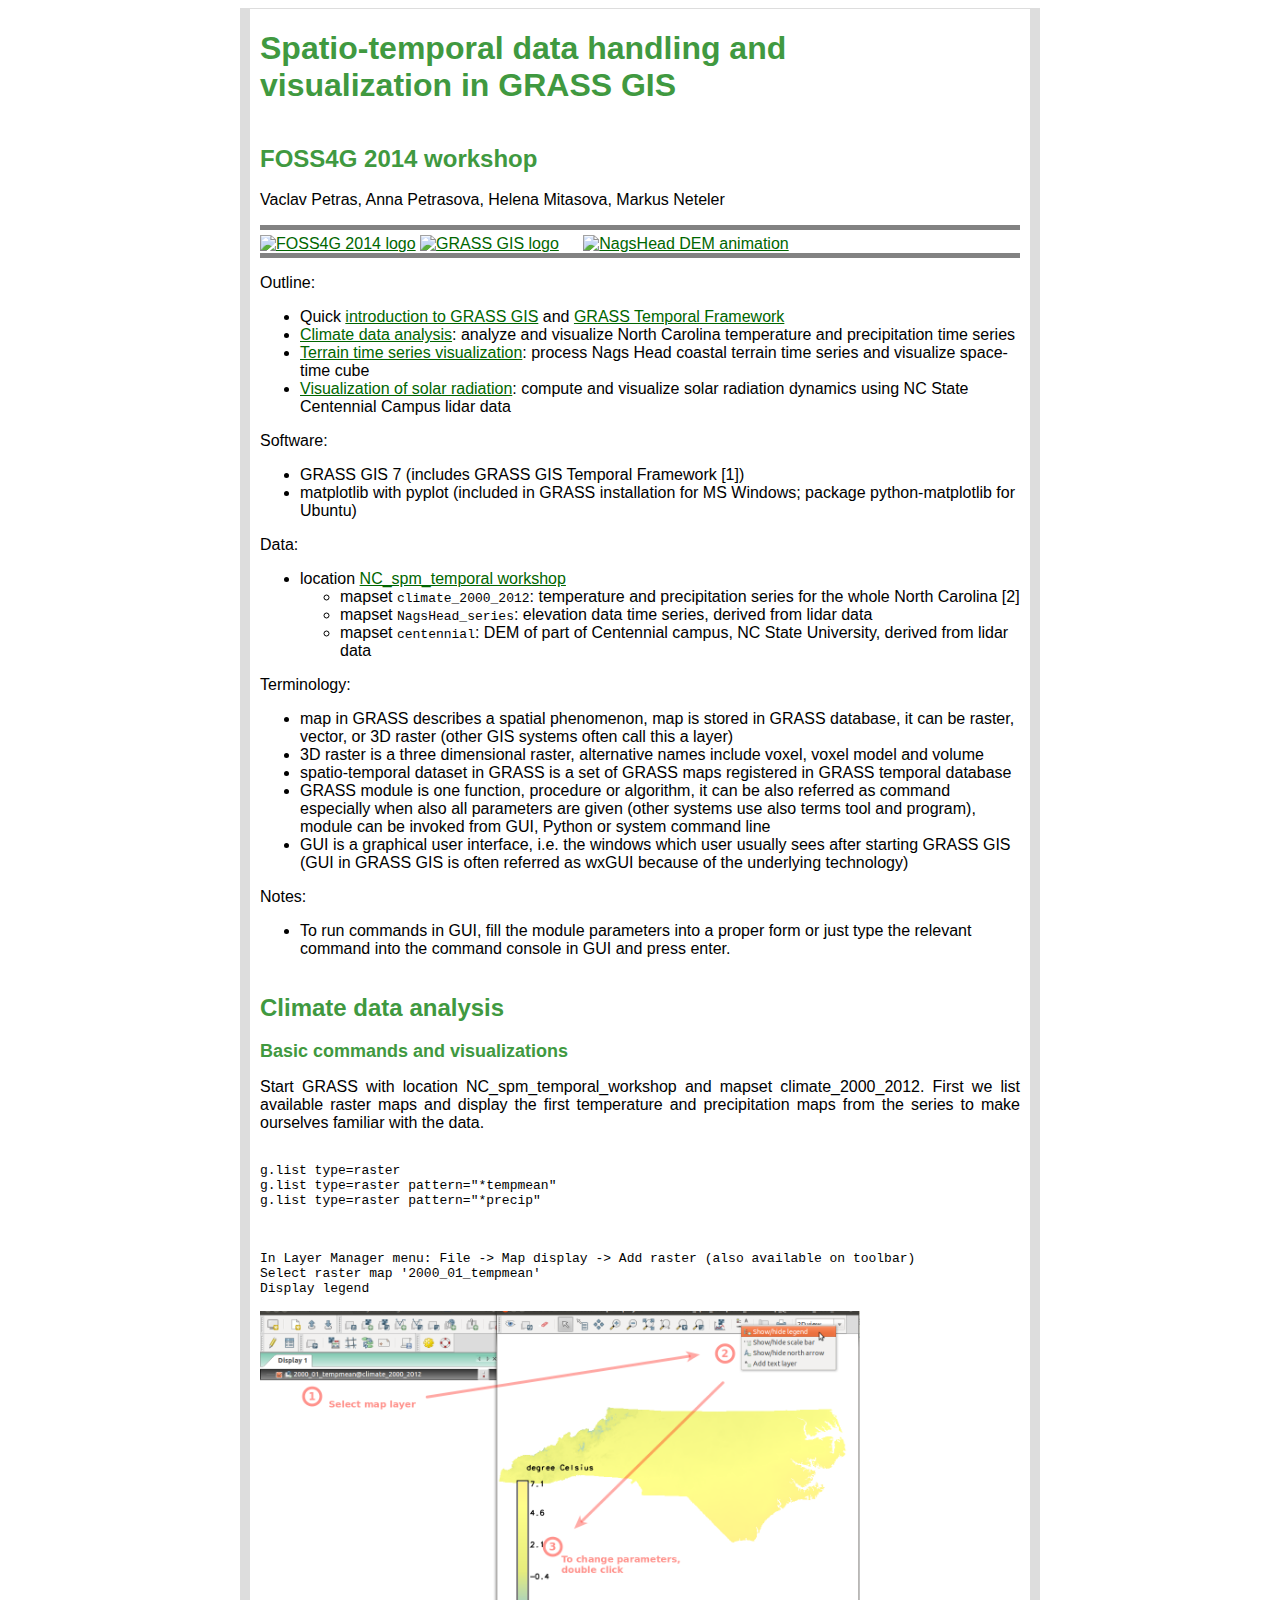
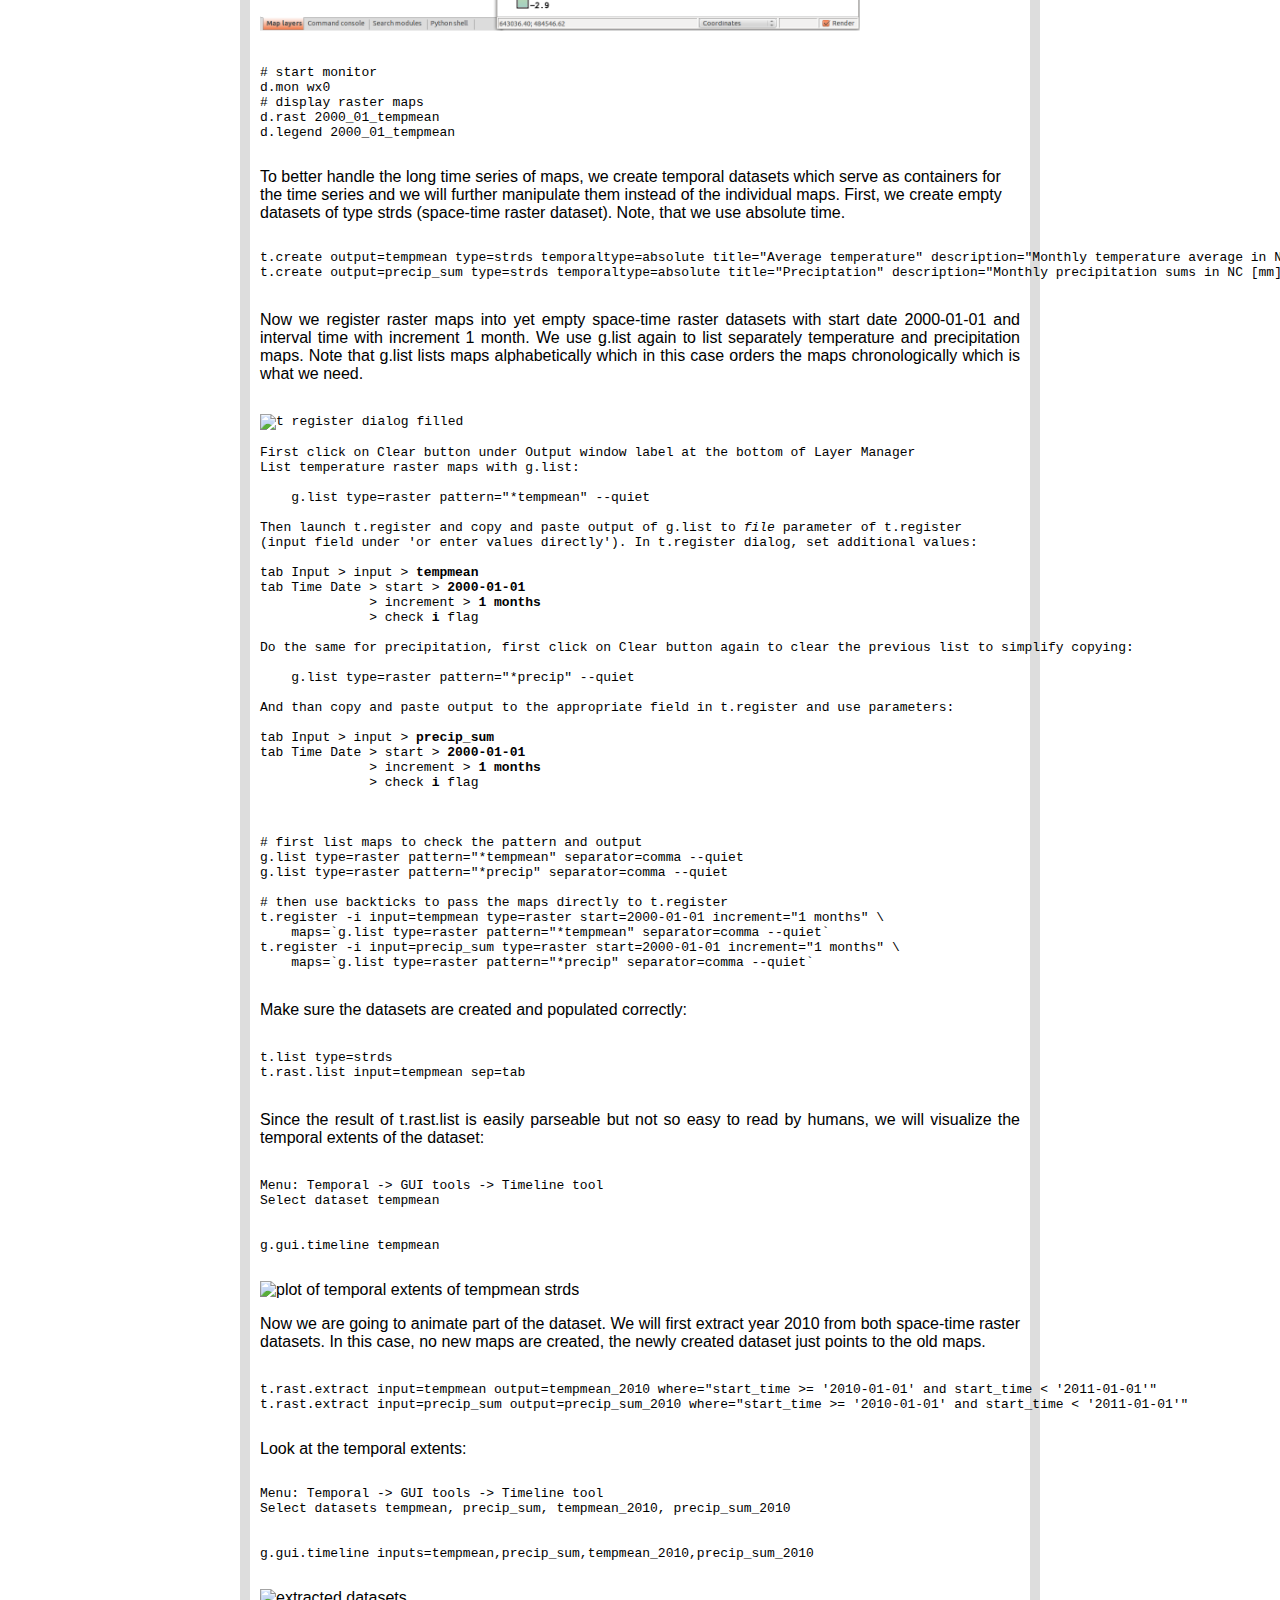
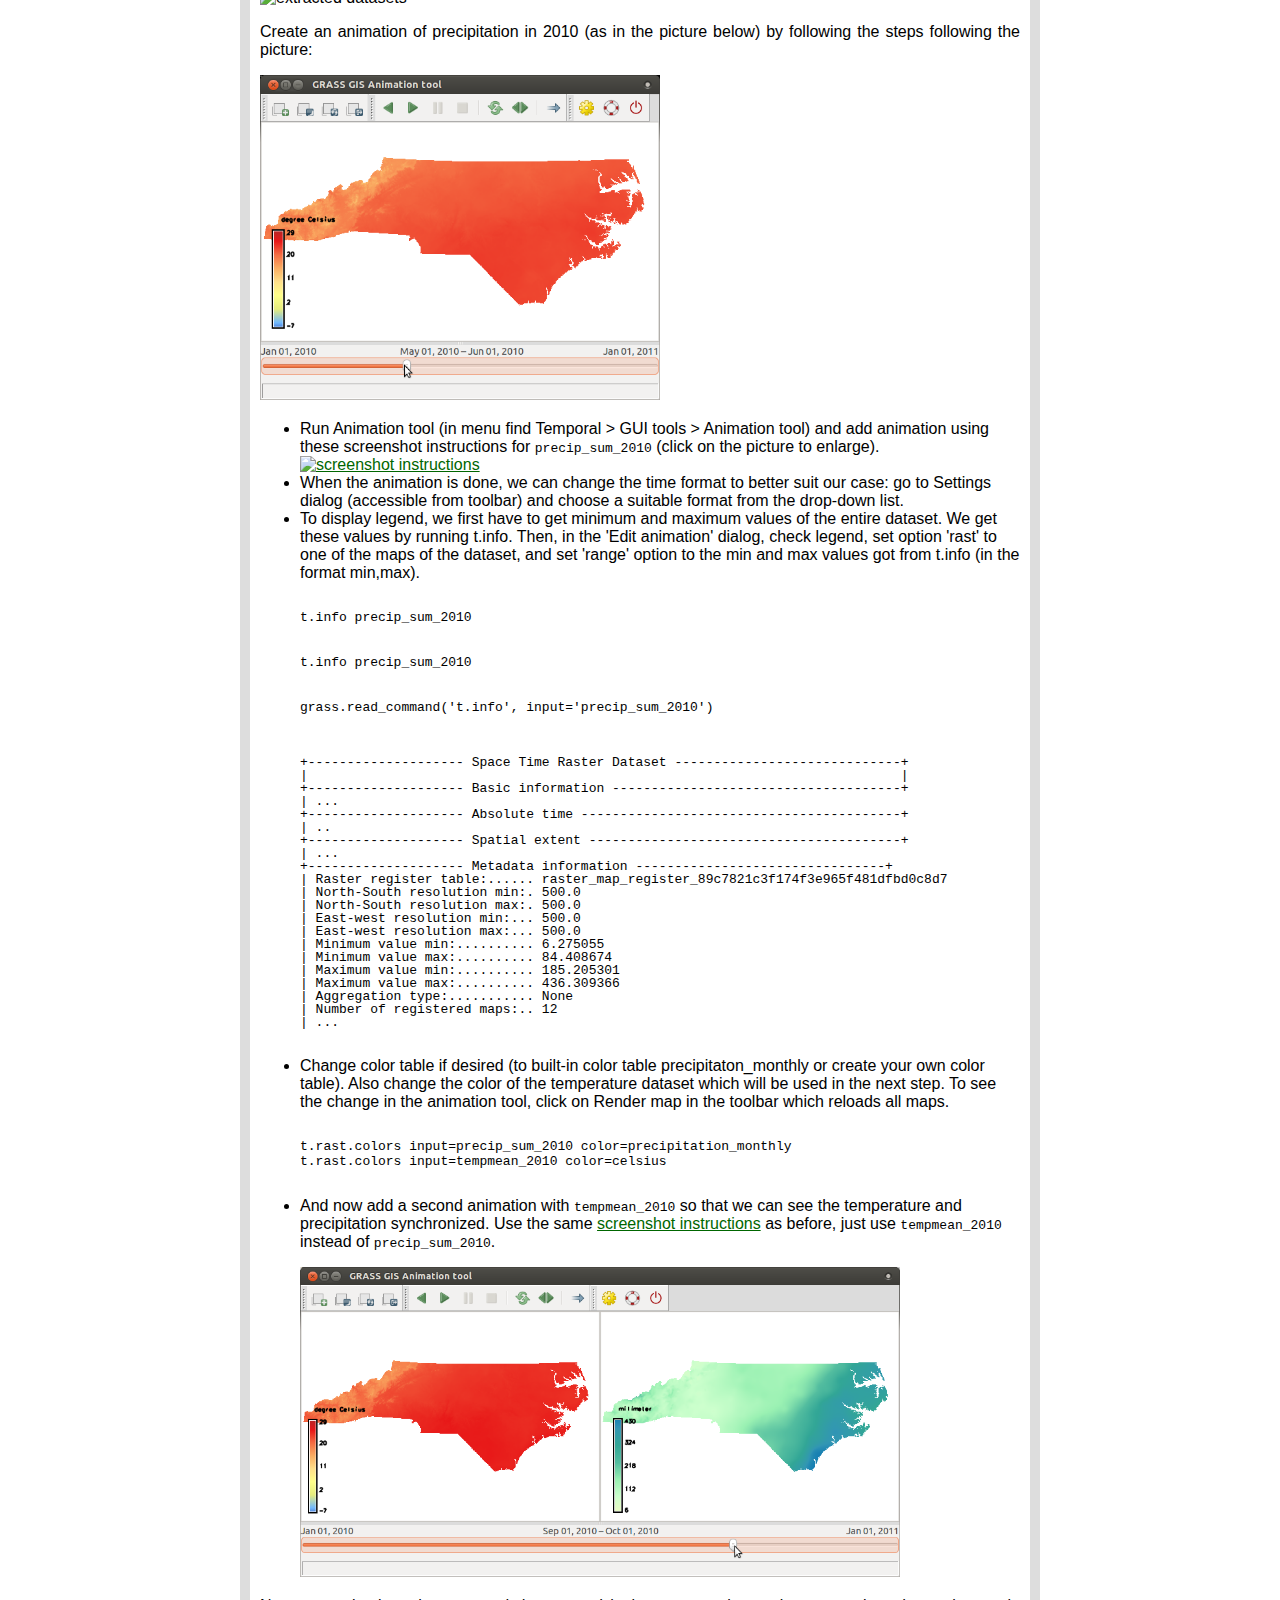
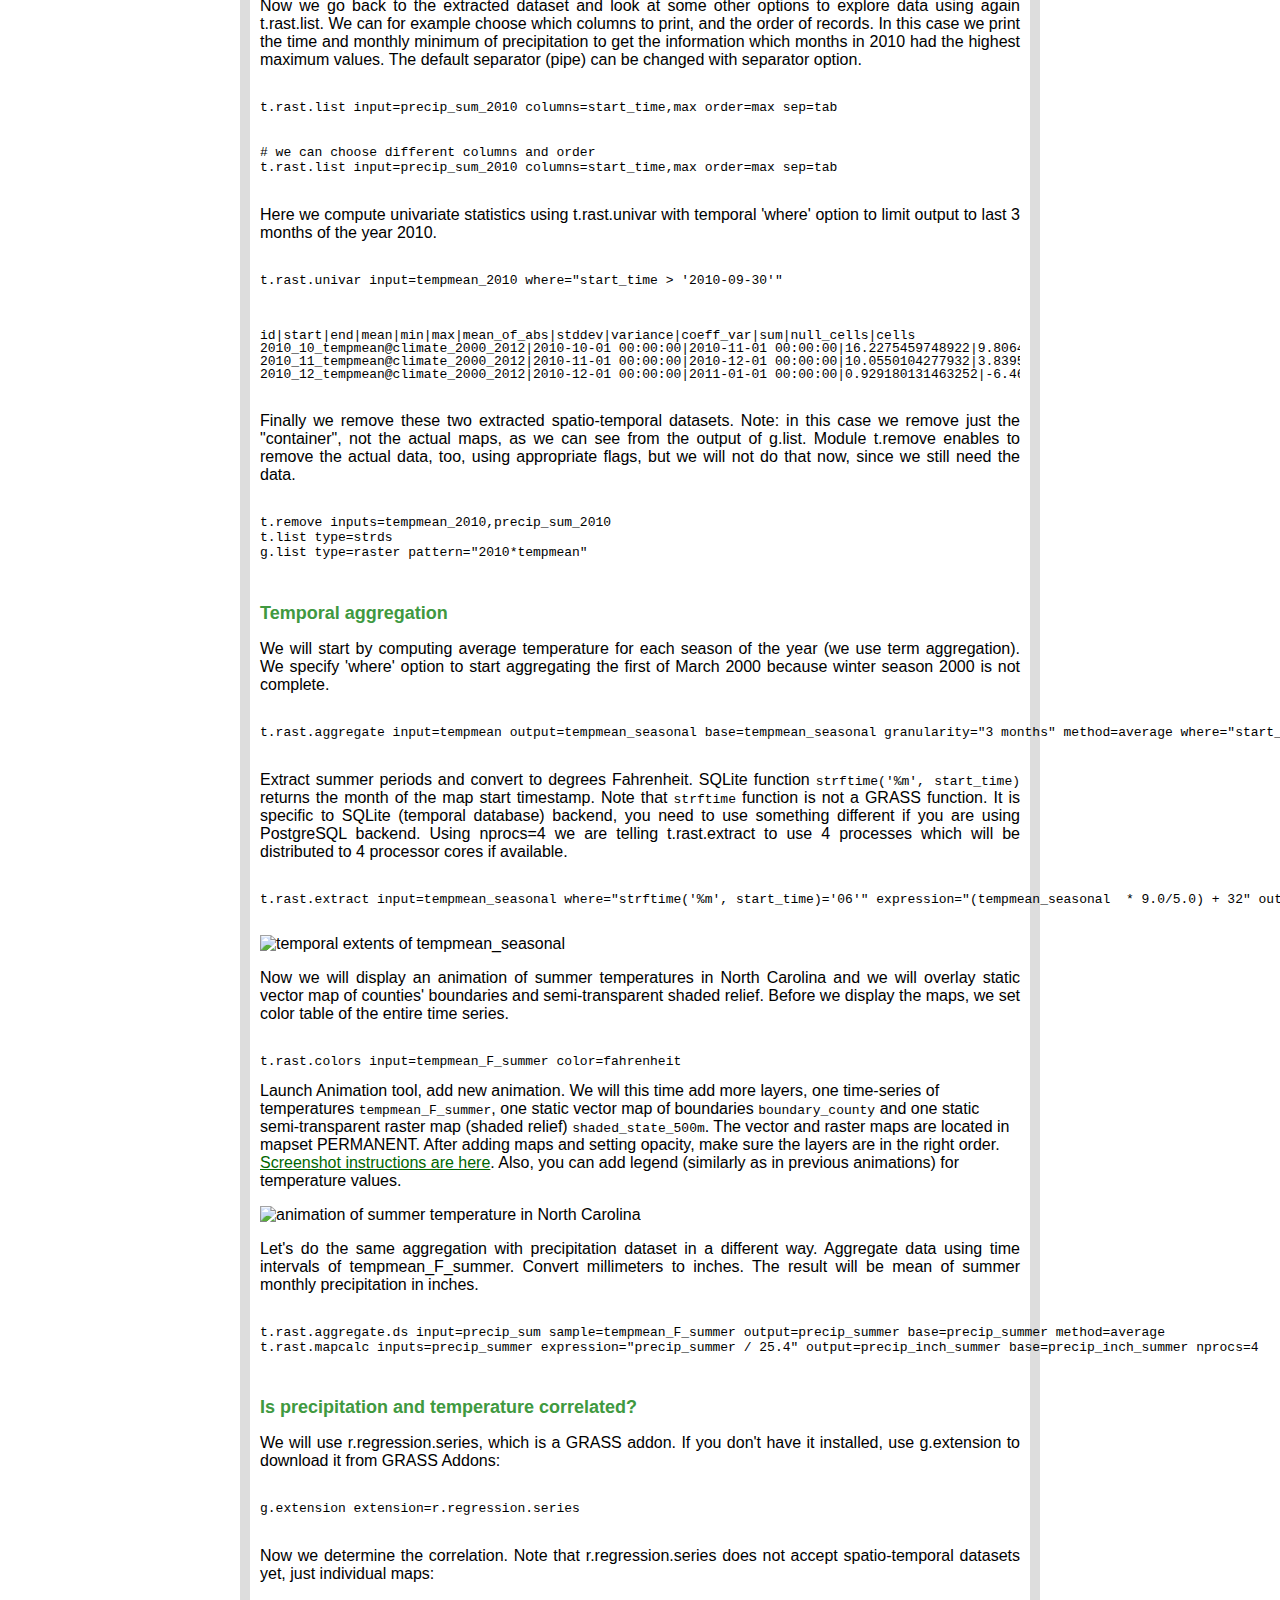
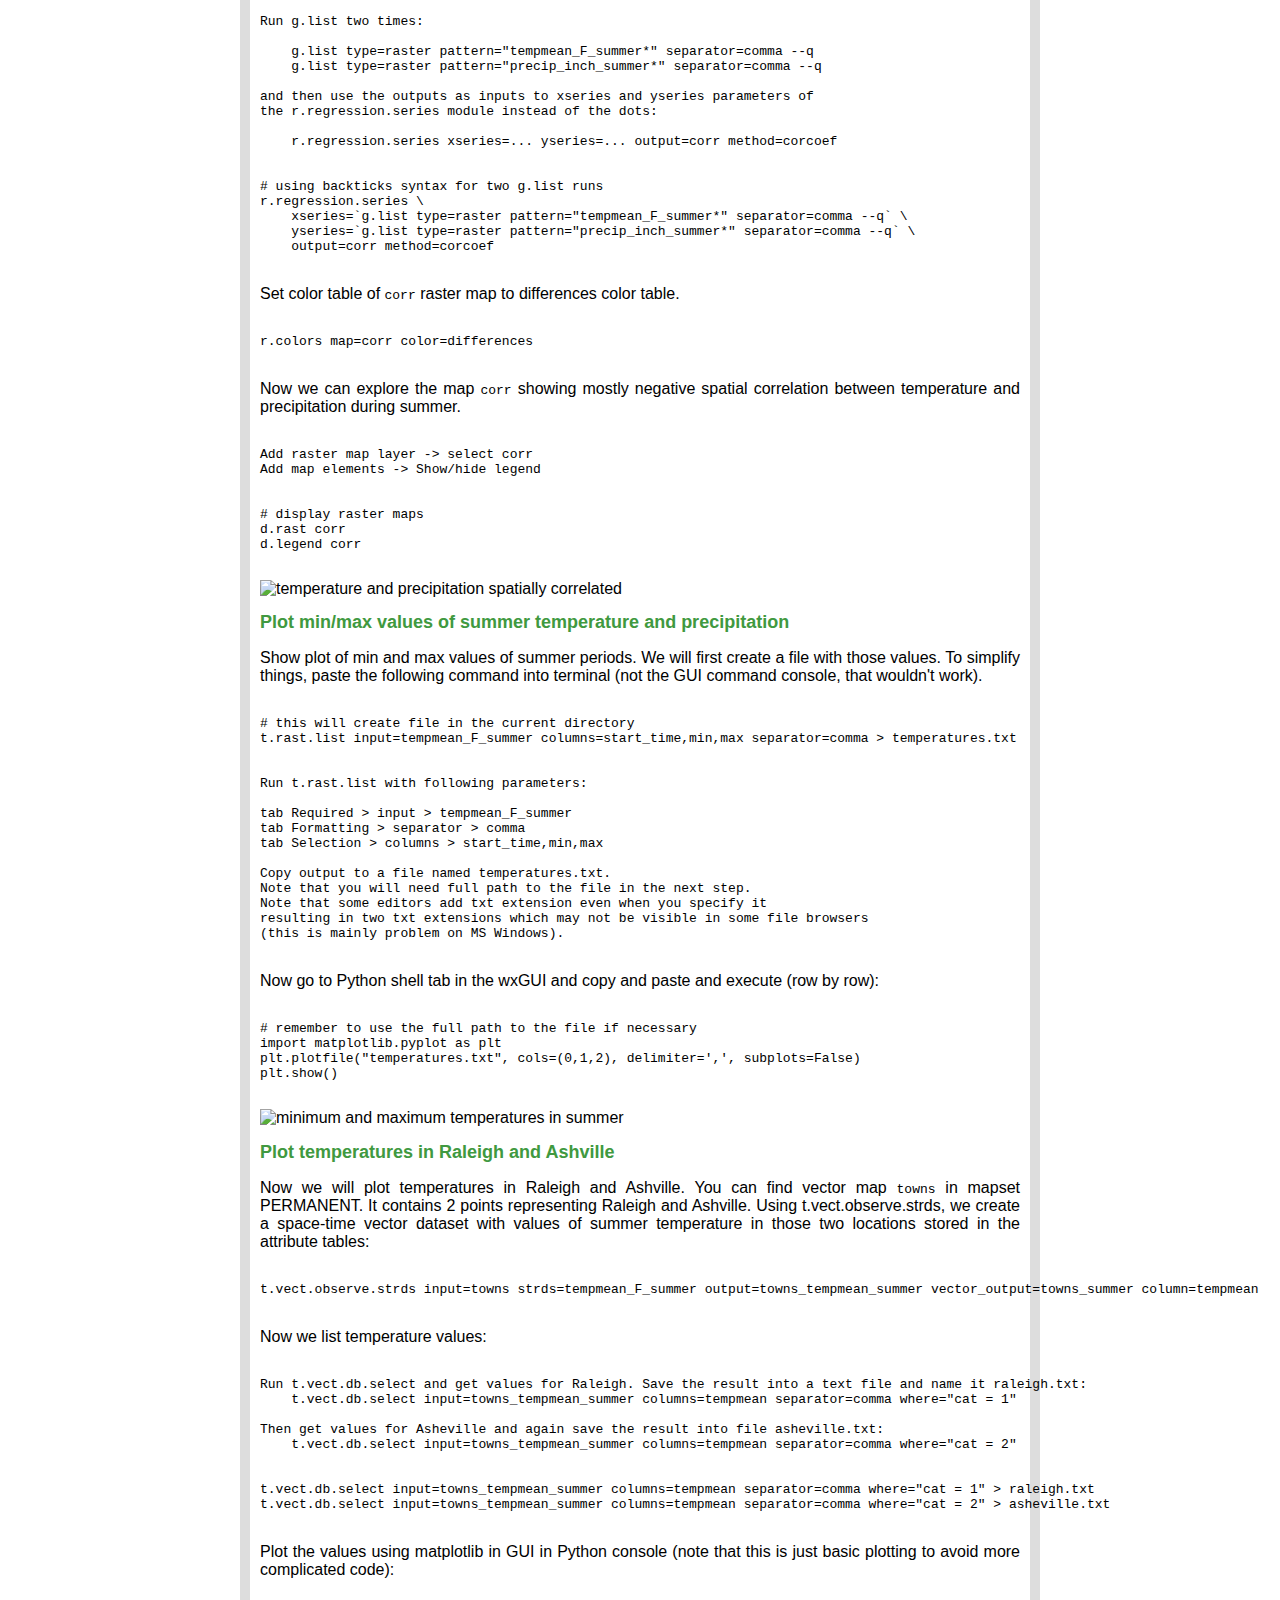
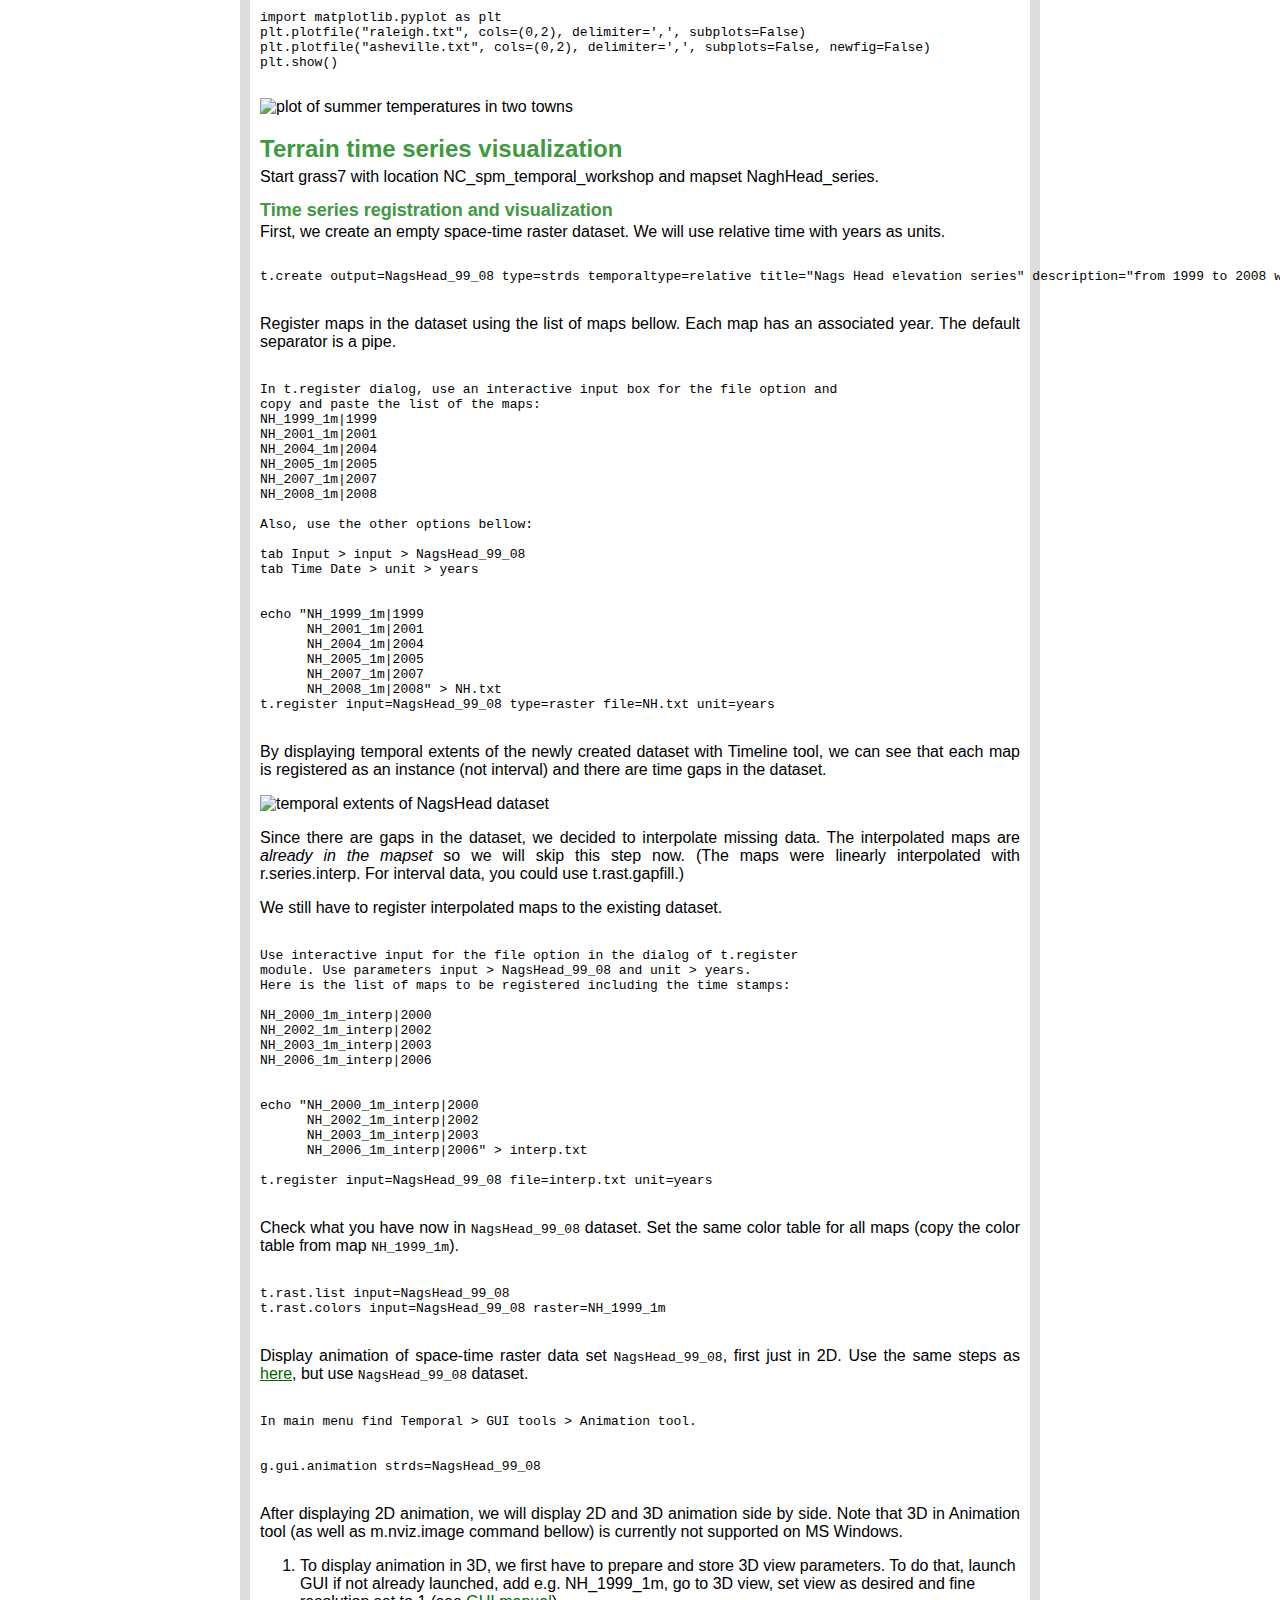
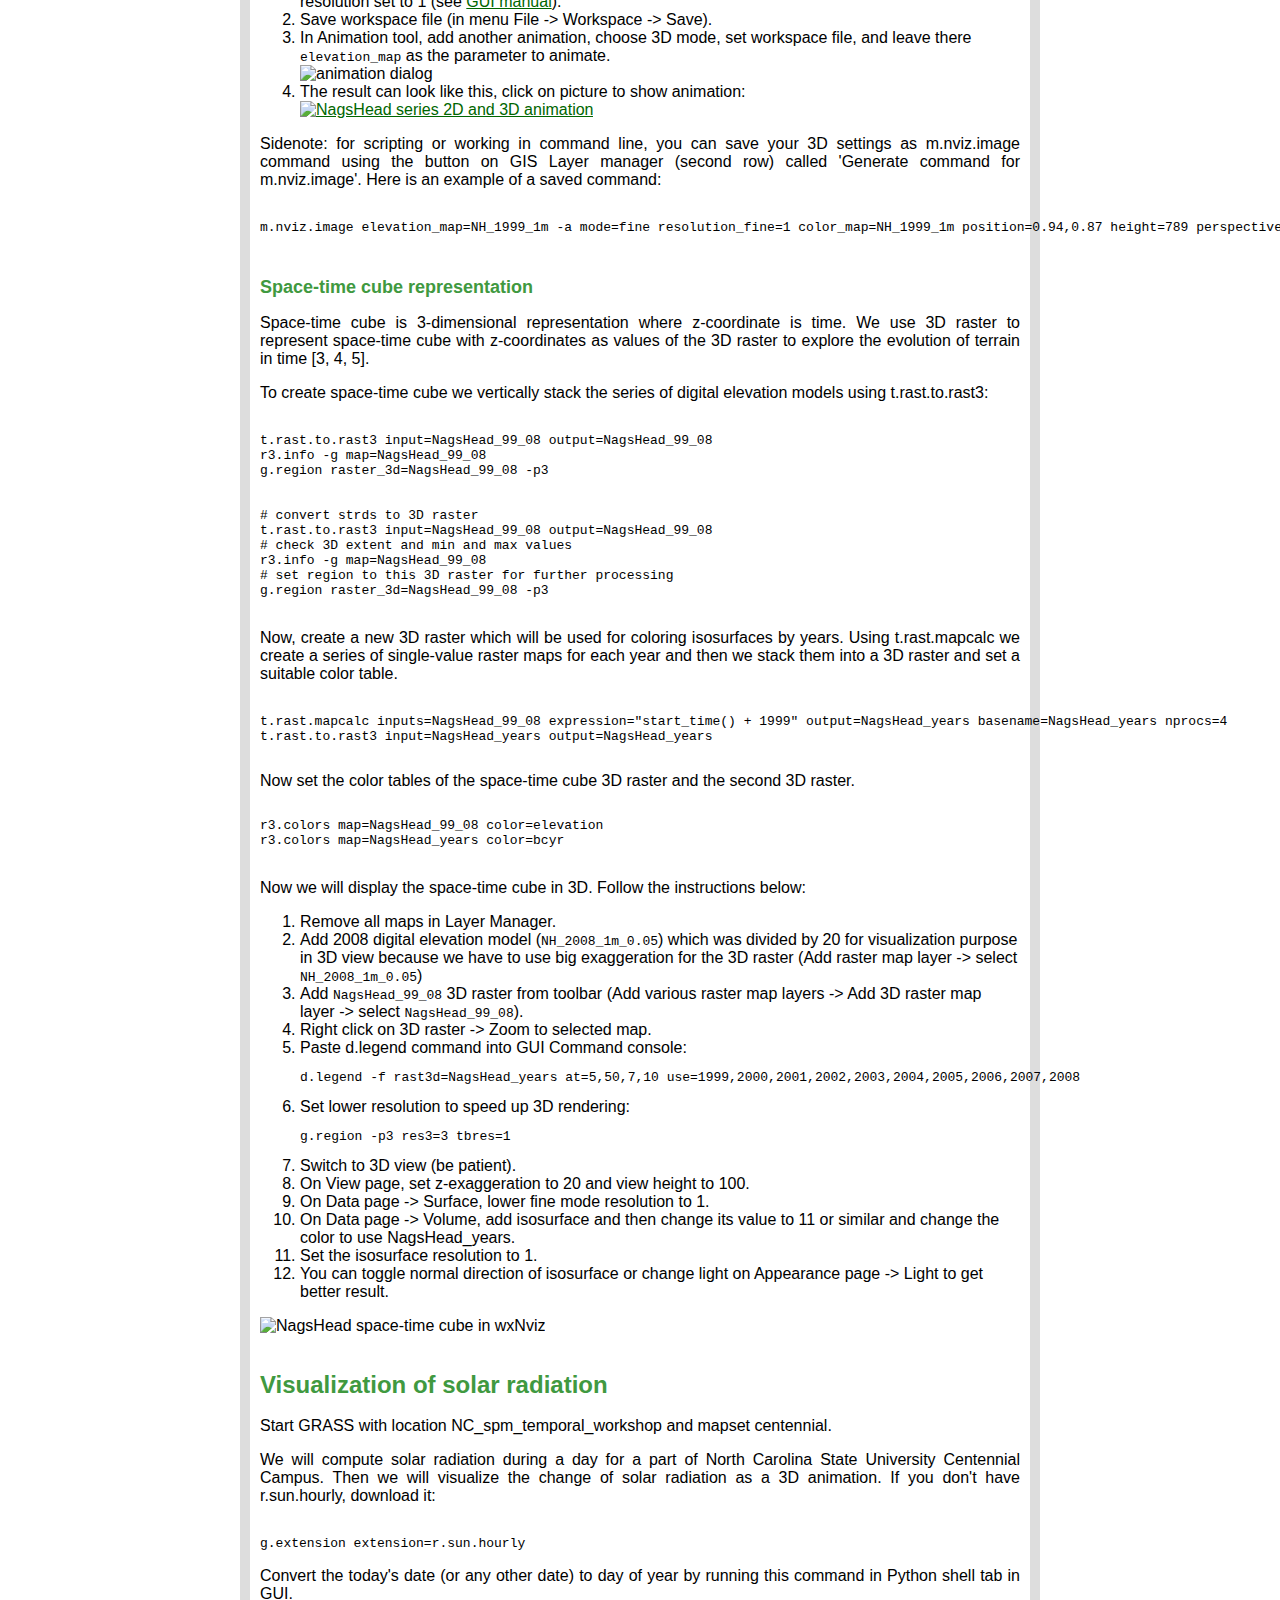
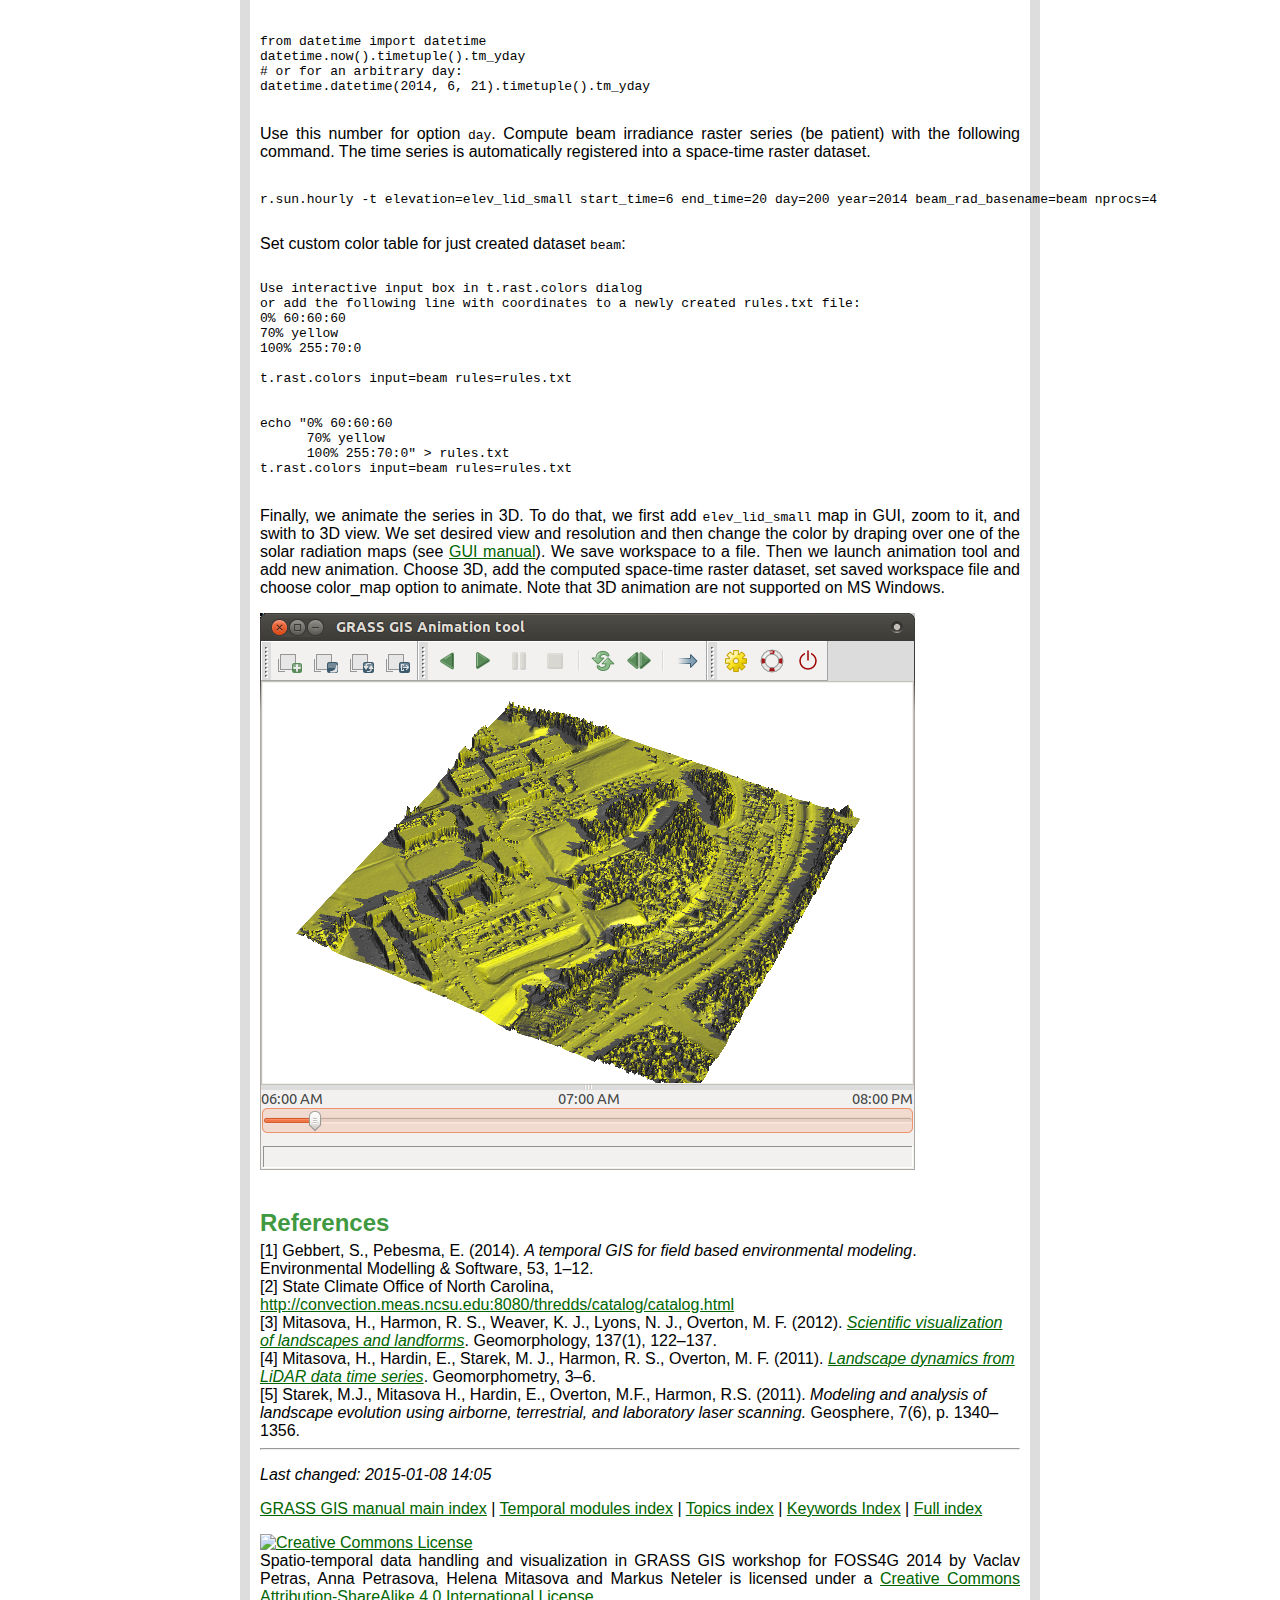
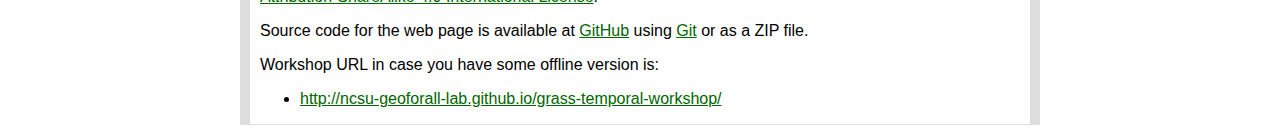
==== index.html @ d07039f1 "use new URL and HTTPS" ====
<!doctype html>

<html lang="en">
<head>
  <meta charset="utf-8">

  <title>Spatio-temporal data handling and visualization in GRASS GIS</title>
  <meta name="description" content="">
  <meta name="author" content="">
  <link rel="shortcut icon" href="grass.png">

  <script src="jquery.js"></script>

<!--
<link rel="stylesheet" href="http://yandex.st/highlightjs/8.0/styles/default.min.css">
<script src="http://yandex.st/highlightjs/8.0/highlight.min.js"></script>
-->

<link rel="stylesheet" href="highlightjs/styles/default.css">
<script src="highlightjs/highlight.pack.js"></script>


<style>
.hljs{
    display: none;
    /*padding: 0em;*/
}

</style>


  <link rel="stylesheet" href="grassdocs.css">
  <link rel="stylesheet" href="codetabs.css">

</head>

<body>

<div id="container">

<h1>Spatio-temporal data handling and visualization in GRASS GIS</h1>
<h2 class="notoc">FOSS4G 2014 workshop</h2>
<p>
Vaclav Petras,
Anna Petrasova,
Helena Mitasova,
Markus Neteler
</p>


<p style="border-top-style: solid; border-bottom-style: solid; border-width: 5px; border-color: rgb(130, 130, 130); padding-top: 5px; padding_bottom: 5px;">
  <a href="https://2014.foss4g.org" title="FOSS4G 2014"><img src="foss4g-2014.png" alt="FOSS4G 2014 logo"></a>
  <a href="http://grass.osgeo.org" title="GRASS GIS"><img src="grass-large.png" alt="GRASS GIS logo"></a>
  <a href="#terrain-time-series-visualization" title="See instructions to create this animation"><img style="width: 150px; padding-left:20px" src="NagsHead.gif" alt="NagsHead DEM animation"></a>
</p>

<p>
Outline:
<ul>
<li> Quick <a href="http://fatra.cnr.ncsu.edu/temporal-grass-workshop/GRASS_intro.pdf">introduction to GRASS GIS</a> and <a href="http://fatra.cnr.ncsu.edu/temporal-grass-workshop/TGRASS_intro.pdf">GRASS Temporal Framework</a></li>
<li> <a href="#climate-data-analysis">Climate data analysis</a>: analyze and visualize North Carolina temperature and precipitation time series
<li> <a href="#terrain-time-series-visualization">Terrain time series visualization</a>: process Nags Head coastal terrain time series and visualize space-time cube
<li> <a href="#visualization-of-solar-radiation">Visualization of solar radiation</a>: compute and visualize solar radiation dynamics using NC State Centennial Campus lidar data
</ul>

<p>
Software:
<ul>
<li>GRASS GIS 7 (includes GRASS GIS Temporal Framework [1])</li>
<li>matplotlib with pyplot
(included in GRASS installation for MS Windows; package python-matplotlib for Ubuntu)</li>
</ul>

<p>
Data:
<ul>
<li>location <a href="http://fatra.cnr.ncsu.edu/temporal-grass-workshop/NC_spm_temporal_workshop.zip">NC_spm_temporal workshop</a>
<ul>
<li>mapset <code>climate_2000_2012</code>: temperature and precipitation series for the whole North Carolina [2]</li>
<li>mapset <code>NagsHead_series</code>: elevation data time series, derived from lidar data</li>
<li>mapset <code>centennial</code>: DEM of part of Centennial campus, NC State University, derived from lidar data</li>
</ul>
</ul>

<p>
Terminology:
<ul>
<li>map in GRASS describes a spatial phenomenon, map is stored in GRASS database,
  it can be raster, vector, or 3D raster (other GIS systems often call this a layer)</li>
<!--
<li>raster map usually describes a continuous spatial phenomena, examples include precipitation and aerial image</li>
<li>vector map usually describes a discrete spatial phenomena, for example meteorological stations</li>
-->
<li>3D raster is a three dimensional raster, alternative names include voxel, voxel model and volume</li>
<li>spatio-temporal dataset in GRASS is a set of GRASS maps registered in GRASS temporal database</li>
<li>
  GRASS module is one function, procedure or algorithm,
  it can be also referred as command especially when also all parameters are given
  (other systems use also terms tool and program),
  module can be invoked from GUI, Python or system command line
</li>
<li>GUI is a graphical user interface, i.e. the windows which user usually sees after starting GRASS GIS
  (GUI in GRASS GIS is often referred as wxGUI because of the underlying technology)</li>
</ul>

<p>
Notes:
<ul>
<li>To run commands in GUI, fill the module
  parameters into a proper form or just type the relevant command
  into the command console in GUI and press enter.</li>
</ul>


<h2>Climate data analysis</h2>

<h3>Basic commands and visualizations</h3>
<p>
Start GRASS with location NC_spm_temporal_workshop and mapset climate_2000_2012.
First we list available raster maps and display the first temperature
and precipitation maps from the series to make ourselves familiar with the data.

<!-- TODO: things with stdout cannot work with run_command, needs read_command -->
<pre>
<code class="neutral">
g.list type=raster
g.list type=raster pattern="*tempmean"
g.list type=raster pattern="*precip"
</code>
</pre>

<pre>
<code class="gui">
In Layer Manager menu: File -> Map display -> Add raster (also available on toolbar)
Select raster map '2000_01_tempmean'
Display legend

<img style="width: 600px;" src="pictures/scr_legend.png" alt="display precipitation map and legend" title="display precipitation map and legend">
</code>
<code class="bash">
# start monitor
d.mon wx0
# display raster maps
d.rast 2000_01_tempmean
d.legend 2000_01_tempmean
</code>
</pre>

To better handle the long time series of maps, we create temporal datasets
which serve as containers for the time series and we will further manipulate
them instead of the individual maps. First, we create empty datasets of type
strds (space-time raster dataset). Note, that we use absolute time.
<!-- TODO: explain what is temporal dataset "think about container", the type is strds STRDS-->

<pre>
<code>
t.create output=tempmean type=strds temporaltype=absolute title="Average temperature" description="Monthly temperature average in NC [deg C]"
t.create output=precip_sum type=strds temporaltype=absolute title="Preciptation" description="Monthly precipitation sums in NC [mm]"
</code>
</pre>

<p>
Now we register raster maps into yet empty space-time raster datasets
with start date 2000-01-01 and interval time with increment 1 month. 
We use g.list again to list separately temperature and precipitation maps.
Note that g.list lists maps alphabetically which in this case orders the maps
chronologically which is what we need.

<pre>
<code class="gui">
<img style="width: 700px;" src="pictures/tregister.png" alt="t register dialog filled" title="t register dialog with filled values">

First click on Clear button under Output window label at the bottom of Layer Manager
List temperature raster maps with g.list:

    g.list type=raster pattern="*tempmean" --quiet

Then launch t.register and copy and paste output of g.list to <em>file</em> parameter of t.register
(input field under 'or enter values directly'). In t.register dialog, set additional values:

tab Input > input > <strong>tempmean</strong>
tab Time Date > start > <strong>2000-01-01</strong>
              > increment > <strong>1 months</strong>
              > check <strong>i</strong> flag

Do the same for precipitation, first click on Clear button again to clear the previous list to simplify copying:

    g.list type=raster pattern="*precip" --quiet

And than copy and paste output to the appropriate field in t.register and use parameters:

tab Input > input > <strong>precip_sum</strong>
tab Time Date > start > <strong>2000-01-01</strong>
              > increment > <strong>1 months</strong>
              > check <strong>i</strong> flag

</code>
<code class="bash">
# first list maps to check the pattern and output
g.list type=raster pattern="*tempmean" separator=comma --quiet
g.list type=raster pattern="*precip" separator=comma --quiet

# then use backticks to pass the maps directly to t.register
t.register -i input=tempmean type=raster start=2000-01-01 increment="1 months" \
    maps=`g.list type=raster pattern="*tempmean" separator=comma --quiet`
t.register -i input=precip_sum type=raster start=2000-01-01 increment="1 months" \
    maps=`g.list type=raster pattern="*precip" separator=comma --quiet`
</code>
</pre>

<p>
Make sure the datasets are created and populated correctly:
<pre>
<code class="neutral">
t.list type=strds
t.rast.list input=tempmean sep=tab
</code>
</pre>

<p>
Since the result of t.rast.list is easily parseable but not so easy to read by humans,
we will visualize the temporal extents of the dataset:

<pre>
<code class="gui">
Menu: Temporal -> GUI tools -> Timeline tool
Select dataset tempmean
</code>
<code class="bash">
g.gui.timeline tempmean
</code>
</pre>
<img src="./pictures/timeline_tempmean.png" alt="plot of temporal extents of tempmean strds"
title="Plot of temporal extents of space-time raster dataset tempmean"/>


<!--
<p>
Another example of listing maps of our registered dataset,
this time we list maps with temporal resolution (granularity) 2 years:

<pre>
<code>
t.rast.list input=tempmean method=gran granule="2 years" sep=tab
</code>
</pre>
<pre>
<samp>
id	name	mapset	start_time	end_time	interval_length	distance_from_begin
2000_01_tempmean@climate_2000_2012	2000_01_tempmean	climate_2000_2012	2000-01-01 00:00:00	2002-01-01 00:00:00	731.0	0.0
2002_01_tempmean@climate_2000_2012	2002_01_tempmean	climate_2000_2012	2002-01-01 00:00:00	2004-01-01 00:00:00	730.0	731.0
2004_01_tempmean@climate_2000_2012	2004_01_tempmean	climate_2000_2012	2004-01-01 00:00:00	2006-01-01 00:00:00	731.0	1461.0
2006_01_tempmean@climate_2000_2012	2006_01_tempmean	climate_2000_2012	2006-01-01 00:00:00	2008-01-01 00:00:00	730.0	2192.0
2008_01_tempmean@climate_2000_2012	2008_01_tempmean	climate_2000_2012	2008-01-01 00:00:00	2010-01-01 00:00:00	731.0	2922.0
2010_01_tempmean@climate_2000_2012	2010_01_tempmean	climate_2000_2012	2010-01-01 00:00:00	2012-01-01 00:00:00	730.0	3653.0
2012_01_tempmean@climate_2000_2012	2012_01_tempmean	climate_2000_2012	2012-01-01 00:00:00	2014-01-01 00:00:00	731.0	4383.0
</samp>
</pre>
-->

<!--
comment this out if necessary

<p>
Query space-time raster dataset in a point and display the values in a plot
(available only in the newest GRASS GIS 7 version).
<pre>
<code>
g.gui.tplot inputs=precip_sum coordinates=366165,218084
</code>
</pre>
<img src="./pictures/tplot_precip_sum.png" alt="plot of values from certain coordinate"/>
-->
<p>
Now we are going to animate part of the dataset. We will first extract year 2010 from both space-time raster datasets.
In this case, no new maps are created, the newly created dataset just points to the old maps.
<pre>
<code>
t.rast.extract input=tempmean output=tempmean_2010 where="start_time &gt;= '2010-01-01' and start_time &lt; '2011-01-01'"
t.rast.extract input=precip_sum output=precip_sum_2010 where="start_time &gt;= '2010-01-01' and start_time &lt; '2011-01-01'"
</code>
</pre>

Look at the temporal extents:
<pre>
<code class="gui">
Menu: Temporal -> GUI tools -> Timeline tool
Select datasets tempmean, precip_sum, tempmean_2010, precip_sum_2010
</code>
<code class="bash">
g.gui.timeline inputs=tempmean,precip_sum,tempmean_2010,precip_sum_2010
</code>
</pre>
<img src="./pictures/timeline_extracted.png" alt="extracted datasets"/>

<p>
Create an animation of precipitation in 2010 (as in the picture below)
by following the steps following the picture:
<p>
<img src="./pictures/anim1_result1.png" style="width: 400px;" alt="Result from Animation Tool (one animation)"/>
<ul>
<li>Run Animation tool (in menu find Temporal > GUI tools > Animation tool) 
and add animation using these screenshot instructions for <code>precip_sum_2010</code> (click on the picture to enlarge).<br>

<a target="_blank" href="./pictures/anim1.png">
<img src="./pictures/anim1.png" alt="screenshot instructions"
style="width: 600px"/></a>
</li>
<li> When the animation is done, we can change the time format to better
suit our case: go to Settings dialog (accessible from toolbar) and choose a suitable format from the drop-down list.</li>
<li>To display legend, we first have to get minimum and maximum values of the entire dataset.
We get these values by running t.info. Then, in the 'Edit animation' dialog, check legend,
set option 'rast' to one of the maps of the dataset,
and set 'range' option to the min and max values got from t.info (in the format min,max).
<pre>
<code class="neutral">
t.info precip_sum_2010
</code>
<code class="bash">
t.info precip_sum_2010
</code>
<code class="python">
grass.read_command('t.info', input='precip_sum_2010')
</code>
</pre>
<pre>
<samp>
+-------------------- Space Time Raster Dataset -----------------------------+
|                                                                            |
+-------------------- Basic information -------------------------------------+
| ...
+-------------------- Absolute time -----------------------------------------+
| ..
+-------------------- Spatial extent ----------------------------------------+
| ...
+-------------------- Metadata information --------------------------------+
| Raster register table:...... raster_map_register_89c7821c3f174f3e965f481dfbd0c8d7
| North-South resolution min:. 500.0
| North-South resolution max:. 500.0
| East-west resolution min:... 500.0
| East-west resolution max:... 500.0
| Minimum value min:.......... 6.275055
| Minimum value max:.......... 84.408674
| Maximum value min:.......... 185.205301
| Maximum value max:.......... 436.309366
| Aggregation type:........... None
| Number of registered maps:.. 12
| ...
</samp>
</pre>
</li>

<li>Change color table if desired (to built-in color table precipitaton_monthly or create your own color table). Also change the color of the temperature dataset which will be used in the next step.
To see the change in the animation tool, click on Render map in the toolbar which reloads all maps.
<pre>
<code>
t.rast.colors input=precip_sum_2010 color=precipitation_monthly
t.rast.colors input=tempmean_2010 color=celsius
</code>
</pre>

<li>And now add a second animation with <code>tempmean_2010</code> so that we can see the temperature
and precipitation synchronized. Use the same <a href="./pictures/anim1.png">screenshot instructions</a> as before,
just use <code>tempmean_2010</code> instead of <code>precip_sum_2010</code>.
<p>
<img src="./pictures/anim1_result.png" style="width: 600px;" alt="Result from Animation Tool (two animations)"/>
</li>
</ul>



<p>
Now we go back to the extracted dataset and look at some other options
to explore data using again t.rast.list. We can for example choose which columns to print, and the order of records.
In this case we print the time and monthly minimum of precipitation to get the information
which months in 2010 had the highest maximum values.
The default separator (pipe) can be changed with separator option.

<pre>
<code class="neutral">
t.rast.list input=precip_sum_2010 columns=start_time,max order=max sep=tab
</code>
<code class="bash">
# we can choose different columns and order
t.rast.list input=precip_sum_2010 columns=start_time,max order=max sep=tab
</code>
</pre>

<p>
Here we compute univariate statistics using t.rast.univar with temporal 'where' option
to limit output to last 3 months of the year 2010.
<!--
Start time with greater than behaves not entirely as expected but
according to #2270 it is a database backend problem/feature not GRASS
https://trac.osgeo.org/grass/ticket/2270
-->
<pre>
<code class="neutral">
t.rast.univar input=tempmean_2010 where="start_time &gt; '2010-09-30'"
</code>
</pre>
<pre>
<samp>
id|start|end|mean|min|max|mean_of_abs|stddev|variance|coeff_var|sum|null_cells|cells
2010_10_tempmean@climate_2000_2012|2010-10-01 00:00:00|2010-11-01 00:00:00|16.2275459748922|9.80648888481988|19.2237726847331|16.2275459748922|1.83784116074554|3.37766013213051|11.3254410962021|8233321.31864314|503233|1010600
2010_11_tempmean@climate_2000_2012|2010-11-01 00:00:00|2010-12-01 00:00:00|10.0550104277932|3.83957968817817|13.2355732387967|10.0550104277932|1.49157983140112|2.2248103934426|14.8341947739629|5101580.47571814|503233|1010600
2010_12_tempmean@climate_2000_2012|2010-12-01 00:00:00|2011-01-01 00:00:00|0.929180131463252|-6.46433724297418|4.24769083658854|1.58153627012032|1.56125262006063|2.43750974364618|168.024752918684|471435.335760116|503233|1010600
</samp>
</pre>


<p>
Finally we remove these two extracted spatio-temporal datasets. Note: in this case we remove just the "container",
not the actual maps, as we can see from the output of g.list.
Module t.remove enables to remove the actual data, too,
using appropriate flags, but we will not do that now, since we still need the data.
<pre>
<code class="neutral">
t.remove inputs=tempmean_2010,precip_sum_2010
t.list type=strds
g.list type=raster pattern="2010*tempmean"
</code>
</pre>



<h3>Temporal aggregation</h3>

<p>
We will start by computing average temperature for each season of the year (we use term aggregation).
We specify 'where' option to start aggregating the first of March 2000 because winter season 2000 is not complete.

<pre>
<code>
t.rast.aggregate input=tempmean output=tempmean_seasonal base=tempmean_seasonal granularity="3 months" method=average where="start_time &gt;= '2000-03-01' and start_time &lt; '2012-11-01'"
</code>
</pre>

<p>
Extract summer periods and convert to degrees Fahrenheit.
SQLite function <tt>strftime('%m', start_time)</tt> returns the month of
the map start timestamp.
Note that <tt>strftime</tt> function is not a GRASS function.
It is specific to SQLite (temporal database) backend,
you need to use something different if you are using PostgreSQL backend.
Using nprocs=4 we are telling t.rast.extract to use 4 processes which will be
distributed to 4 processor cores if available.

<pre>
<code>
t.rast.extract input=tempmean_seasonal where="strftime('%m', start_time)='06'" expression="(tempmean_seasonal  * 9.0/5.0) + 32" output=tempmean_F_summer base=tempmean_F_summer nprocs=4
</code>
</pre>
<img src="./pictures/timeline_tempmean_seasonal.png" alt="temporal extents of tempmean_seasonal"/>

<p>
Now we will display an animation of summer temperatures in North Carolina
and we will overlay static vector map of counties' boundaries and semi-transparent shaded relief.

Before we display the maps, we set color table of the entire time series. 

<pre><code class="neutral">
t.rast.colors input=tempmean_F_summer color=fahrenheit
</code></pre>

Launch Animation tool, add new animation. We will this time add more layers,
one time-series of temperatures <tt>tempmean_F_summer</tt>, one static vector map of boundaries <tt>boundary_county</tt>
and one static semi-transparent raster map (shaded relief) <tt>shaded_state_500m</tt>.
The vector and raster maps are located in mapset PERMANENT. After adding maps and setting opacity,
make sure the layers are in the right order. <a target="_blank" href="./pictures/anim_layers.png" >Screenshot instructions are here</a>.
Also, you can add legend (similarly as in previous animations) for temperature values.
<p>
<img src="./pictures/anim2_result.png" alt="animation of summer temperature in North Carolina"/>

<p>
Let's do the same aggregation with precipitation dataset in a different way.
Aggregate data using time intervals of tempmean_F_summer.
Convert millimeters to inches. The result will be mean of summer monthly precipitation in inches.

<pre>
<code>
t.rast.aggregate.ds input=precip_sum sample=tempmean_F_summer output=precip_summer base=precip_summer method=average
t.rast.mapcalc inputs=precip_summer expression="precip_summer / 25.4" output=precip_inch_summer base=precip_inch_summer nprocs=4
</code>
</pre>

<h3>Is precipitation and temperature correlated?</h3>
<p>

We will use r.regression.series, which is a GRASS addon. If you don't have it installed,
use g.extension to download it from GRASS Addons:

<pre>
<code class="neutral">
g.extension extension=r.regression.series
</code>
</pre>

<p>
Now we determine the correlation. Note that r.regression.series does not accept 
spatio-temporal datasets yet, just individual maps:

<pre>
<code class="gui">
Run g.list two times: 

    g.list type=raster pattern="tempmean_F_summer*" separator=comma --q
    g.list type=raster pattern="precip_inch_summer*" separator=comma --q

and then use the outputs as inputs to xseries and yseries parameters of
the r.regression.series module instead of the dots:

    r.regression.series xseries=... yseries=... output=corr method=corcoef
</code>
<code class="bash">
# using backticks syntax for two g.list runs
r.regression.series \
    xseries=`g.list type=raster pattern="tempmean_F_summer*" separator=comma --q` \
    yseries=`g.list type=raster pattern="precip_inch_summer*" separator=comma --q` \
    output=corr method=corcoef
</code>
</pre>

<p>
Set color table of <code>corr</code> raster map to differences color table.
<pre>
<code>
r.colors map=corr color=differences
</code>
</pre>

<p>
Now we can explore the map <code>corr</code> showing mostly negative
spatial correlation between temperature and precipitation during summer.
<pre>
<code class="gui">
Add raster map layer -> select corr
Add map elements -> Show/hide legend
</code>
<code class="bash">
# display raster maps
d.rast corr
d.legend corr
</code>
</pre>
<img src="./pictures/corr.png" alt="temperature and precipitation spatially correlated"/>


<h3>Plot min/max values of summer temperature and precipitation</h3>

<p>
Show plot of min and max values of summer periods.
We will first create a file with those values. To simplify things,
paste the following command into terminal (not the GUI command console, that wouldn't work).

<pre>
<code class="bash">
# this will create file in the current directory
t.rast.list input=tempmean_F_summer columns=start_time,min,max separator=comma > temperatures.txt
</code>
<code class="gui">
Run t.rast.list with following parameters:

tab Required > input > tempmean_F_summer
tab Formatting > separator > comma
tab Selection > columns > start_time,min,max

Copy output to a file named temperatures.txt.
Note that you will need full path to the file in the next step.
Note that some editors add txt extension even when you specify it
resulting in two txt extensions which may not be visible in some file browsers
(this is mainly problem on MS Windows).
</code>
</pre>

<p>
Now go to Python shell tab in the wxGUI and copy and paste and execute
(row by row):

<pre>
<code class="python">
# remember to use the full path to the file if necessary
import matplotlib.pyplot as plt
plt.plotfile("temperatures.txt", cols=(0,1,2), delimiter=',', subplots=False)
plt.show()
</code>
</pre>

<img src="./pictures/plot_summer_minmax.png" alt="minimum and maximum temperatures in summer"/>

<h3>Plot temperatures in Raleigh and Ashville</h3>
<p>
Now we will plot temperatures in Raleigh and Ashville. You can find vector map <tt>towns</tt> in mapset PERMANENT.
It contains 2 points representing Raleigh and Ashville.
Using t.vect.observe.strds, we create a space-time vector dataset
with values of summer temperature in those two locations stored in the attribute tables:

<pre>
<code>
t.vect.observe.strds input=towns strds=tempmean_F_summer output=towns_tempmean_summer vector_output=towns_summer column=tempmean
</code>
</pre>

<p>
Now we list temperature values:

<pre>
<code class="gui">
Run t.vect.db.select and get values for Raleigh. Save the result into a text file and name it raleigh.txt:
    t.vect.db.select input=towns_tempmean_summer columns=tempmean separator=comma where="cat = 1"

Then get values for Asheville and again save the result into file asheville.txt:
    t.vect.db.select input=towns_tempmean_summer columns=tempmean separator=comma where="cat = 2"
</code>
<code class="bash">
t.vect.db.select input=towns_tempmean_summer columns=tempmean separator=comma where="cat = 1" > raleigh.txt
t.vect.db.select input=towns_tempmean_summer columns=tempmean separator=comma where="cat = 2" > asheville.txt
</code>
</pre>

<p>
Plot the values using matplotlib in GUI in Python console
(note that this is just basic plotting to avoid more complicated code):
<pre>
<code class="python">
import matplotlib.pyplot as plt
plt.plotfile("raleigh.txt", cols=(0,2), delimiter=',', subplots=False)
plt.plotfile("asheville.txt", cols=(0,2), delimiter=',', subplots=False, newfig=False)
plt.show()
</code>
</pre>
<img src="./pictures/plot_summer_towns.png" alt="plot of summer temperatures in two towns"/>


<h2>Terrain time series visualization</h2>

Start grass7 with location NC_spm_temporal_workshop and mapset NaghHead_series.

<h3>Time series registration and visualization</h3>

First, we create an empty space-time raster dataset. We will use relative time with years as units.

<pre>
<code>
t.create output=NagsHead_99_08 type=strds temporaltype=relative title="Nags Head elevation series" description="from 1999 to 2008 with gaps"
</code>
</pre>

<!--
<p>
Check whether it was successfull:
<pre>
<code>
t.list type=strds
</code>
</pre>
-->
<p>
Register maps in the dataset using the list of maps bellow.
Each map has an associated year. The default separator is a pipe.

<pre>
<code class="gui">
In t.register dialog, use an interactive input box for the file option and
copy and paste the list of the maps:
NH_1999_1m|1999
NH_2001_1m|2001
NH_2004_1m|2004
NH_2005_1m|2005
NH_2007_1m|2007
NH_2008_1m|2008

Also, use the other options bellow:

tab Input > input > NagsHead_99_08
tab Time Date > unit > years
</code>
<code class="bash">
echo "NH_1999_1m|1999
      NH_2001_1m|2001
      NH_2004_1m|2004
      NH_2005_1m|2005
      NH_2007_1m|2007
      NH_2008_1m|2008" > NH.txt
t.register input=NagsHead_99_08 type=raster file=NH.txt unit=years
</code>
</pre>

<p>
By displaying temporal extents of the newly created dataset with Timeline tool,
we can see that each map is registered as an instance (not interval) and there are time gaps in the dataset.
<p>
<img src="./pictures/timeline_nagshead_gaps.png" alt="temporal extents of NagsHead dataset"/>


<p>
Since there are gaps in the dataset, we decided to interpolate missing data.
The interpolated maps are <em>already in the mapset</em> so we will skip this step now.
(The maps were linearly interpolated with r.series.interp. For interval data,
you could use t.rast.gapfill.)
<!--
<pre>
<code>
g.region raster=NH_1999_1m -p
r.series.interp input=NH_1999_1m,NH_2001_1m,NH_2004_1m,NH_2005_1m,NH_2007_1m,NH_2008_1m datapos=1999,2001,2004,2005,2007,2008 output=NH_2000_1m_interp,NH_2002_1m_interp,NH_2003_1m_interp,NH_2006_1m_interp sampl=2000,2002,2003,2006
</code>
</pre>
-->
<p>
We still have to register interpolated maps to the existing dataset.

<pre>
<code class="gui">
Use interactive input for the file option in the dialog of t.register
module. Use parameters input > NagsHead_99_08 and unit > years.
Here is the list of maps to be registered including the time stamps:

NH_2000_1m_interp|2000
NH_2002_1m_interp|2002
NH_2003_1m_interp|2003
NH_2006_1m_interp|2006
</code>
<code class="bash">
echo "NH_2000_1m_interp|2000
      NH_2002_1m_interp|2002
      NH_2003_1m_interp|2003
      NH_2006_1m_interp|2006" > interp.txt

t.register input=NagsHead_99_08 file=interp.txt unit=years
</code>
</pre>

<p>
Check what you have now in <tt>NagsHead_99_08</tt> dataset.
Set the same color table for all maps (copy the color table from map <tt>NH_1999_1m</tt>).

<pre>
<code class="neutral">
t.rast.list input=NagsHead_99_08
t.rast.colors input=NagsHead_99_08 raster=NH_1999_1m
</code>
</pre>

<p>
Display animation of space-time raster data set <tt>NagsHead_99_08</tt>,
first just in 2D. Use the same steps as <a href="./pictures/anim1.png">here</a>,
but use <tt>NagsHead_99_08</tt> dataset.

<pre>
<code class="gui">
In main menu find Temporal > GUI tools > Animation tool.
</code>
<code class="neutral">
g.gui.animation strds=NagsHead_99_08
</code>
</pre>

<!--
maps = grass.read_command('t.rast.list', input='NagsHead_99_08', method='comma').strip().split(',')
for map in maps:
    name, mapset = map.split('@')
    grass.run_command('r.contour', flags='t', input=name, output=name + '_contour', step=2, cut=50)
-->
<p>
After displaying 2D animation, we will display 2D and 3D animation side by side. Note that 3D in Animation tool (as well as m.nviz.image command bellow)
is currently not supported on MS Windows.
<ol>
<li>To display animation in 3D,
we first have to prepare and store 3D view parameters. To do that, launch GUI if not already launched,
add e.g. NH_1999_1m, go to 3D view, set view as desired and fine resolution set to 1
(see <a href="http://grass.osgeo.org/grass70/manuals/wxGUI.nviz.html#3d-view-layer-manager-toolbox">GUI manual</a>). </li>
<li>Save workspace file (in menu File -> Workspace -> Save).</li>

<li>In Animation tool, add another animation, choose 3D mode, set workspace file,
and leave there <tt>elevation_map</tt> as the parameter to animate.<br>

<img src="./pictures/anim_3d_dialog.png" alt="animation dialog" style="width: 200px;"/>
</li>
<li> The result can look like this, click on picture to show animation:<br>
<!-- got black box for 3D animation on 10.6, try it on Mac 10.8. -->
<a target="_blank" href="./pictures/NagsHead_animation.gif" >
<img src="./pictures/anim4_result.png" alt="NagsHead series 2D and 3D animation" style="width: 600px;"/></a></li>
</ol>
<p>
Sidenote: for scripting or working in command line, you can save your 3D settings
as m.nviz.image command using the button on GIS Layer manager (second row) called 'Generate command for m.nviz.image'.
Here is an example of a saved command:

<!-- TODO: implement saving as python -->
<pre>
<code>
m.nviz.image elevation_map=NH_1999_1m -a mode=fine resolution_fine=1 color_map=NH_1999_1m position=0.94,0.87 height=789 perspective=15 twist=0 zexag=2.000000 focus=487,469,8 light_position=0.68,-0.68,0.80 light_brightness=80 light_ambient=20 light_color=255:255:255 output=nviz_output format=ppm size=718,699
</code>
</pre>

<h3>Space-time cube representation</h3>
<p>
Space-time cube is 3-dimensional representation where z-coordinate is time.
We use 3D raster to represent space-time cube with z-coordinates as values of the 3D raster to explore the evolution of terrain in time [3, 4, 5].
<p>
To create space-time cube we vertically stack the series of digital elevation models using t.rast.to.rast3:

<pre>
<code class="neutral">
t.rast.to.rast3 input=NagsHead_99_08 output=NagsHead_99_08
r3.info -g map=NagsHead_99_08
g.region raster_3d=NagsHead_99_08 -p3
</code>
<code class="bash">
# convert strds to 3D raster
t.rast.to.rast3 input=NagsHead_99_08 output=NagsHead_99_08
# check 3D extent and min and max values
r3.info -g map=NagsHead_99_08
# set region to this 3D raster for further processing
g.region raster_3d=NagsHead_99_08 -p3
</code>
</pre>

<!-- TODO: see how this is in 70 branch, display legend -->
<p>
Now, create a new 3D raster which will be used for coloring isosurfaces by years.
Using t.rast.mapcalc we create a series of single-value raster maps for each year
and then we stack them into a 3D raster and set a suitable color table.

<pre>
<code>
t.rast.mapcalc inputs=NagsHead_99_08 expression="start_time() + 1999" output=NagsHead_years basename=NagsHead_years nprocs=4
t.rast.to.rast3 input=NagsHead_years output=NagsHead_years
</code>
</pre>

Now set the color tables of the space-time cube 3D raster and the second 3D raster.

<pre>
<code>
r3.colors map=NagsHead_99_08 color=elevation
r3.colors map=NagsHead_years color=bcyr
</code>
</pre>

<p>
Now we will display the space-time cube in 3D. Follow the instructions below:
<ol>
<li>Remove all maps in Layer Manager.</li>
<li>Add 2008 digital elevation model (<tt>NH_2008_1m_0.05</tt>) which was divided by 20 for visualization purpose in 3D view because we have to use big exaggeration for the 3D raster (Add raster map layer -> select <tt>NH_2008_1m_0.05</tt>)</li>
<li>Add <tt>NagsHead_99_08</tt> 3D raster from toolbar (Add various raster map layers -> Add 3D raster map layer -> select <tt>NagsHead_99_08</tt>).</li>
<li>Right click on 3D raster -> Zoom to selected map.</li>
<li>Paste d.legend command into GUI Command console:
<pre><code class="neutral">d.legend -f rast3d=NagsHead_years at=5,50,7,10 use=1999,2000,2001,2002,2003,2004,2005,2006,2007,2008</code></pre>
</li>
<li>Set lower resolution to speed up 3D rendering:
<pre><code>g.region -p3 res3=3 tbres=1</code></pre></li>
<li>Switch to 3D view (be patient).</li>
<li>On View page, set z-exaggeration to 20 and view height to 100.</li>
<li>On Data page -> Surface, lower fine mode resolution to 1.</li>
<li>On Data page -> Volume, add isosurface and then change its value to 11 or similar and change the color to use NagsHead_years.</li>
<li>Set the isosurface resolution to 1.</li>
<li>You can toggle normal direction of isosurface or change light on Appearance page -> Light to get better result.</li>
</ol>

<p>
<img src="./pictures/nags_head_nviz.png" alt="NagsHead space-time cube in wxNviz" style="width: 700px;"/>

<h2>Visualization of solar radiation</h2>

<!-- TODO: here we have addons but they are linked,
moreover we have no way to say don't link -->
<p>
Start GRASS with location NC_spm_temporal_workshop and mapset centennial.

<p>
We will compute solar radiation during a day for a part of North Carolina State University Centennial Campus.
Then we will visualize the change of solar radiation as a 3D animation.
If you don't have r.sun.hourly, download it:

<pre><code class="neutral">
g.extension extension=r.sun.hourly
</code></pre>

<p>
Convert the today's date (or any other date) to day of year by running this command in Python shell tab in GUI.

<pre>
<code class="python">
from datetime import datetime
datetime.now().timetuple().tm_yday
# or for an arbitrary day:
datetime.datetime(2014, 6, 21).timetuple().tm_yday
</code>
</pre>

<p>
Use this number for option <code>day</code>.
Compute beam irradiance raster series (be patient) with the following command.
The time series is automatically registered into a space-time raster dataset.

<pre>
<code>
r.sun.hourly -t elevation=elev_lid_small start_time=6 end_time=20 day=200 year=2014 beam_rad_basename=beam nprocs=4
</code>
</pre>
Set custom color table for just created dataset <code>beam</code>:
<pre>
<code class="gui">
Use interactive input box in t.rast.colors dialog
or add the following line with coordinates to a newly created rules.txt file:
0% 60:60:60
70% yellow
100% 255:70:0

t.rast.colors input=beam rules=rules.txt
</code>
<code class="bash">
echo "0% 60:60:60
      70% yellow
      100% 255:70:0" > rules.txt
t.rast.colors input=beam rules=rules.txt
</code>
</pre>

<p>
Finally, we animate the series in 3D. To do that, we first add <code>elev_lid_small</code> map in GUI,
zoom to it, and swith to 3D view.
We set desired view and resolution and then change the color by draping
over one of the solar radiation maps (see <a href="http://grass.osgeo.org/grass70/manuals/wxGUI.nviz.html#3d-view-layer-manager-toolbox">GUI manual</a>).
We save workspace to a file.
Then we launch animation tool and add new animation. Choose 3D, add the computed space-time raster dataset,
set saved workspace file and choose color_map option to animate.
Note that 3D animation are not supported on MS Windows.
<p>
<img src="./pictures/anim3_result.png" alt="solar radiation animation in 3D"/>

<h2>References</h2>
[1] Gebbert, S., Pebesma, E. (2014). <em>A temporal GIS for field based environmental modeling</em>. Environmental Modelling & Software, 53, 1–12.<br>

[2] State Climate Office of North Carolina,
<a href="http://convection.meas.ncsu.edu:8080/thredds/catalog/catalog.html">http://convection.meas.ncsu.edu:8080/thredds/catalog/catalog.html</a><br>
[3] Mitasova, H., Harmon, R. S., Weaver, K. J., Lyons, N. J., Overton, M. F. (2012). <em><a href="https://geospatial.ncsu.edu/geoforall/publications/Geomorph_Visu2011.pdf">Scientific visualization of landscapes and landforms</a></em>. Geomorphology, 137(1), 122–137.<br>
[4] Mitasova, H., Hardin, E., Starek, M. J., Harmon, R. S., Overton, M. F. (2011). <em><a href="https://geospatial.ncsu.edu/geoforall/publications/Mitasova2011geomorphometry.pdf">Landscape dynamics from LiDAR data time series</a></em>. Geomorphometry, 3–6.<br>
[5] Starek, M.J., Mitasova H., Hardin, E., Overton, M.F., Harmon, R.S. (2011). <em>Modeling and analysis of landscape evolution using airborne, terrestrial, and laboratory laser scanning.</em> Geosphere, 7(6), p. 1340–1356.

<hr>

<p><i>Last changed: 2015-01-08 14:05</i>
<p>
  <a href="http://grass.osgeo.org/grass71/manuals/">GRASS GIS manual main index</a> |
  <a href="http://grass.osgeo.org/grass71/manuals/temporal.html">Temporal modules index</a> |
  <a href="http://grass.osgeo.org/grass71/manuals/topics.html">Topics index</a> |
  <a href="http://grass.osgeo.org/grass71/manuals/keywords.html">Keywords Index</a> |
  <a href="http://grass.osgeo.org/grass71/manuals/full_index.html">Full index</a>
</p>
<p>
  <a rel="license" href="http://creativecommons.org/licenses/by-sa/4.0/">
    <img alt="Creative Commons License" src="ccbysa.png"></a>
  <br>
  Spatio-temporal data handling and visualization in GRASS GIS workshop for FOSS4G 2014
  by Vaclav Petras, Anna Petrasova, Helena Mitasova and Markus Neteler
  is licensed under&nbsp;a&nbsp;<a rel="license" href="http://creativecommons.org/licenses/by-sa/4.0/">Creative Commons Attribution-ShareAlike 4.0 International License</a>.
</p>
<p>
  Source code for the web page is available at
  <a href="https://github.com/ncsu-geoforall-lab/grass-temporal-workshop">GitHub</a>
  using <a href="http://git-scm.com/">Git</a> or as a ZIP file.
</p>
<p>
  Workshop URL in case you have some offline version is:
</p>
<ul>
  <li><a href="http://ncsu-geoforall-lab.github.io/grass-temporal-workshop/">http://ncsu-geoforall-lab.github.io/grass-temporal-workshop/</a>
</ul>

  <script src="codetabs.js"></script>

</div>

</body>
</html>
---- grassdocs.css ----
/* GRASS documentation site style sheet
 *
 * send improvements to GRASS Developers list
 * 
 *  (eg how to reach the same result on netscape, mozilla konqueror?)
 *
 * Fonts:
 *	http://www.w3.org/TR/REC-CSS2/fonts.html
 * Tables:
 *	http://www.w3.org/TR/REC-CSS2/tables.html
 */

body{
    background: white;
    color: black;
    font-family: arial,sans-serif;
}

#container
{
    position: relative;
    margin: 0 auto;
    padding-left: 10px;
    padding-right: 10px;
    width: 760px;
    background-color: white;
    height:auto !important;
    min-height:100%;
    border-style:solid;
    border-bottom-width:1px;
    border-top-width:1px;
    border-left-width:10px;
    border-right-width:10px;
    border-color: #DDDDDD;
}

hr.header {
    height: 3px;
    color: gray;
    background-color: gray;
    width: 100%;
}

p {
  text-align: justify;
}

.justify {
  text-align: justify;
}

h1{
    background-color: transparent;
    color: rgb(25%, 60%, 25%);
    font-family: arial,sans-serif;
    font-weight: bold;
    font-size: xx-large;
    width: 80%; /* avoid collision with toc */
}

h2{
    background-color: transparent;
    color: rgb(25%, 60%, 25%);
    font-family: arial,sans-serif;
    font-weight: bold;
    font-size: x-large;
    padding-top: 0.8em;
    padding-bottom: 0.1em;
    margin: 0px;
    -webkit-margin-after: 0.1em;
}

h3{
    background-color: transparent;
    color: rgb(25%, 60%, 25%);
    font-family: arial,sans-serif;
    font-weight: bold;
    font-size: large;
    padding-top: 0.8em;
    padding-bottom: 0em;
    margin: 0px;
    -webkit-margin-after: 0.1em;
}

h4{
    background-color: transparent;
    color: rgb(25%, 60%, 25%);
    font-family: arial,sans-serif;
    font-weight: bold;
    font-size: medium;
}

a {
    color: #060;
}

a:visited {
    color: #060;
}

div.code{
    width: 97%;
    color : black;
    background-color: rgb(90%, 90%, 90%);
    padding-left: 1em;
    padding-right: 1em;
}

span.code {
    width: 97%;
    color : black;
    background-color: rgb(90%, 90%, 90%);
    padding-left: 1em;
    padding-right: 1em;
}

.leftmenu {
    padding-left: 10px;
}

td.box {
    border:  1px solid #c9c9c9;
    border-radius: 10px;
    margin: 0px 2px 2px 10px;
    padding: 4px 4px 4px 4px;
}

li.box {
    color: rgb(25%, 60%, 25%);
}

li.box span {
    color: black;
}

table.border {
    border-collapse:collapse;
}

table.border td {
    border: 1px solid rgb(25%, 60%, 25%);
}

td {
    padding: 5px;
}

div.toc{
    /* background-color: transparent; */
    position: fixed;
    border: solid 1px rgb(25%, 60%, 25%);
    top: 5px;
    right: 5px;
    width: 17%;
    font-size: small;
    border-radius: 10px;
    z-index: 1;
}

li.toc {
   margin-left: 0;
   padding: 3px 3px 3px 3px;
   padding-left: 0;
   color: rgb(25%, 60%, 25%);
}

ul.toc {
   margin-top: 3px;
   margin-bottom: 3px;
   padding-left: 10%;
   margin-left: 5%;
}

a.toc {
    text-decoration: none;
}

a.toc:hover, a.toc:active {
    text-decoration: underline;
}

a:visited {
    color: #060;
}

h4.toc {
    padding-top: 3px;
    margin-top: 3px;
    padding-bottom: 3px;
    margin-bottom: 3px;
    padding-left: 6px;
}

/* show and hide toc */

div.toc:hover ul {
  display: block;
}

div.toc ul {
  display: none;
}

div.toc:hover {
  background-color: white;
}

div.toc {
  background-color: rgba(255, 255, 255, 0.7);
}

img {
    max-width: 100%;
}
---- codetabs.css ----
/*
Copyright (c) 2014, Vaclav Petras, NCSU OSGeoREL
All rights reserved.

Redistribution and use in source and binary forms, with or without modification,
* are permitted provided that the following conditions are met:

1. Redistributions of source code must retain the above copyright notice, this
   list of conditions and the following disclaimer.

2. Redistributions in binary form must reproduce the above copyright notice,
   this list of conditions and the following disclaimer in the documentation
   and/or other materials provided with the distribution.

THIS SOFTWARE IS PROVIDED BY THE COPYRIGHT HOLDERS AND CONTRIBUTORS "AS IS" AND
ANY EXPRESS OR IMPLIED WARRANTIES, INCLUDING, BUT NOT LIMITED TO, THE IMPLIED
WARRANTIES OF MERCHANTABILITY AND FITNESS FOR A PARTICULAR PURPOSE ARE
DISCLAIMED. IN NO EVENT SHALL THE COPYRIGHT HOLDER OR CONTRIBUTORS BE LIABLE FOR
ANY DIRECT, INDIRECT, INCIDENTAL, SPECIAL, EXEMPLARY, OR CONSEQUENTIAL DAMAGES
(INCLUDING, BUT NOT LIMITED TO, PROCUREMENT OF SUBSTITUTE GOODS OR SERVICES;
LOSS OF USE, DATA, OR PROFITS; OR BUSINESS INTERRUPTION) HOWEVER CAUSED AND ON
ANY THEORY OF LIABILITY, WHETHER IN CONTRACT, STRICT LIABILITY, OR TORT
(INCLUDING NEGLIGENCE OR OTHERWISE) ARISING IN ANY WAY OUT OF THE USE OF THIS
SOFTWARE, EVEN IF ADVISED OF THE POSSIBILITY OF SUCH DAMAGE.
*/

.tabs-menu {
    height: 25px;
    /*clear: both;*/
    margin-bottom: 2px;
    margin-top: 1em;
    padding: 0px;
    font-size: 70%;
}

.tabs-menu ul {
    padding: 0px;
    margin: 0px;
}

/*
.tabs-menu:after {
    clear: both;
}
*/

.tabs-menu li {
    list-style-type: none;
    height: 15px;
    /*line-height: 15px;*/
    float: left;
    /*margin-right: 10px;*/
    background-color: white;
    border-top: 1px solid #d4d4d1;
    border-right: 1px solid #d4d4d1;
    border-left: 1px solid #d4d4d1;
    border-bottom: 1px solid #d4d4d1;
    padding: 0px;
    margin: 0px;
    padding-left: 0px;
    padding-right: 0px;
    /* here we are making space for a to have large padding */
    padding-bottom: 5px;
    padding-top: 5px;
}

.tabs-menu li.current {
    position: relative;
    background-color: #F0F0F0;
    border-bottom: 1px solid #F0F0F0;
    /*z-index: 5;*/
}

.tabs-menu li a {
    /* a lot of padding to spread across the whole tab */
    padding-bottom: 5px;
    padding-top: 5px;
    padding-left: 10px;
    padding-right: 10px;
    margin: 0px;
    color: grey;
    text-decoration: none;
    line-height: 15px;
}

.tabs-menu .current a {
    color: grey;
}

.tab {
    background-color: #fff;
    float: left;
    padding: 0px;
    margin: 0px;
    margin-bottom: 2em;
    width: auto;
}

.tab-content {
    /*width: 660px;*/
    padding: 0px;
    margin: 0px;
    display: none;
}

.tabs-container {
    /*clear: both;*/
    /*display: block;*/
}

.tabs-container:after {
    display: block;
    clear: both;
    content: "";
    width: 0px;
}

pre code {
    overflow-x: auto;
}

.tabs-container pre {
    margin-top: 0px;
}

.visible {
    padding: 0.5em;
}

pre code a.modulelink {
    color: inherit;
    text-decoration: none;
}

pre code a.modulelink:hover {
    text-decoration: underline;
}

p a.modulelink {
    text-decoration: none;
}

p a.modulelink:hover {
    text-decoration: underline;
}

pre samp {
    overflow-x: auto;
    display: block; /* for overflow-x to work */
    line-height: 100%!important; /*to have original line height after changing it in grassdocs.css */
}

/* class to override pre style
   pre tag required for tabs system
   Using this for all code.gui not allow to do quick GUI pre-formatted guides
   which we want as default.
*/
.text {
    white-space: normal;
    font-family: arial,sans-serif;
    font-size: initial;
}

img.switchimg {
    padding: 0px!important;
}
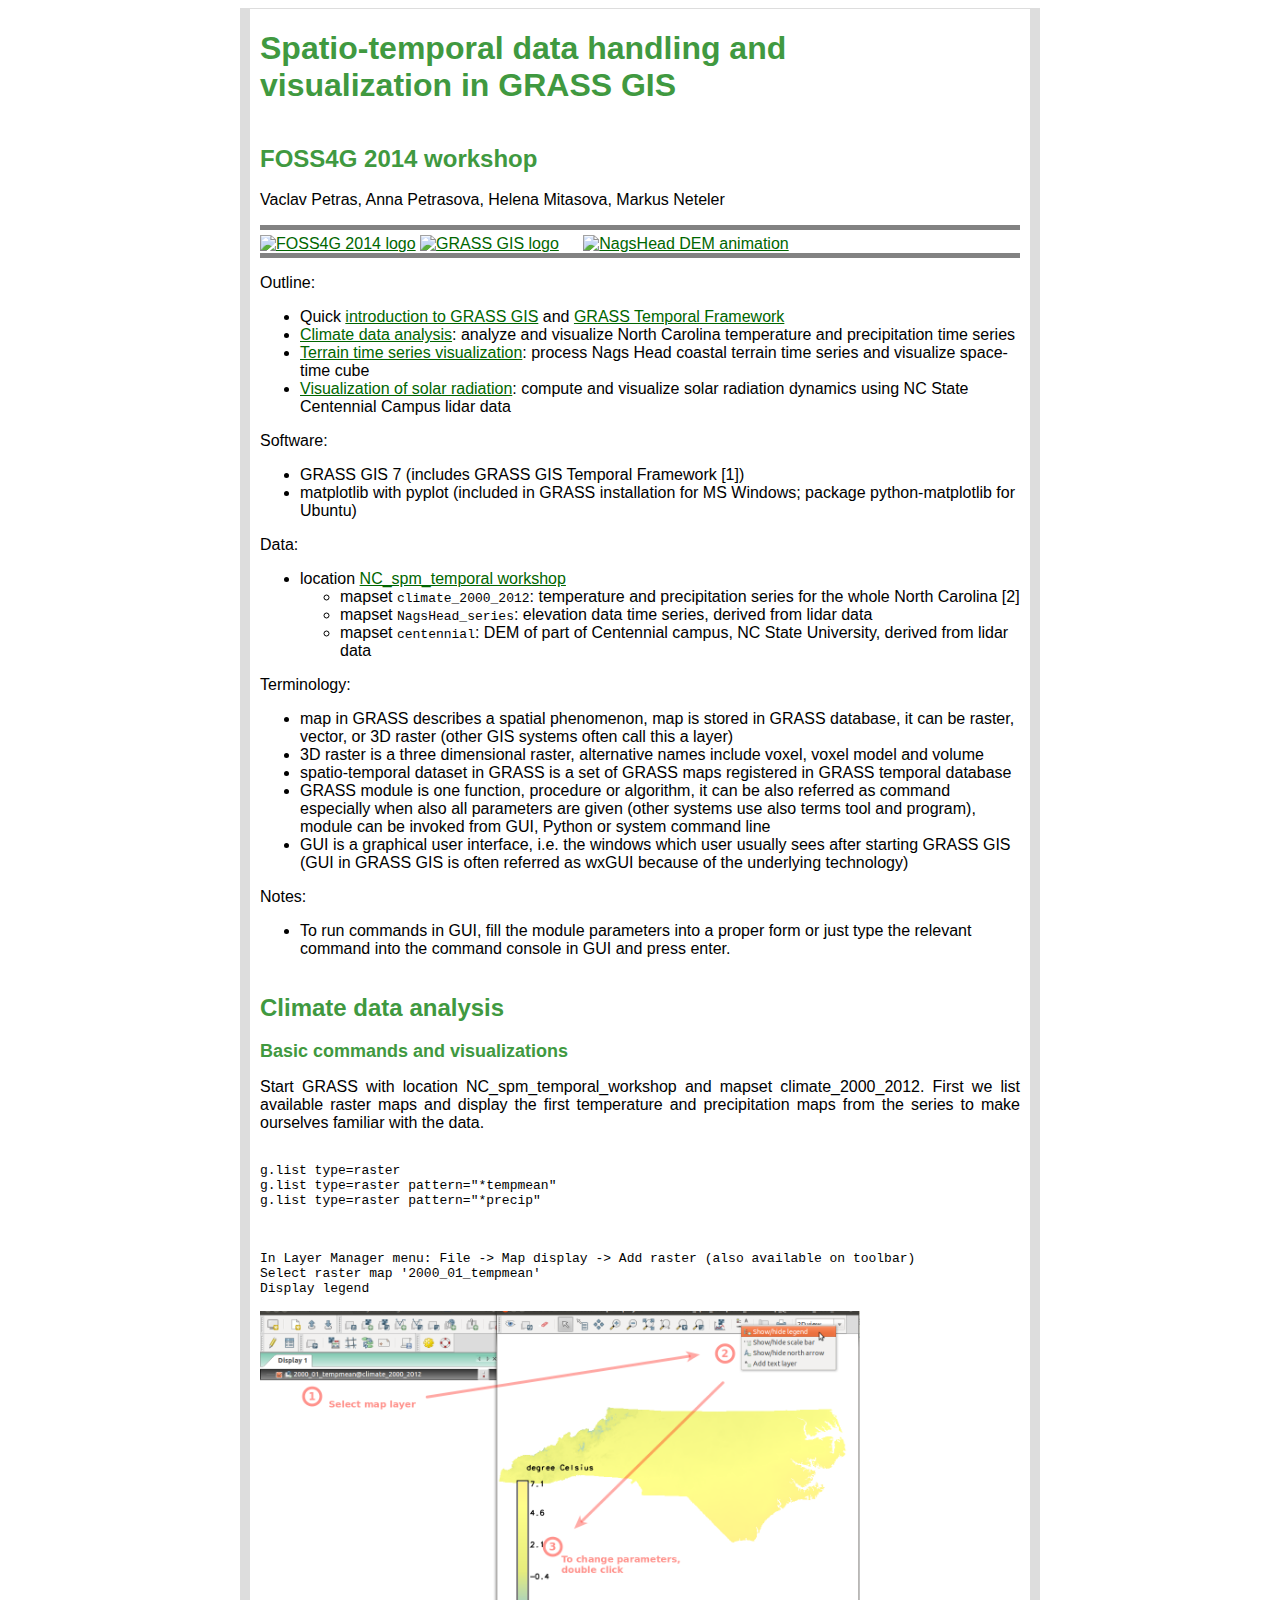
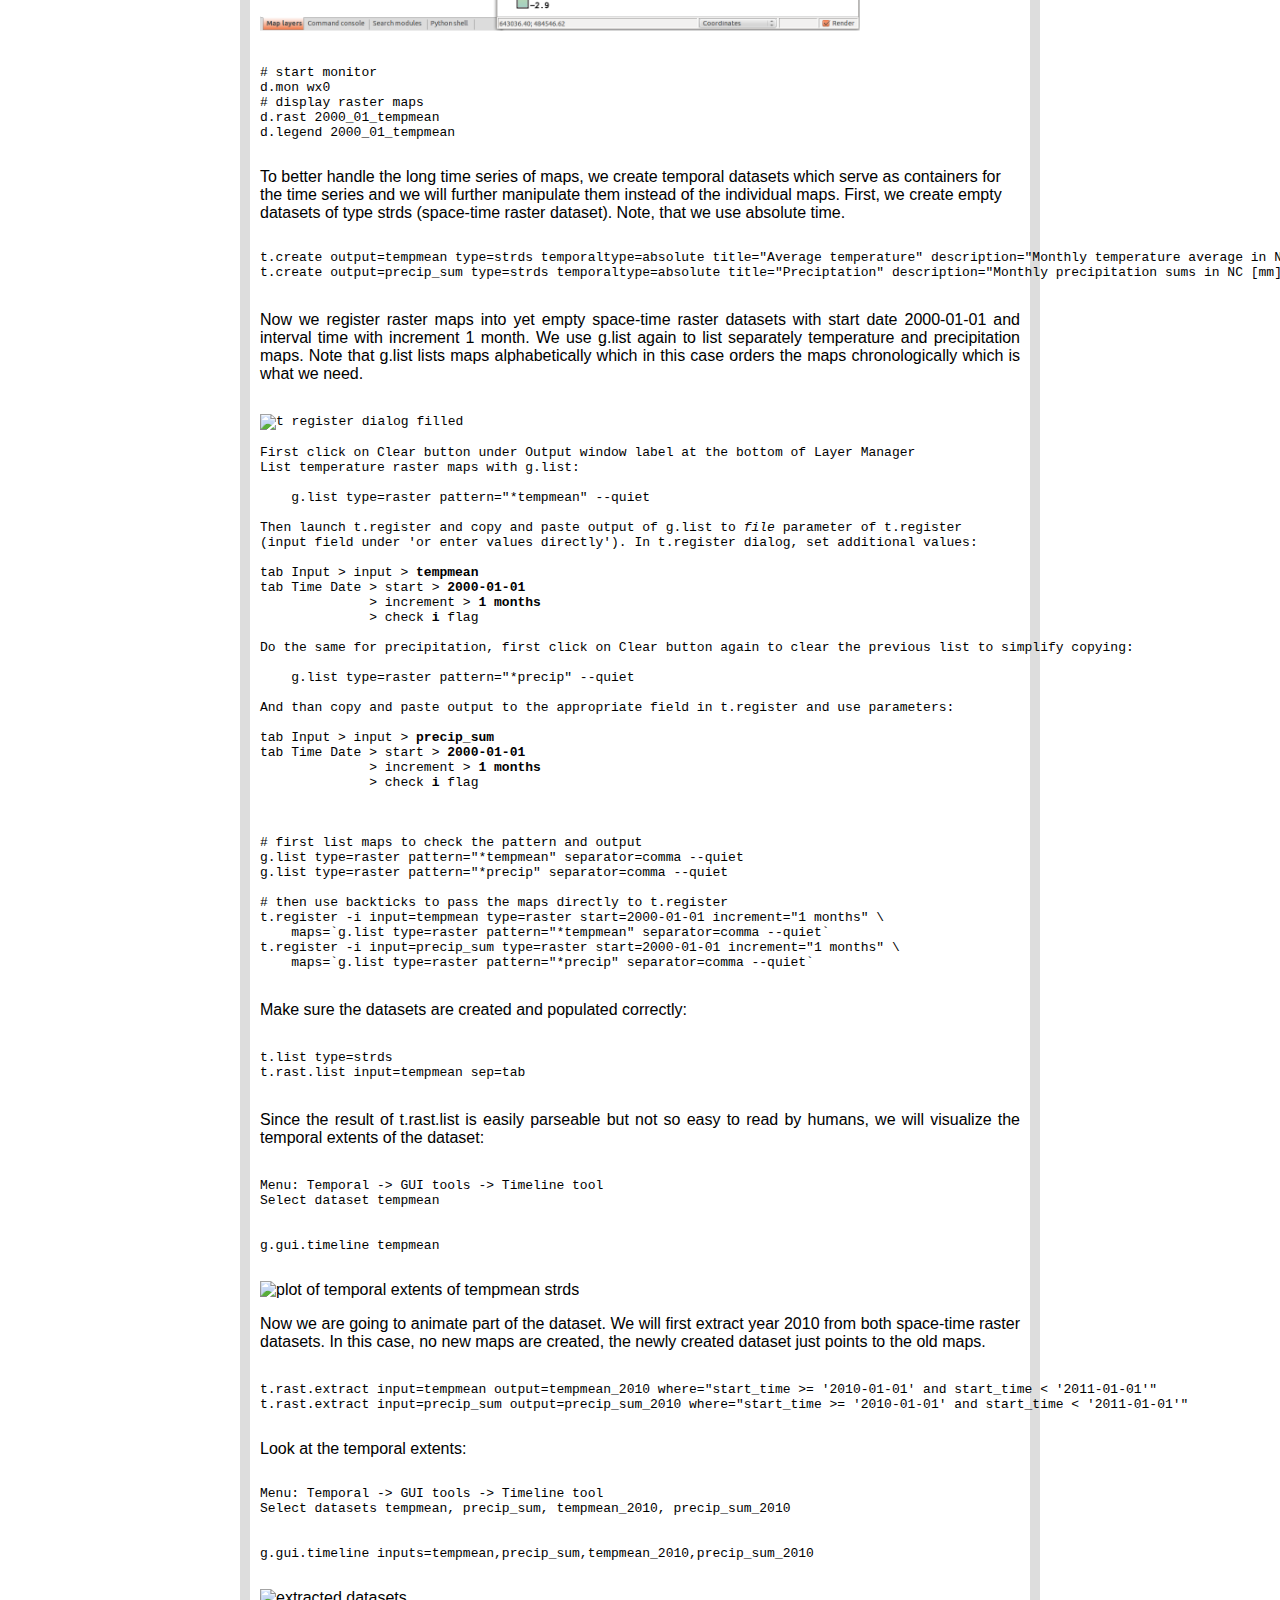
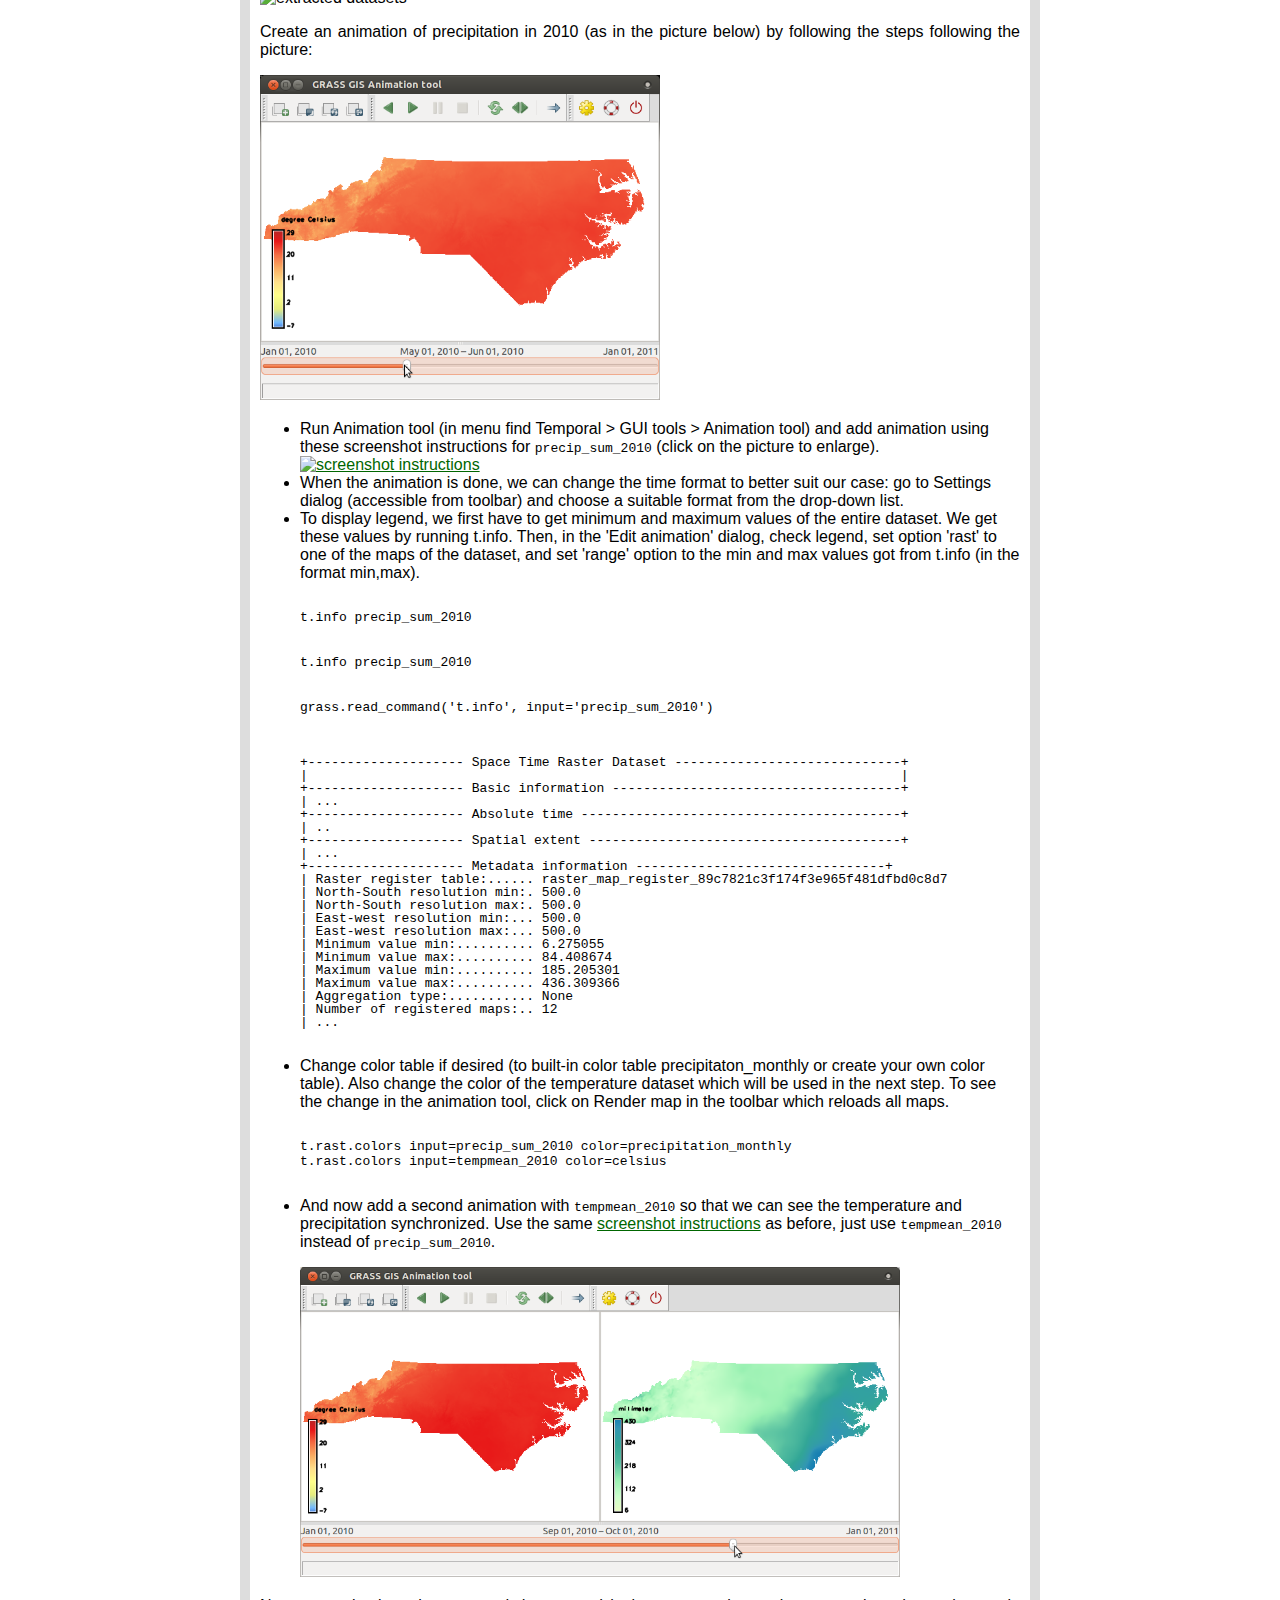
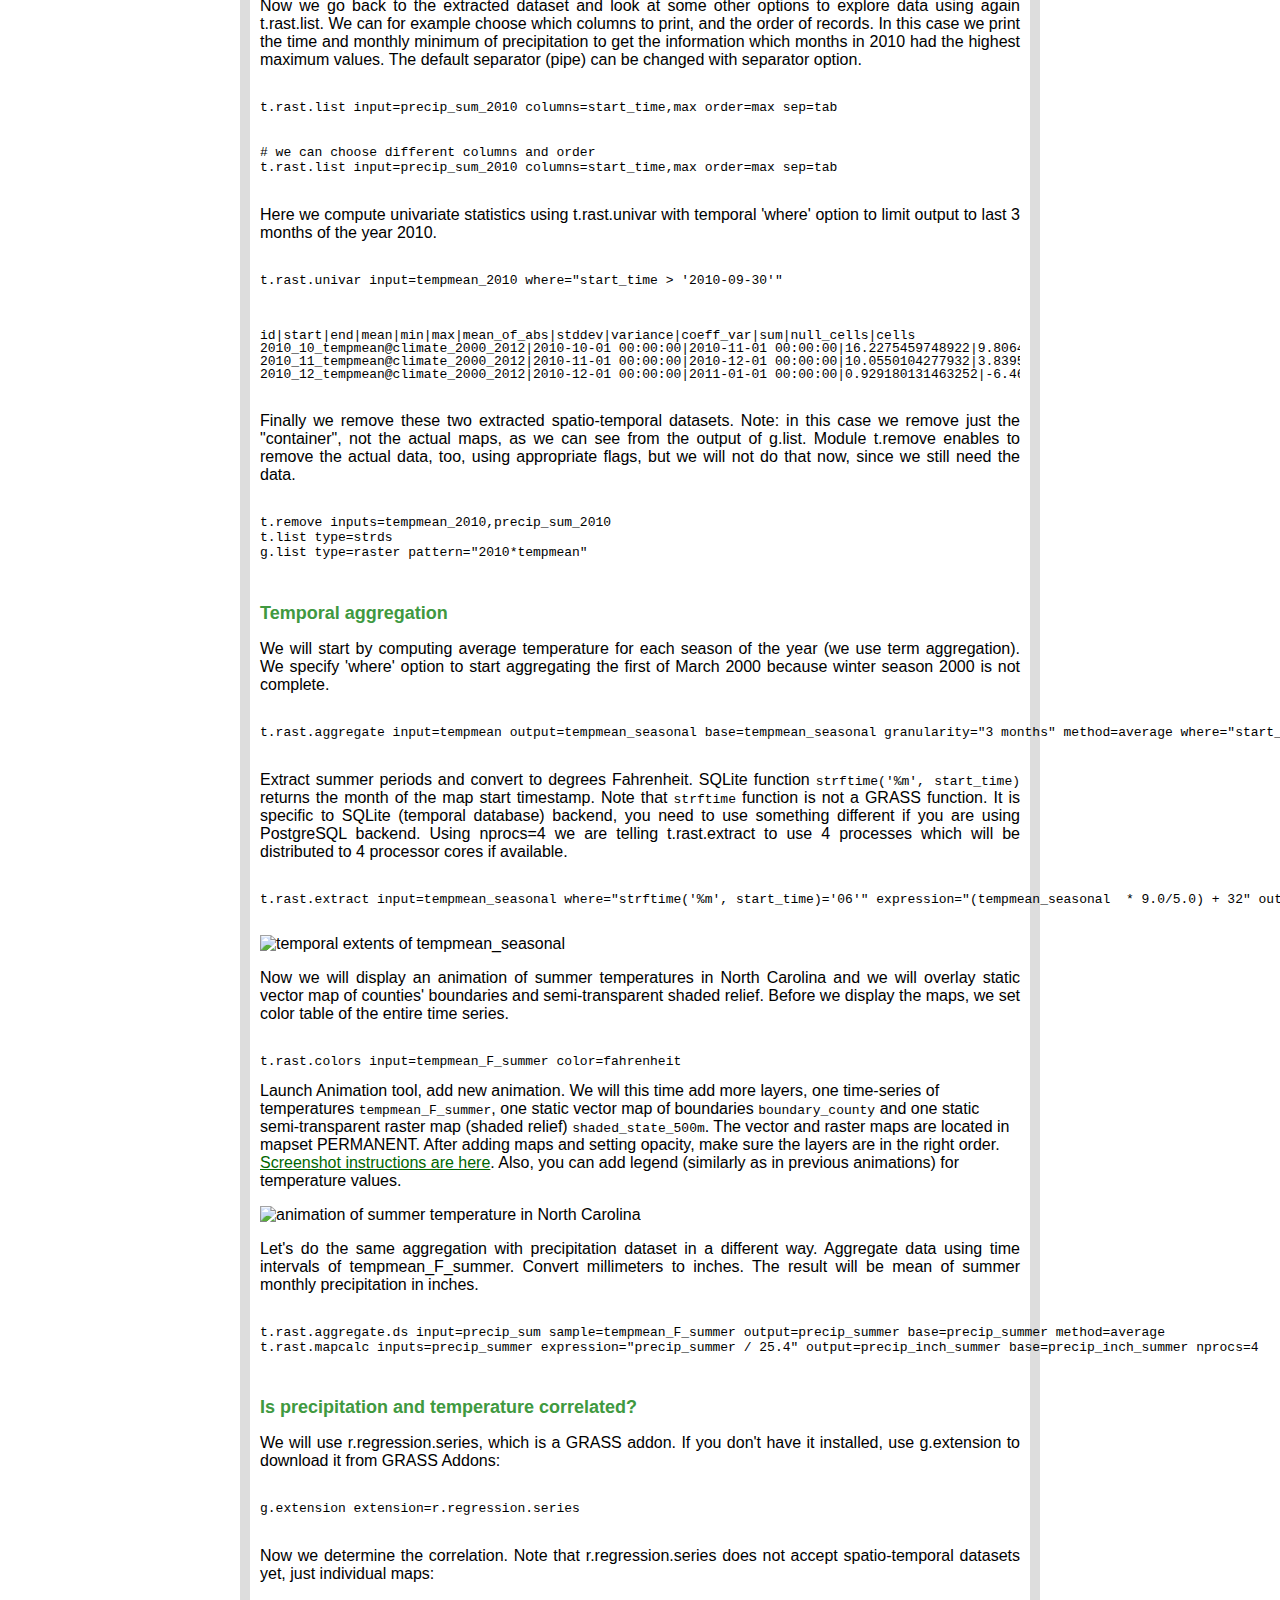
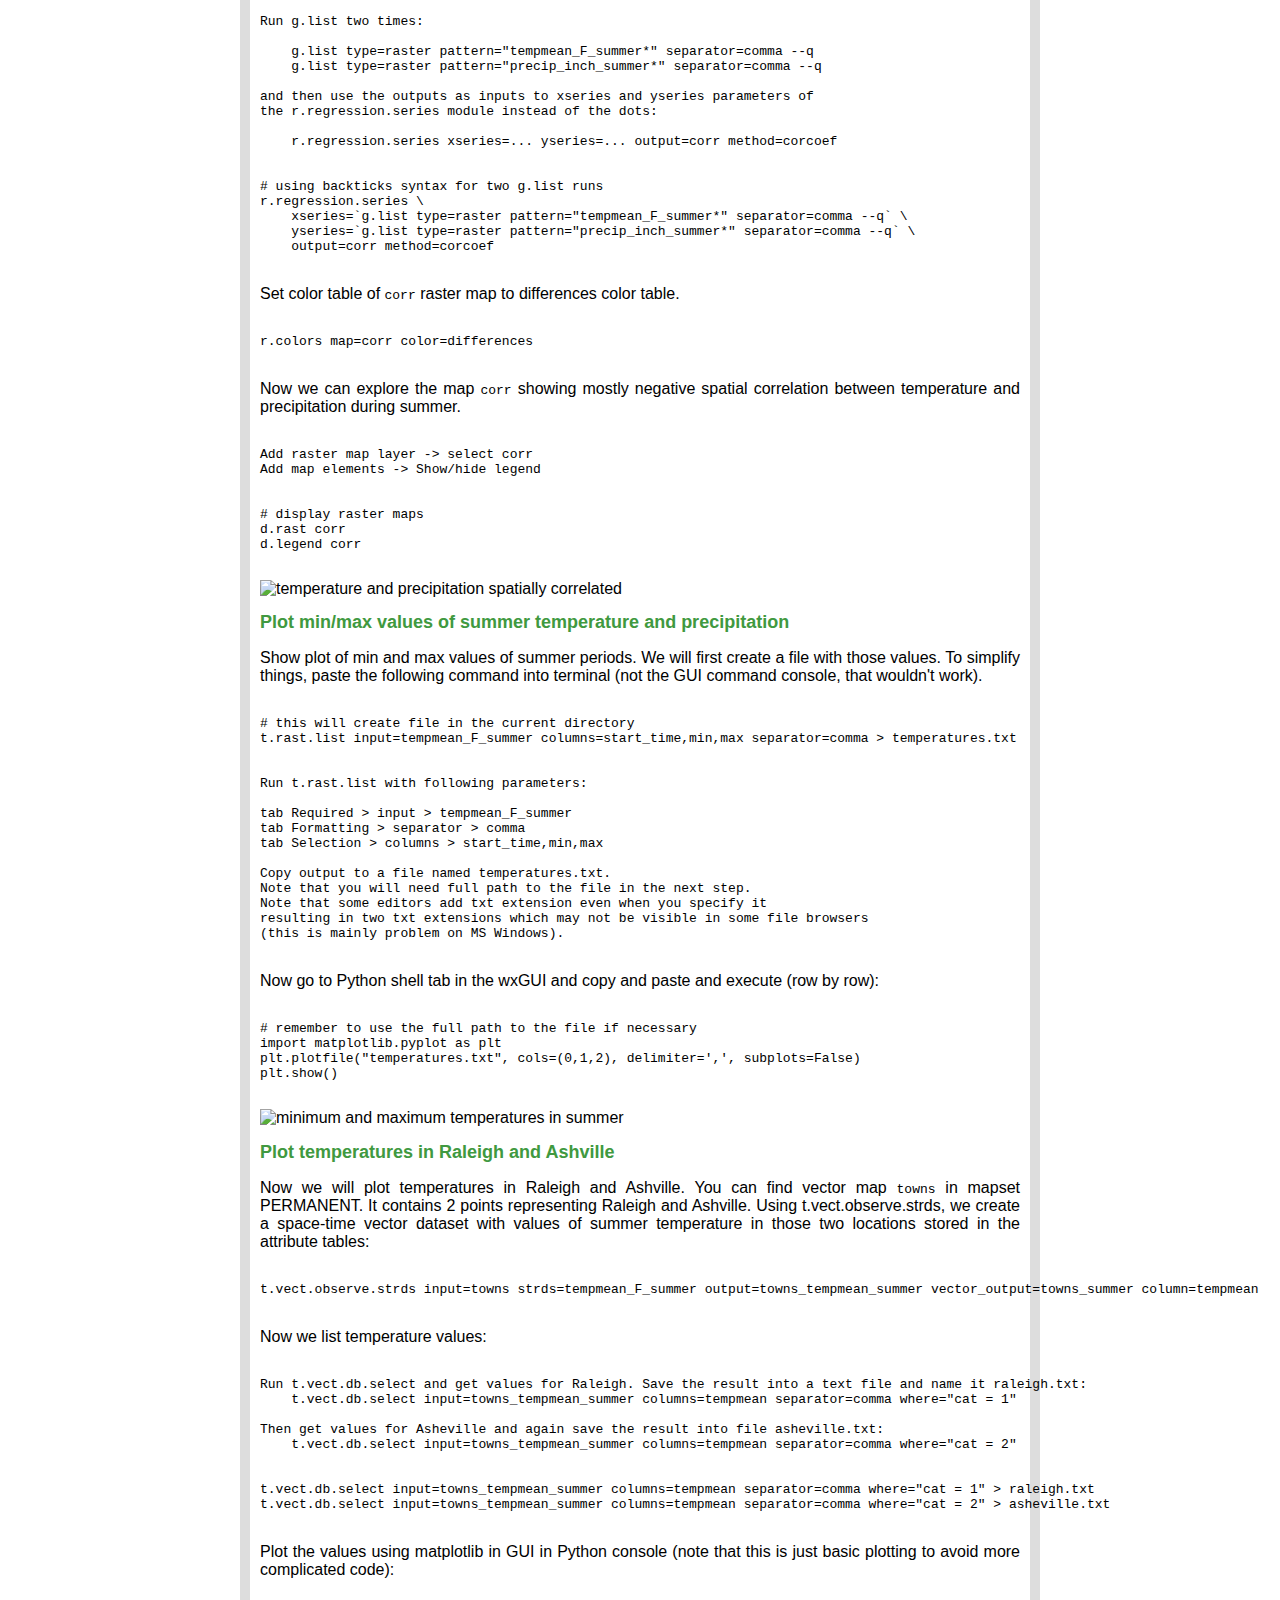
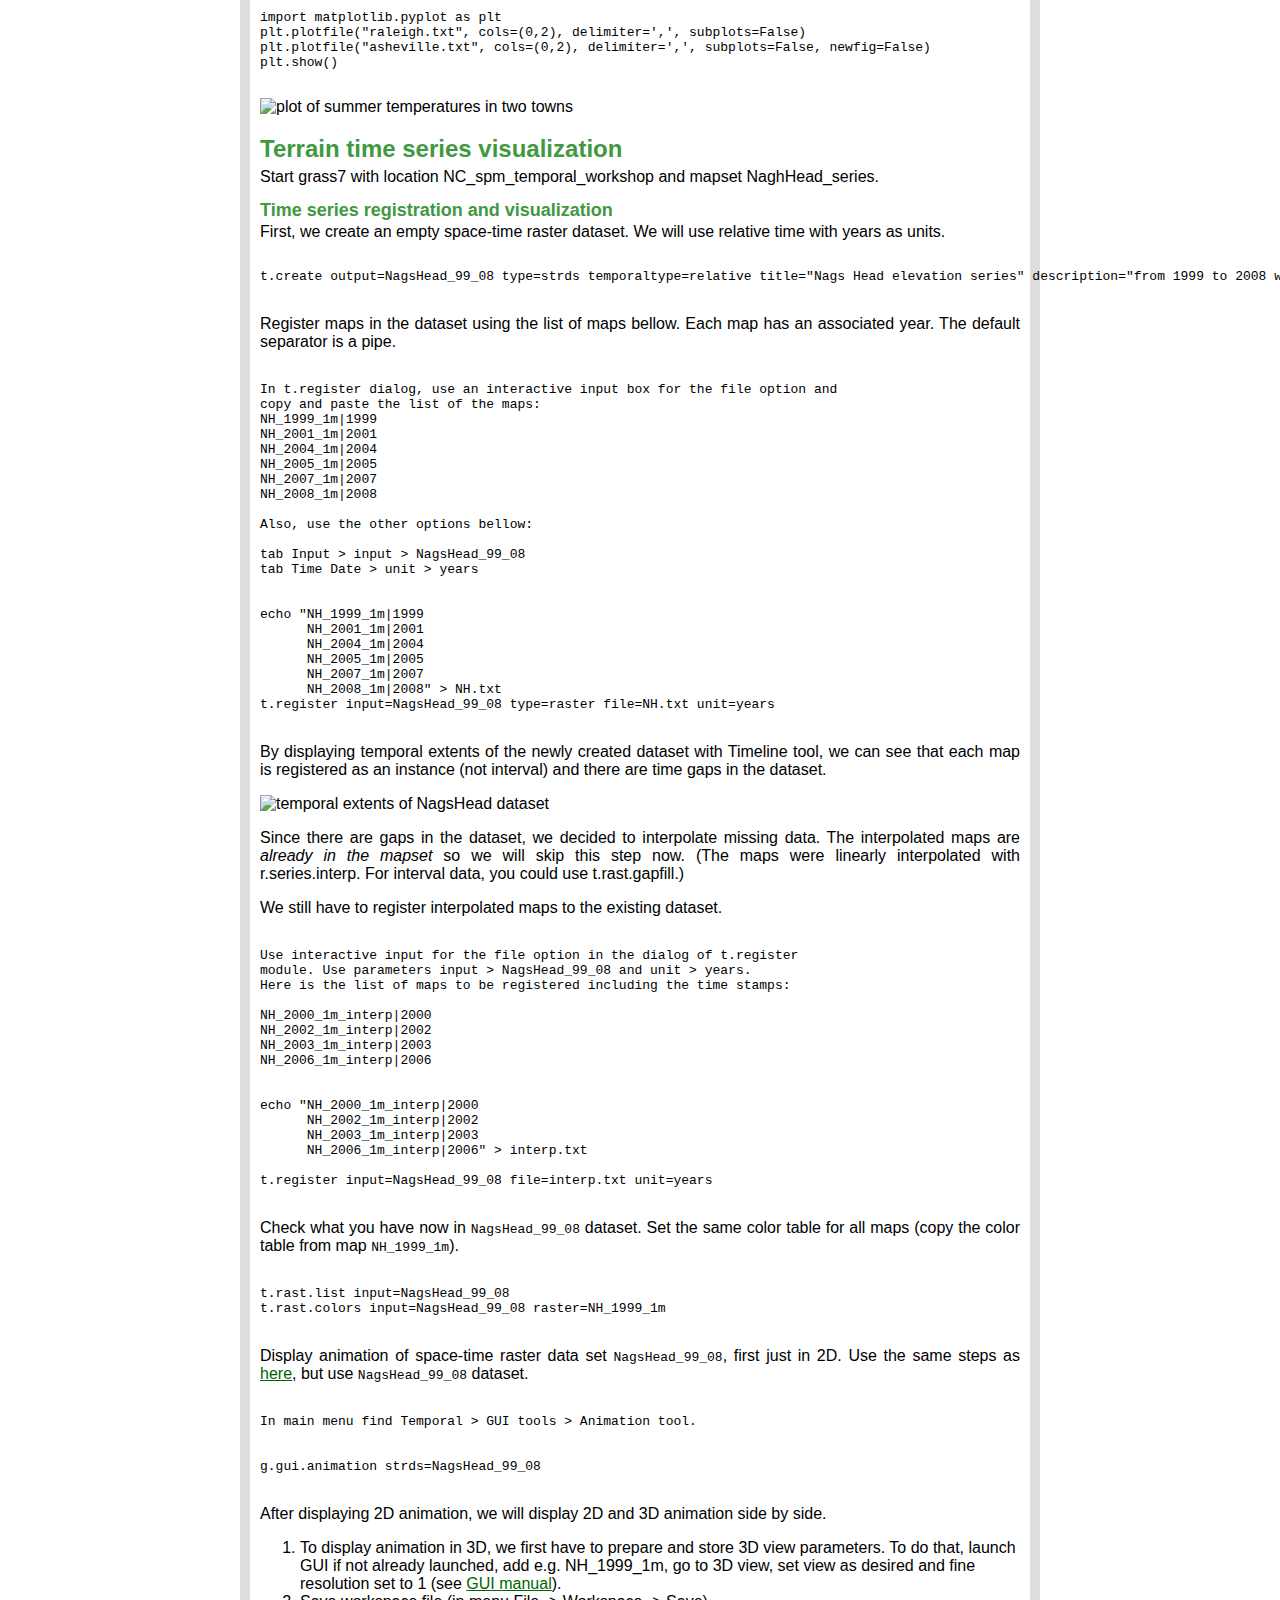
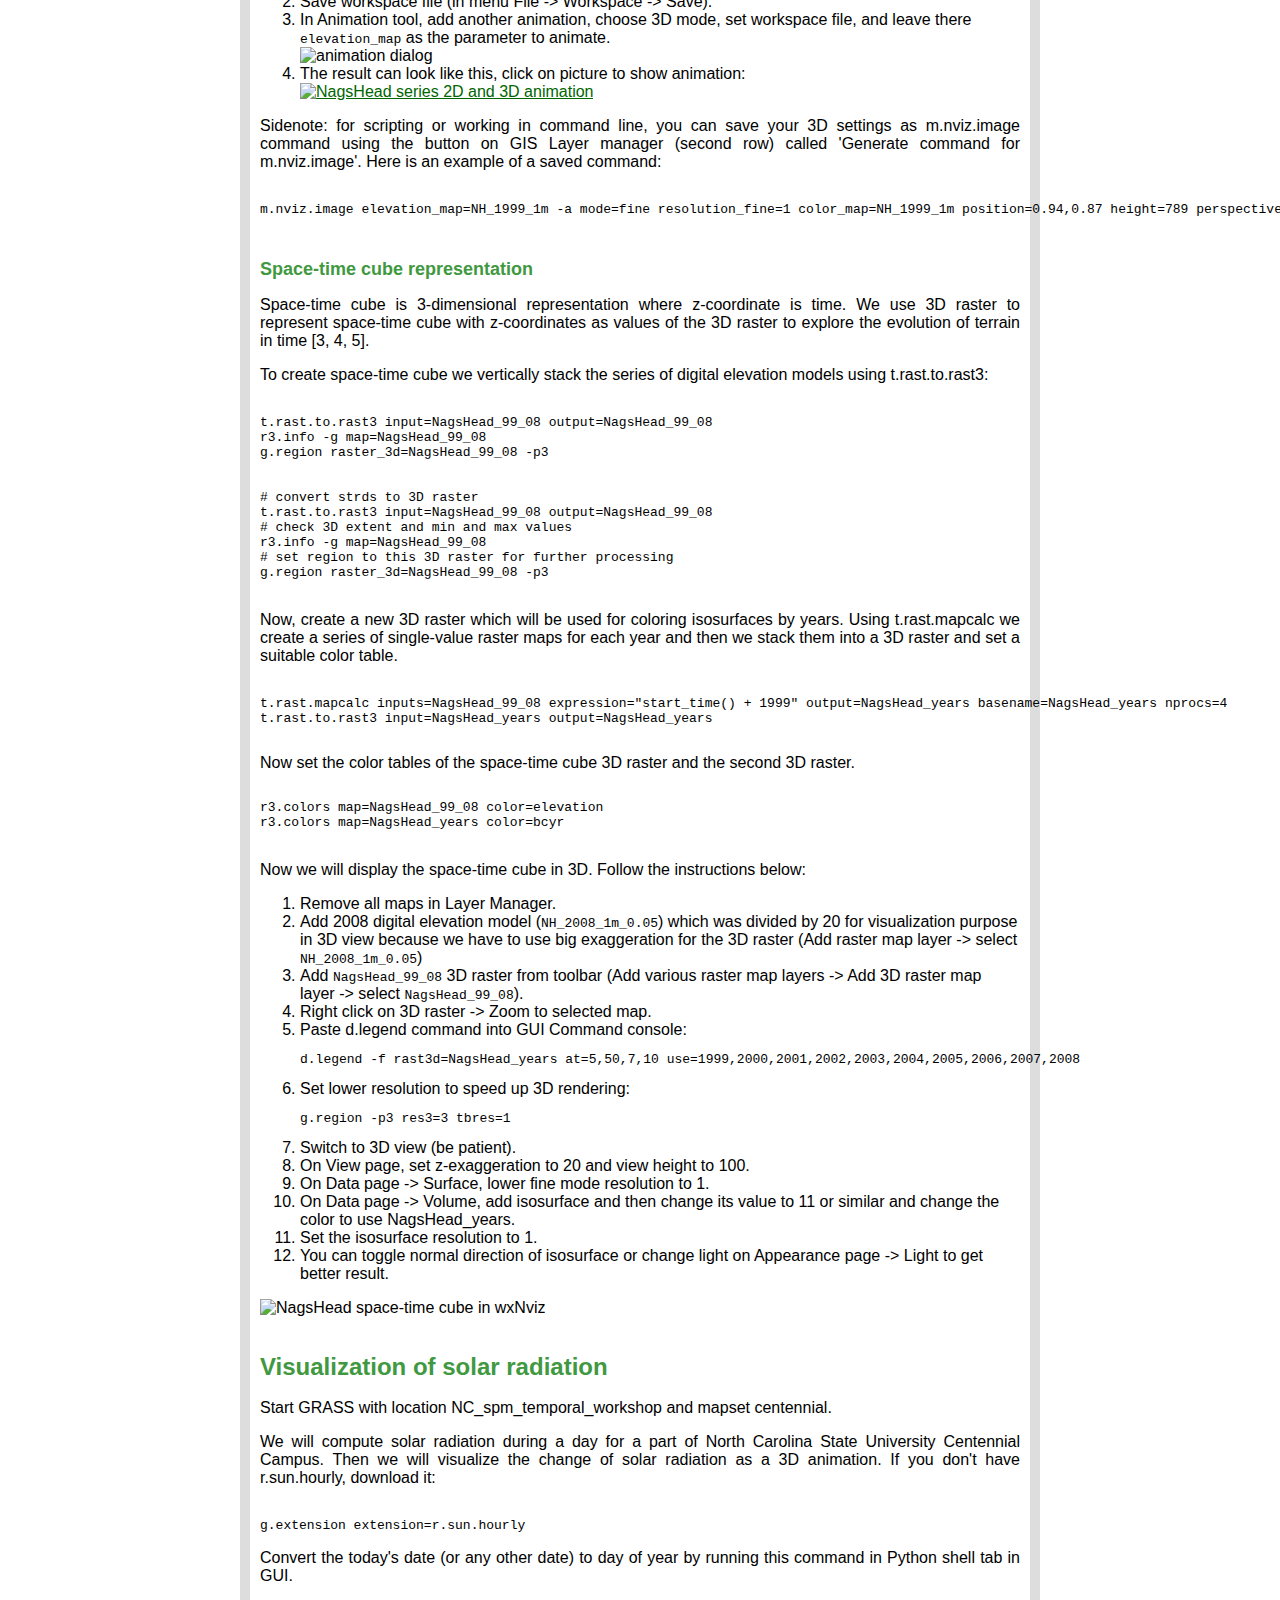
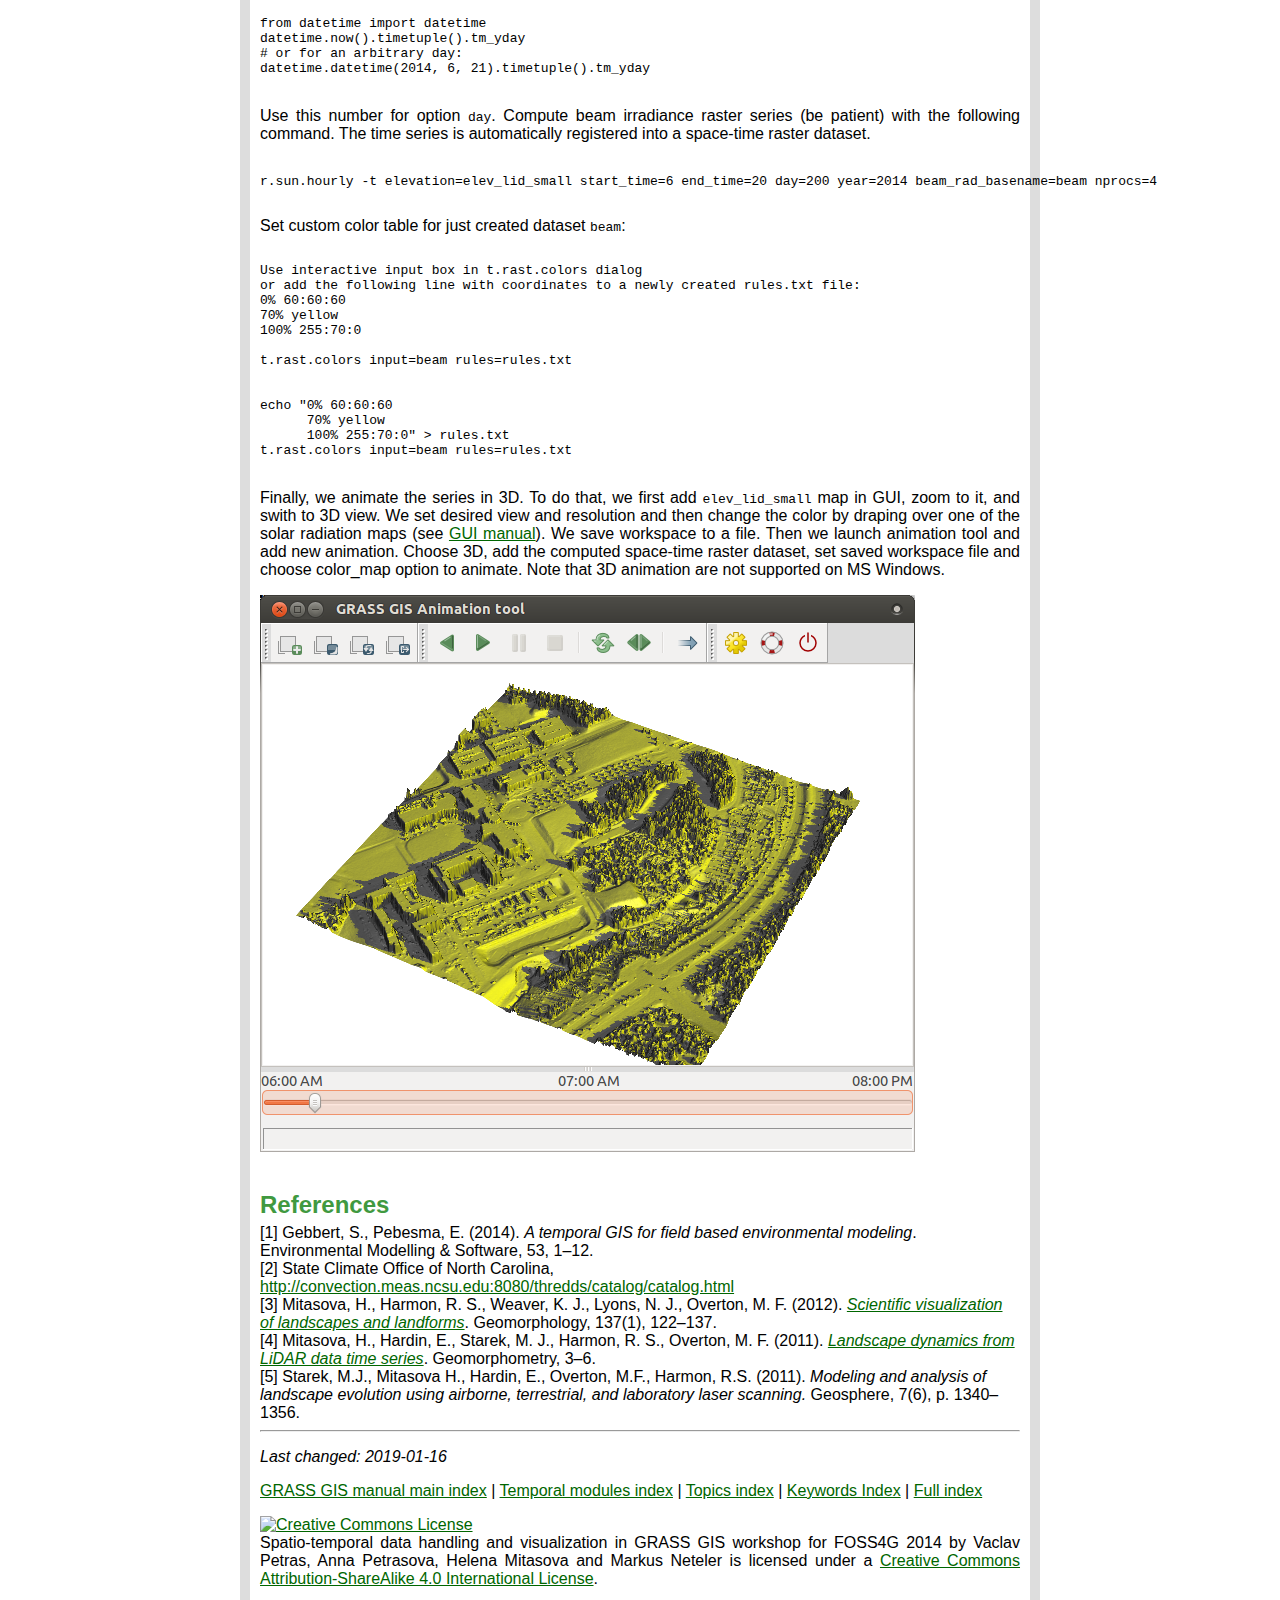
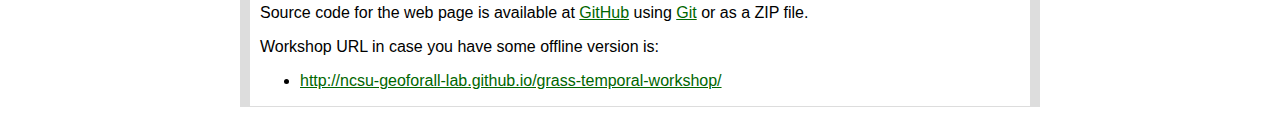
==== commit 86e514cb: "3D animation (m.nviz.image) now works on MS Windows" ====
--- a/index.html
+++ b/index.html
@@ -762,8 +762,8 @@
     grass.run_command('r.contour', flags='t', input=name, output=name + '_contour', step=2, cut=50)
 -->
 <p>
-After displaying 2D animation, we will display 2D and 3D animation side by side. Note that 3D in Animation tool (as well as m.nviz.image command bellow)
-is currently not supported on MS Windows.
+After displaying 2D animation, we will display 2D and 3D animation side by side.
+
 <ol>
 <li>To display animation in 3D,
 we first have to prepare and store 3D view parameters. To do that, launch GUI if not already launched,
@@ -932,7 +932,6 @@
 
 <h2>References</h2>
 [1] Gebbert, S., Pebesma, E. (2014). <em>A temporal GIS for field based environmental modeling</em>. Environmental Modelling & Software, 53, 1–12.<br>
-
 [2] State Climate Office of North Carolina,
 <a href="http://convection.meas.ncsu.edu:8080/thredds/catalog/catalog.html">http://convection.meas.ncsu.edu:8080/thredds/catalog/catalog.html</a><br>
 [3] Mitasova, H., Harmon, R. S., Weaver, K. J., Lyons, N. J., Overton, M. F. (2012). <em><a href="https://geospatial.ncsu.edu/geoforall/publications/Geomorph_Visu2011.pdf">Scientific visualization of landscapes and landforms</a></em>. Geomorphology, 137(1), 122–137.<br>
@@ -941,7 +940,7 @@
 
 <hr>
 
-<p><i>Last changed: 2015-01-08 14:05</i>
+<p><i>Last changed: 2019-01-16</i>
 <p>
   <a href="http://grass.osgeo.org/grass71/manuals/">GRASS GIS manual main index</a> |
   <a href="http://grass.osgeo.org/grass71/manuals/temporal.html">Temporal modules index</a> |
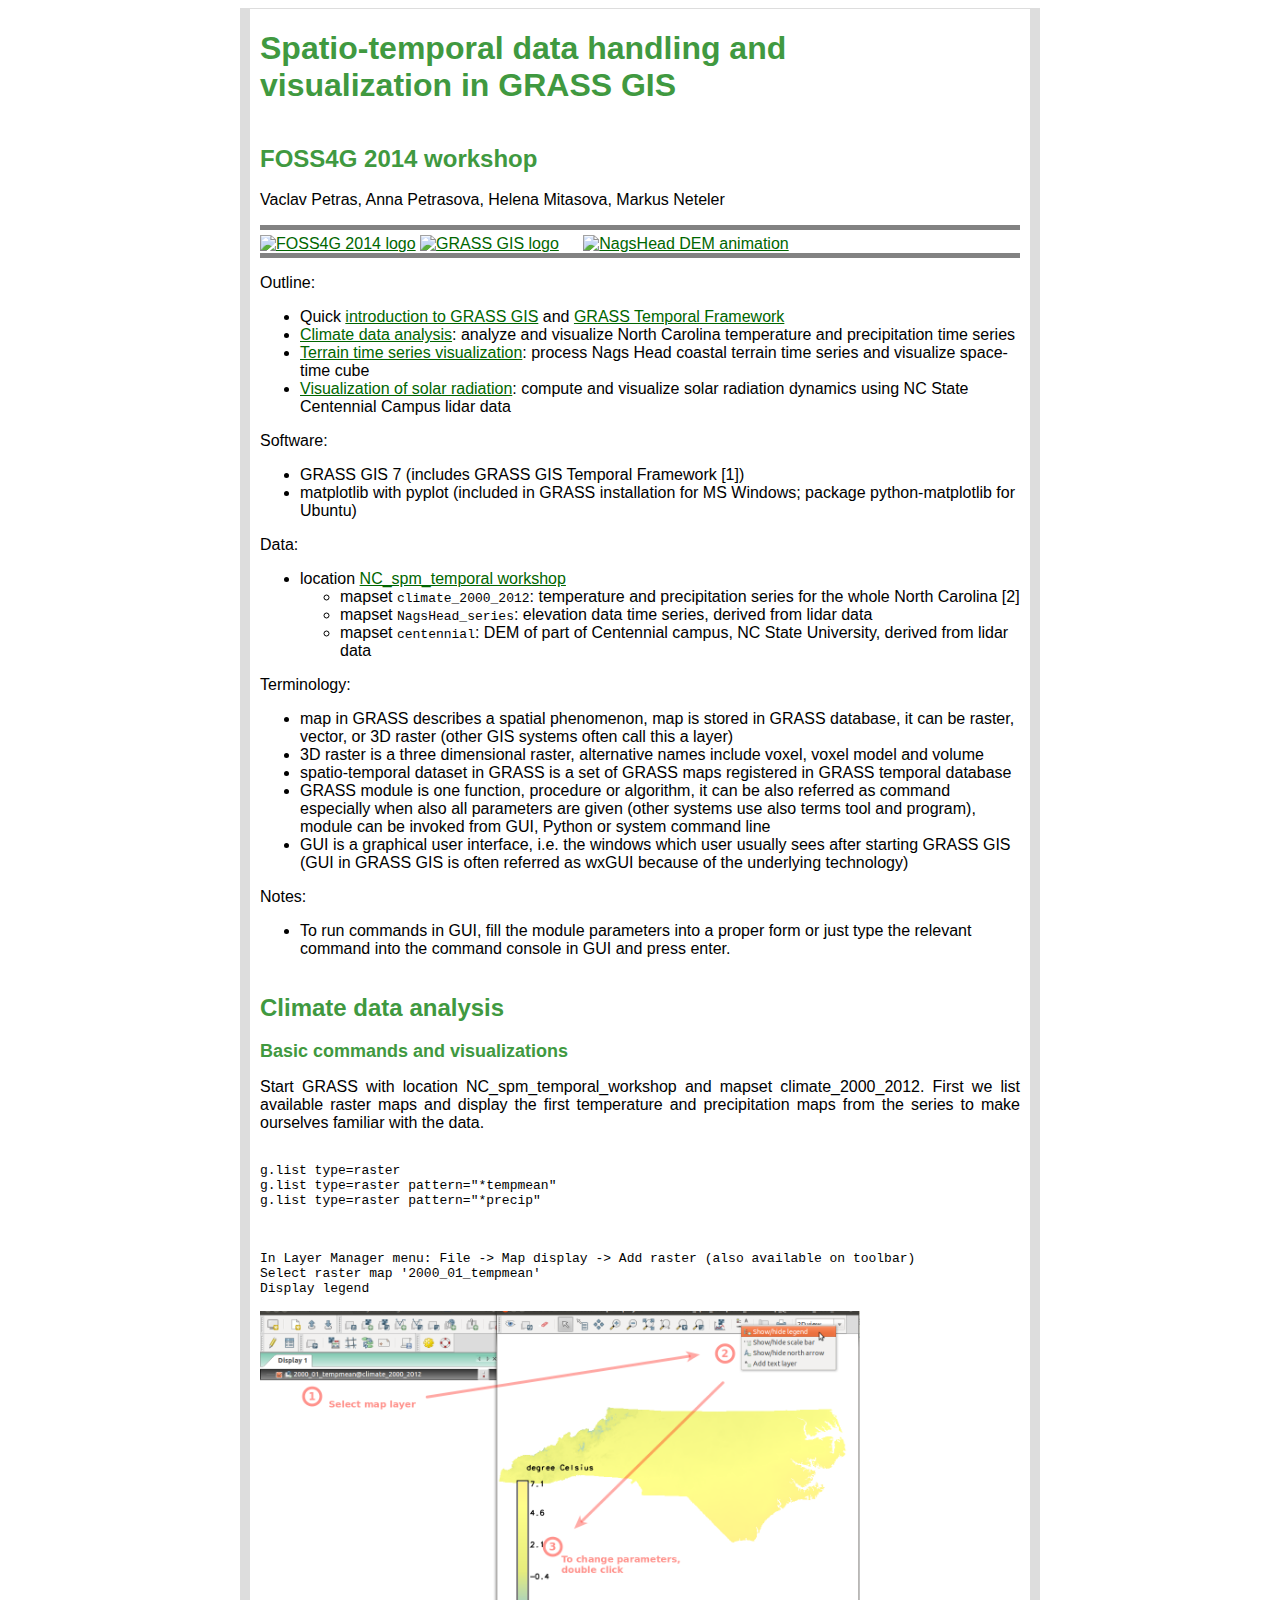
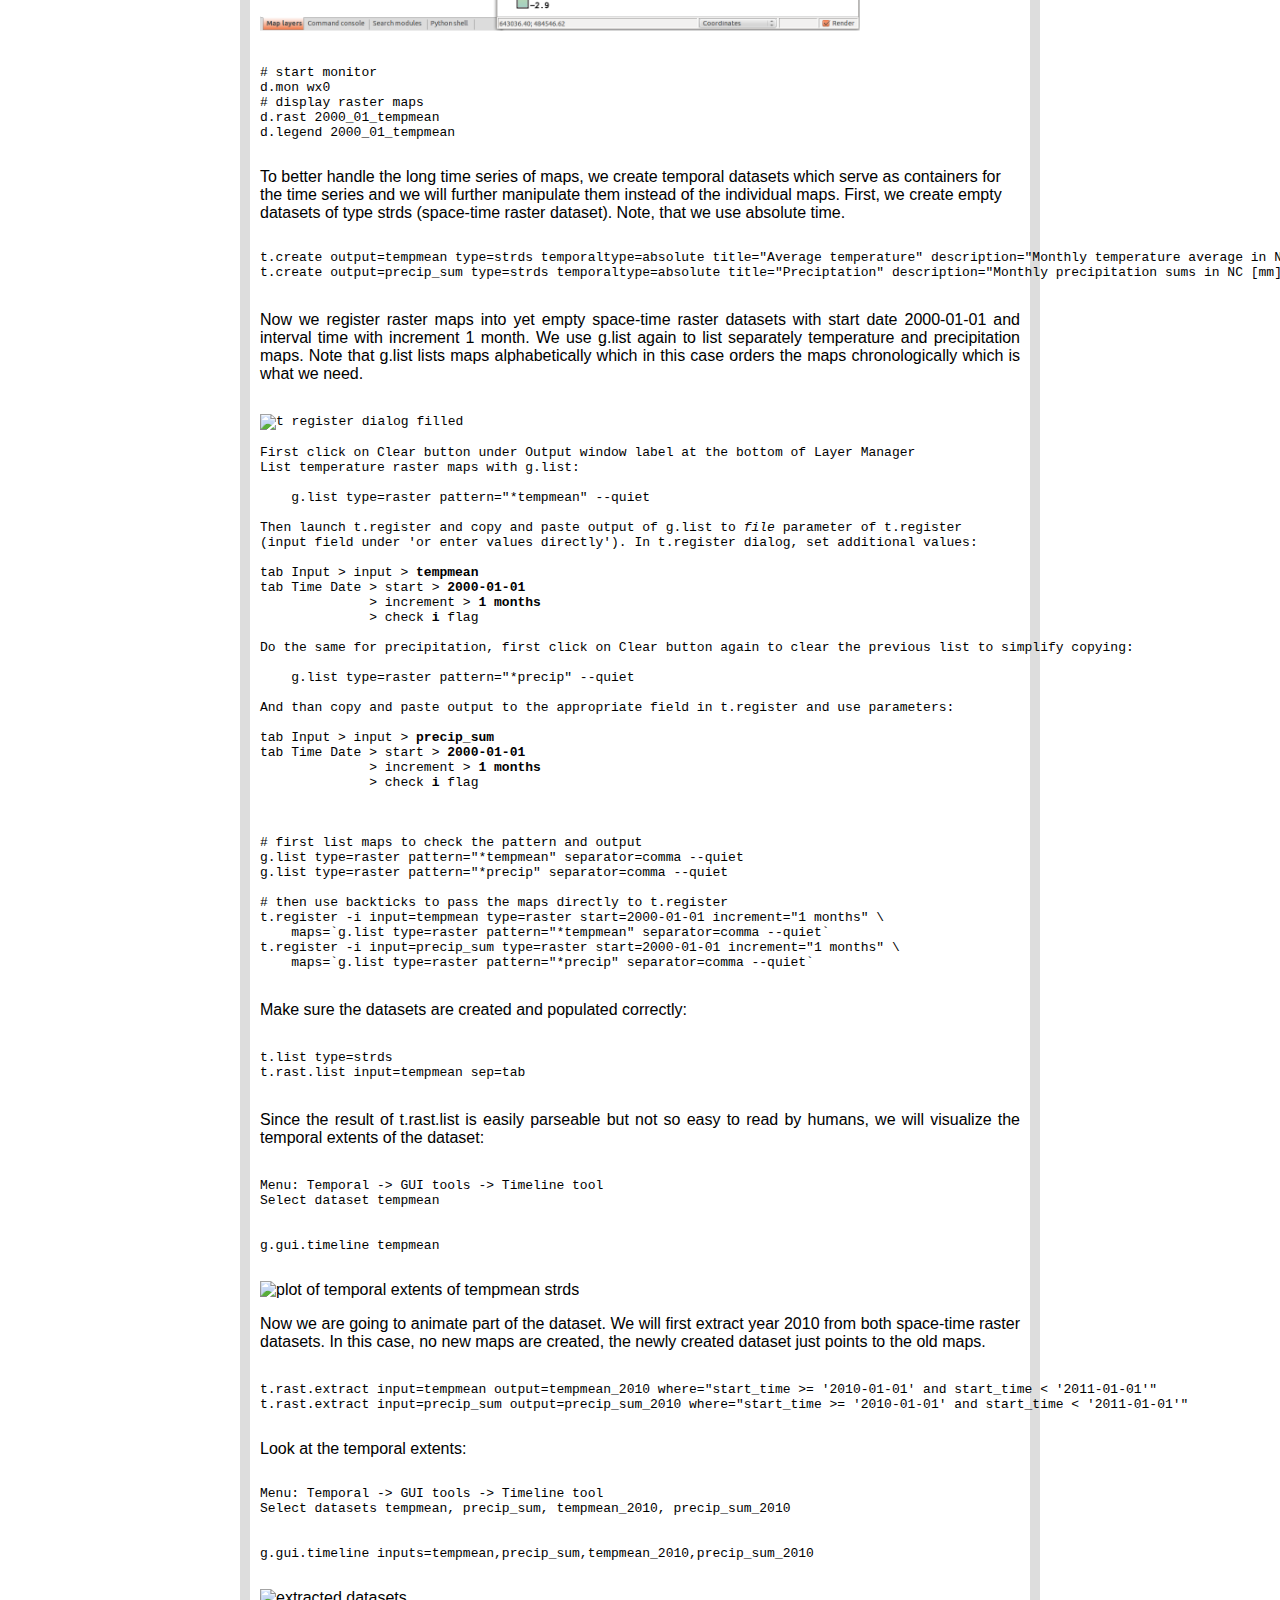
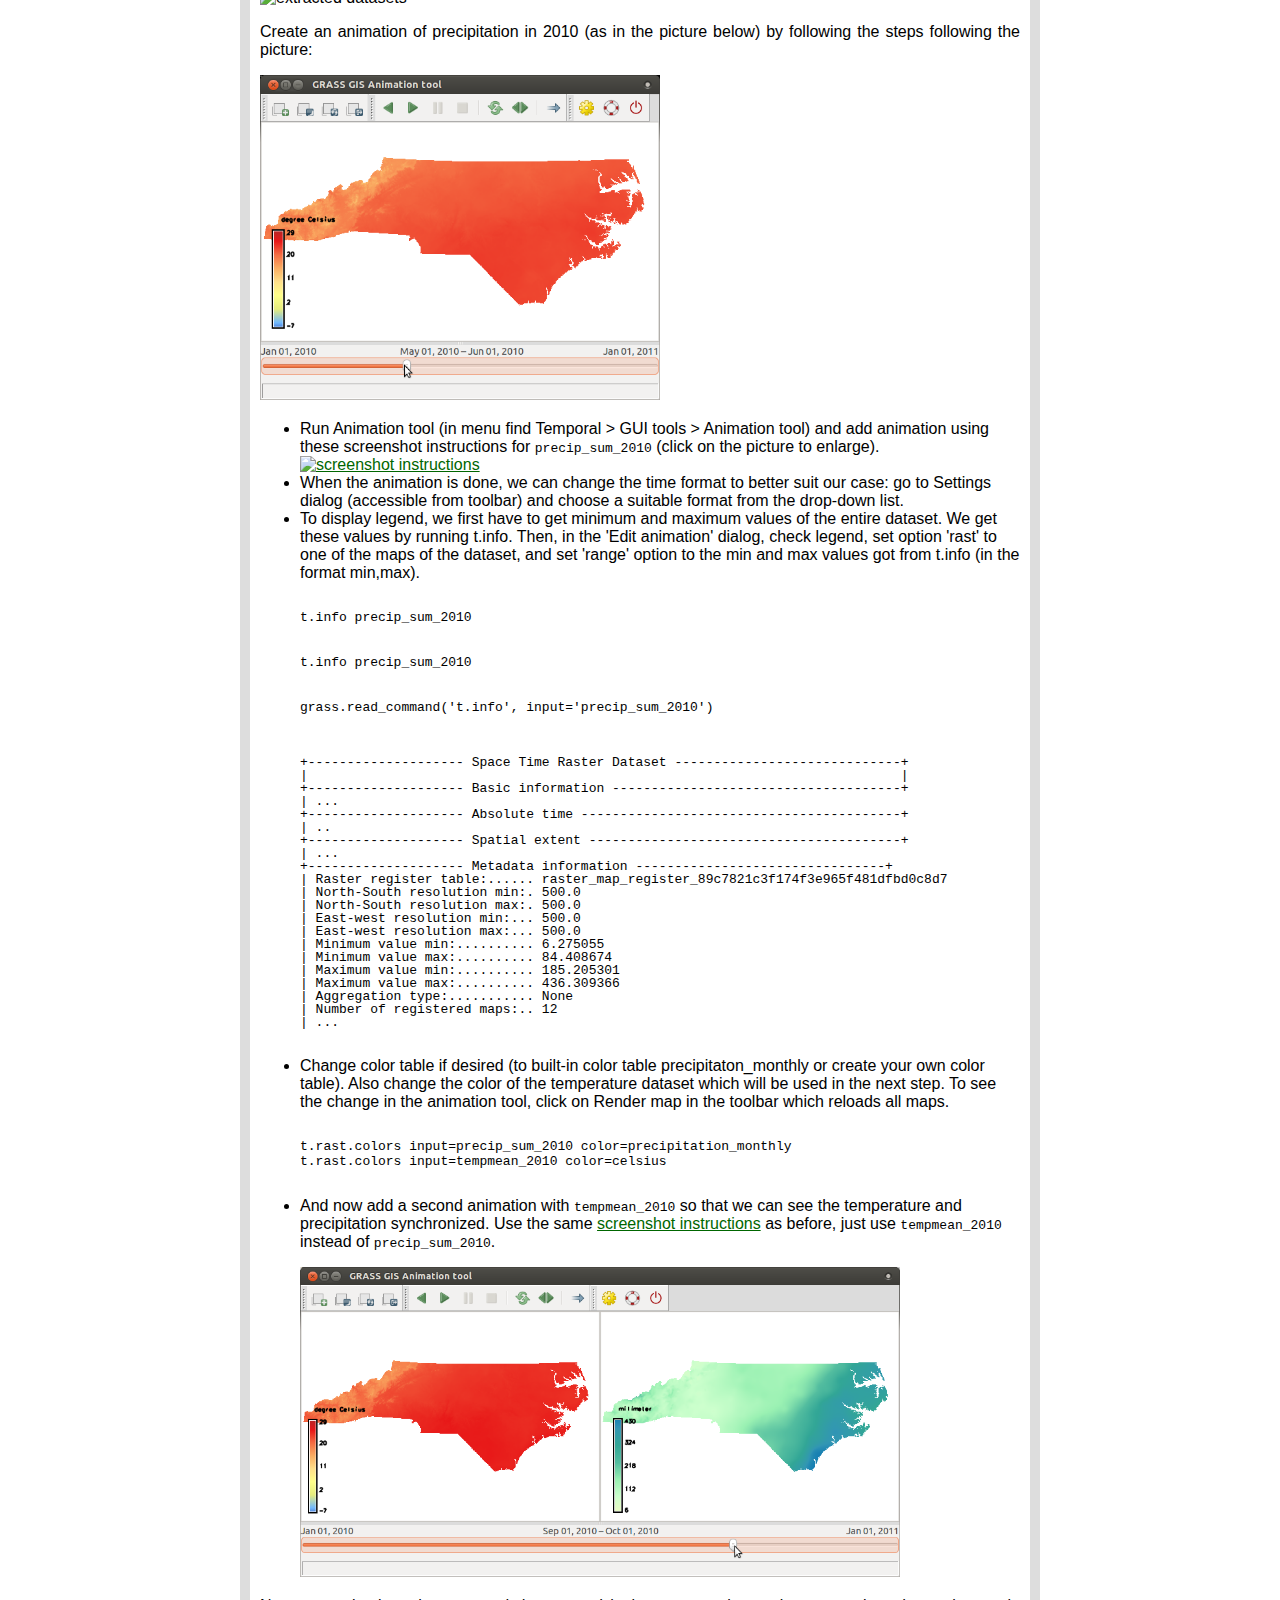
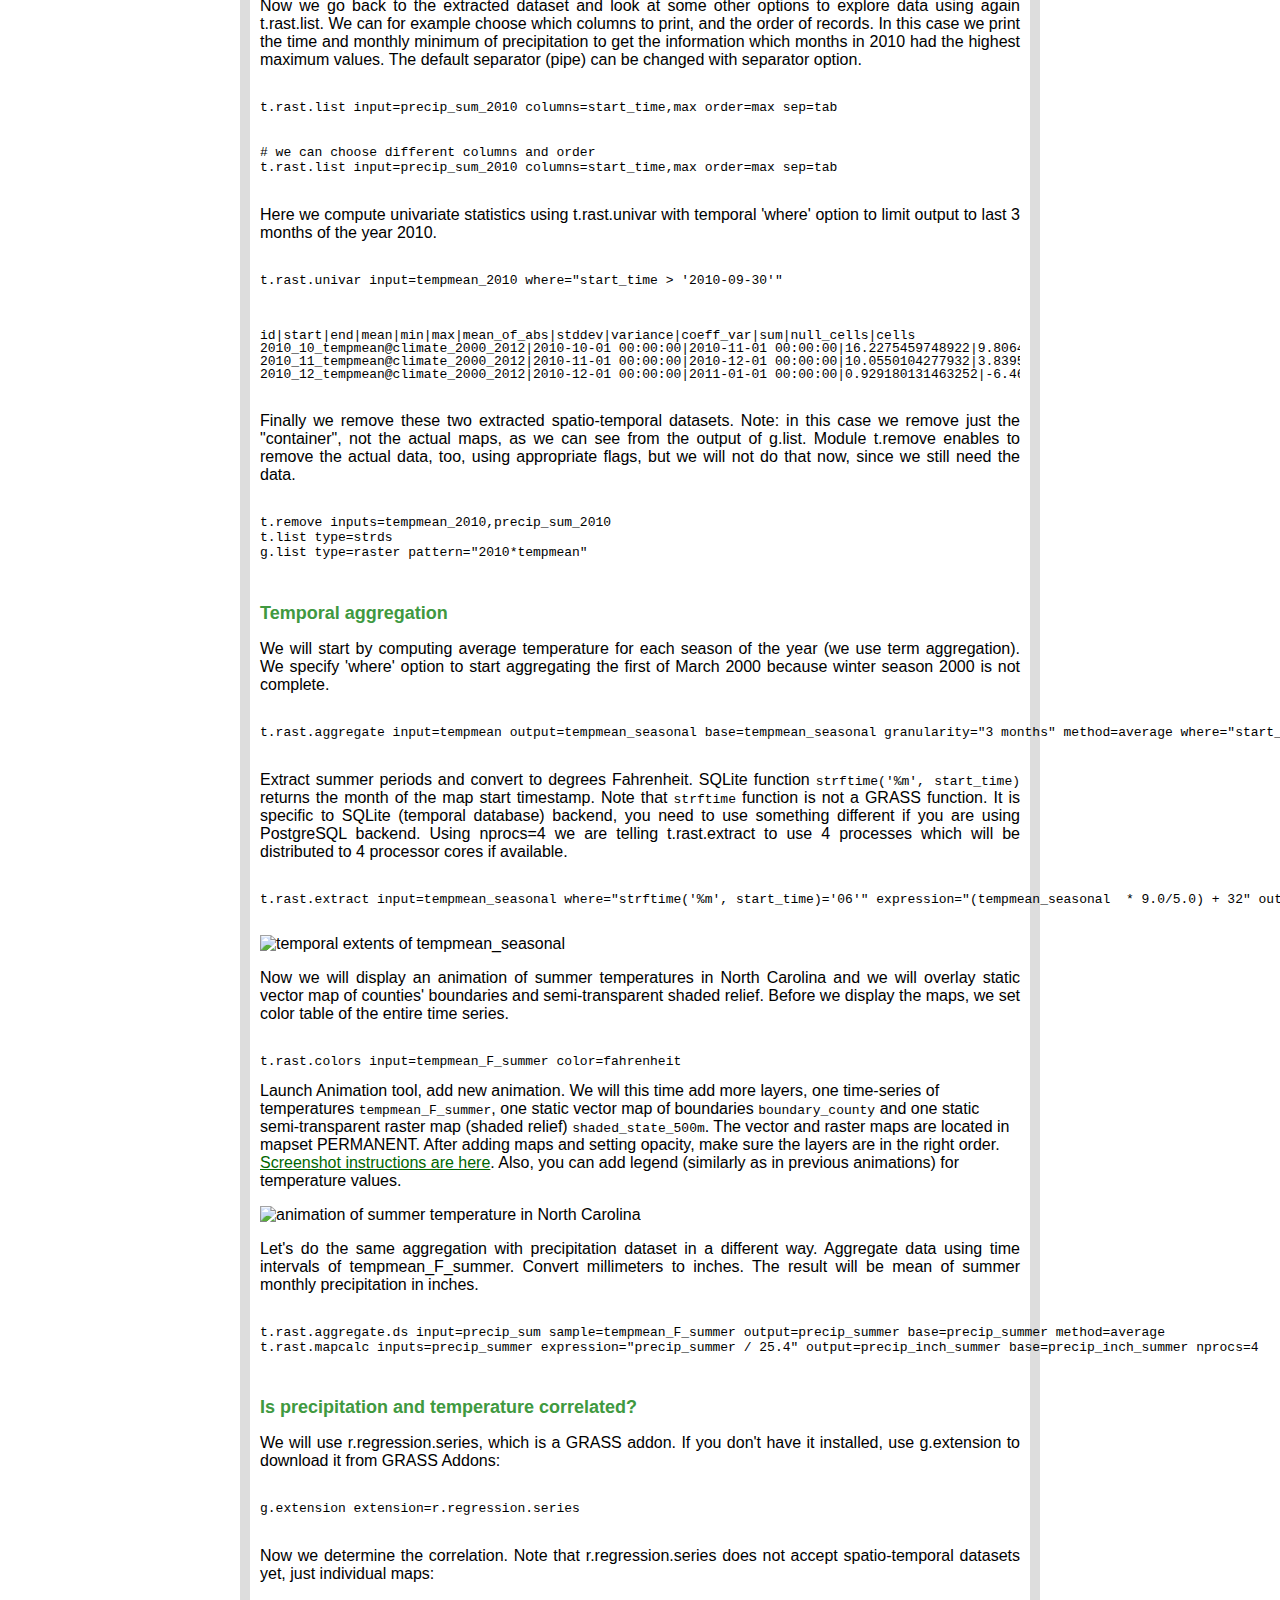
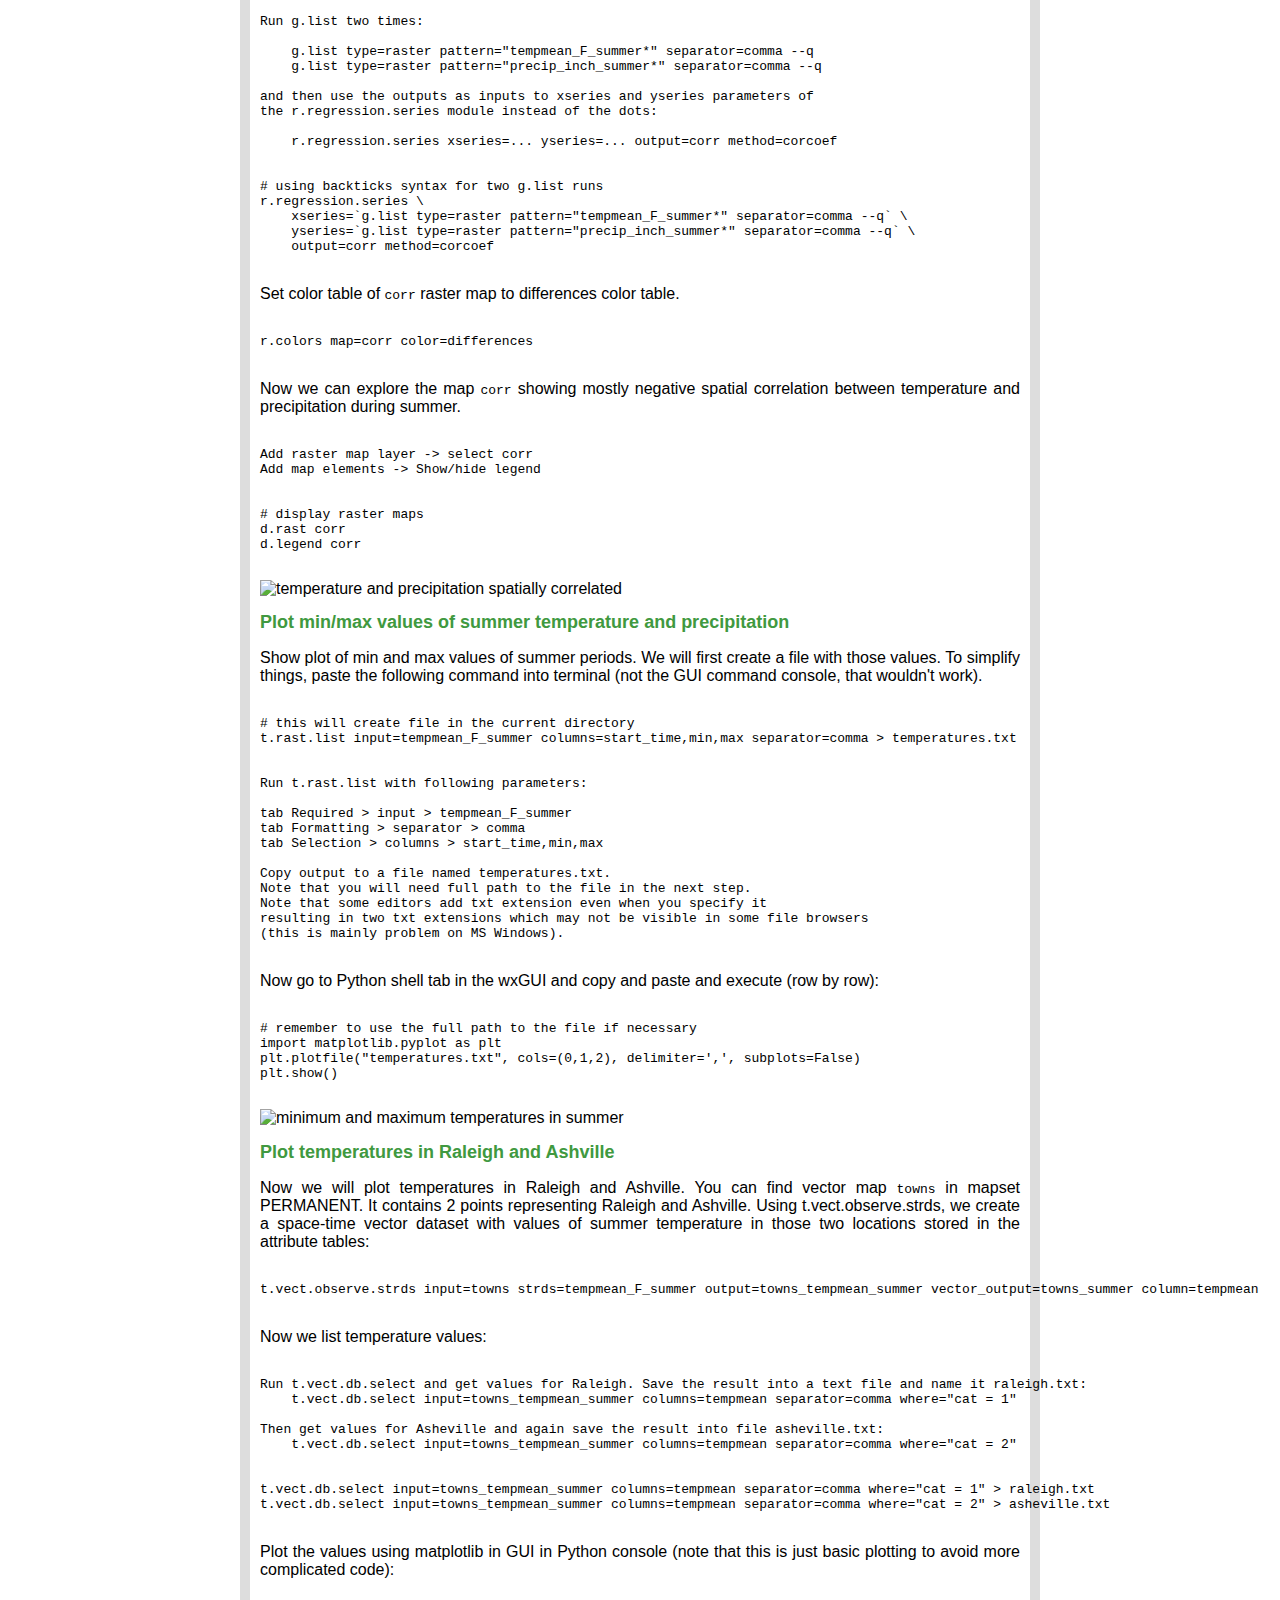
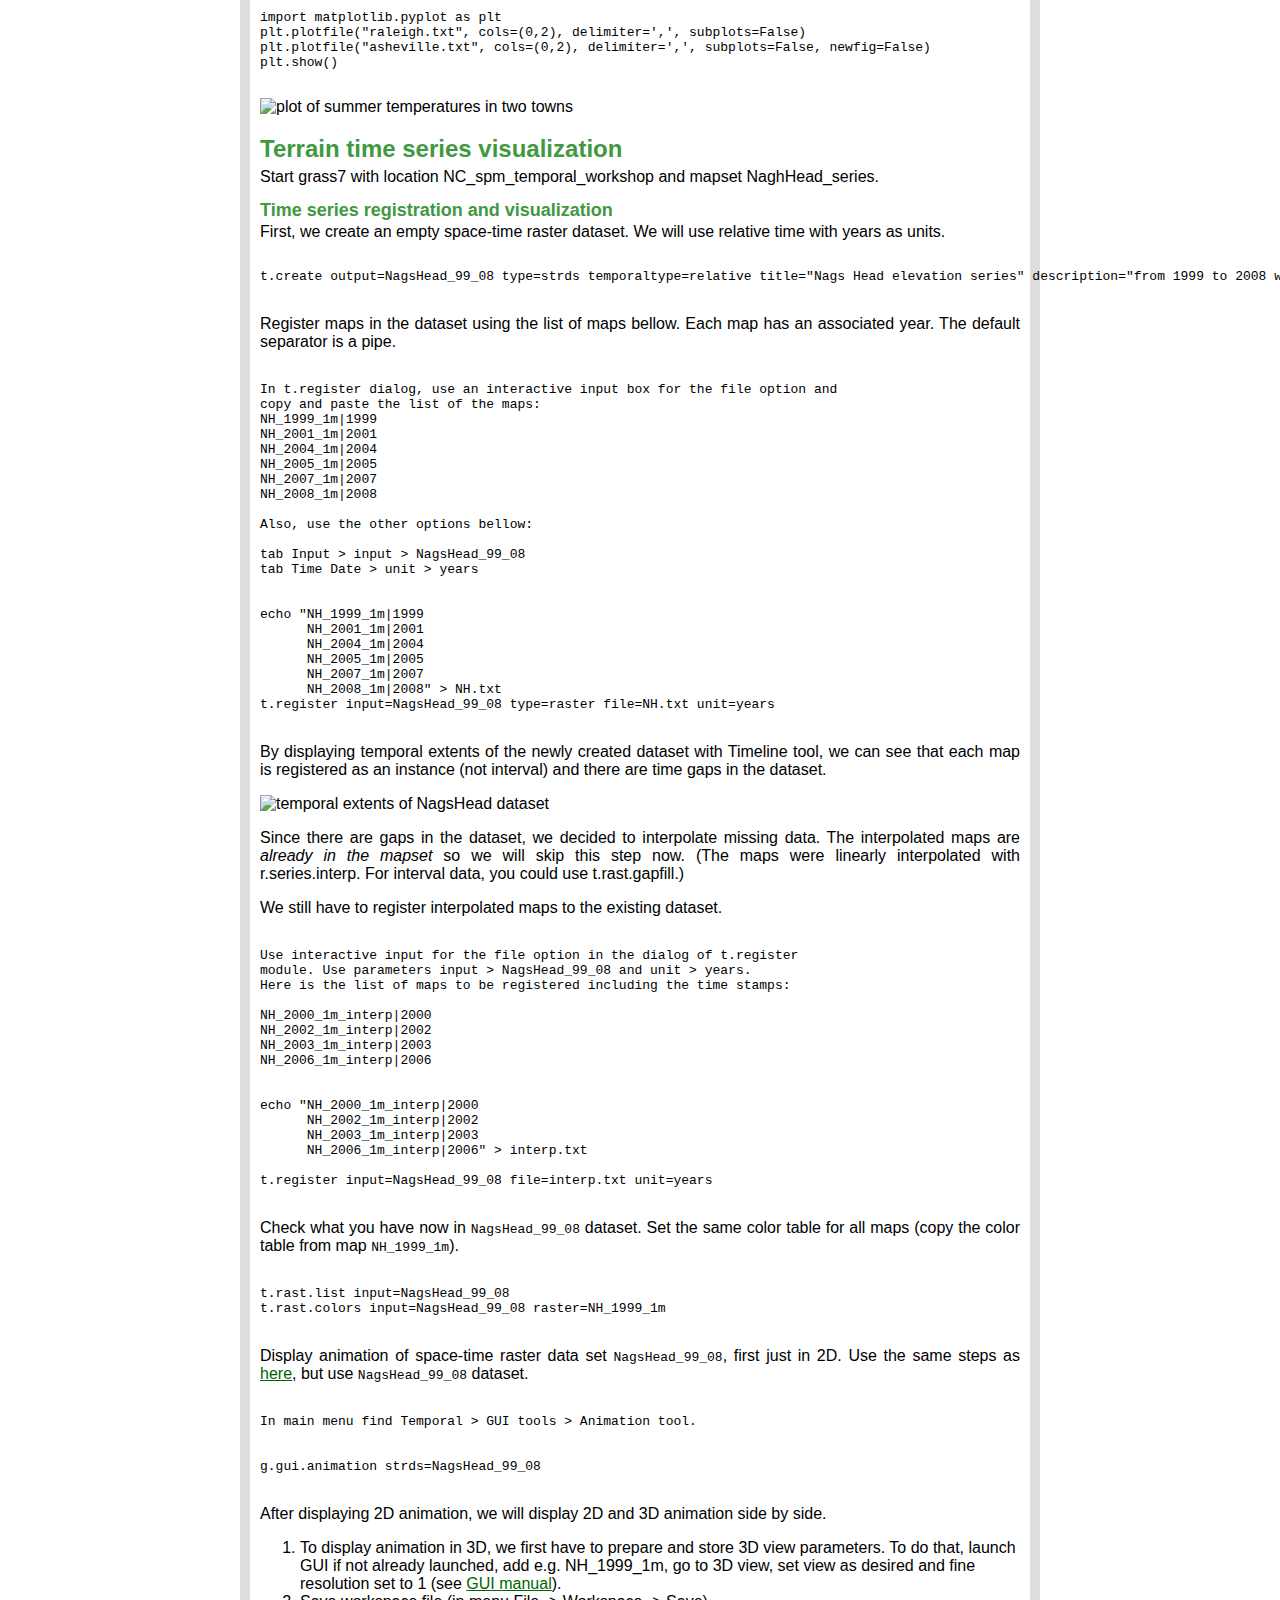
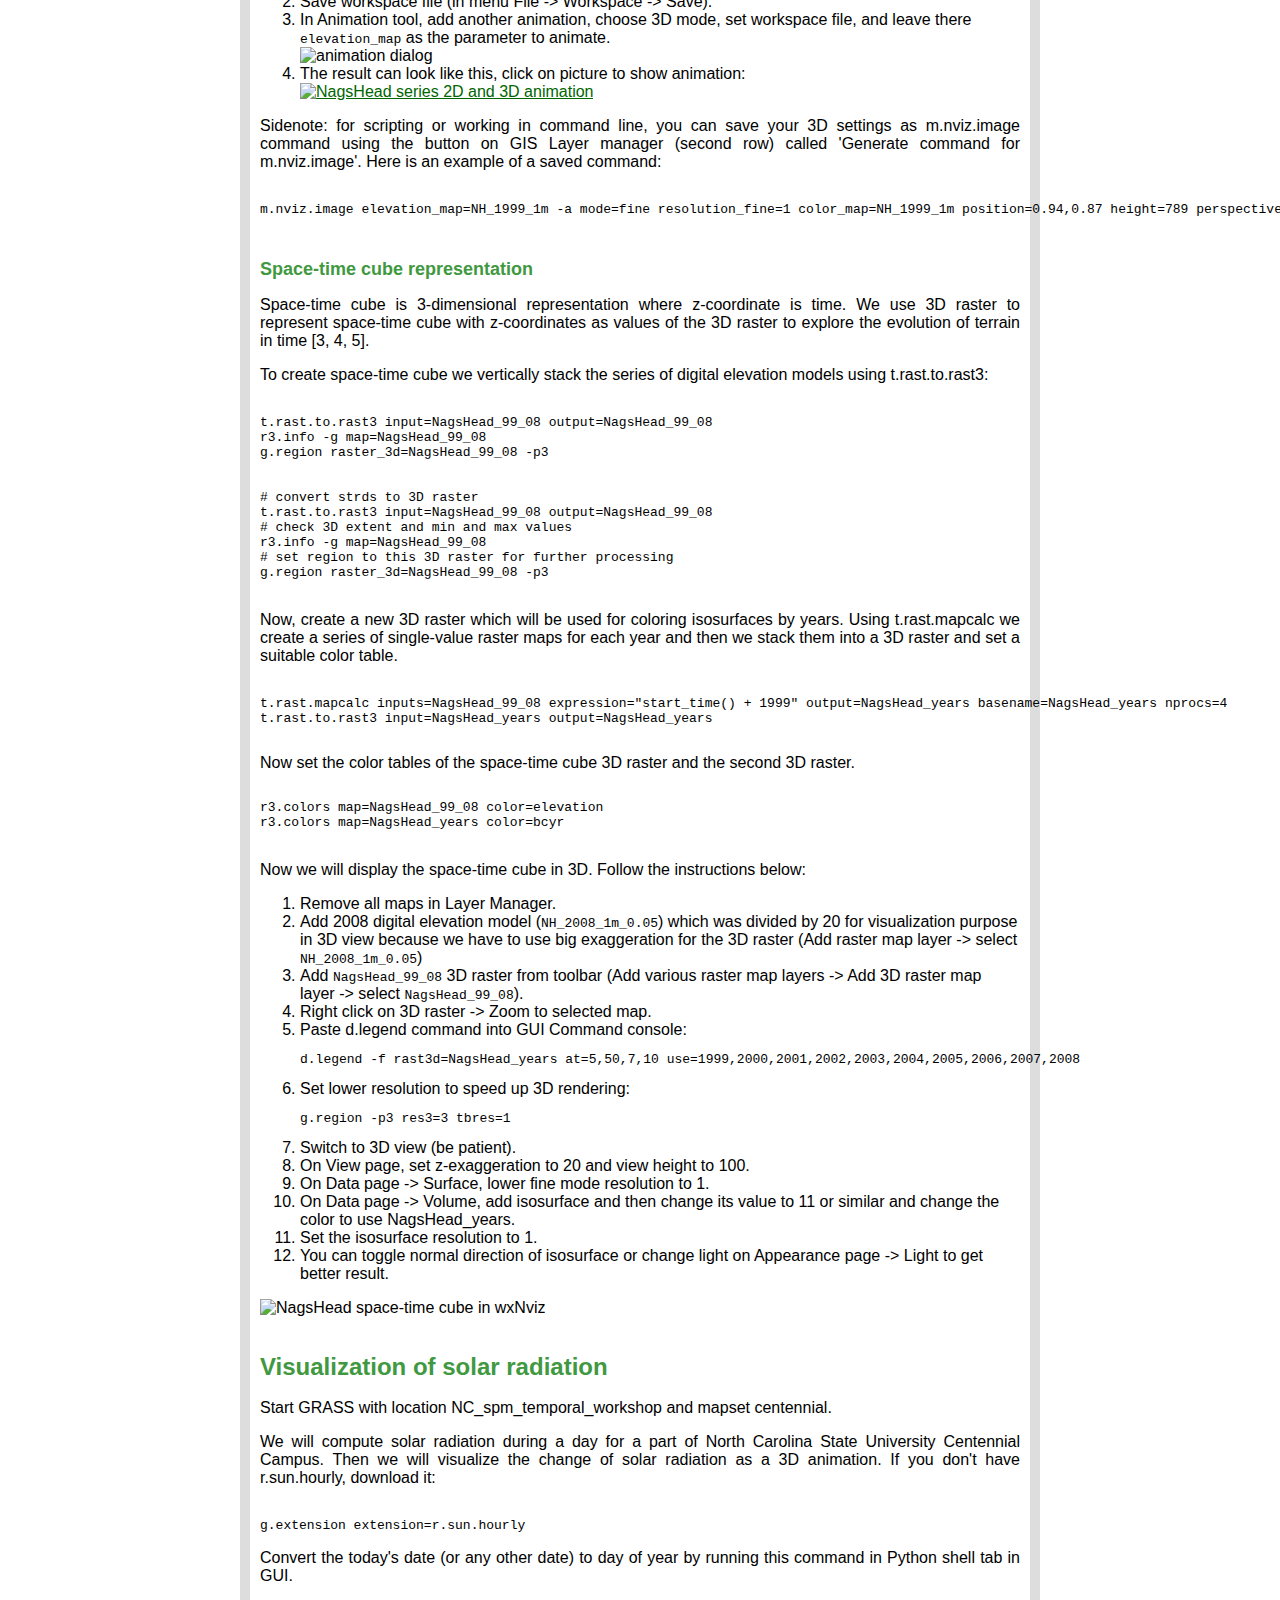
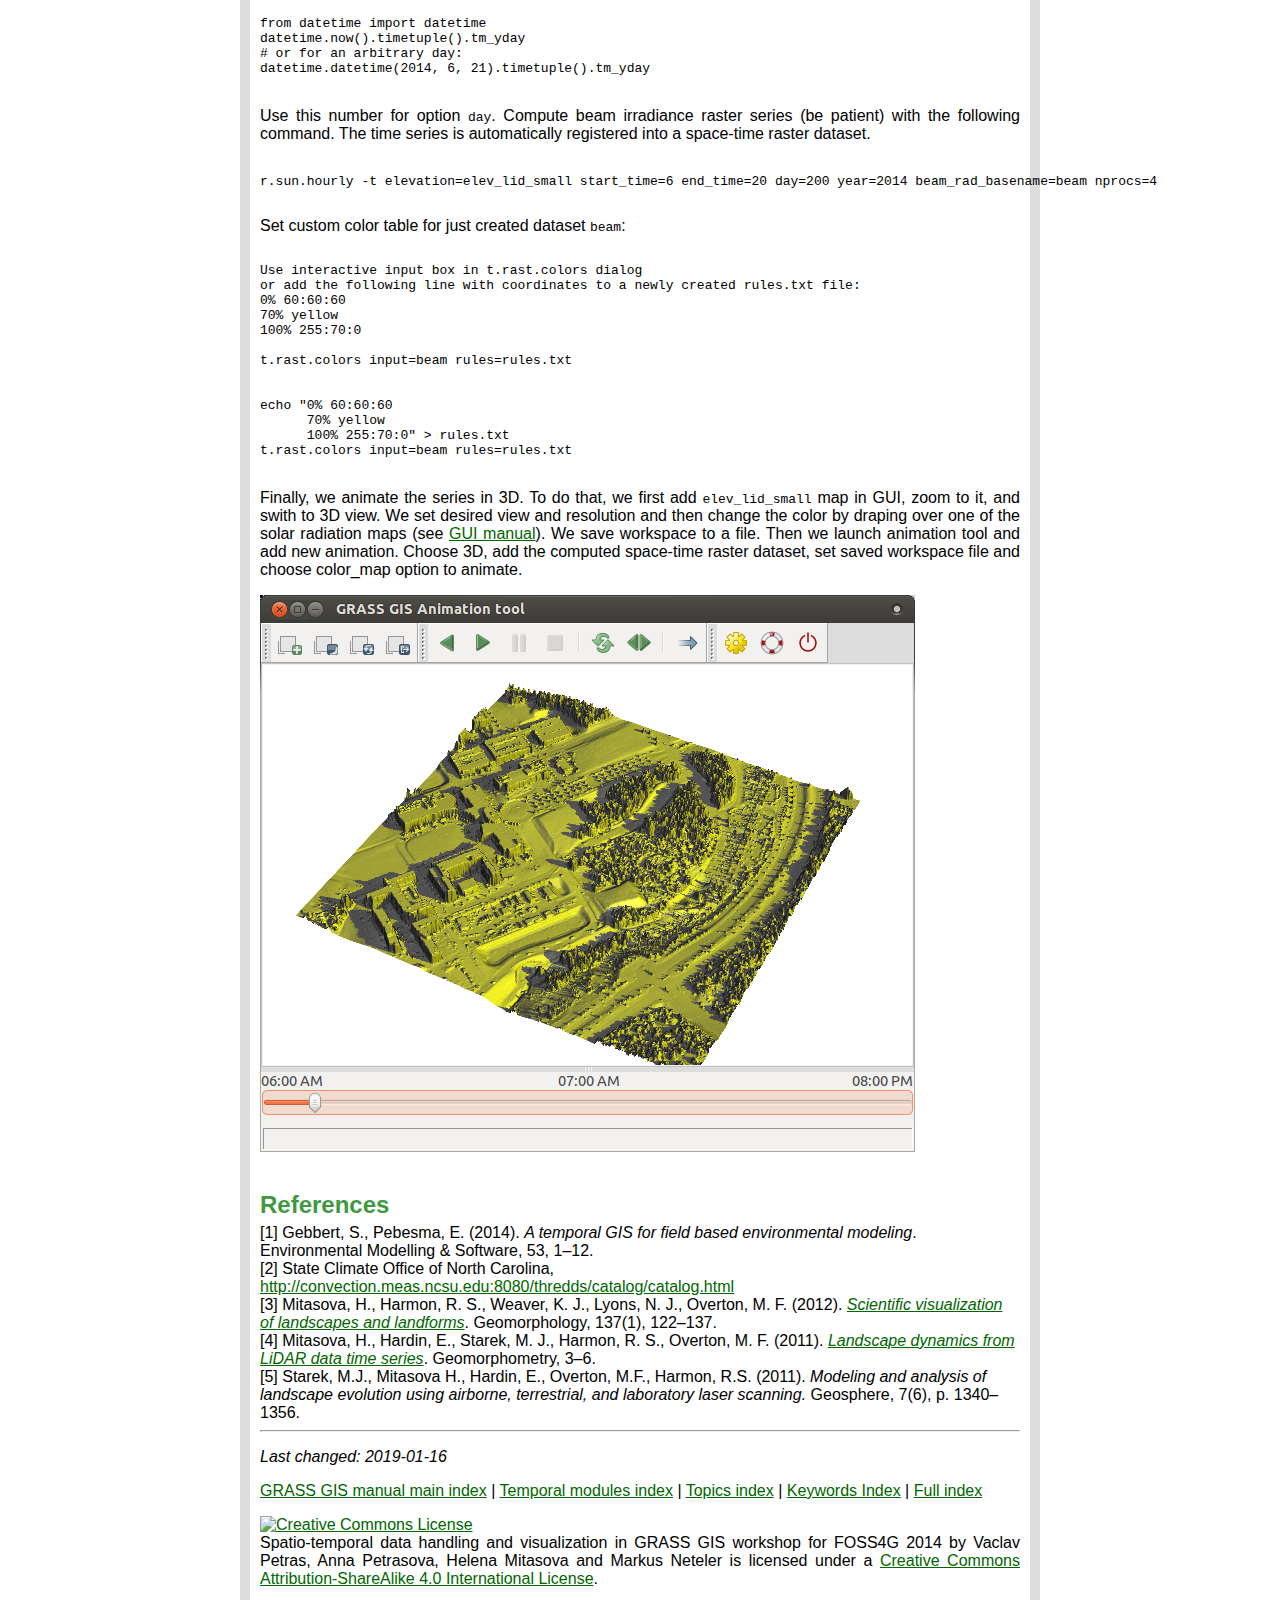
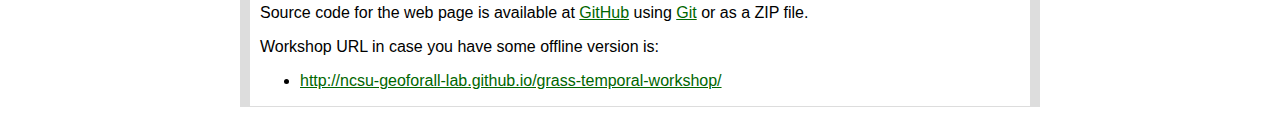
==== commit 0820bca9: "Build of f76fe05 "3D animation (m.nviz.image) now works on MS Windows"" ====
--- a/index.html
+++ b/index.html
@@ -926,7 +926,6 @@
 We save workspace to a file.
 Then we launch animation tool and add new animation. Choose 3D, add the computed space-time raster dataset,
 set saved workspace file and choose color_map option to animate.
-Note that 3D animation are not supported on MS Windows.
 <p>
 <img src="./pictures/anim3_result.png" alt="solar radiation animation in 3D"/>
 
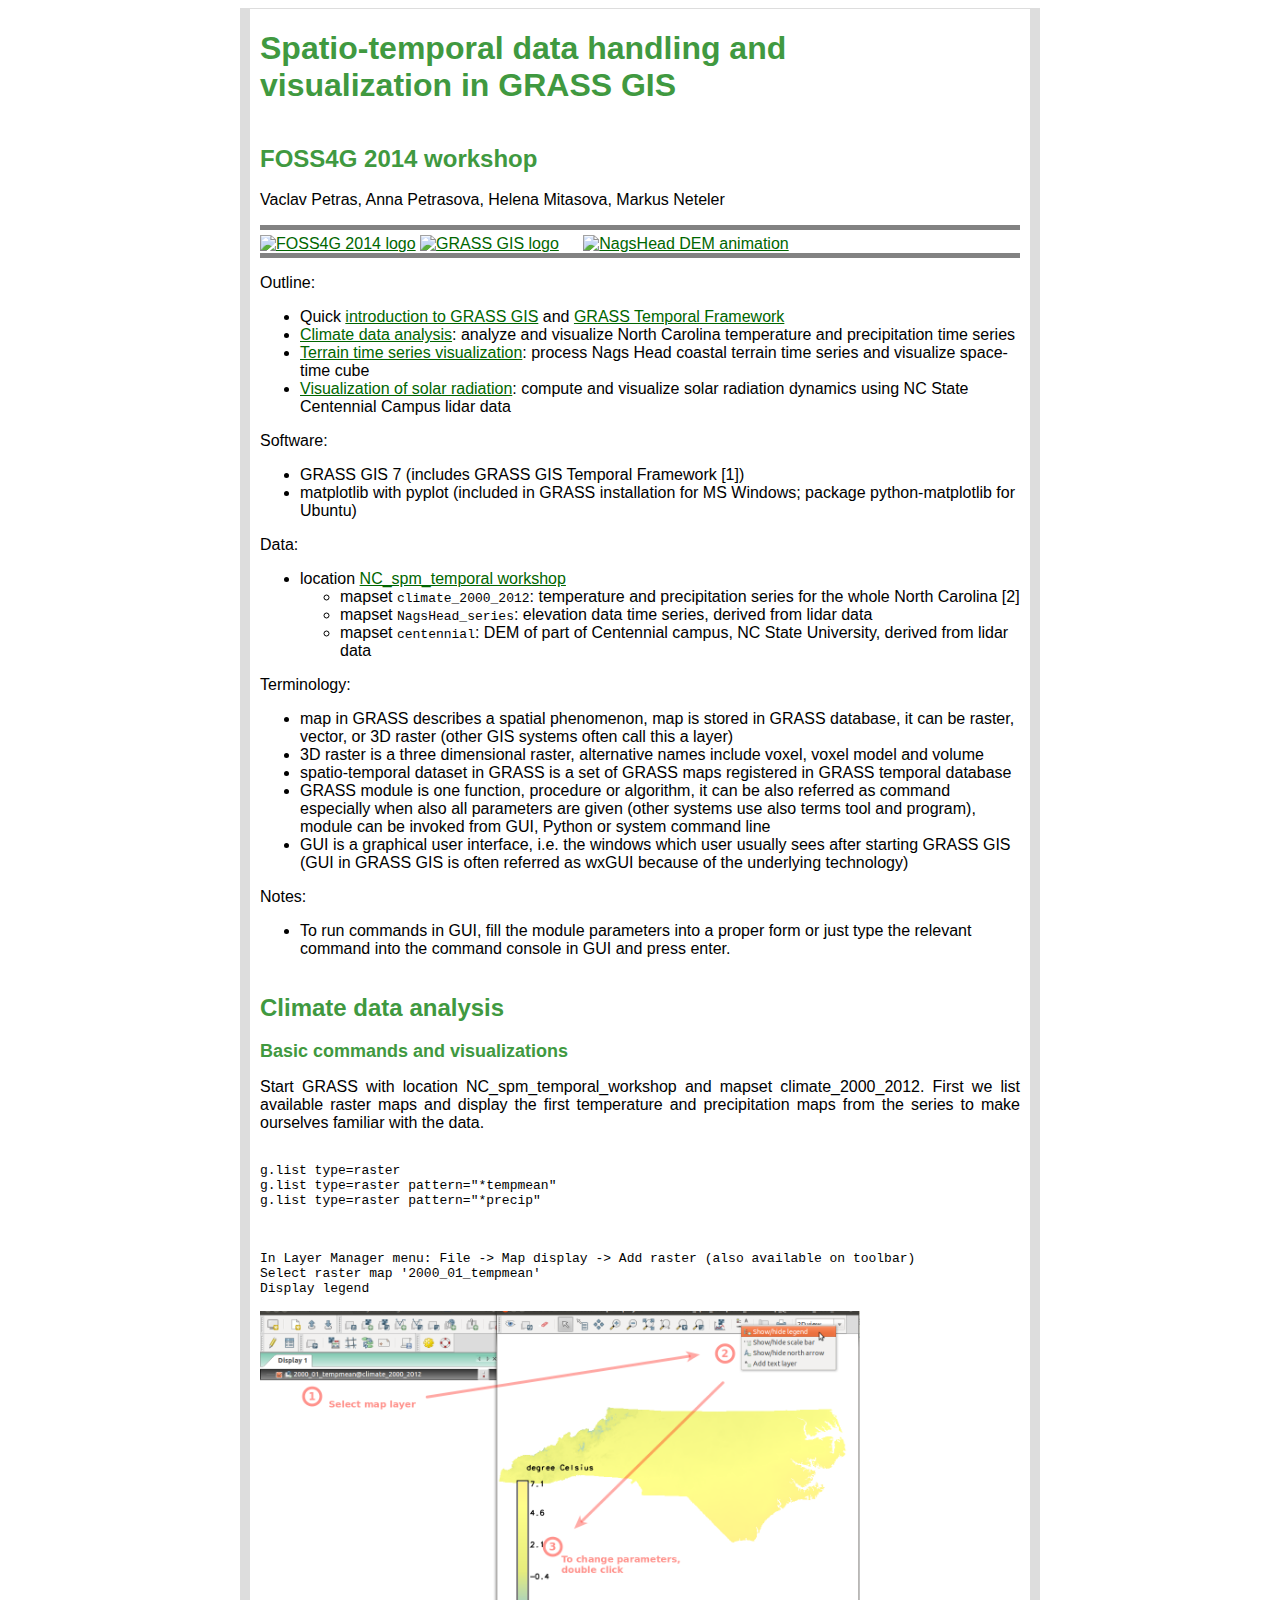
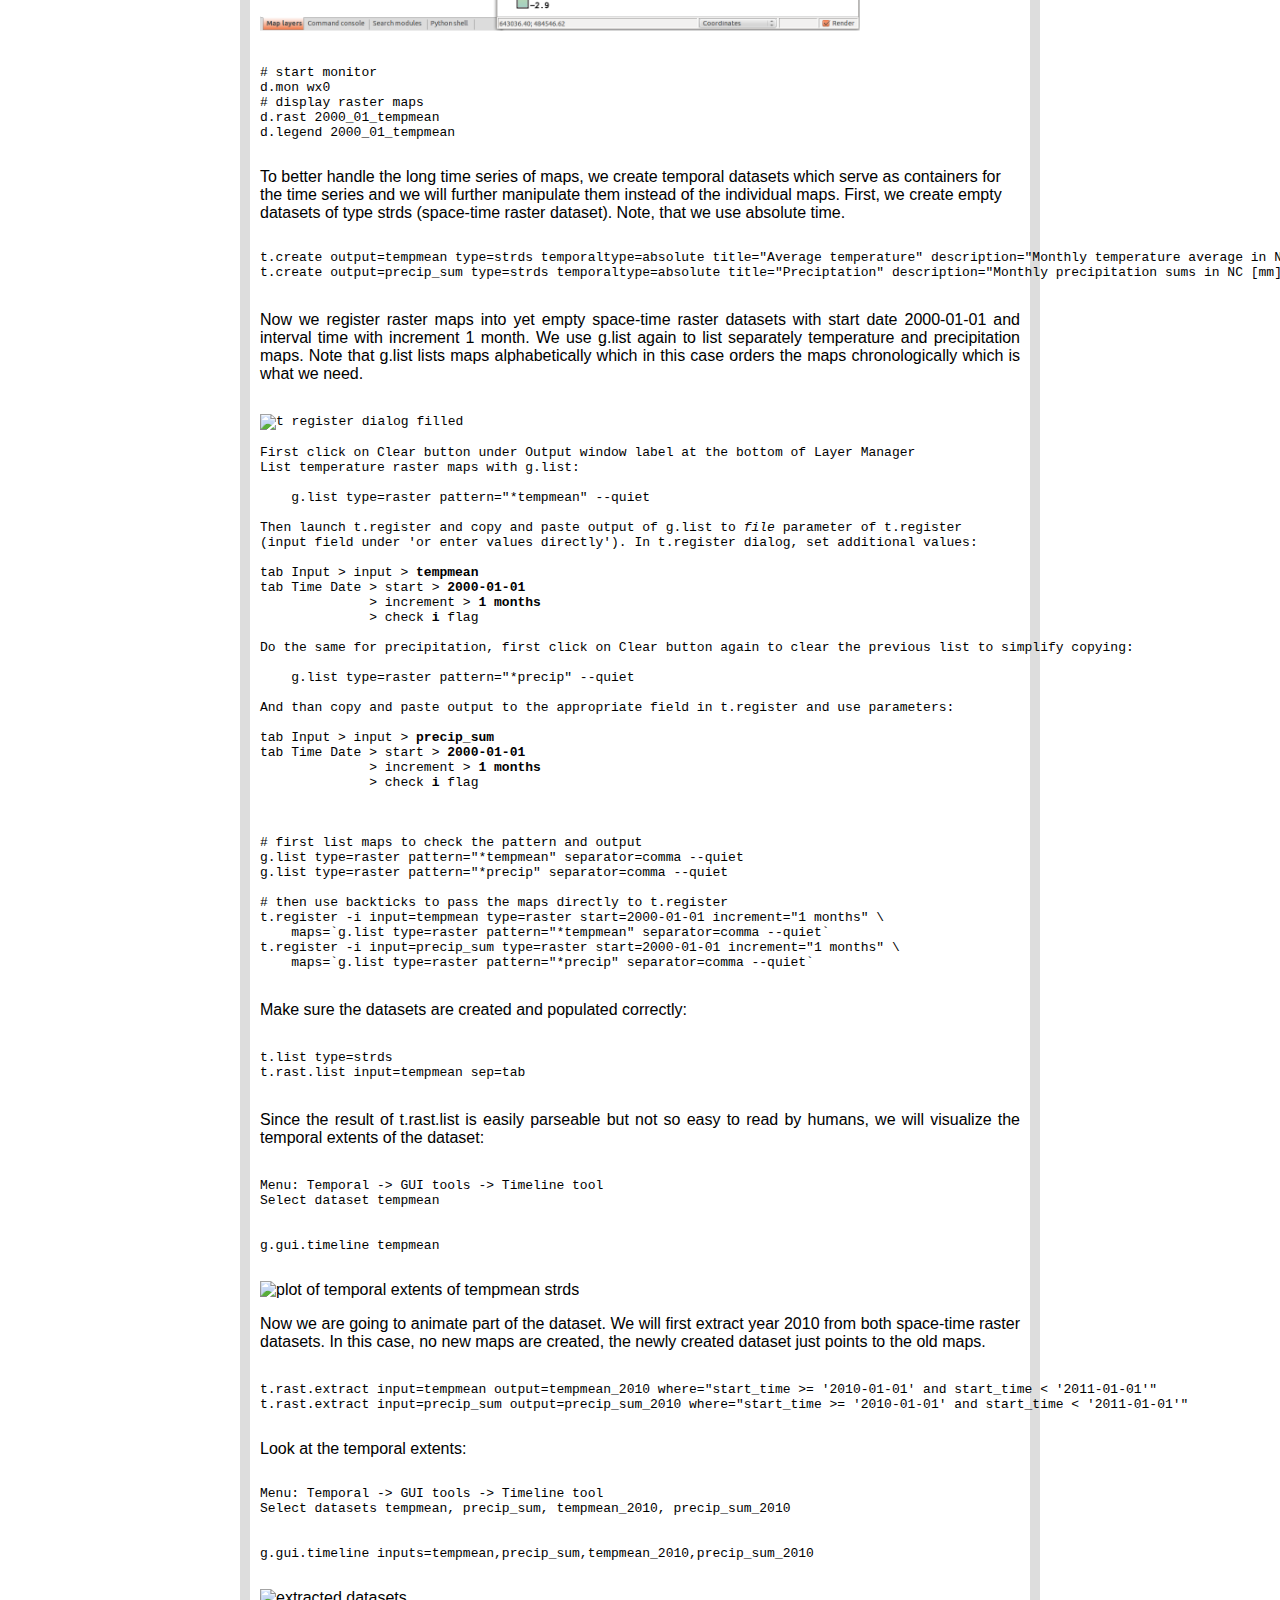
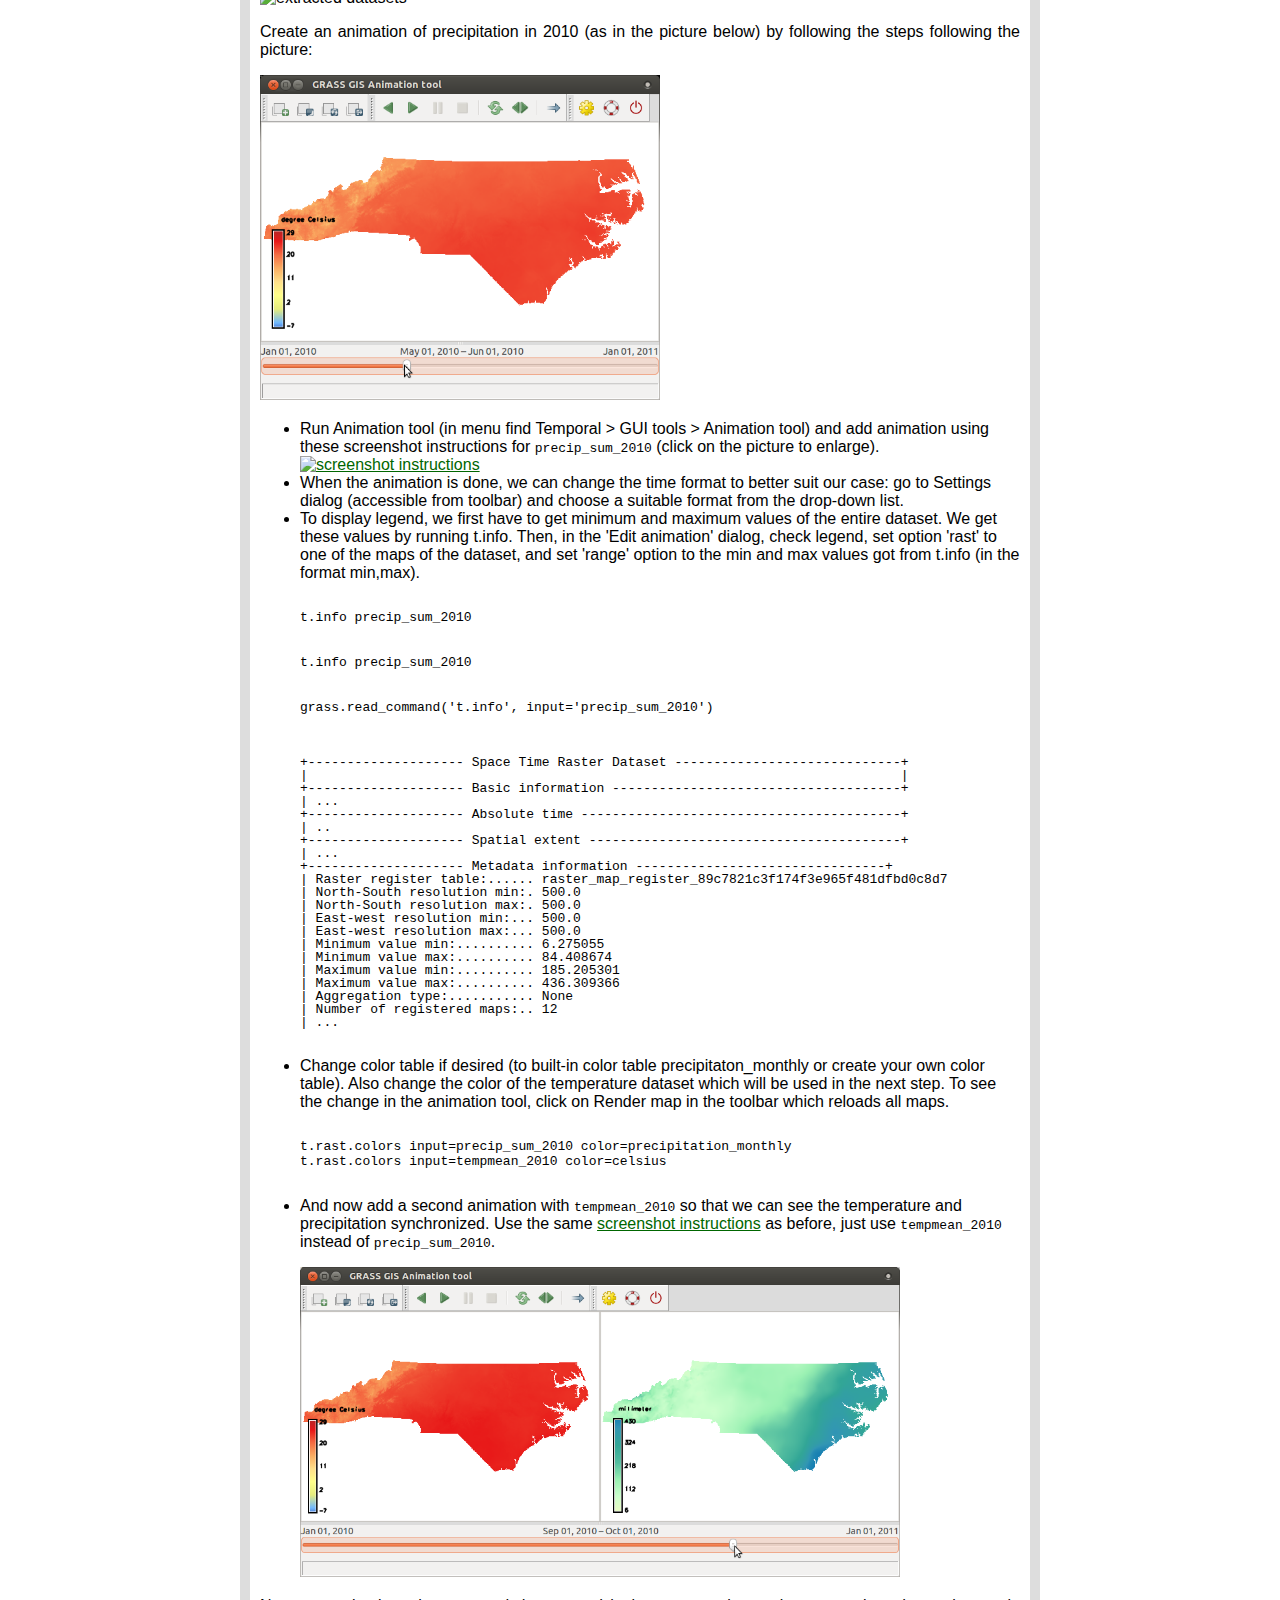
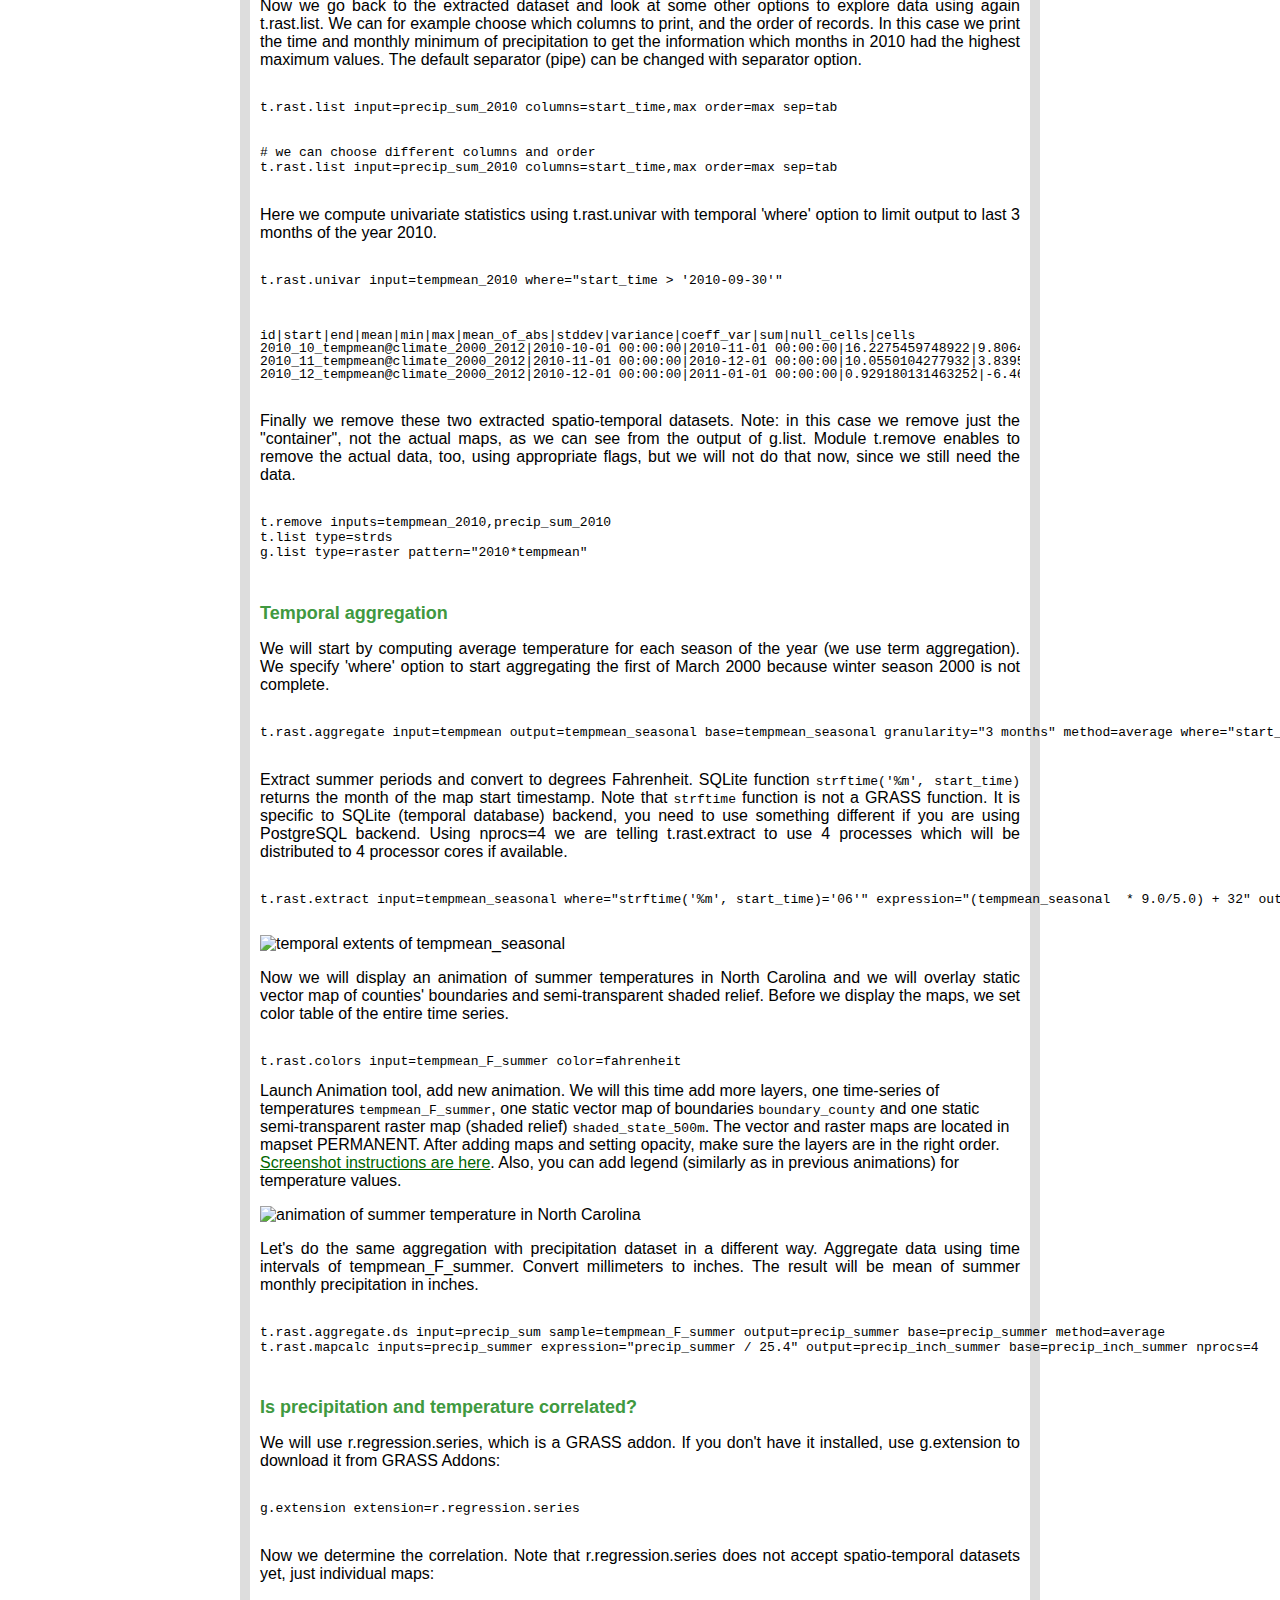
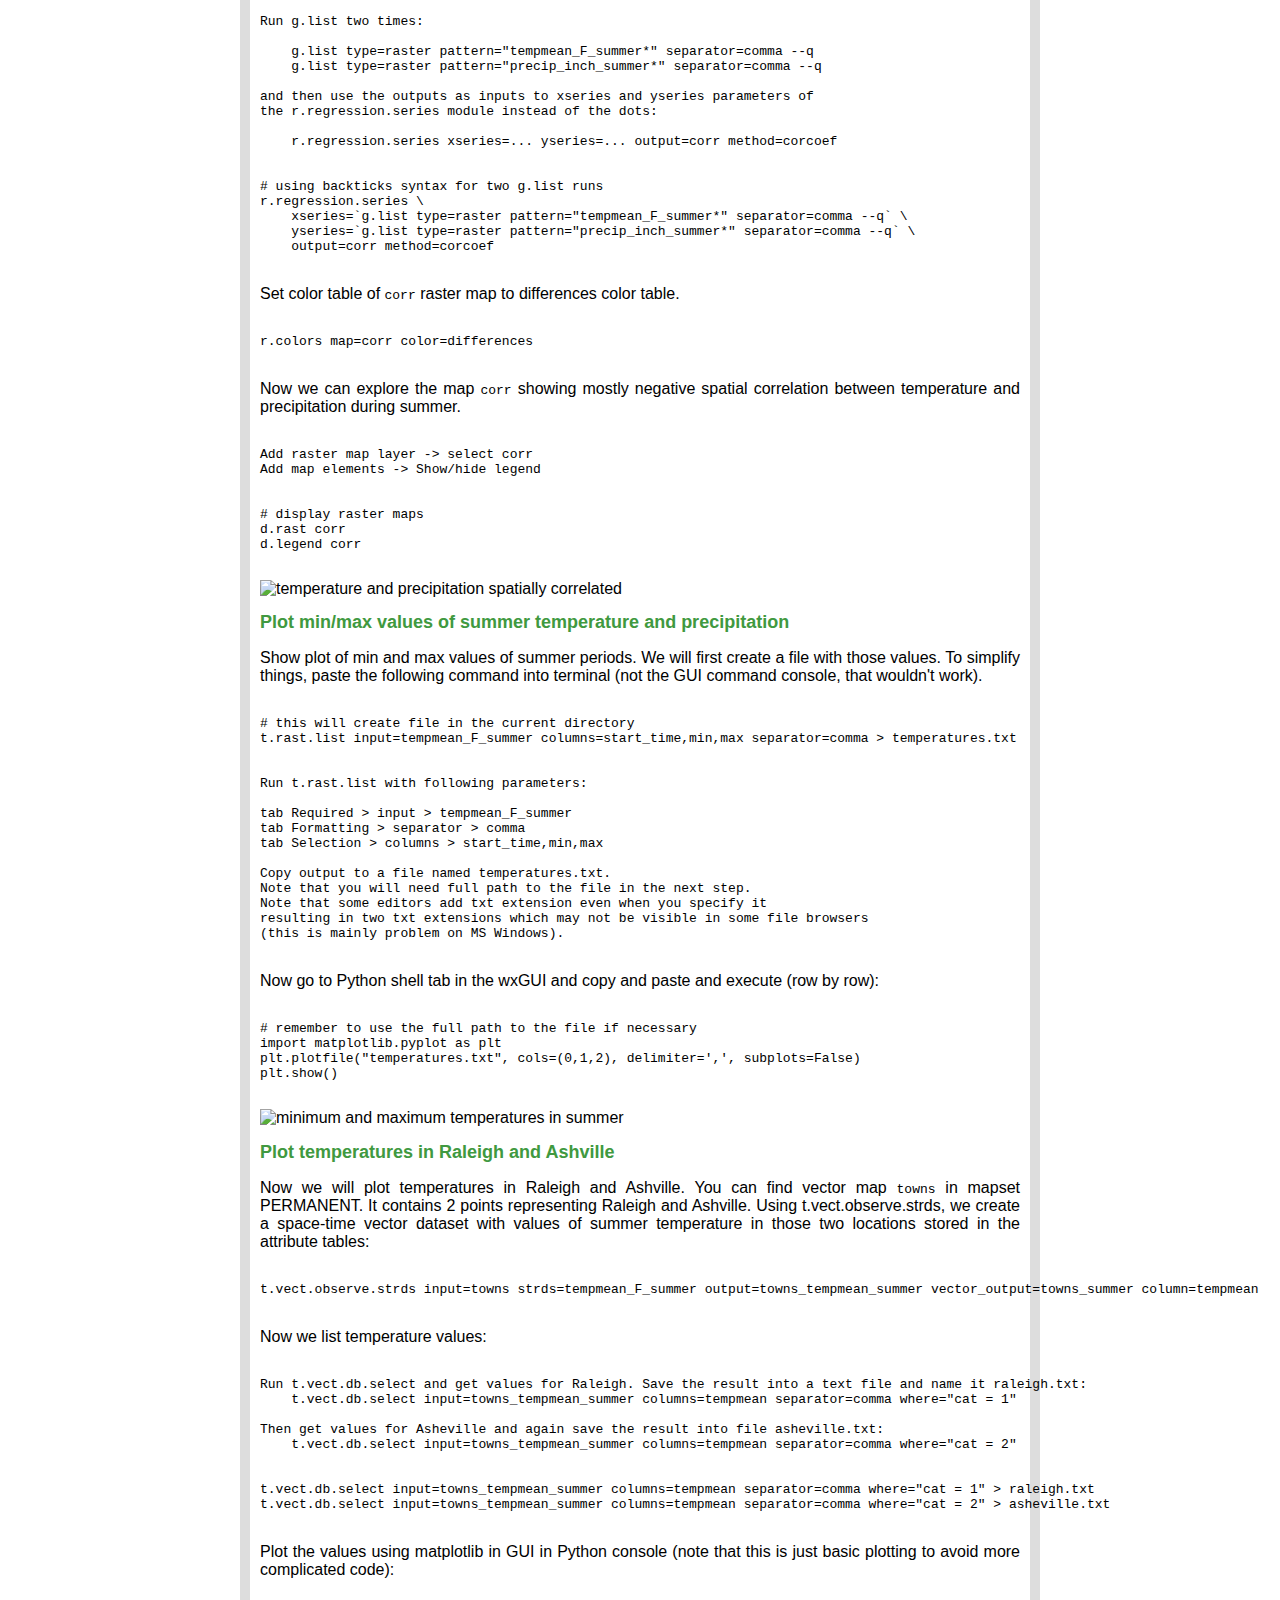
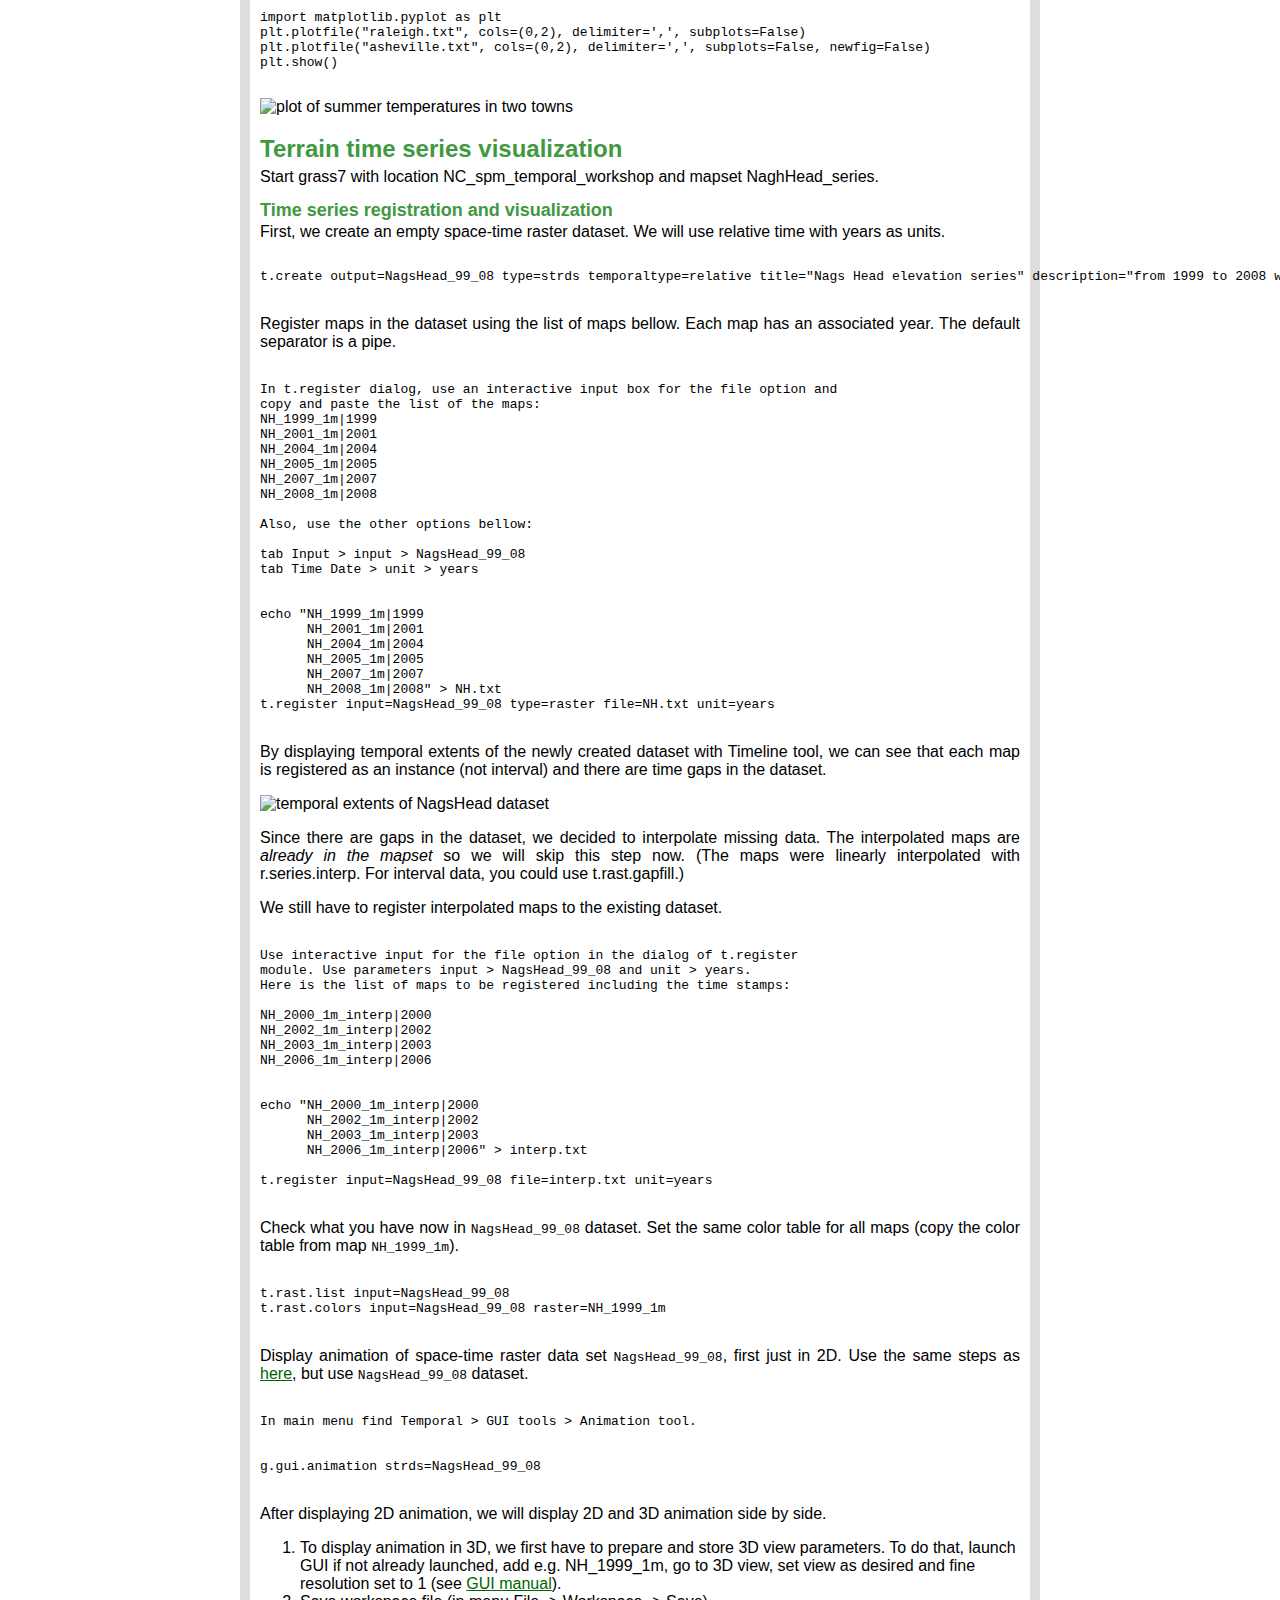
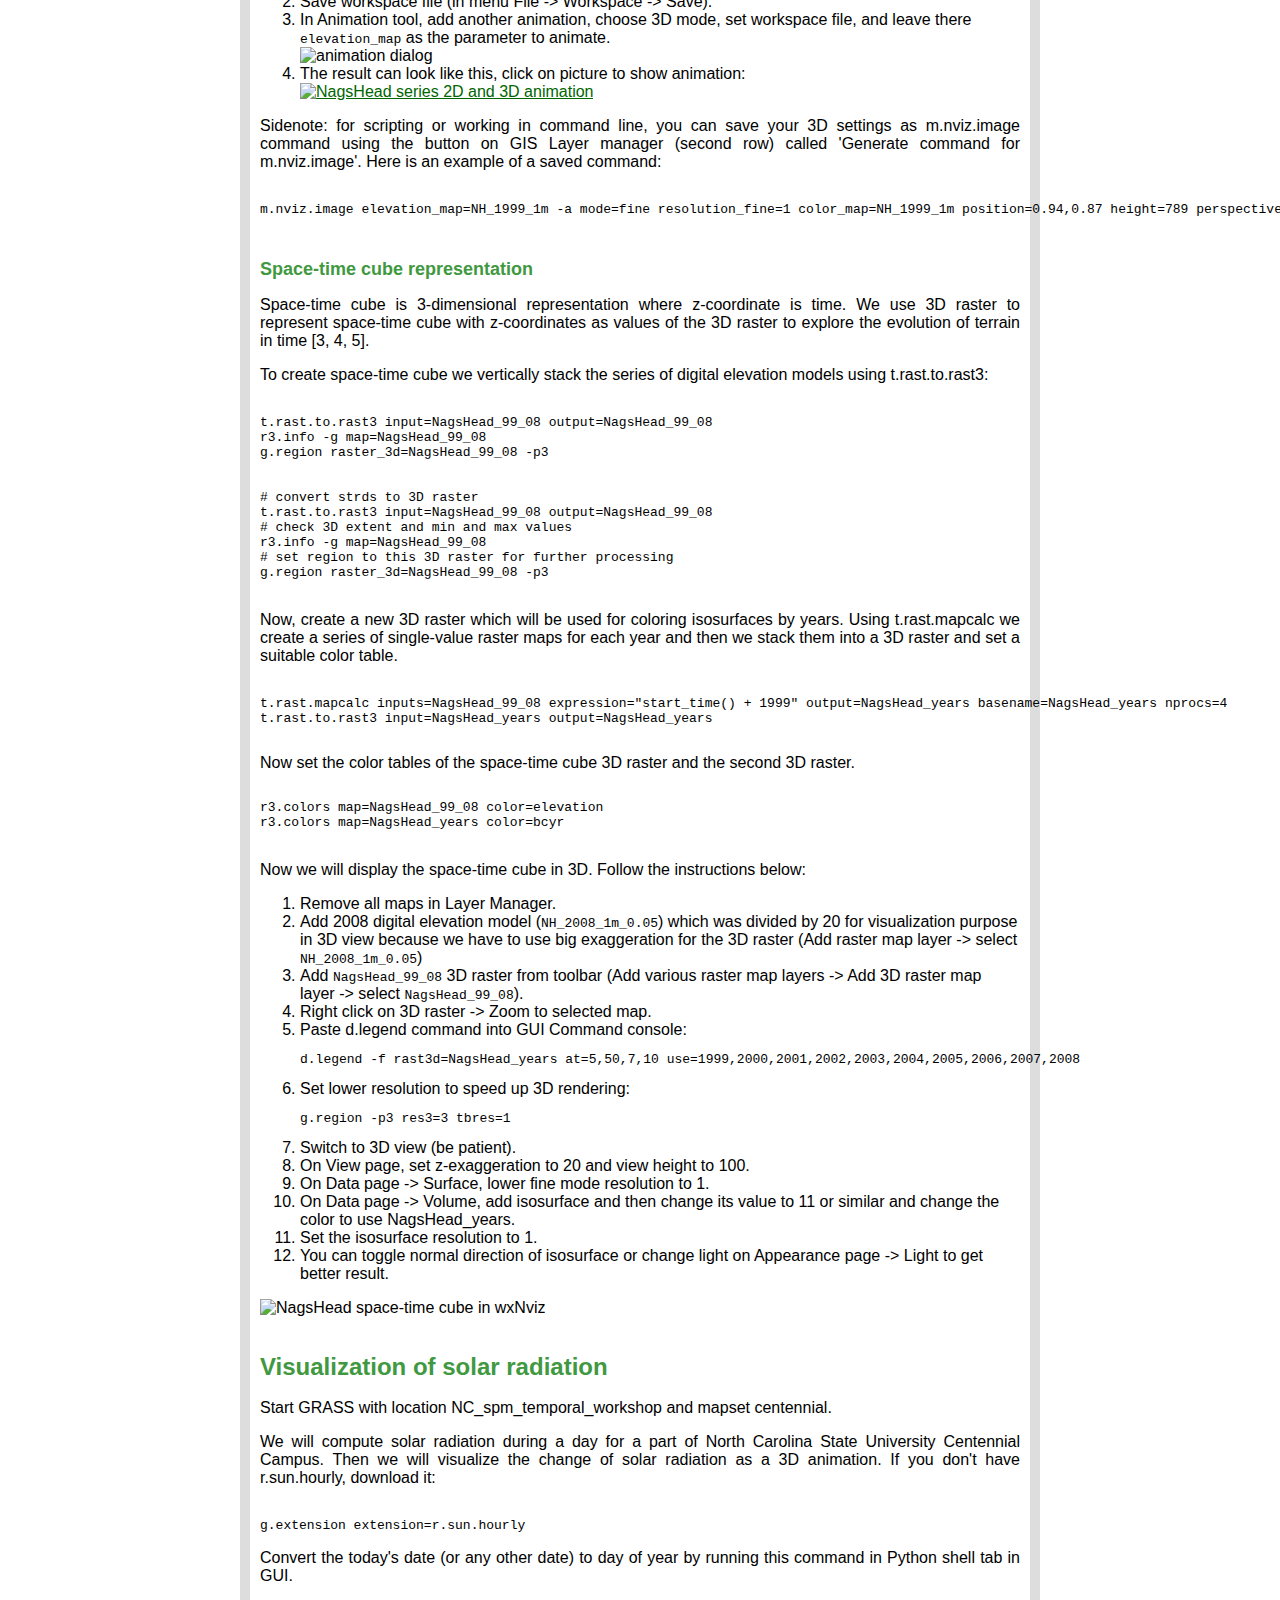
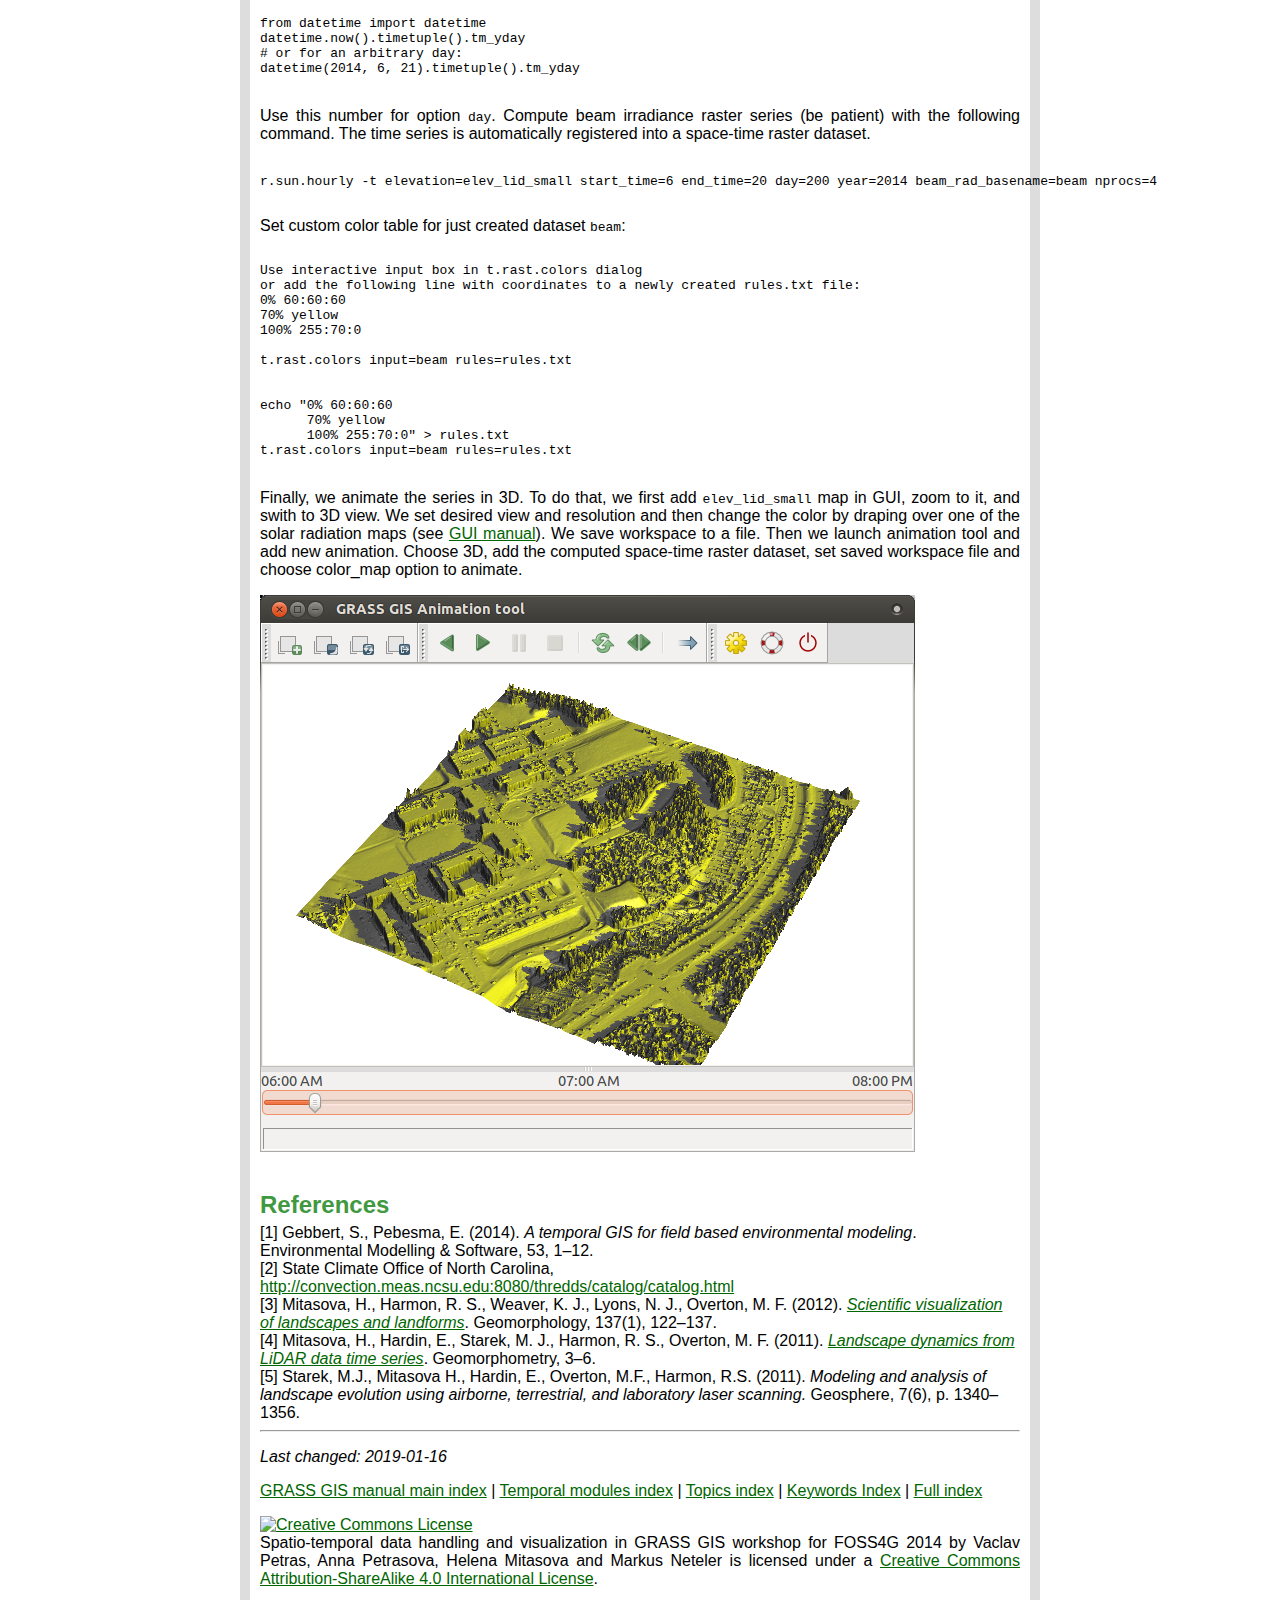
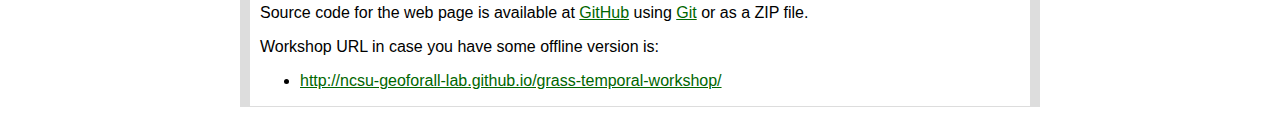
==== commit aaef20f5: "datetime fun is already imported from datetime pkg" ====
--- a/index.html
+++ b/index.html
@@ -885,7 +885,7 @@
 from datetime import datetime
 datetime.now().timetuple().tm_yday
 # or for an arbitrary day:
-datetime.datetime(2014, 6, 21).timetuple().tm_yday
+datetime(2014, 6, 21).timetuple().tm_yday
 </code>
 </pre>
 
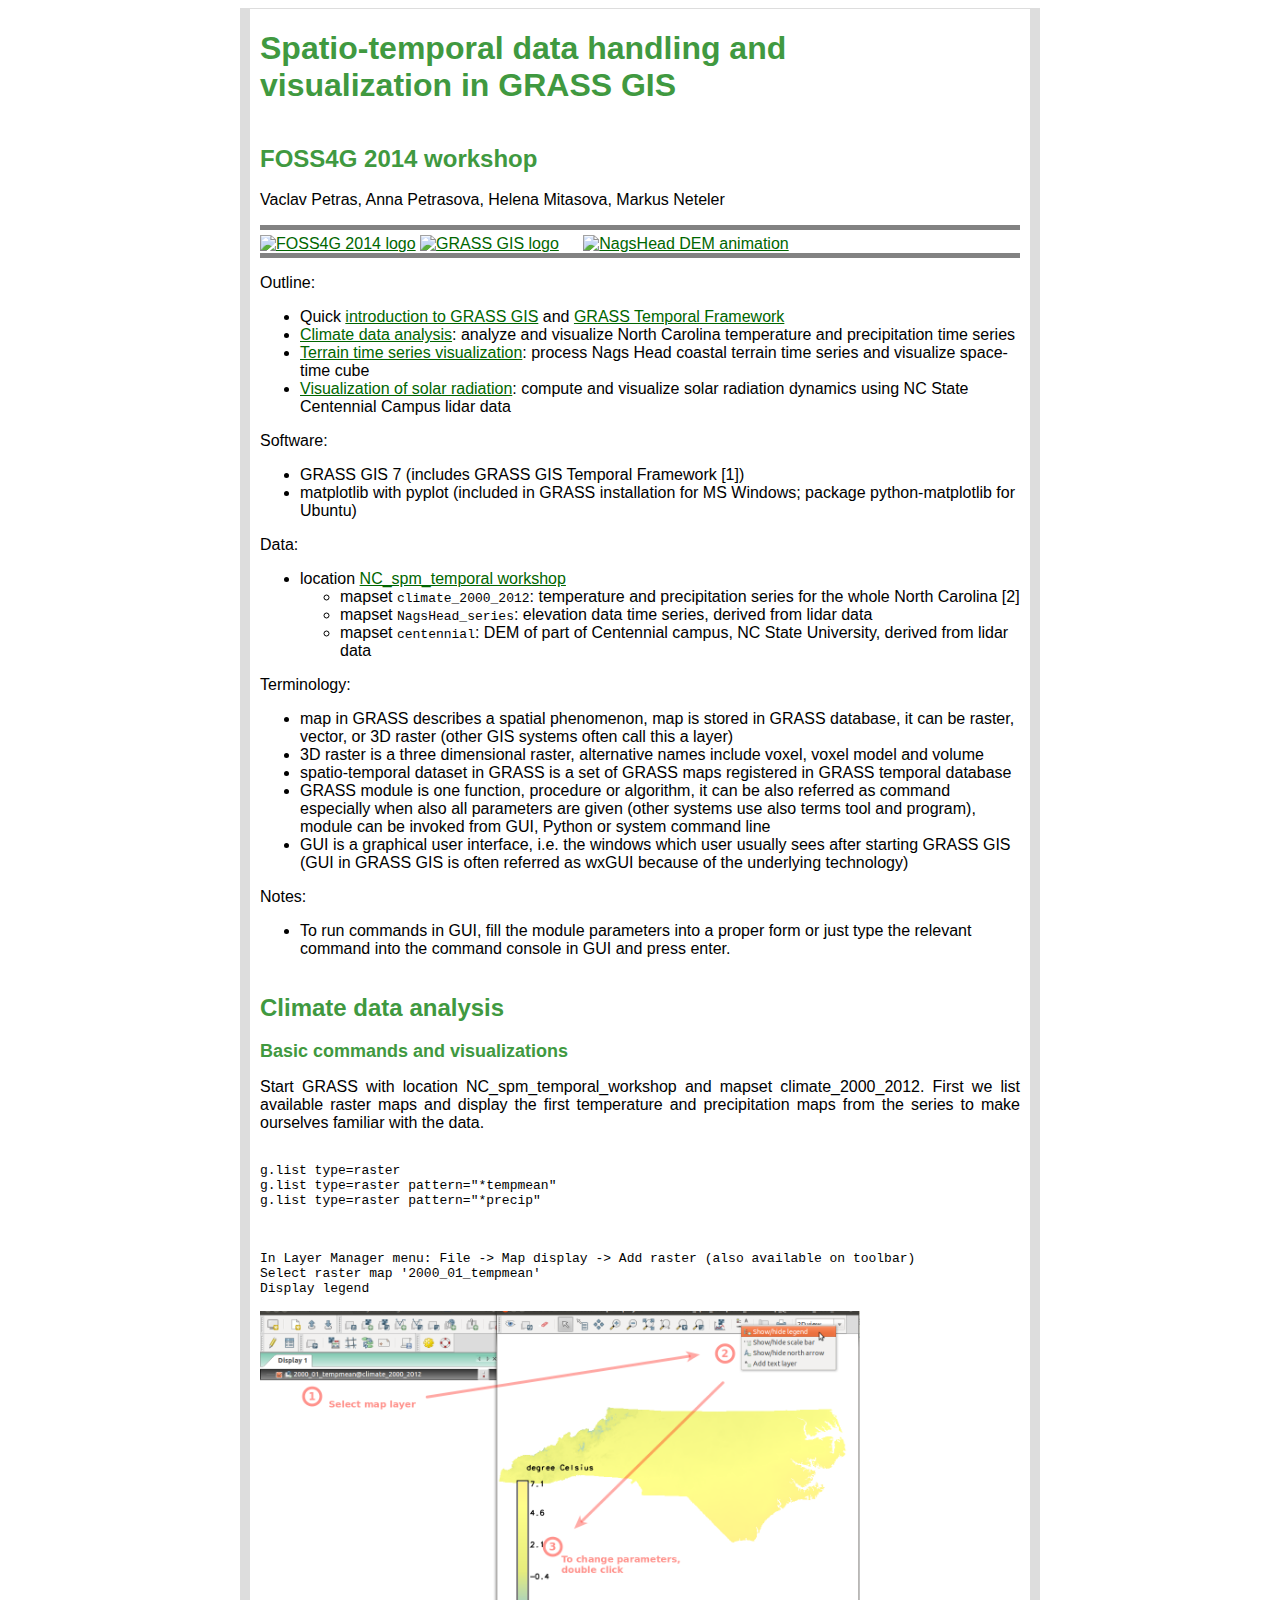
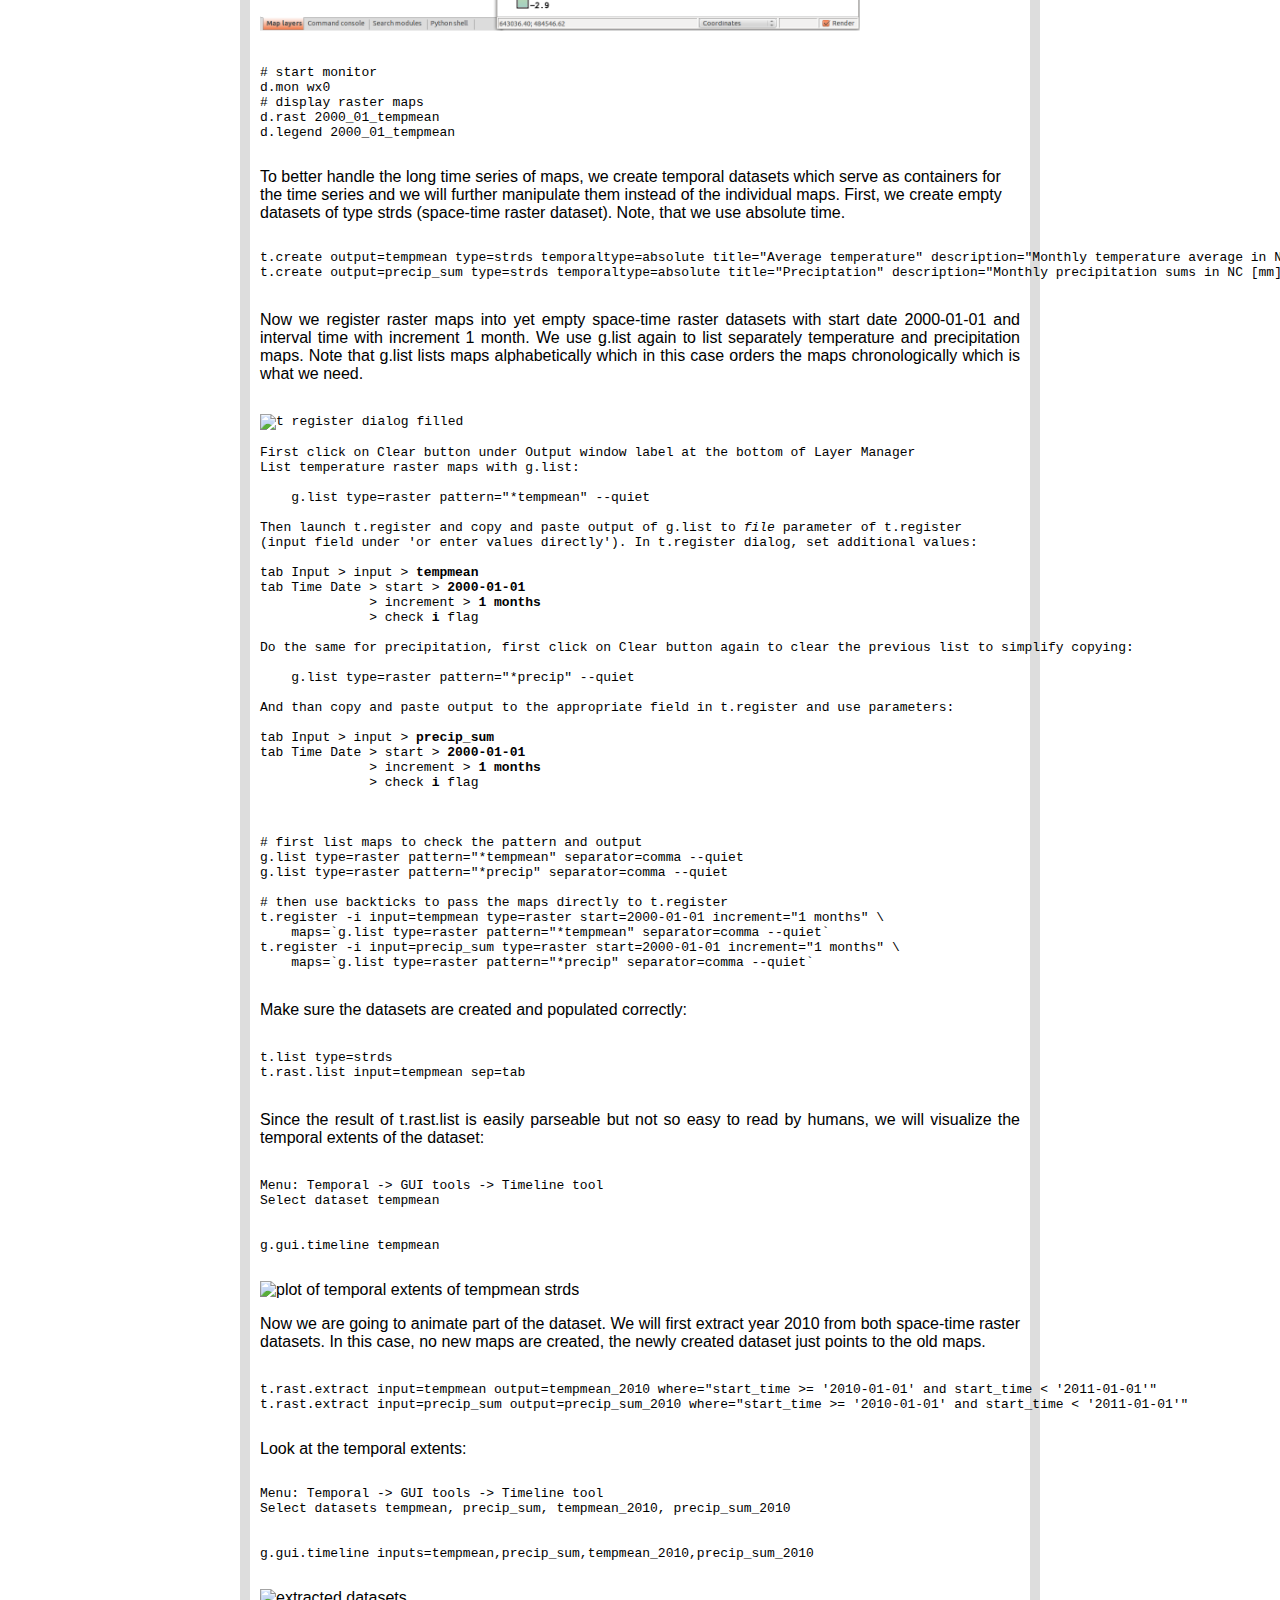
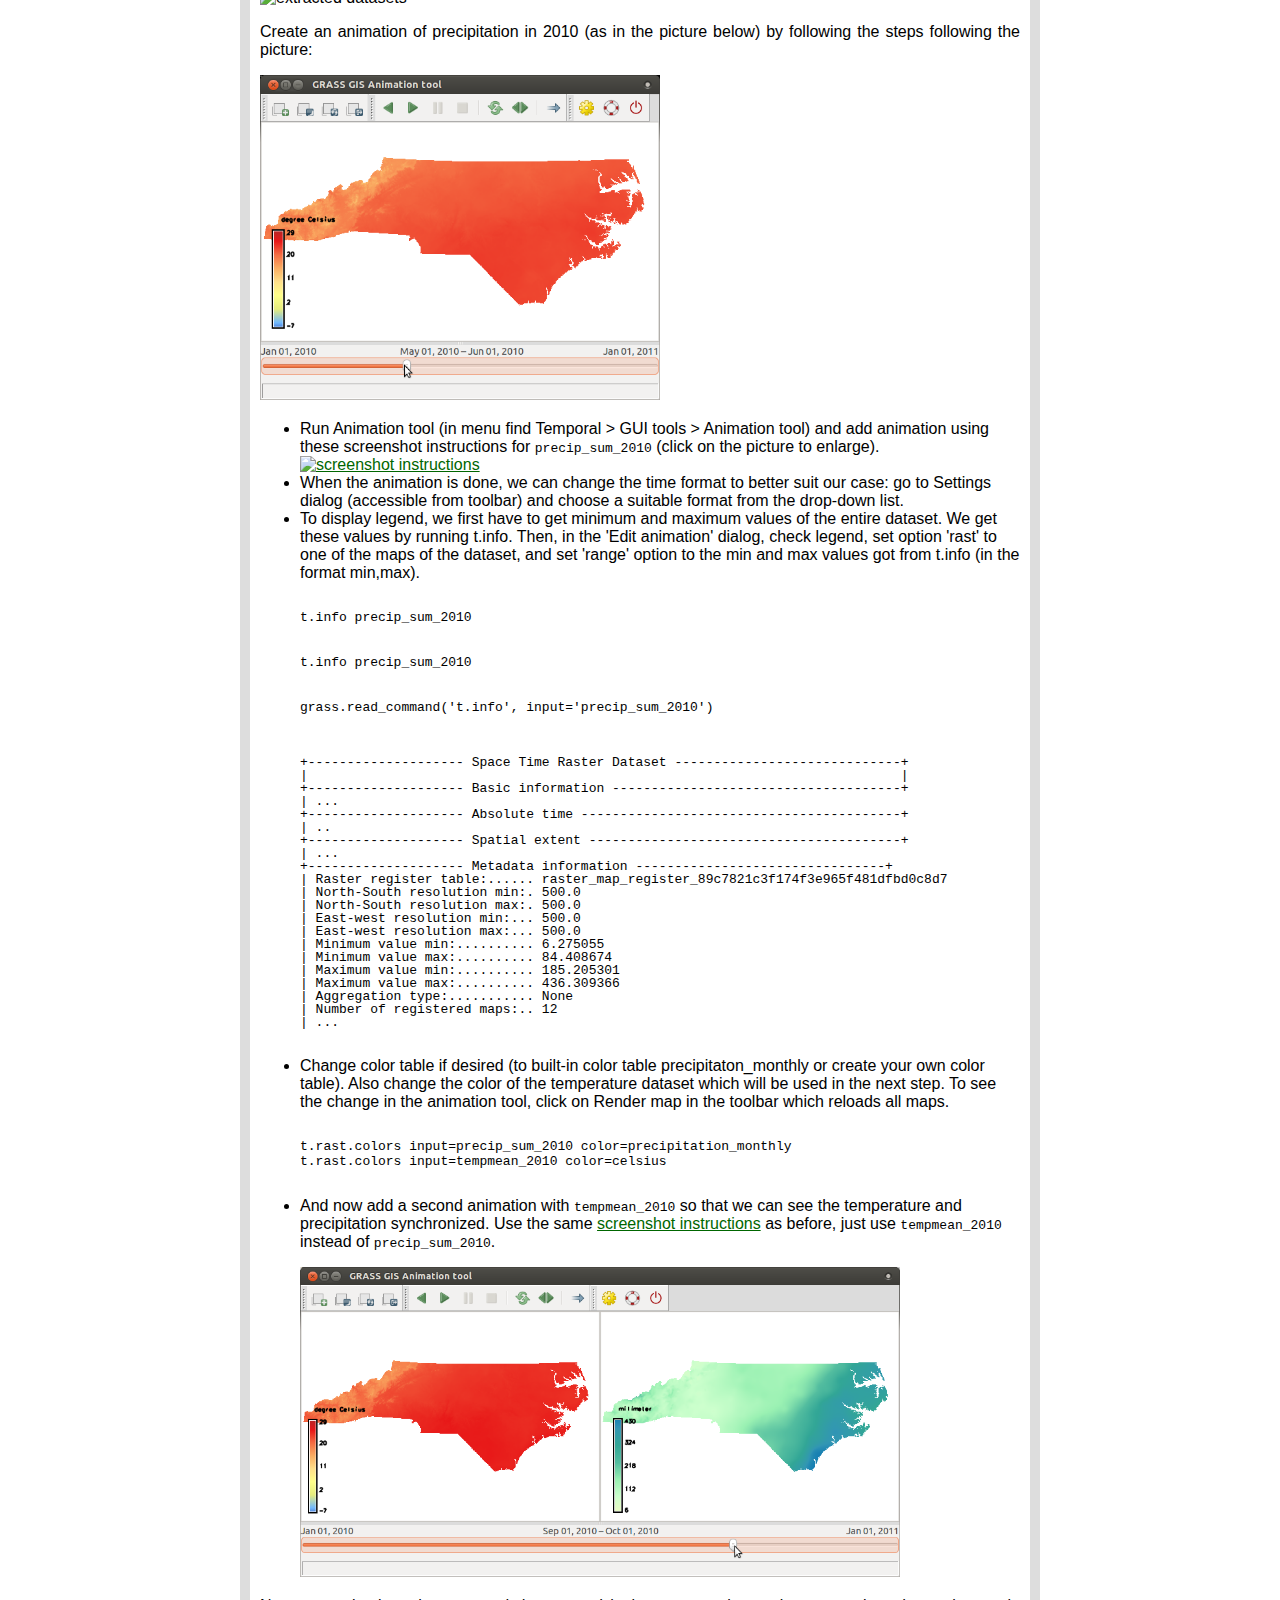
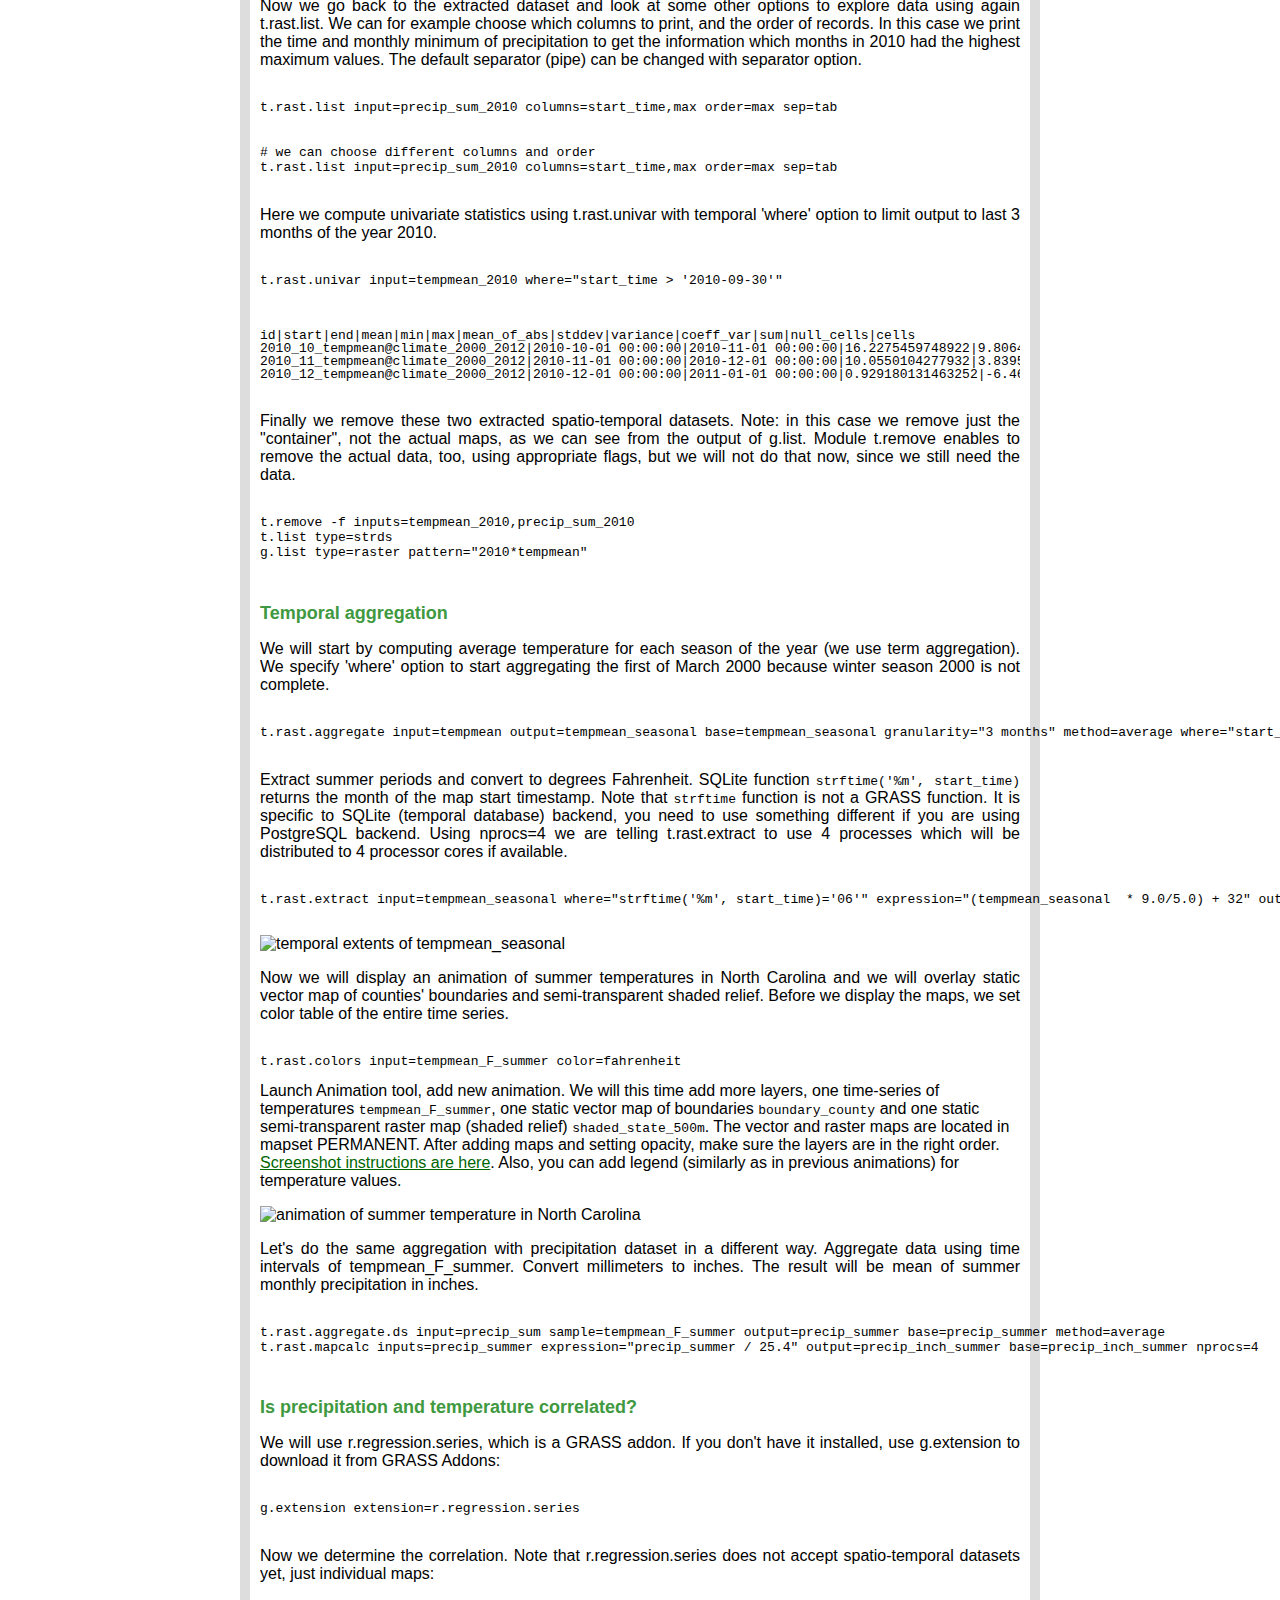
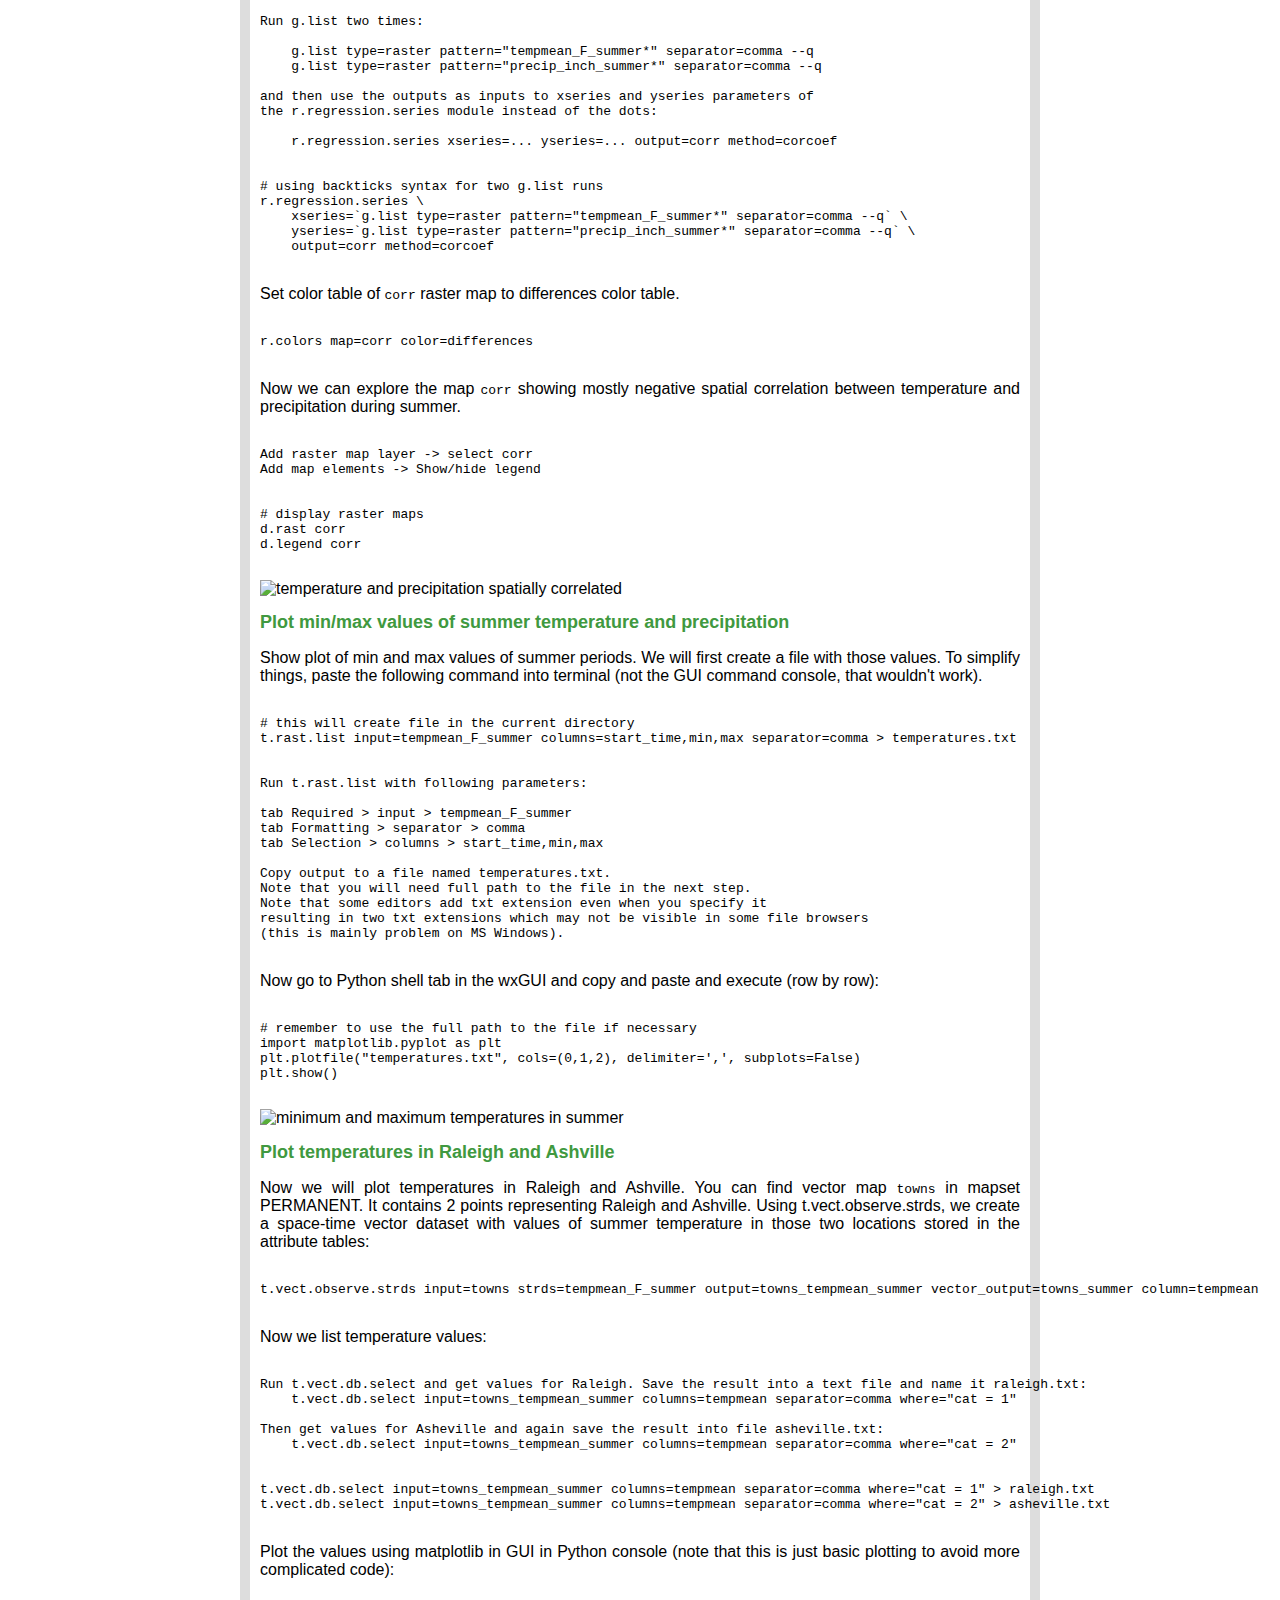
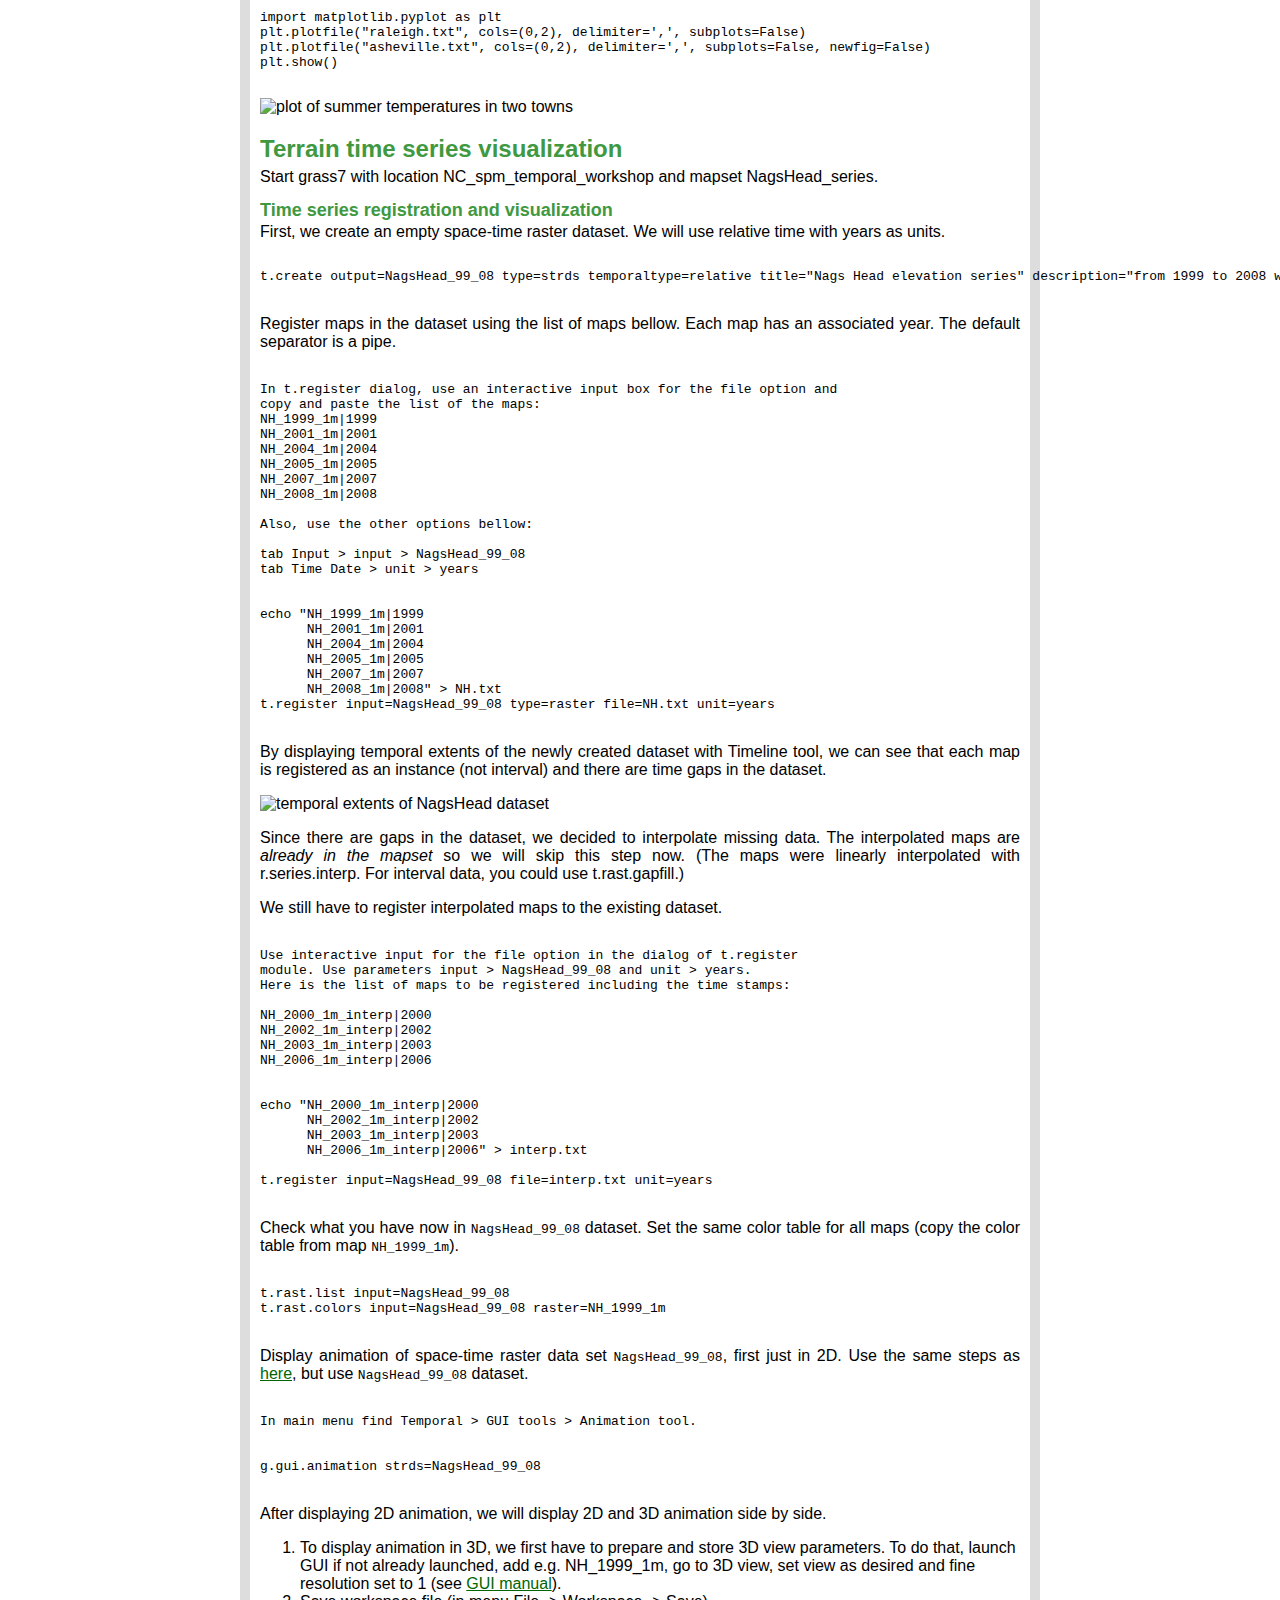
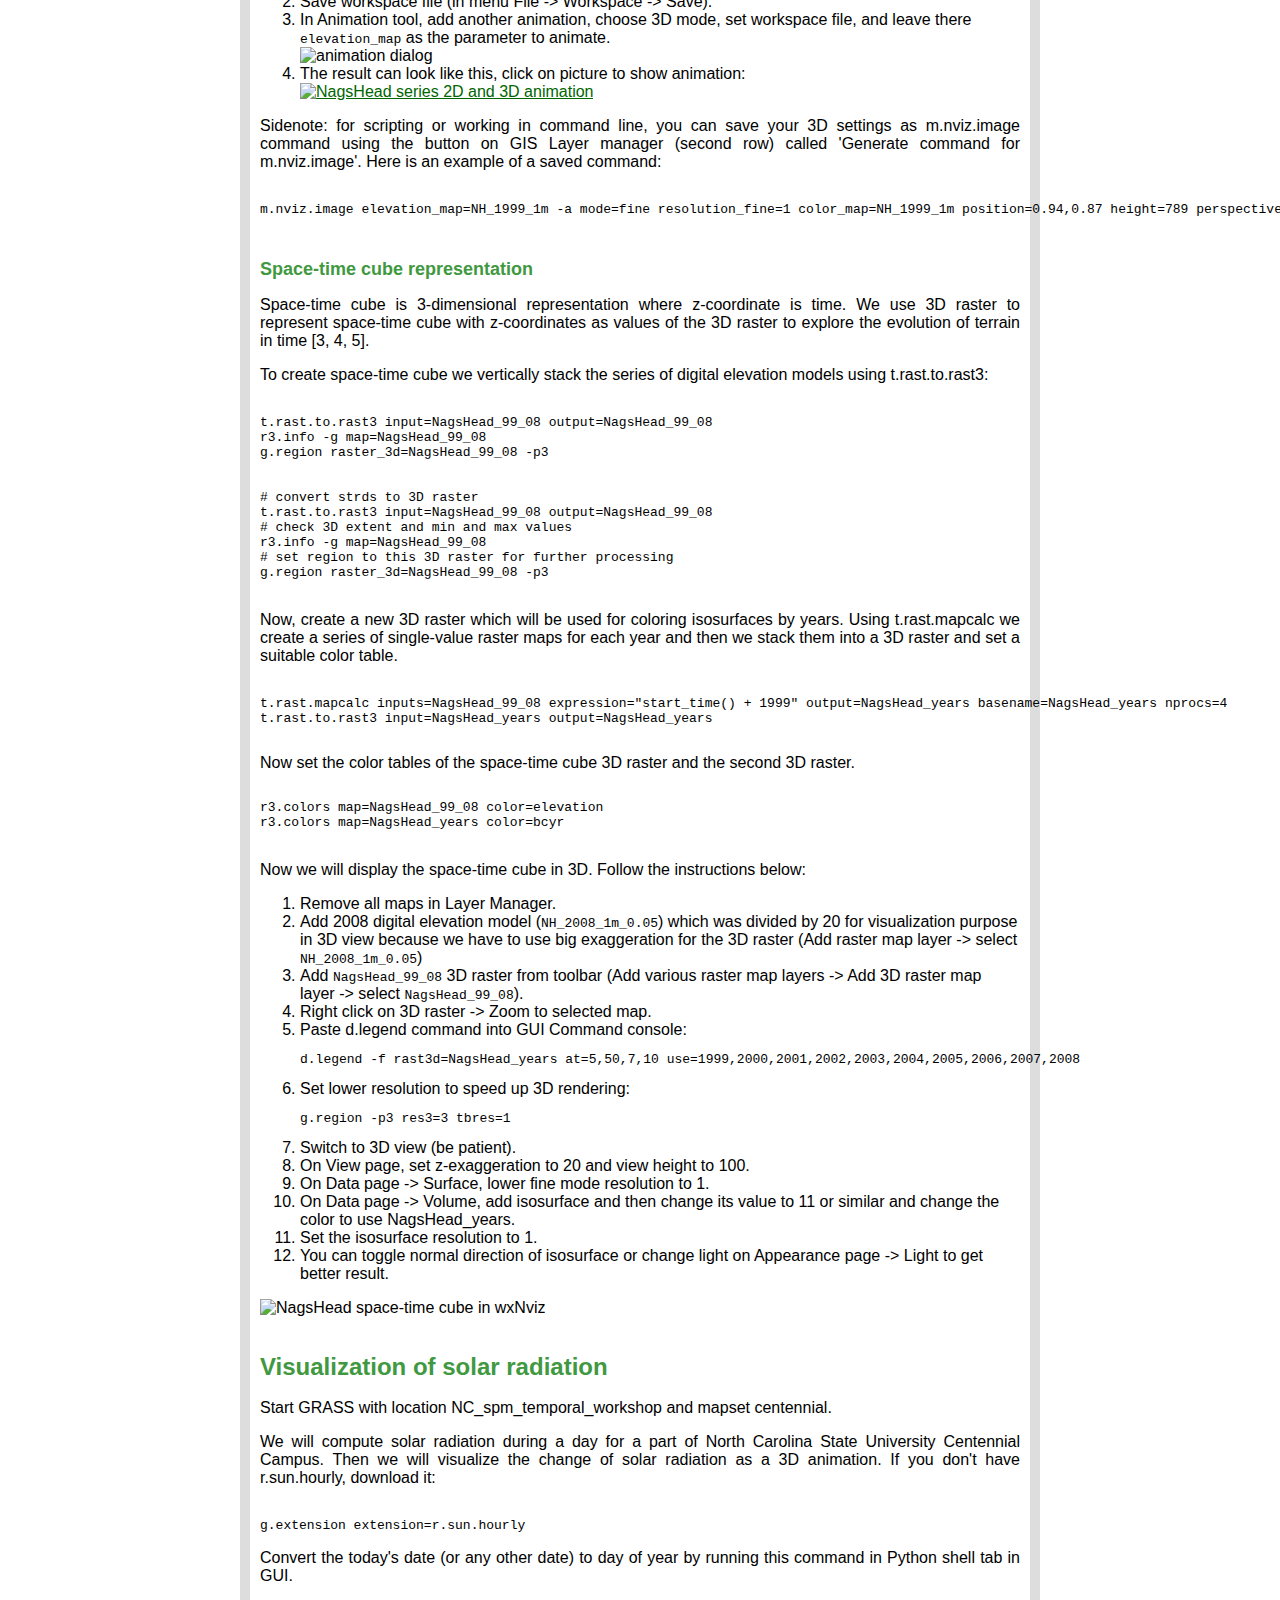
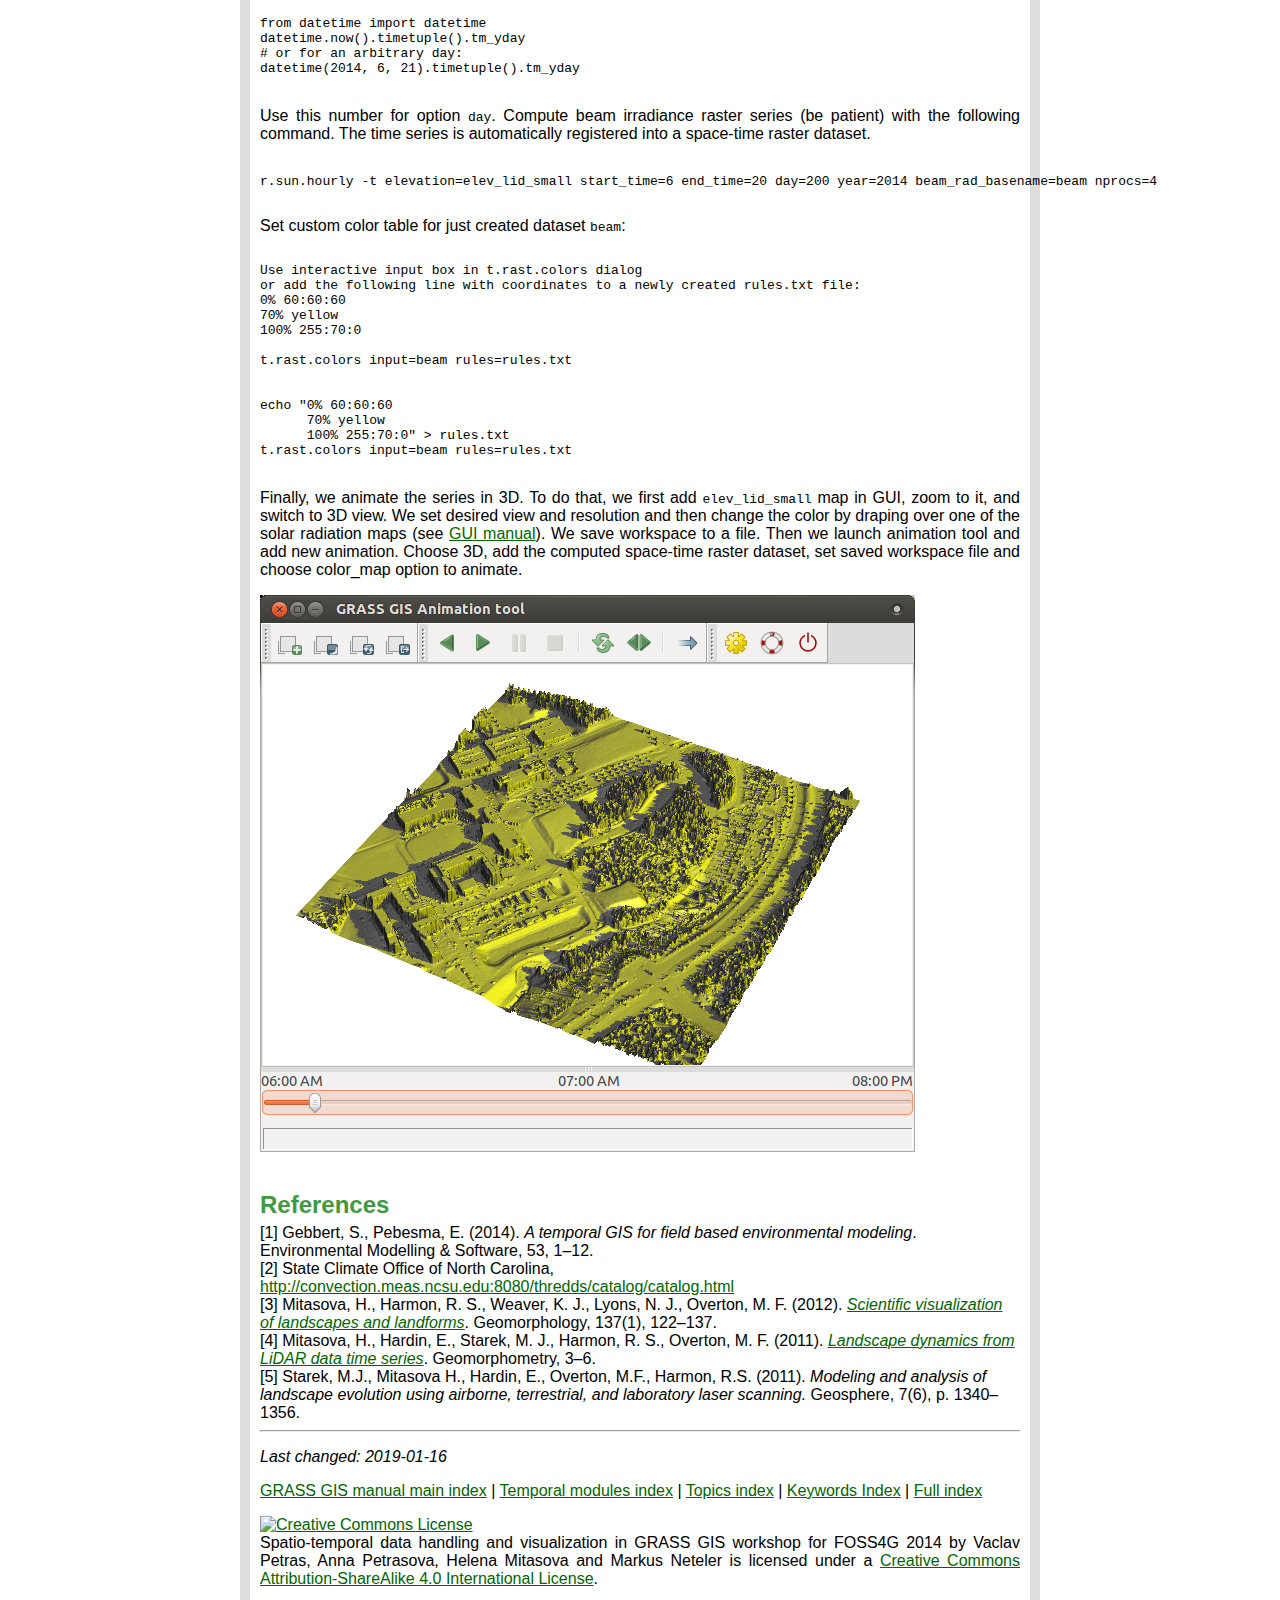
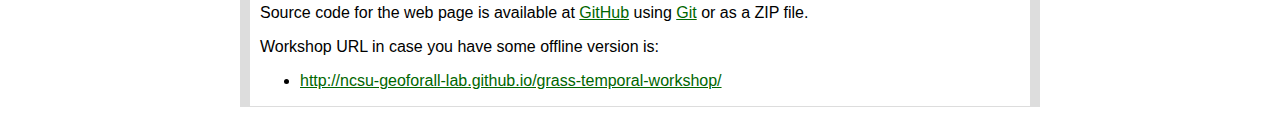
==== commit f88168bd: "Use -f for delete and fix typos (#3)" ====
--- a/index.html
+++ b/index.html
@@ -416,7 +416,7 @@
 using appropriate flags, but we will not do that now, since we still need the data.
 <pre>
 <code class="neutral">
-t.remove inputs=tempmean_2010,precip_sum_2010
+t.remove -f inputs=tempmean_2010,precip_sum_2010
 t.list type=strds
 g.list type=raster pattern="2010*tempmean"
 </code>
@@ -634,7 +634,7 @@
 
 <h2>Terrain time series visualization</h2>
 
-Start grass7 with location NC_spm_temporal_workshop and mapset NaghHead_series.
+Start grass7 with location NC_spm_temporal_workshop and mapset NagsHead_series.
 
 <h3>Time series registration and visualization</h3>
 
@@ -920,7 +920,7 @@
 
 <p>
 Finally, we animate the series in 3D. To do that, we first add <code>elev_lid_small</code> map in GUI,
-zoom to it, and swith to 3D view.
+zoom to it, and switch to 3D view.
 We set desired view and resolution and then change the color by draping
 over one of the solar radiation maps (see <a href="http://grass.osgeo.org/grass70/manuals/wxGUI.nviz.html#3d-view-layer-manager-toolbox">GUI manual</a>).
 We save workspace to a file.
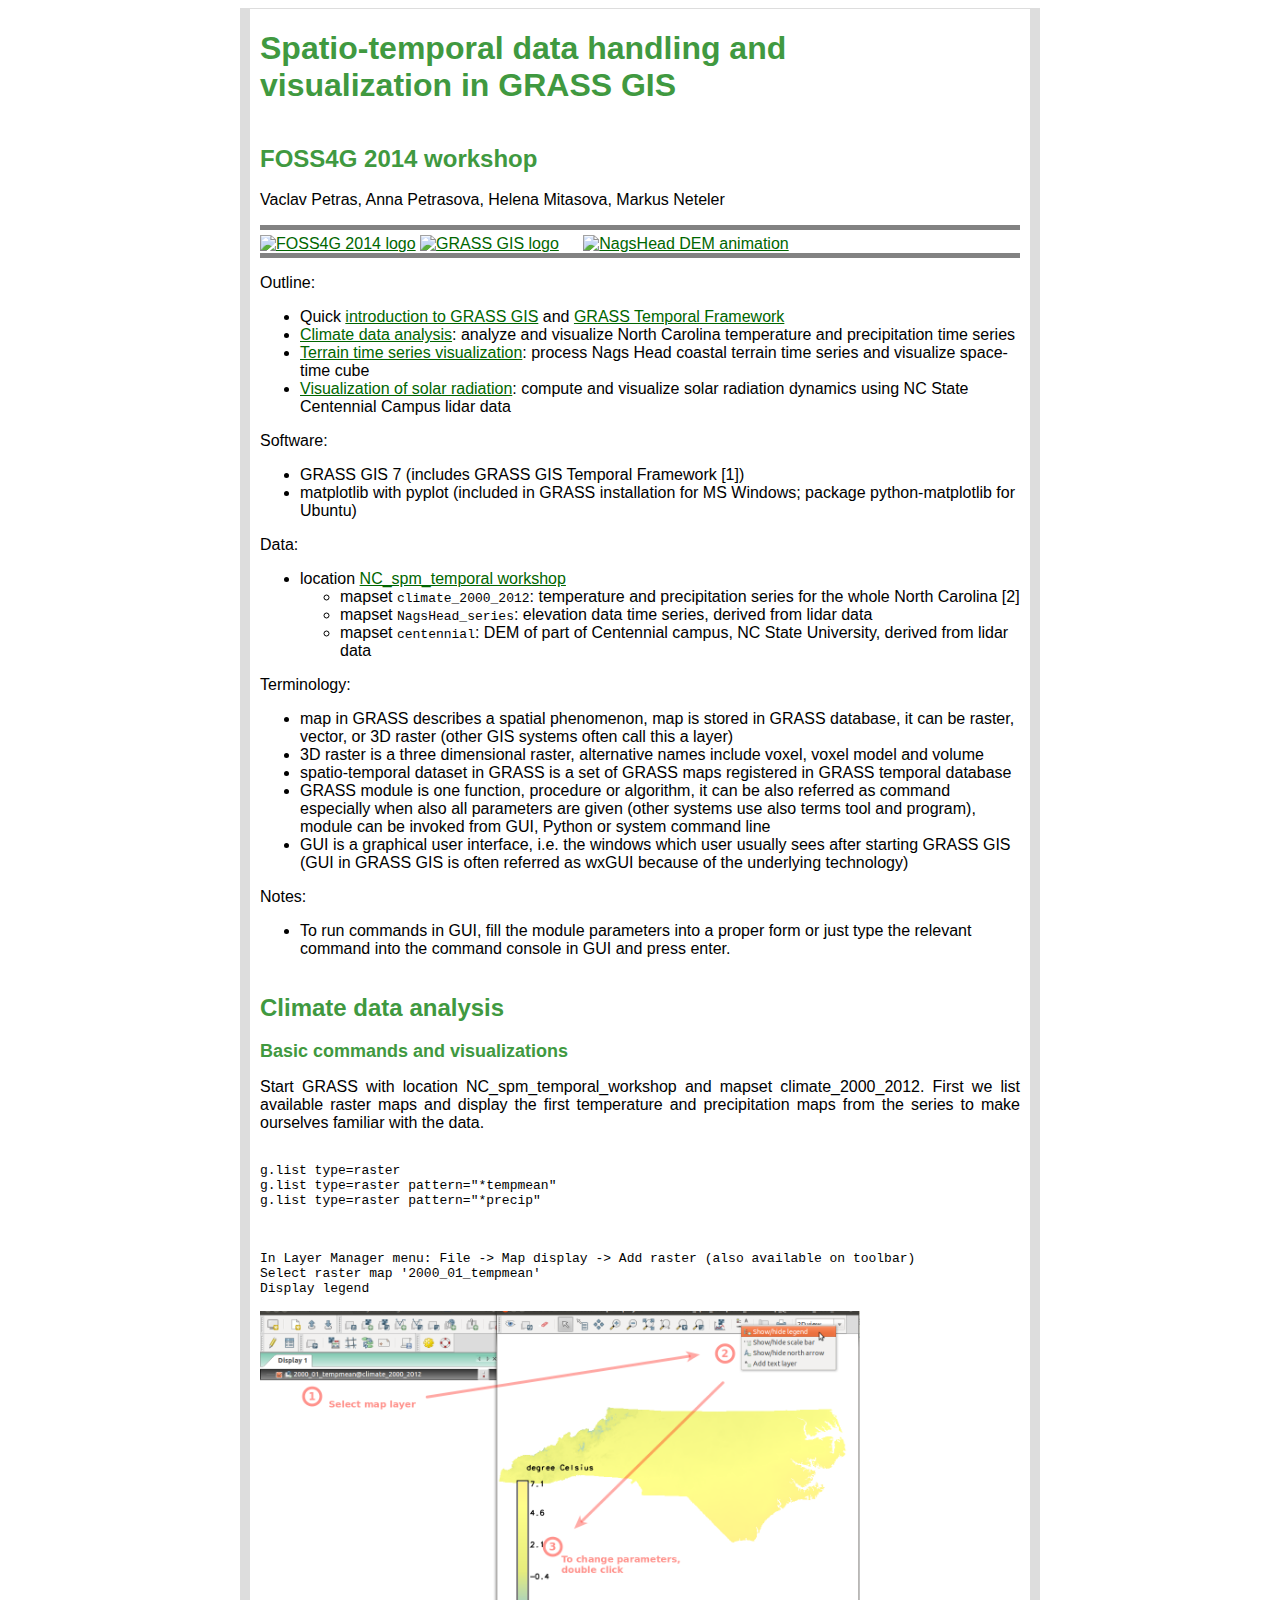
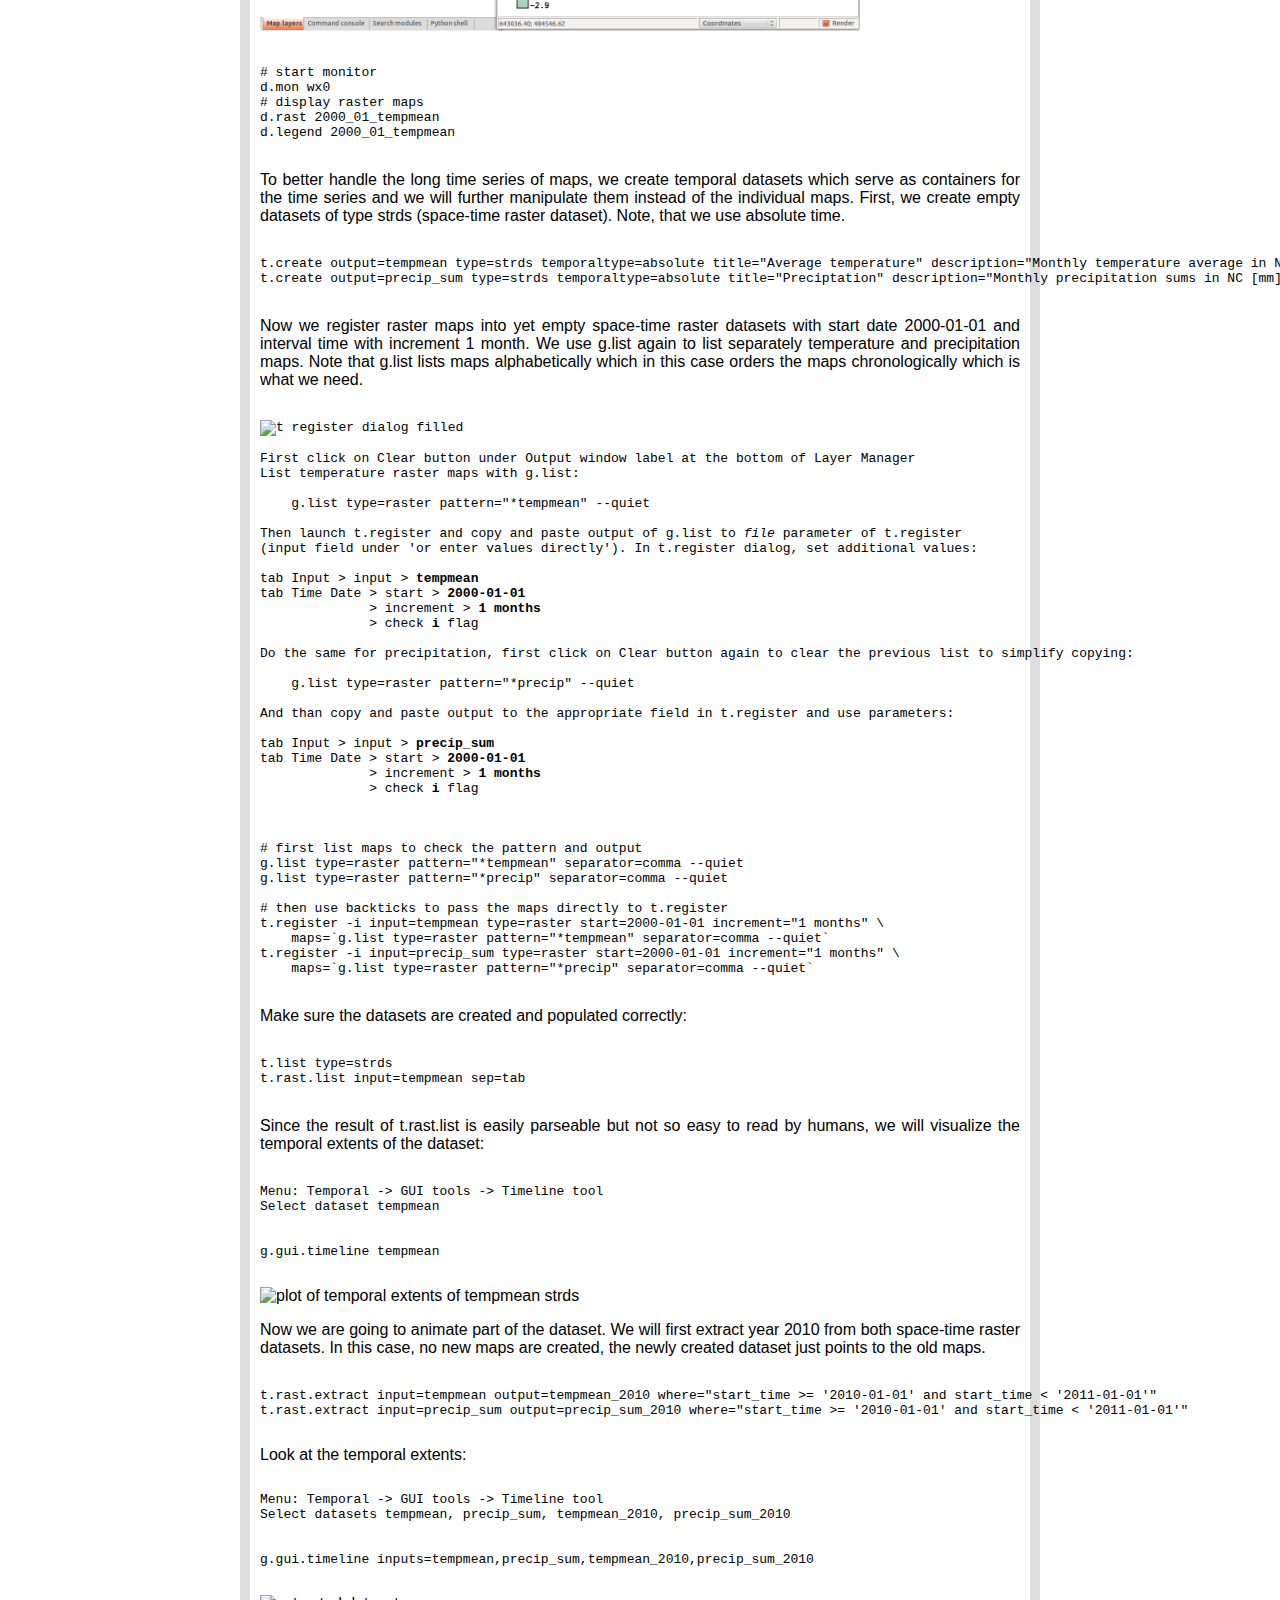
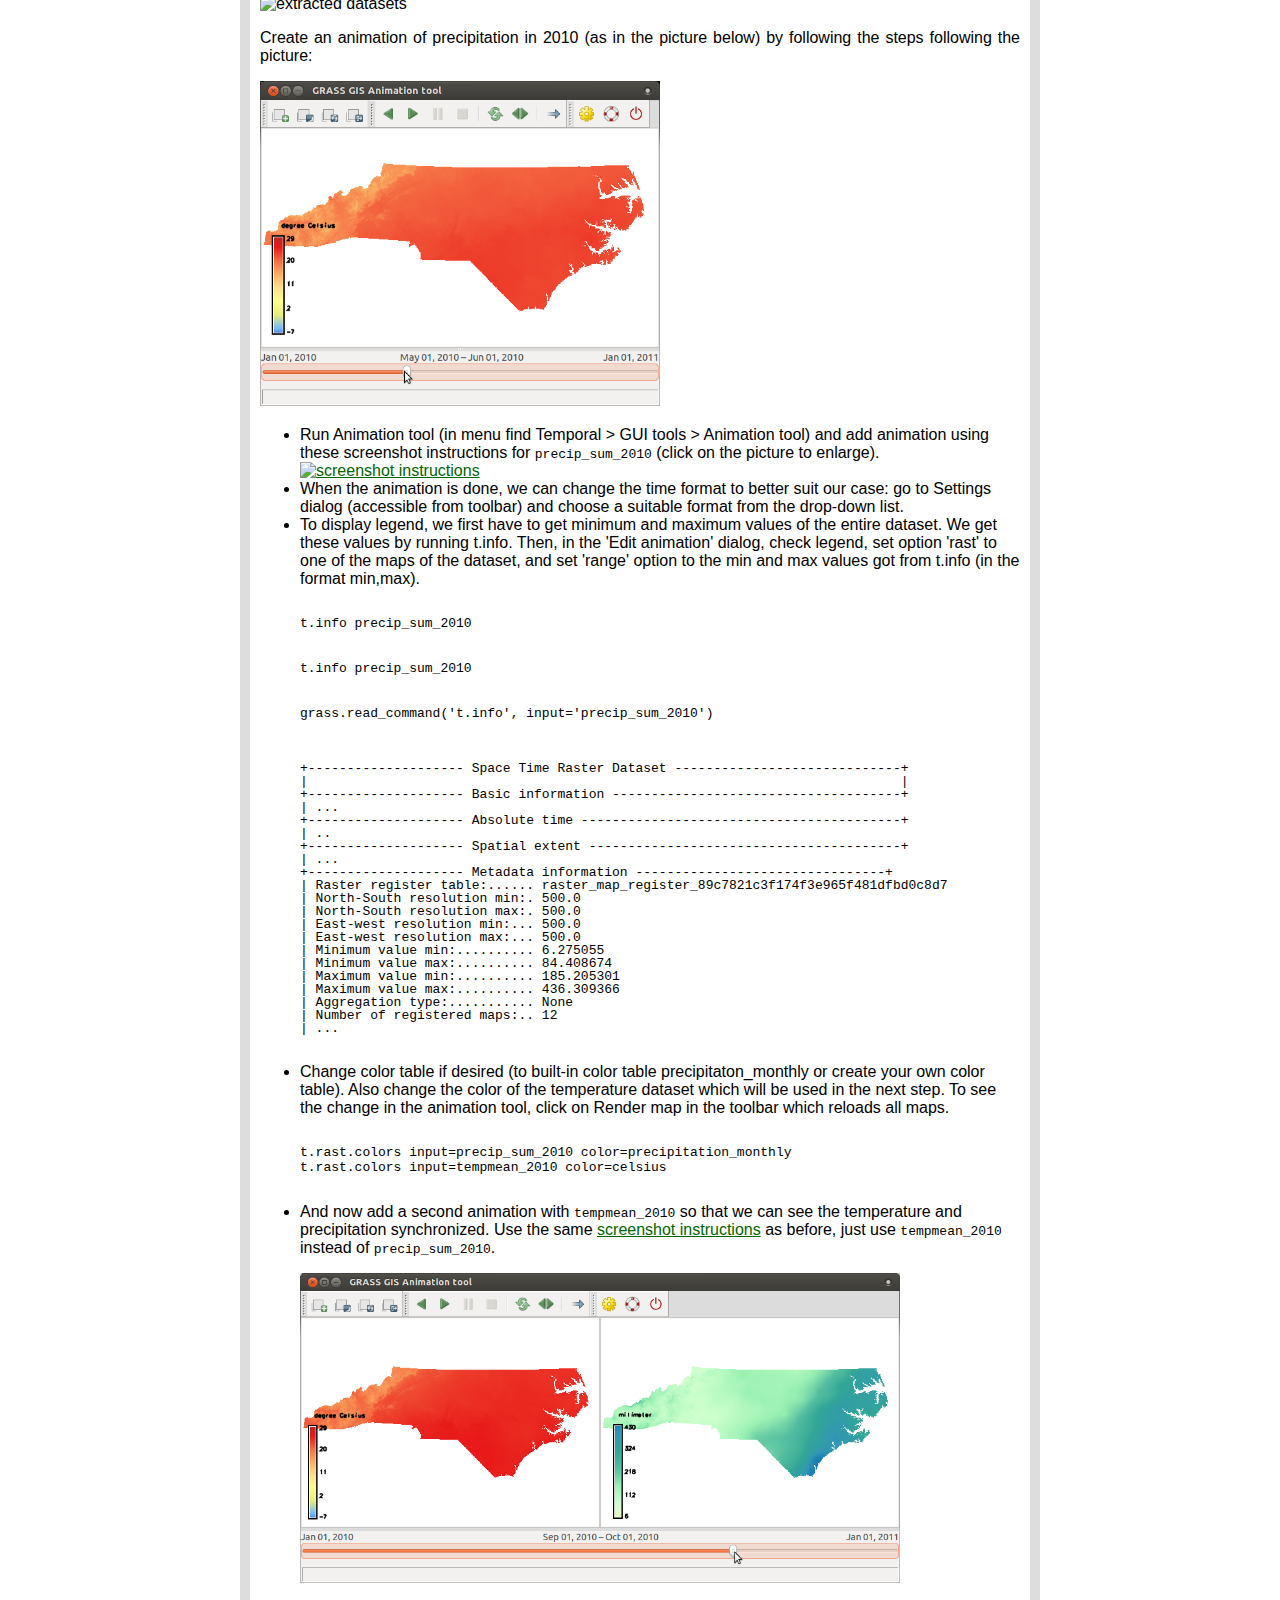
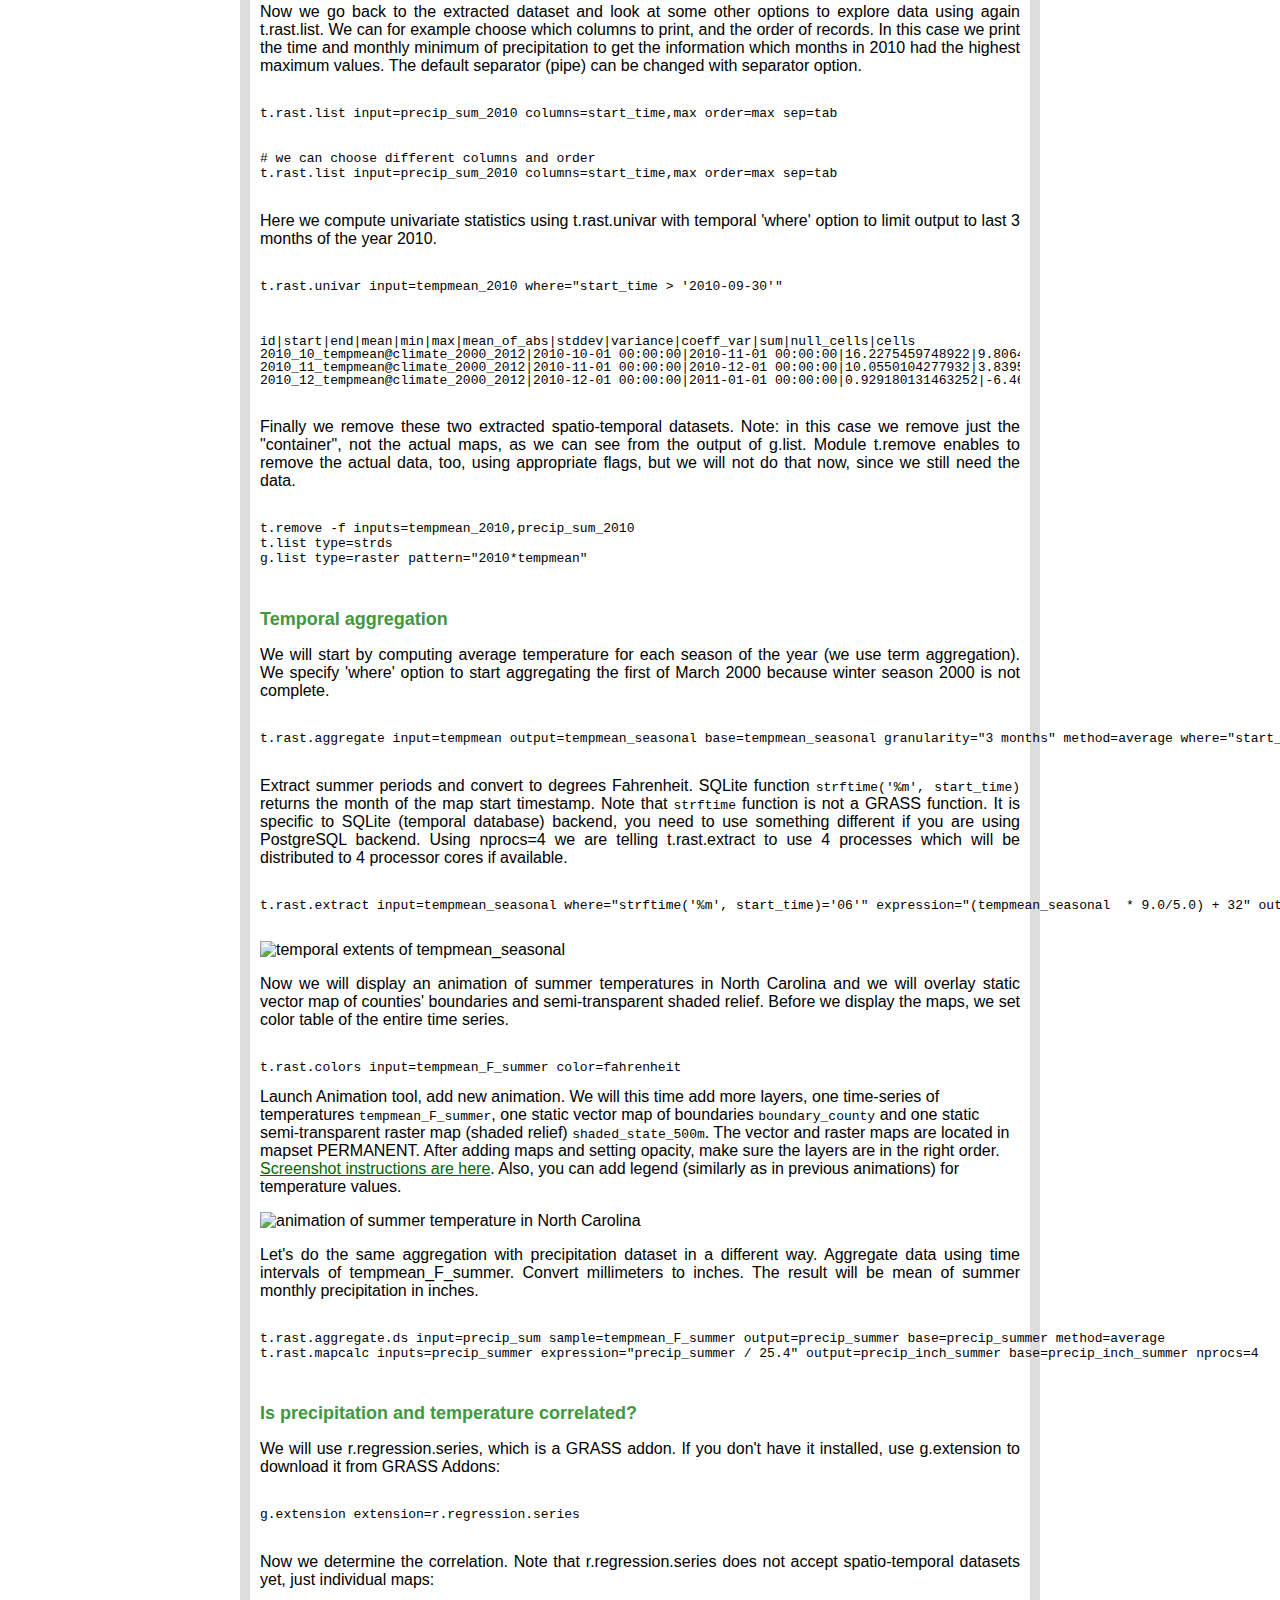
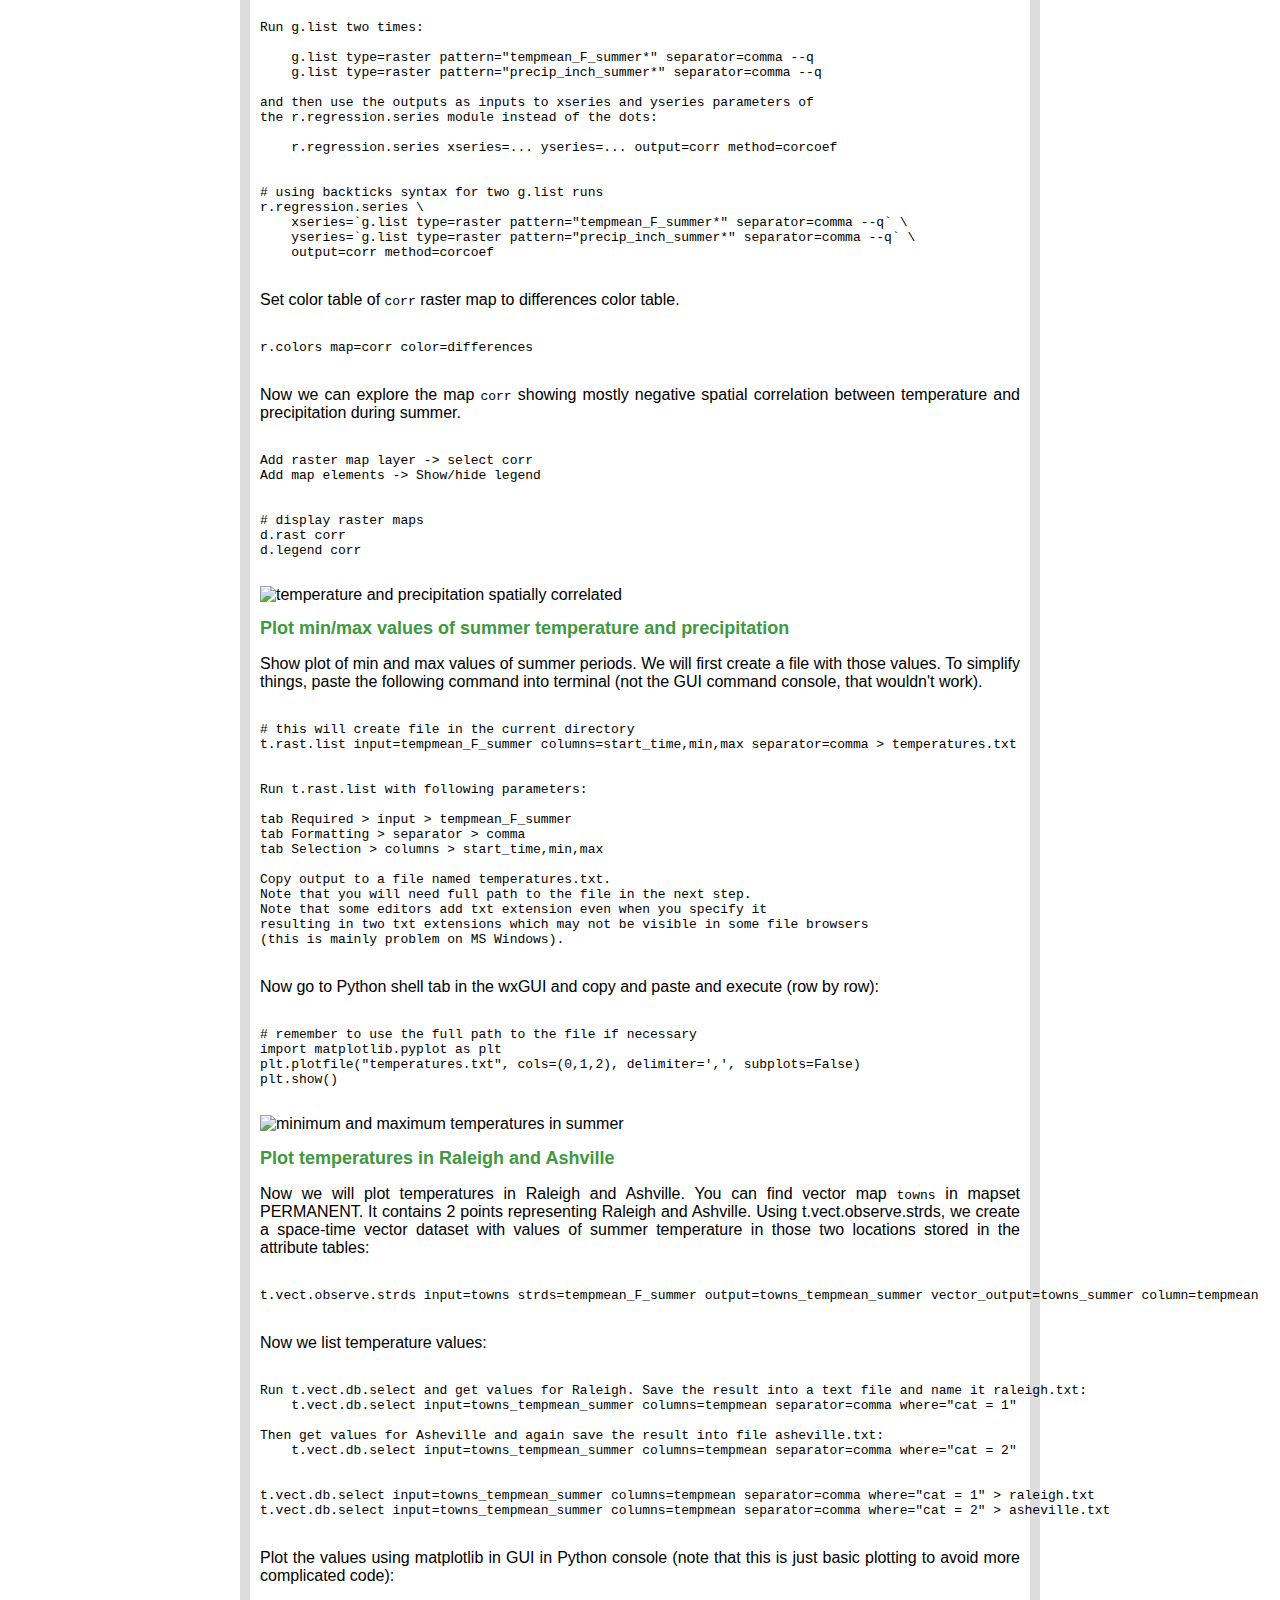
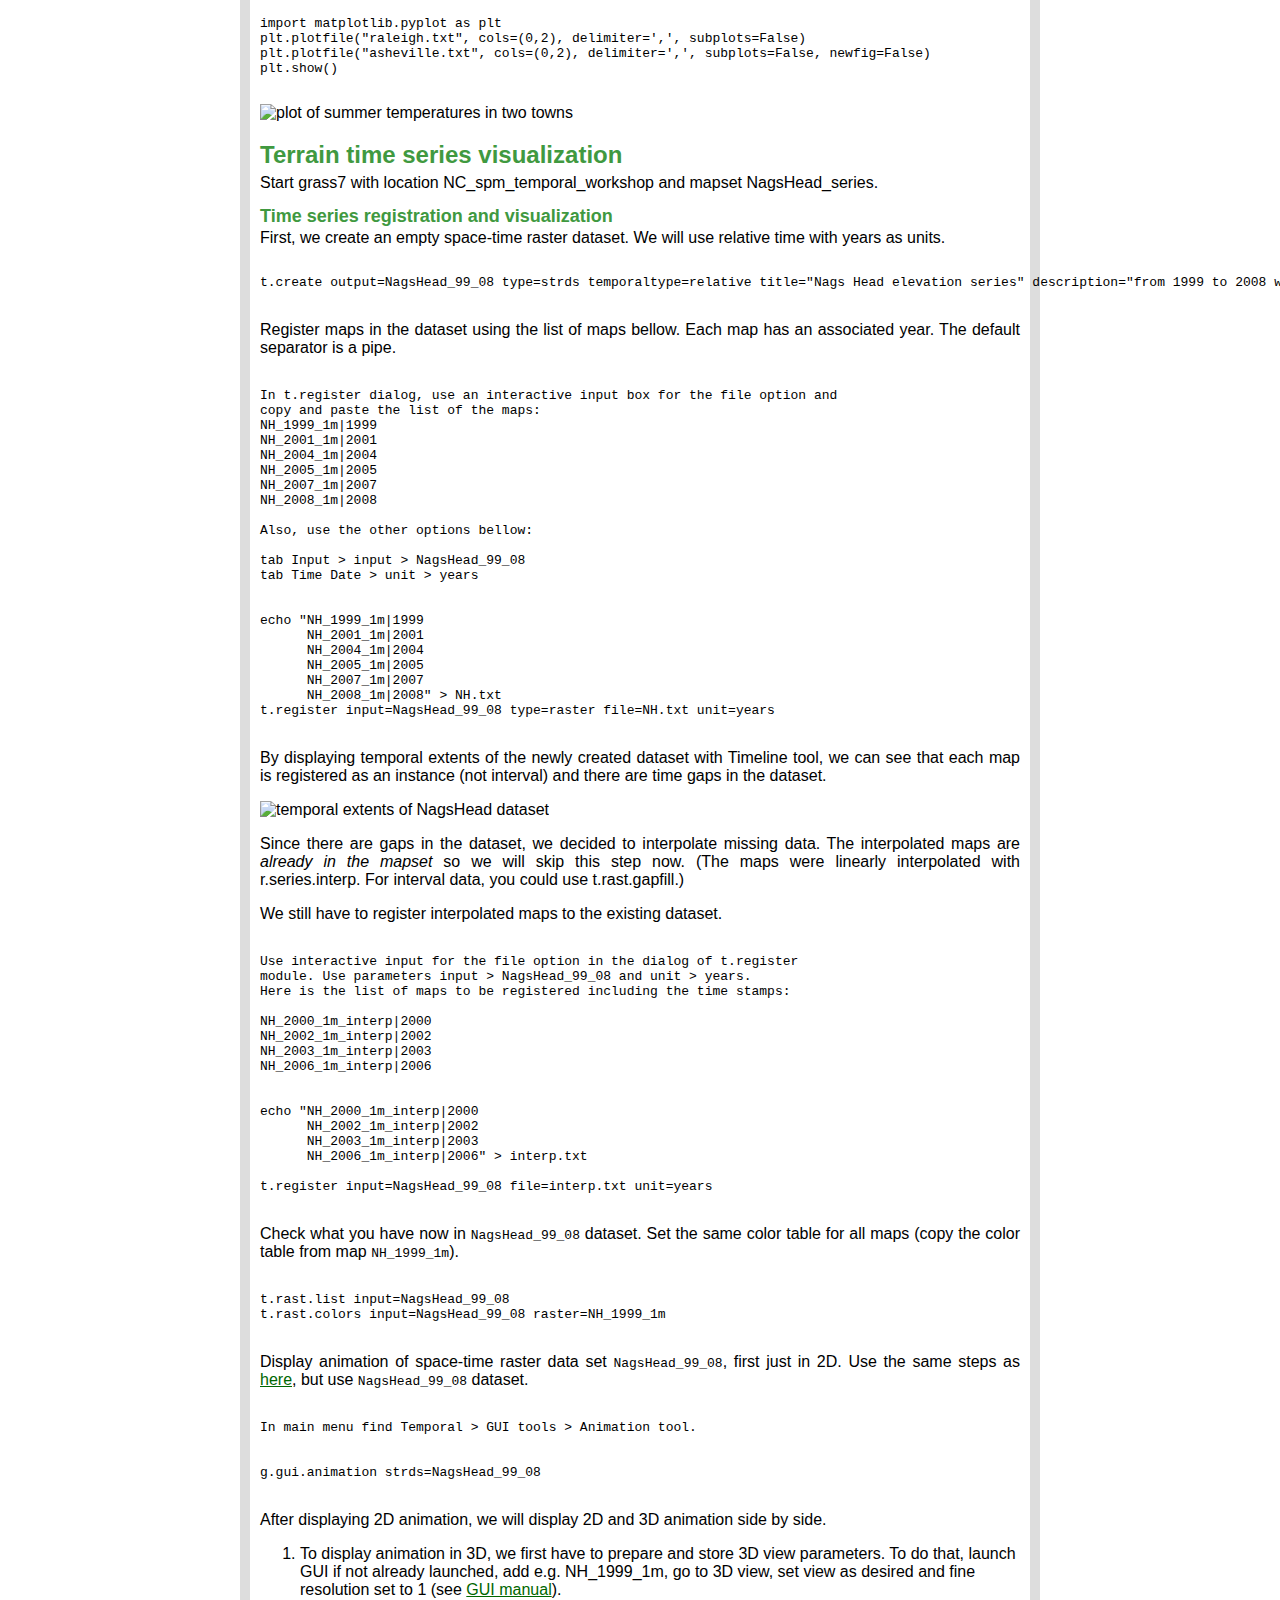
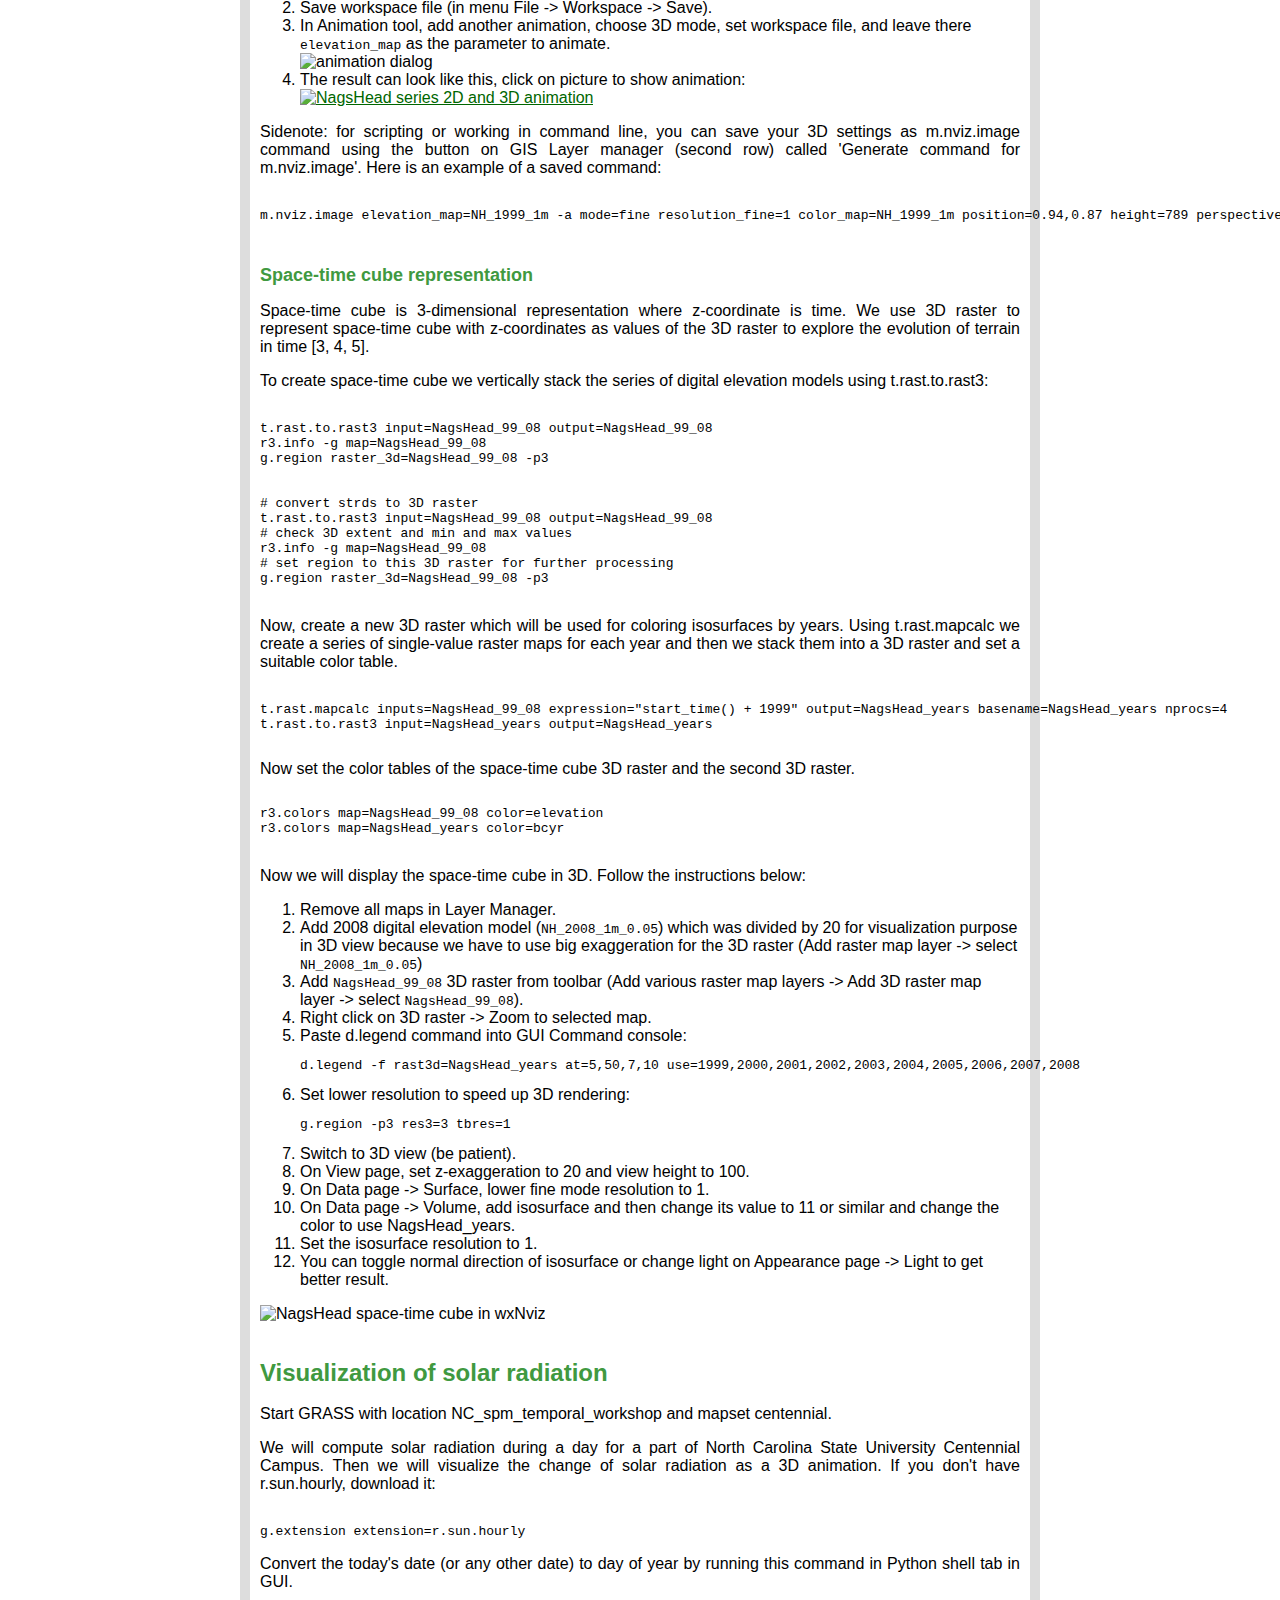
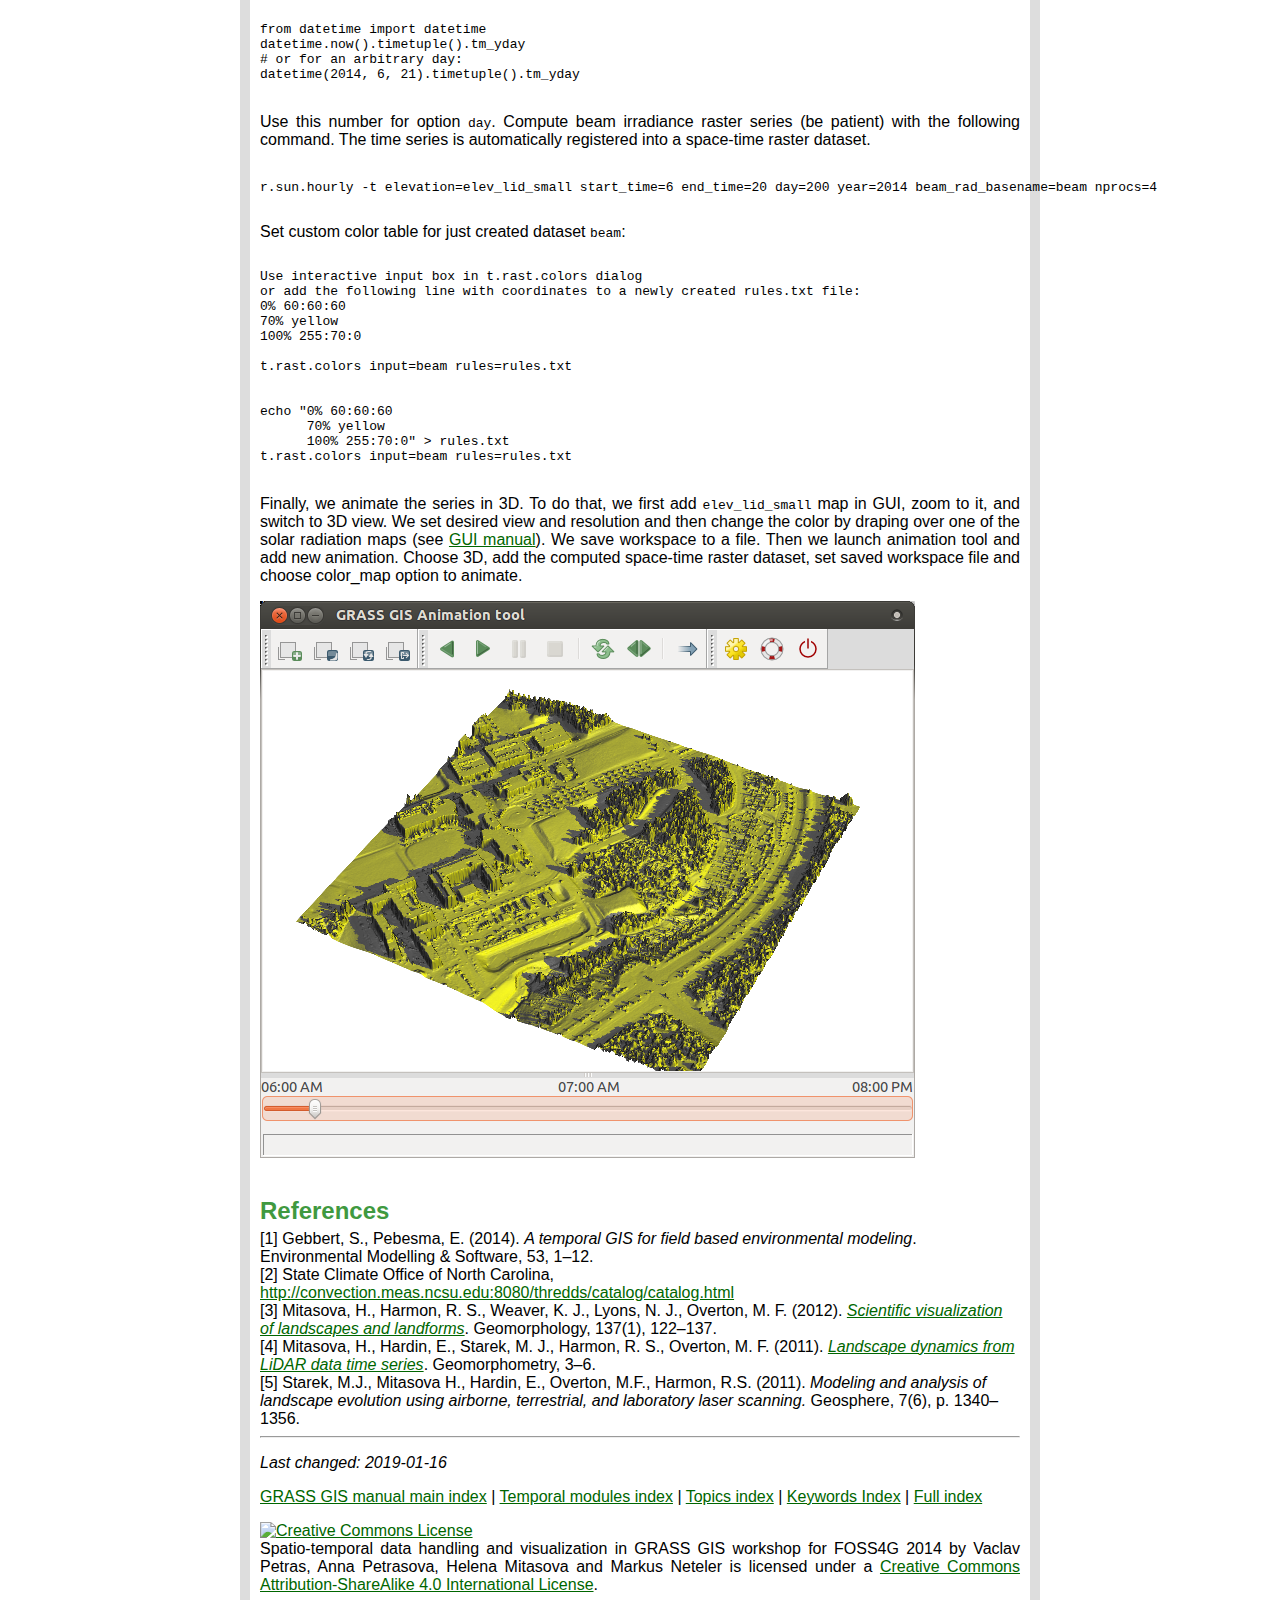
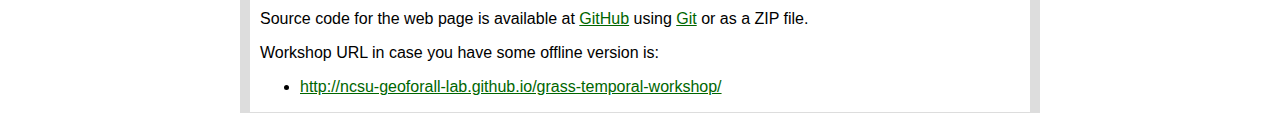
==== commit 658c837c: "Merge ea533b8edf01c3914387906ed93930be11a39b96 into f88168bd5337e3b0e3d6c3d20b286074e1cabc75" ====
--- a/index.html
+++ b/index.html
@@ -146,6 +146,7 @@
 </code>
 </pre>
 
+<p>
 To better handle the long time series of maps, we create temporal datasets
 which serve as containers for the time series and we will further manipulate
 them instead of the individual maps. First, we create empty datasets of type
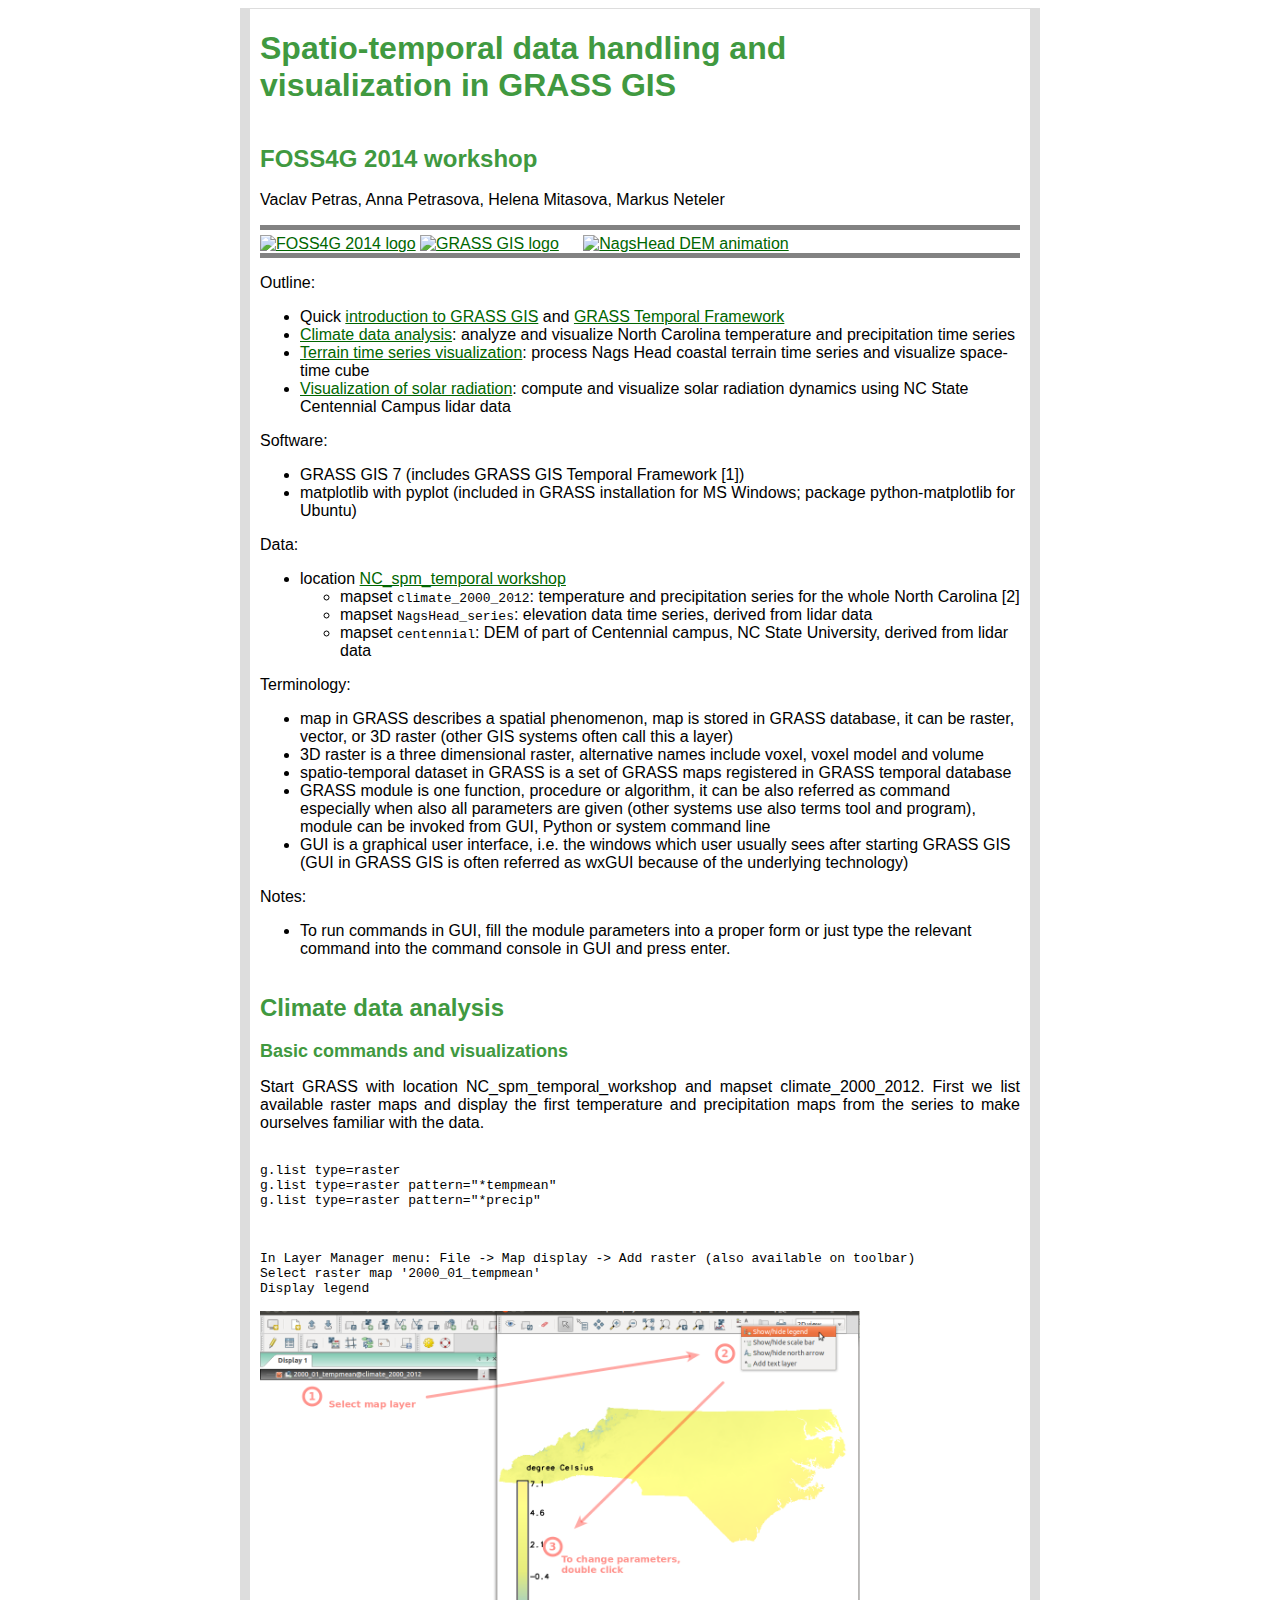
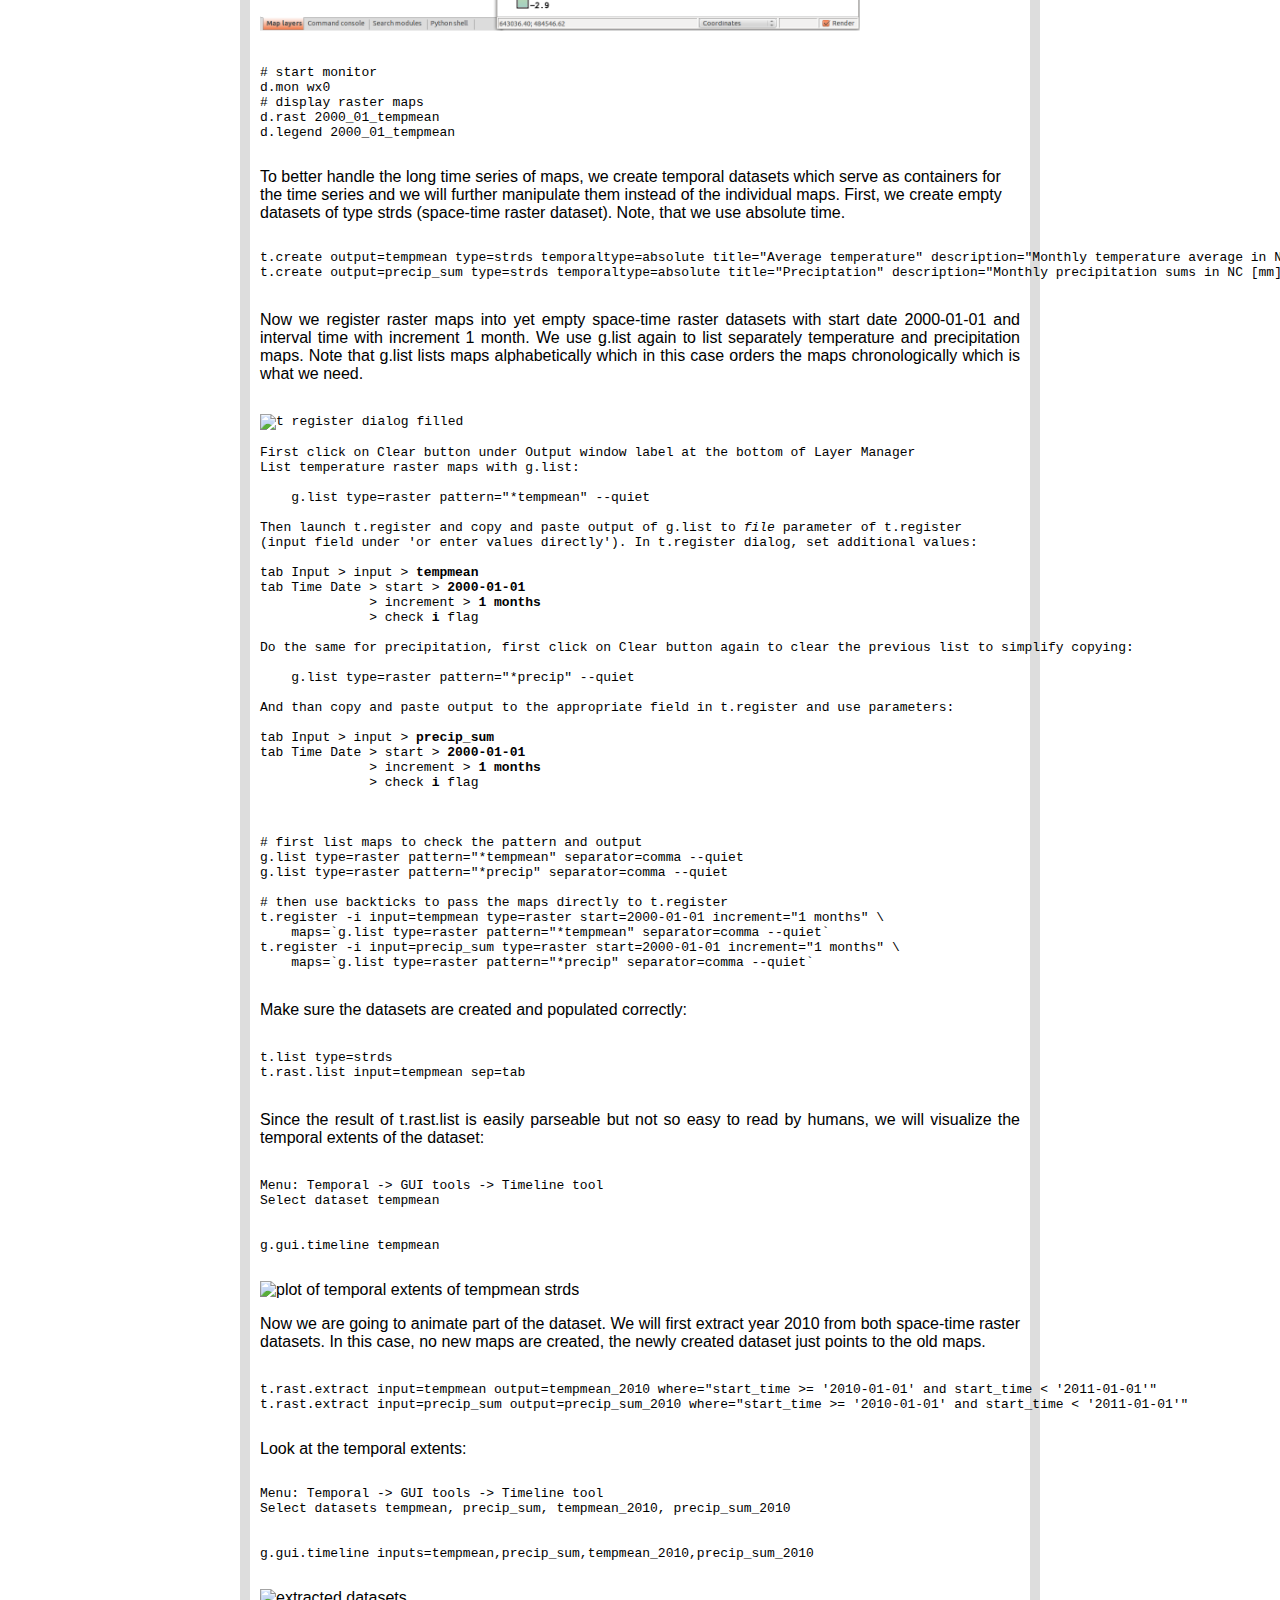
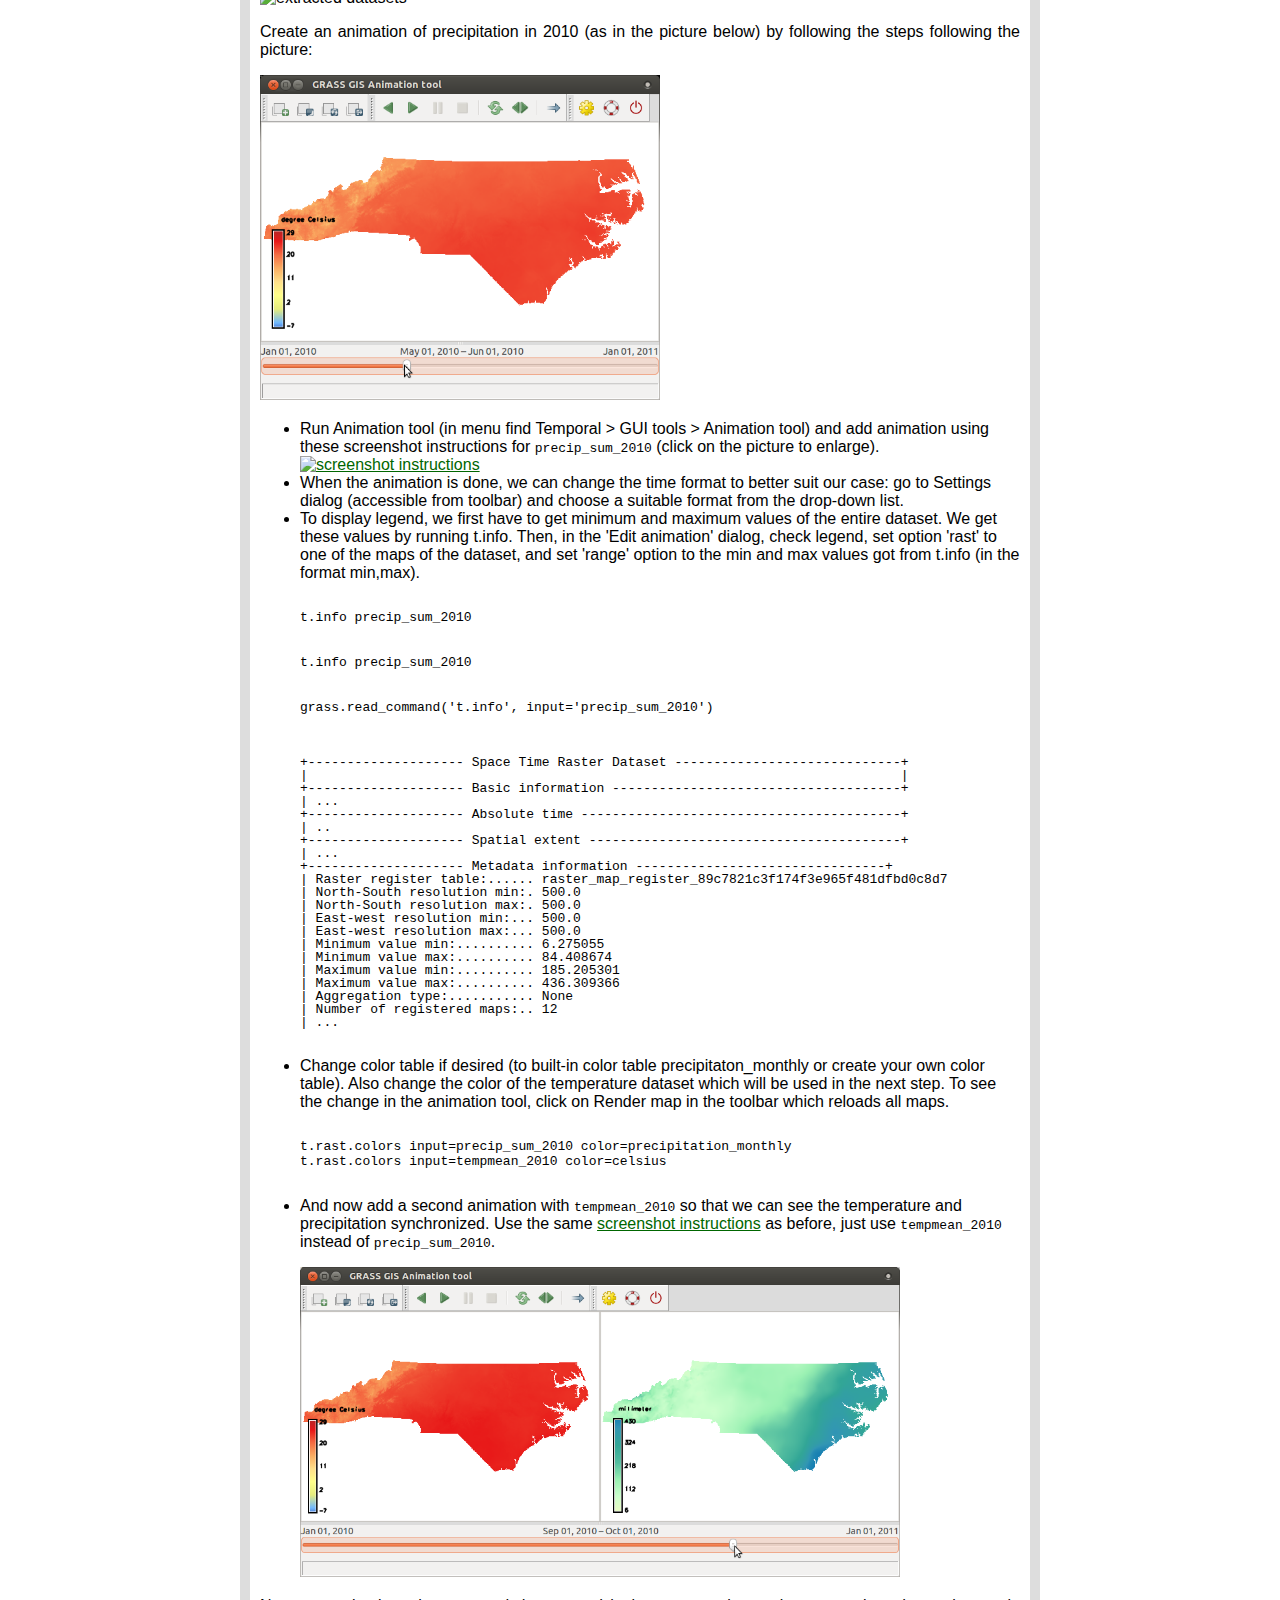
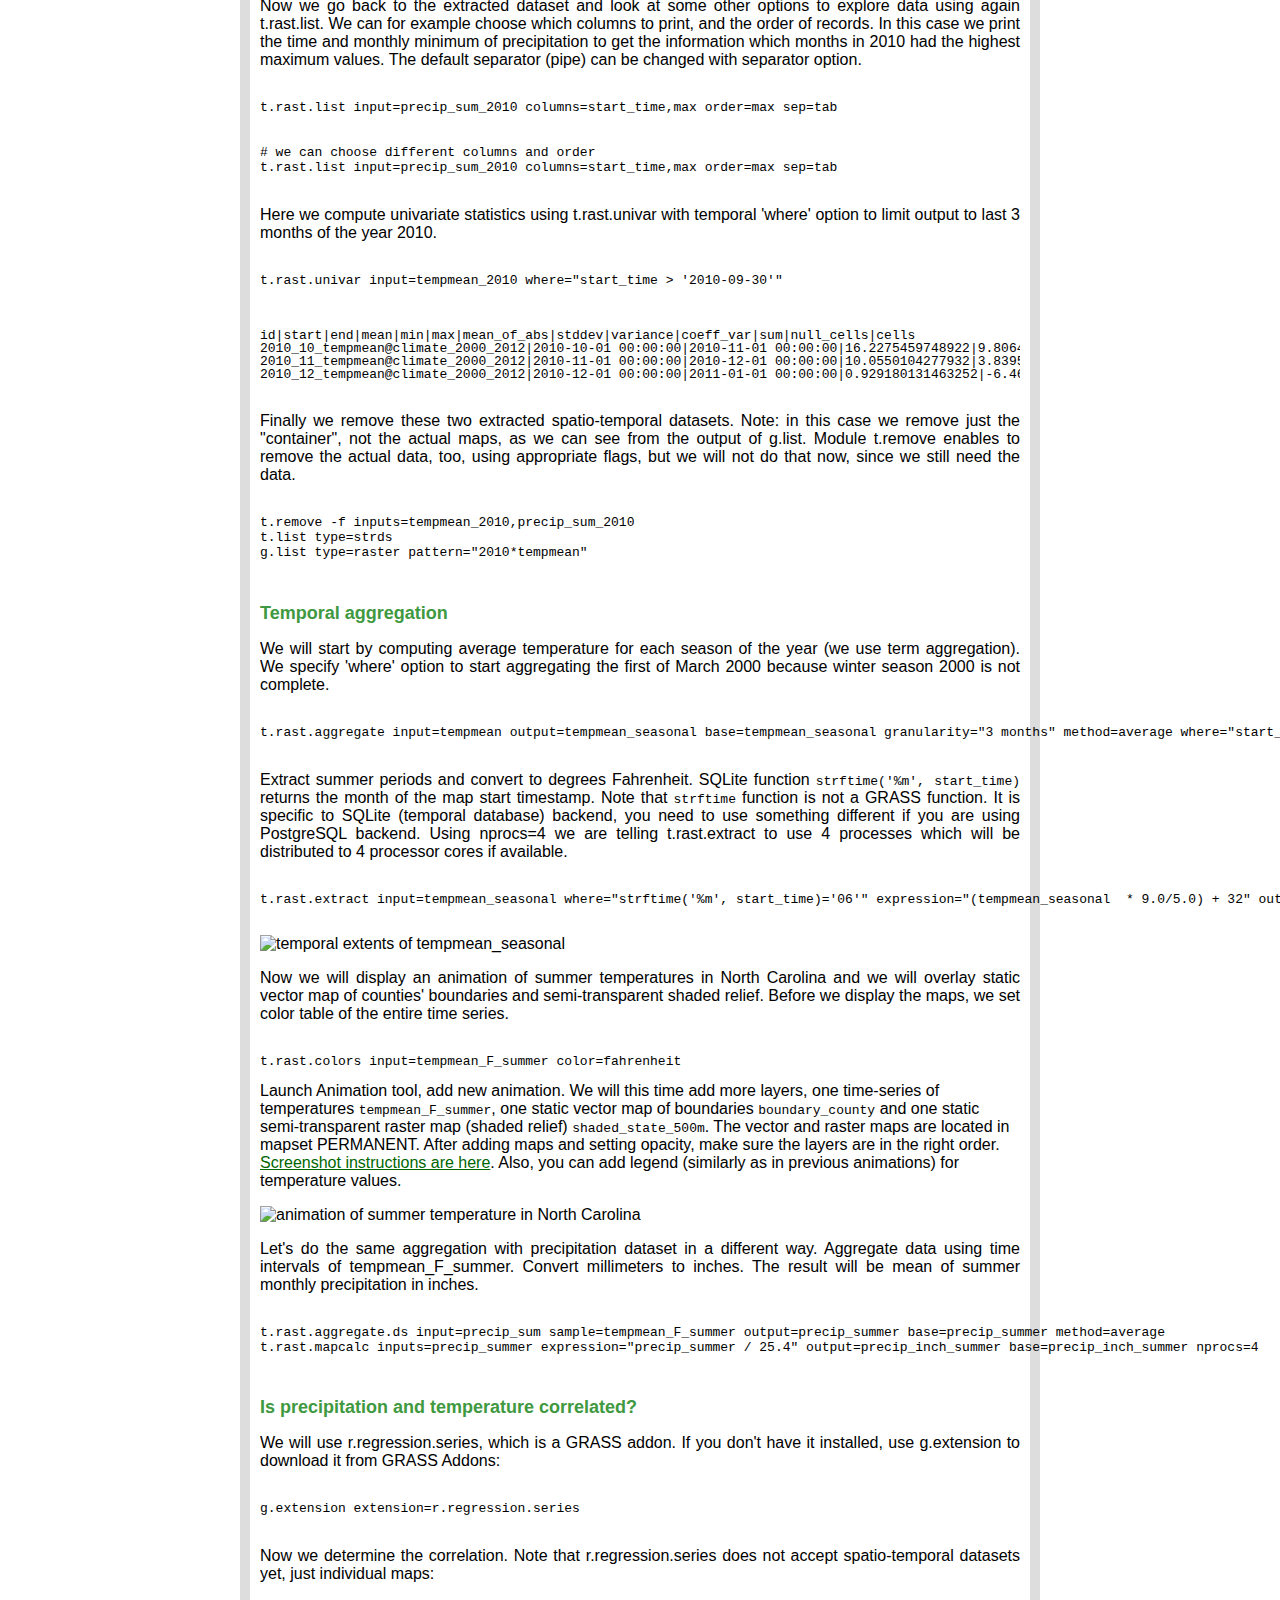
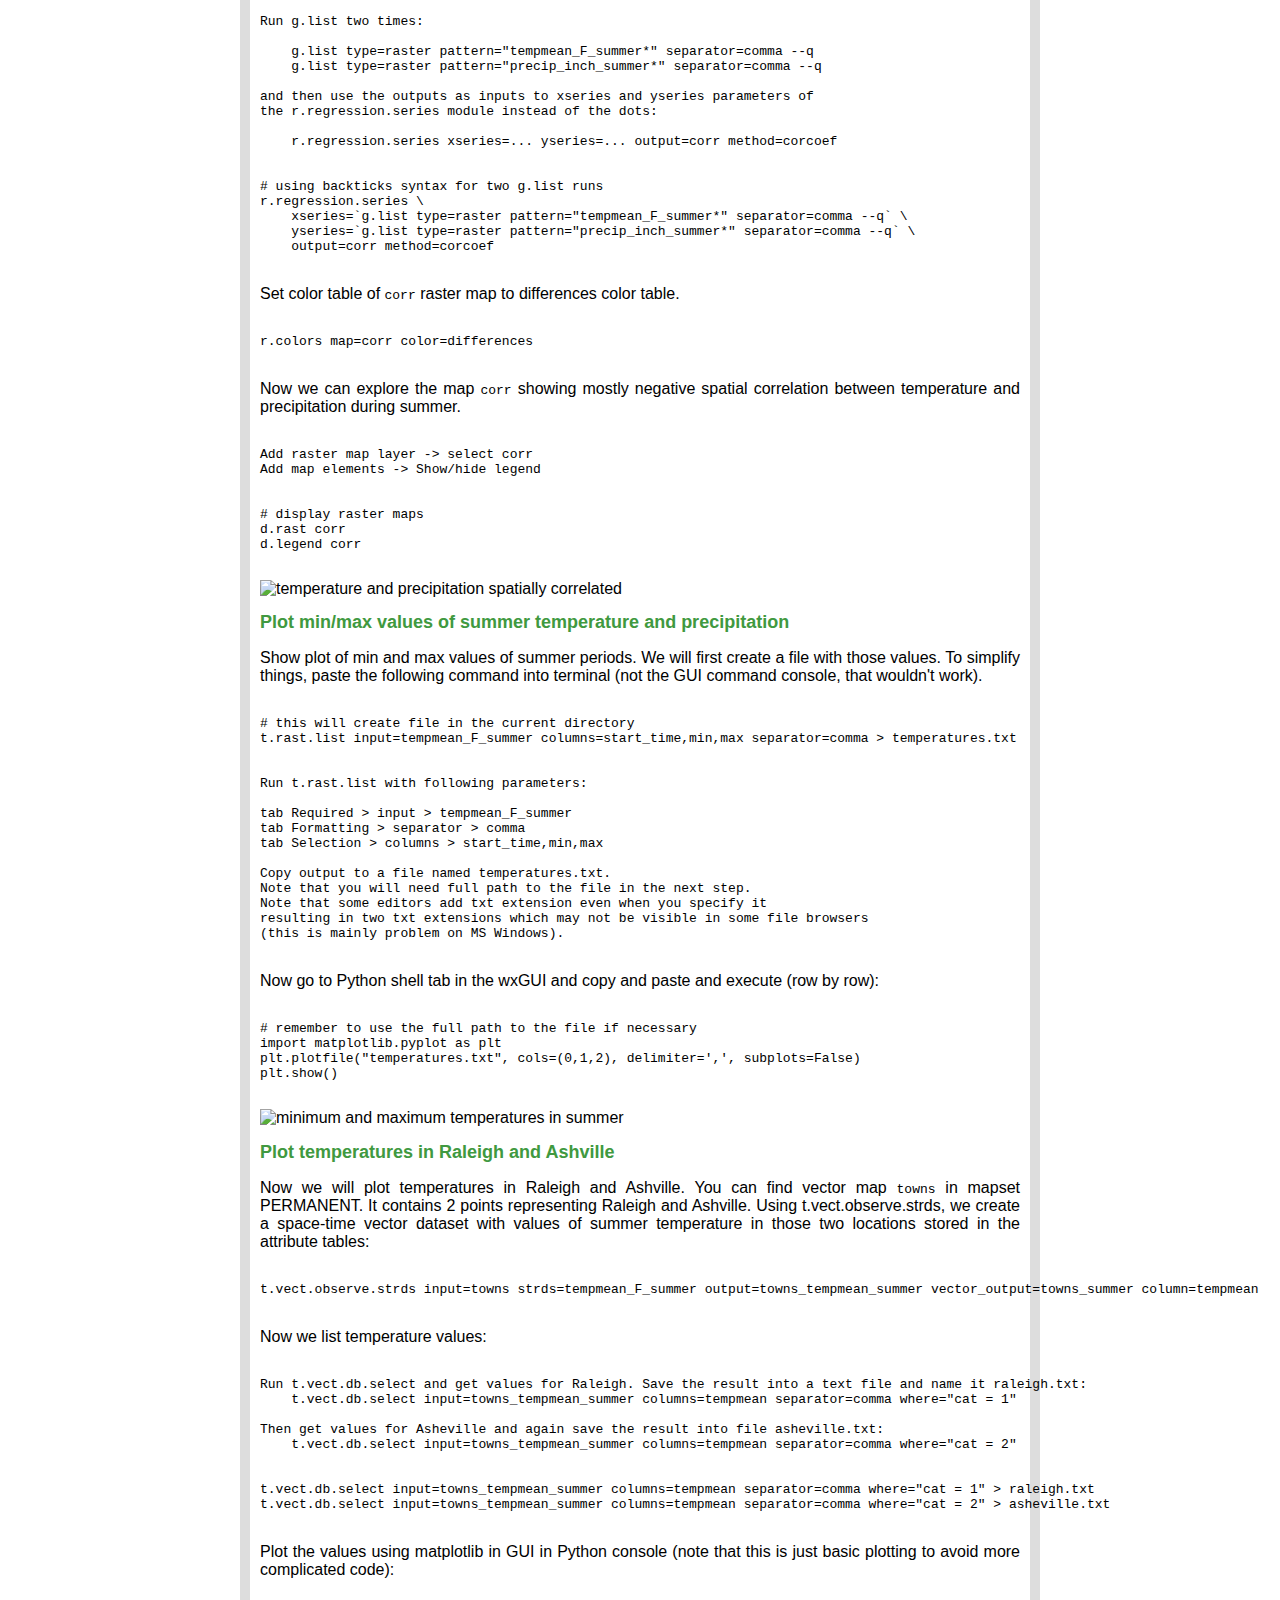
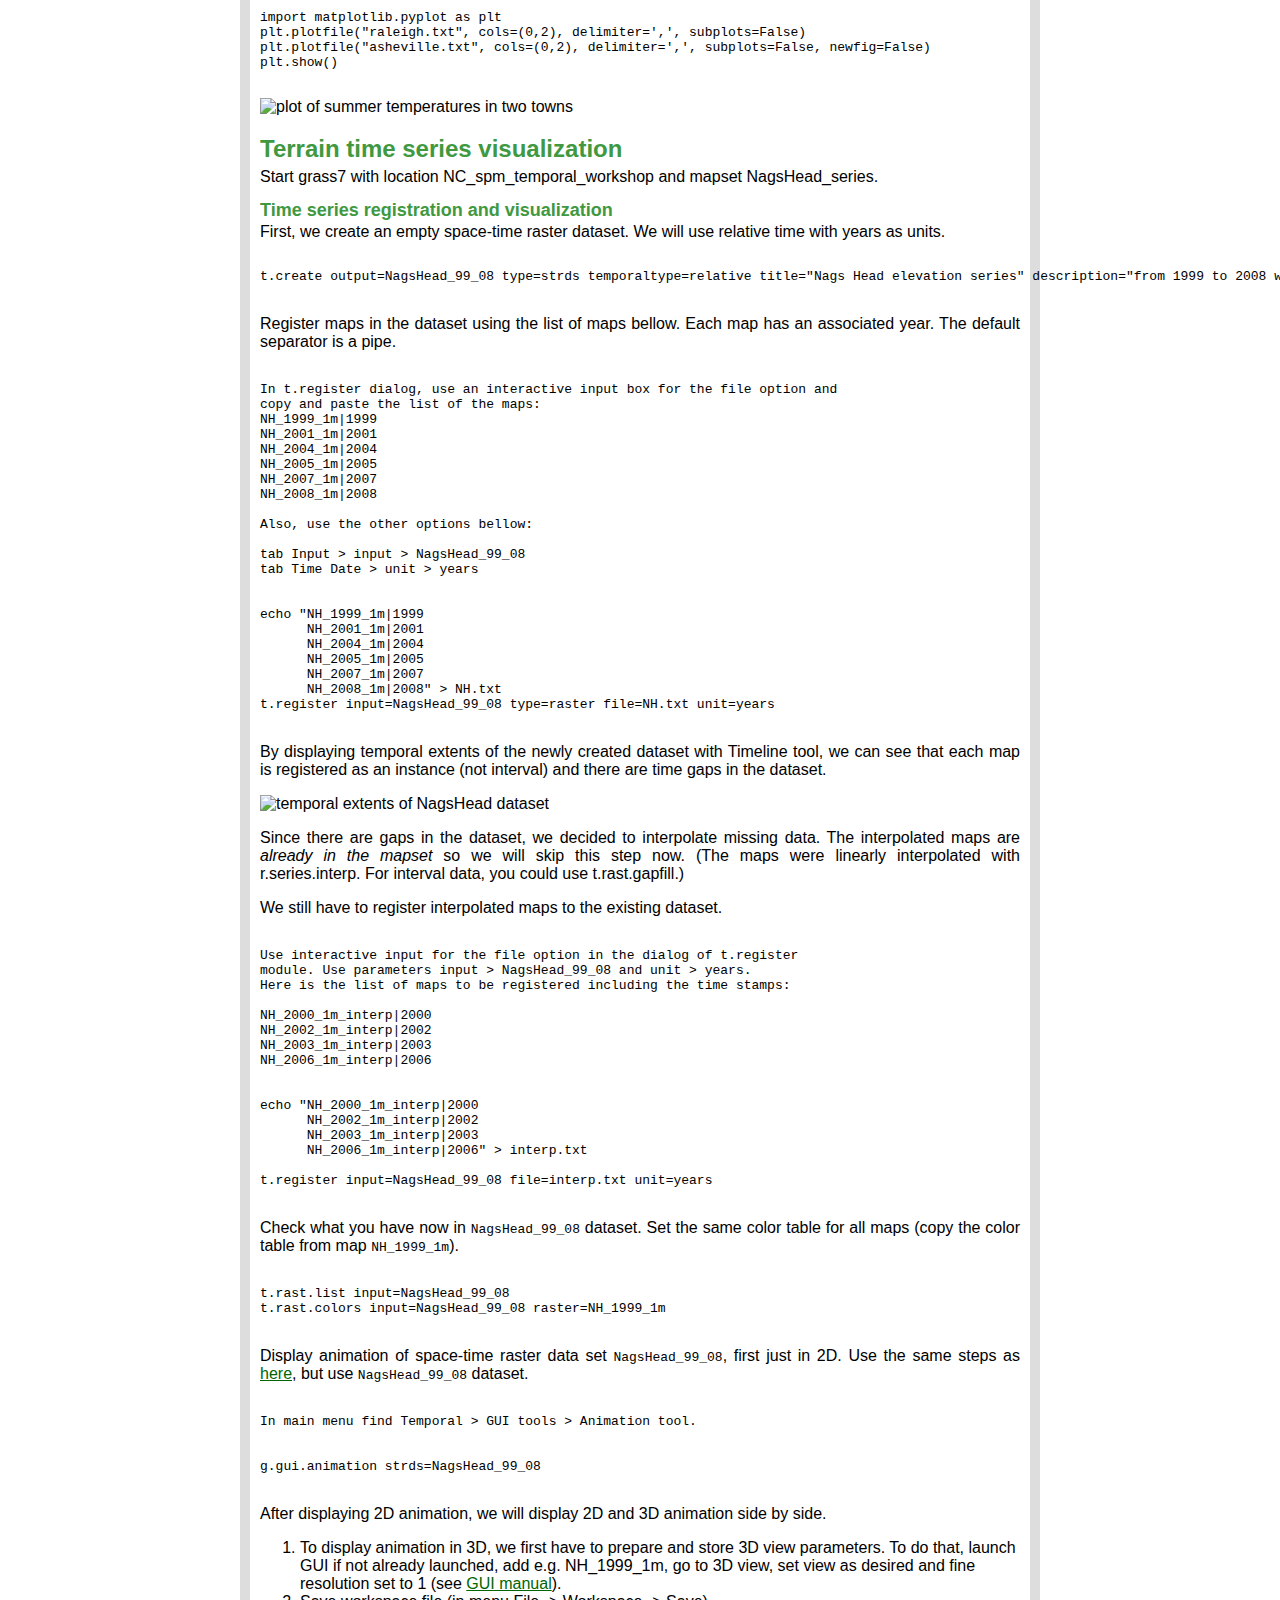
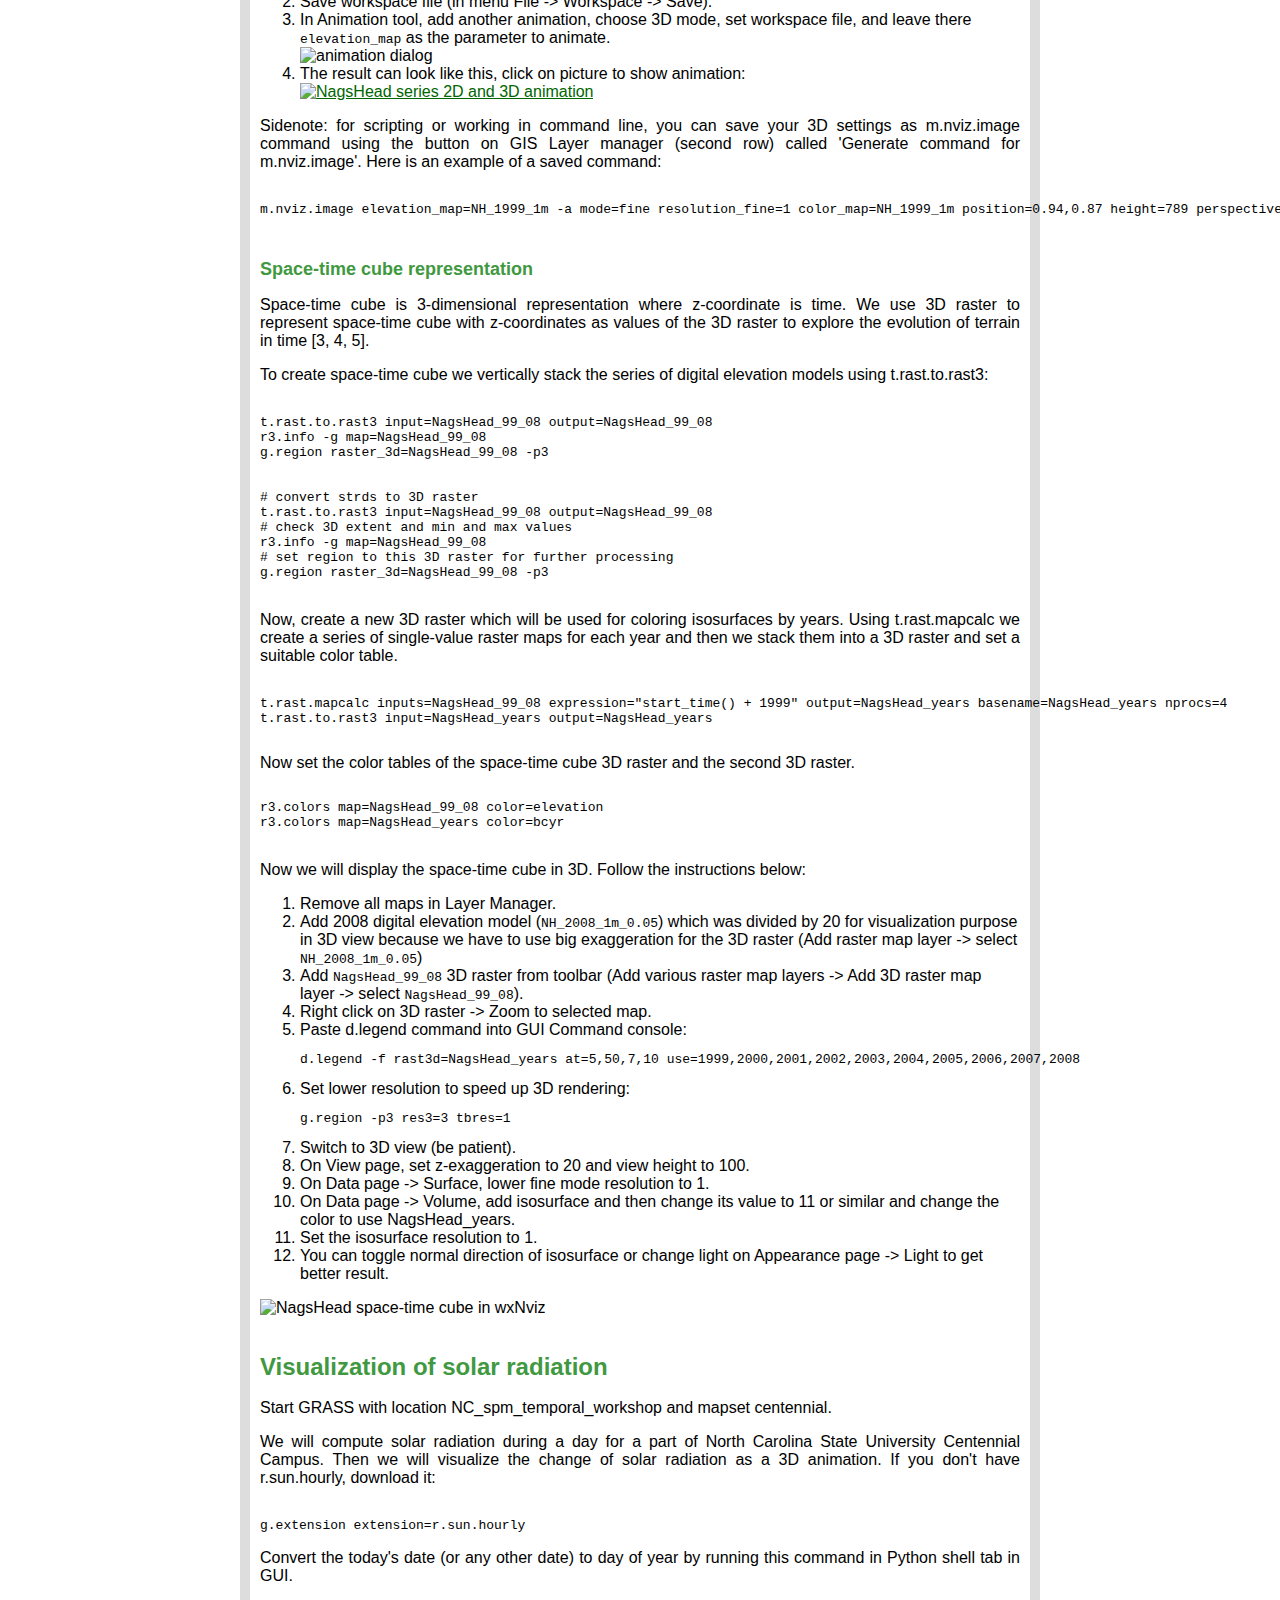
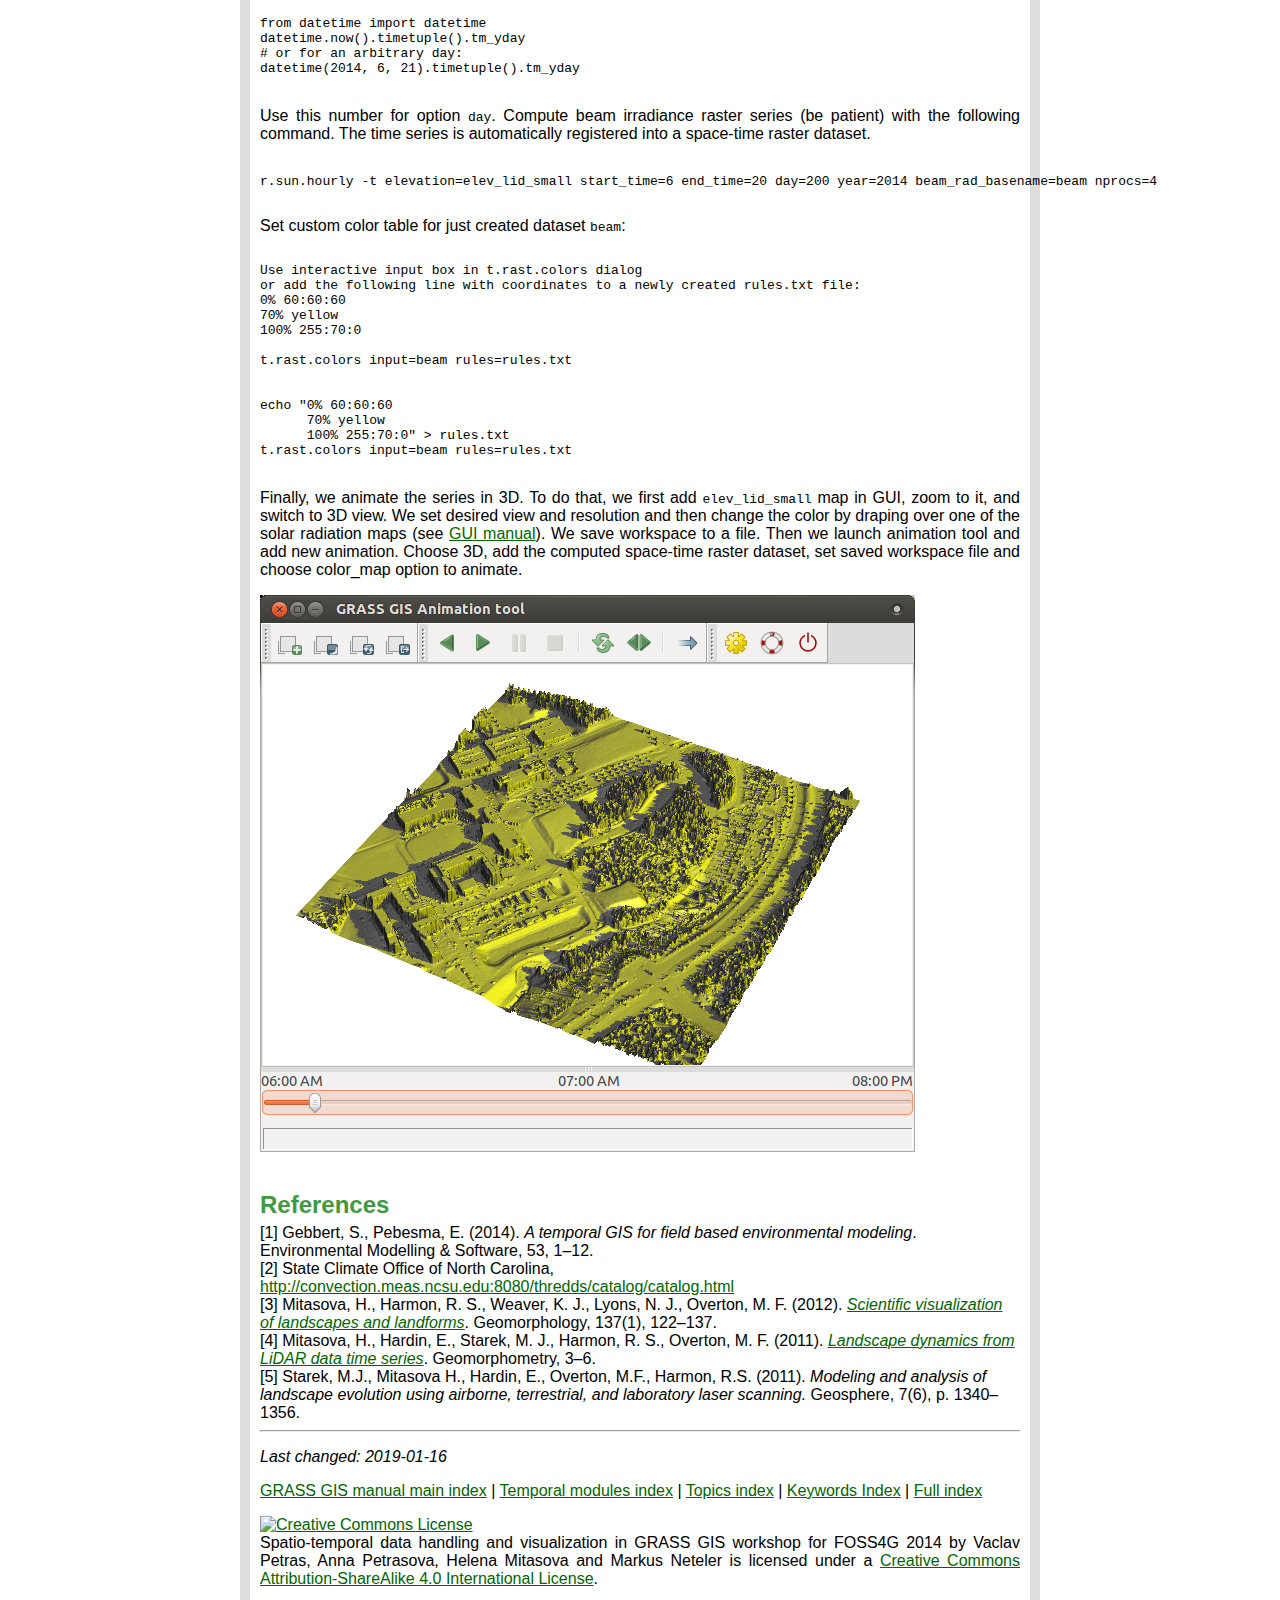
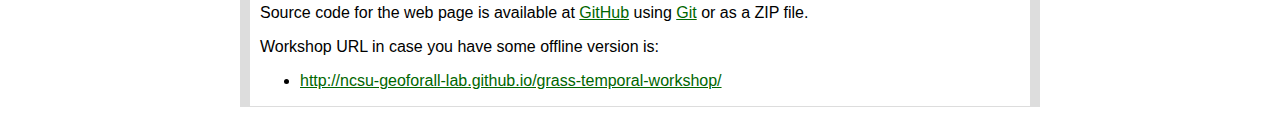
==== commit 40adb80a: "Build of f88168b "Use -f for delete and fix typos (#3)"" ====
--- a/index.html
+++ b/index.html
@@ -146,7 +146,6 @@
 </code>
 </pre>
 
-<p>
 To better handle the long time series of maps, we create temporal datasets
 which serve as containers for the time series and we will further manipulate
 them instead of the individual maps. First, we create empty datasets of type
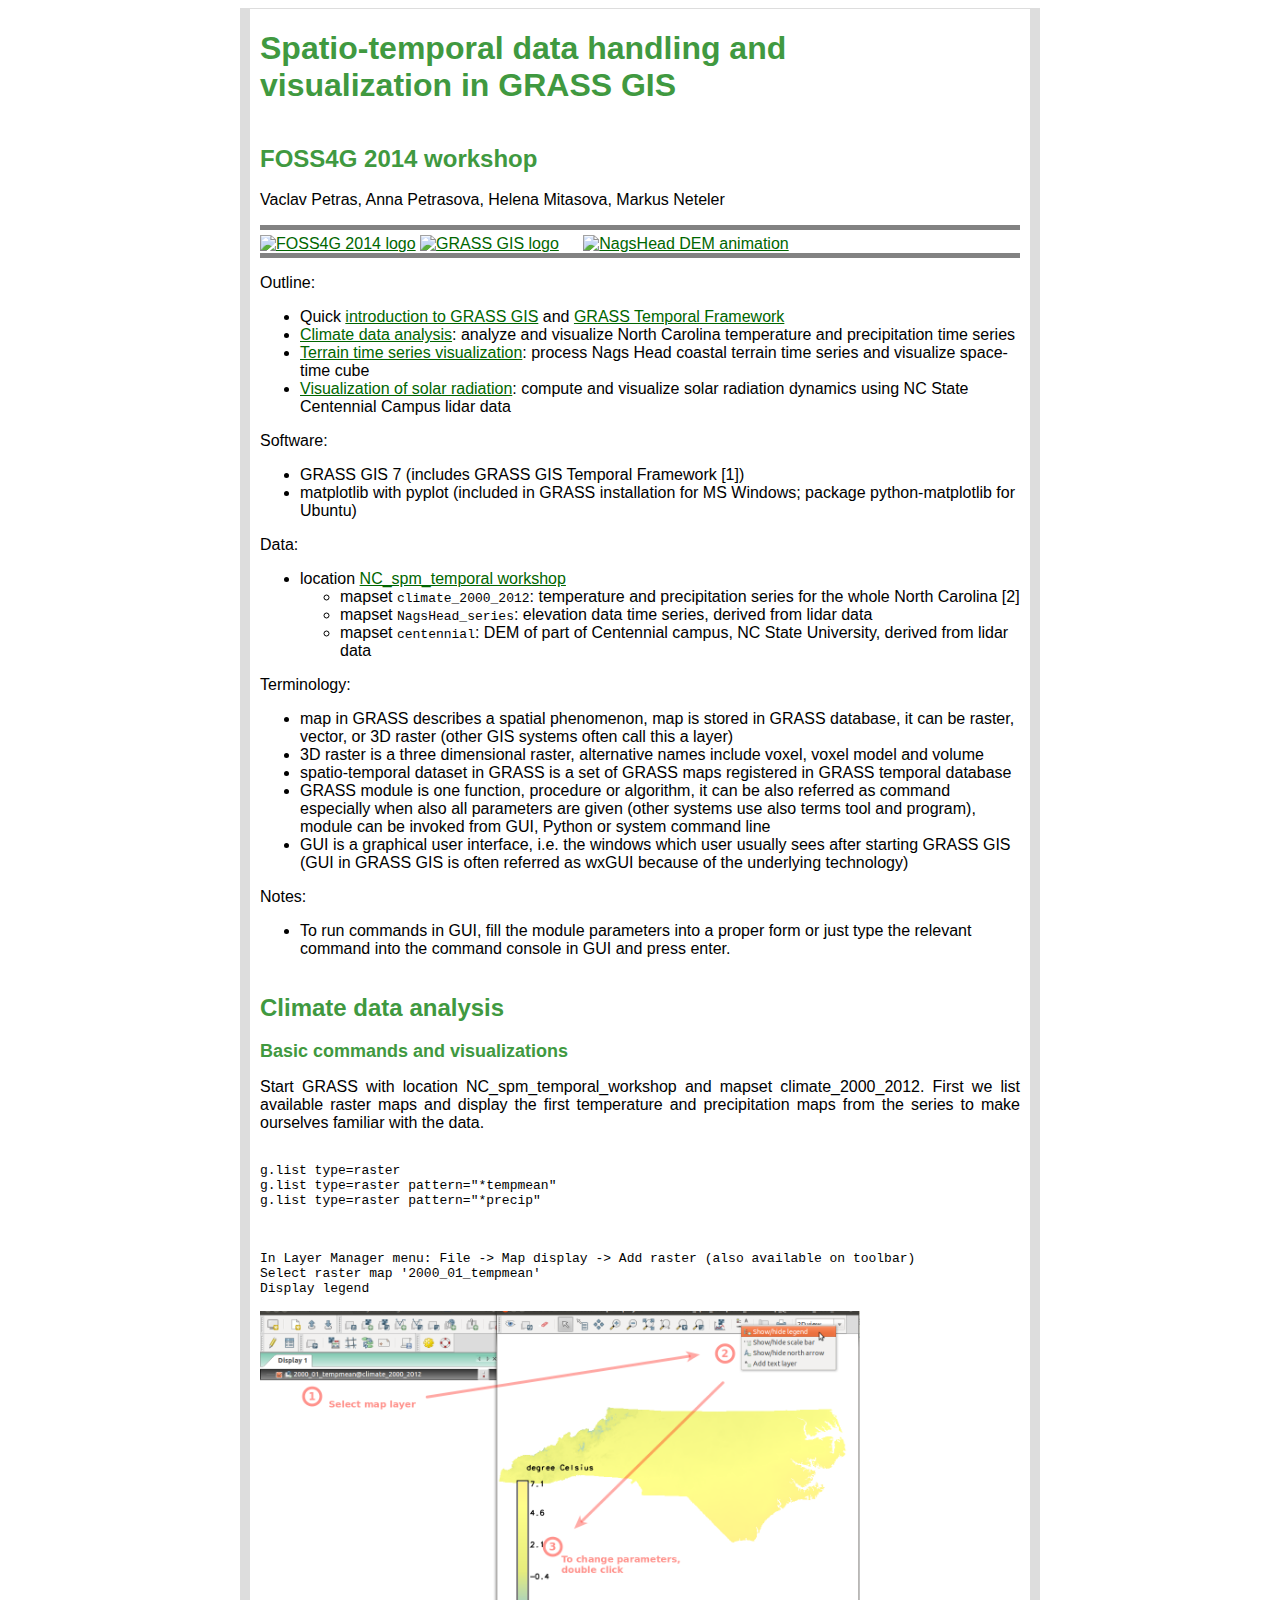
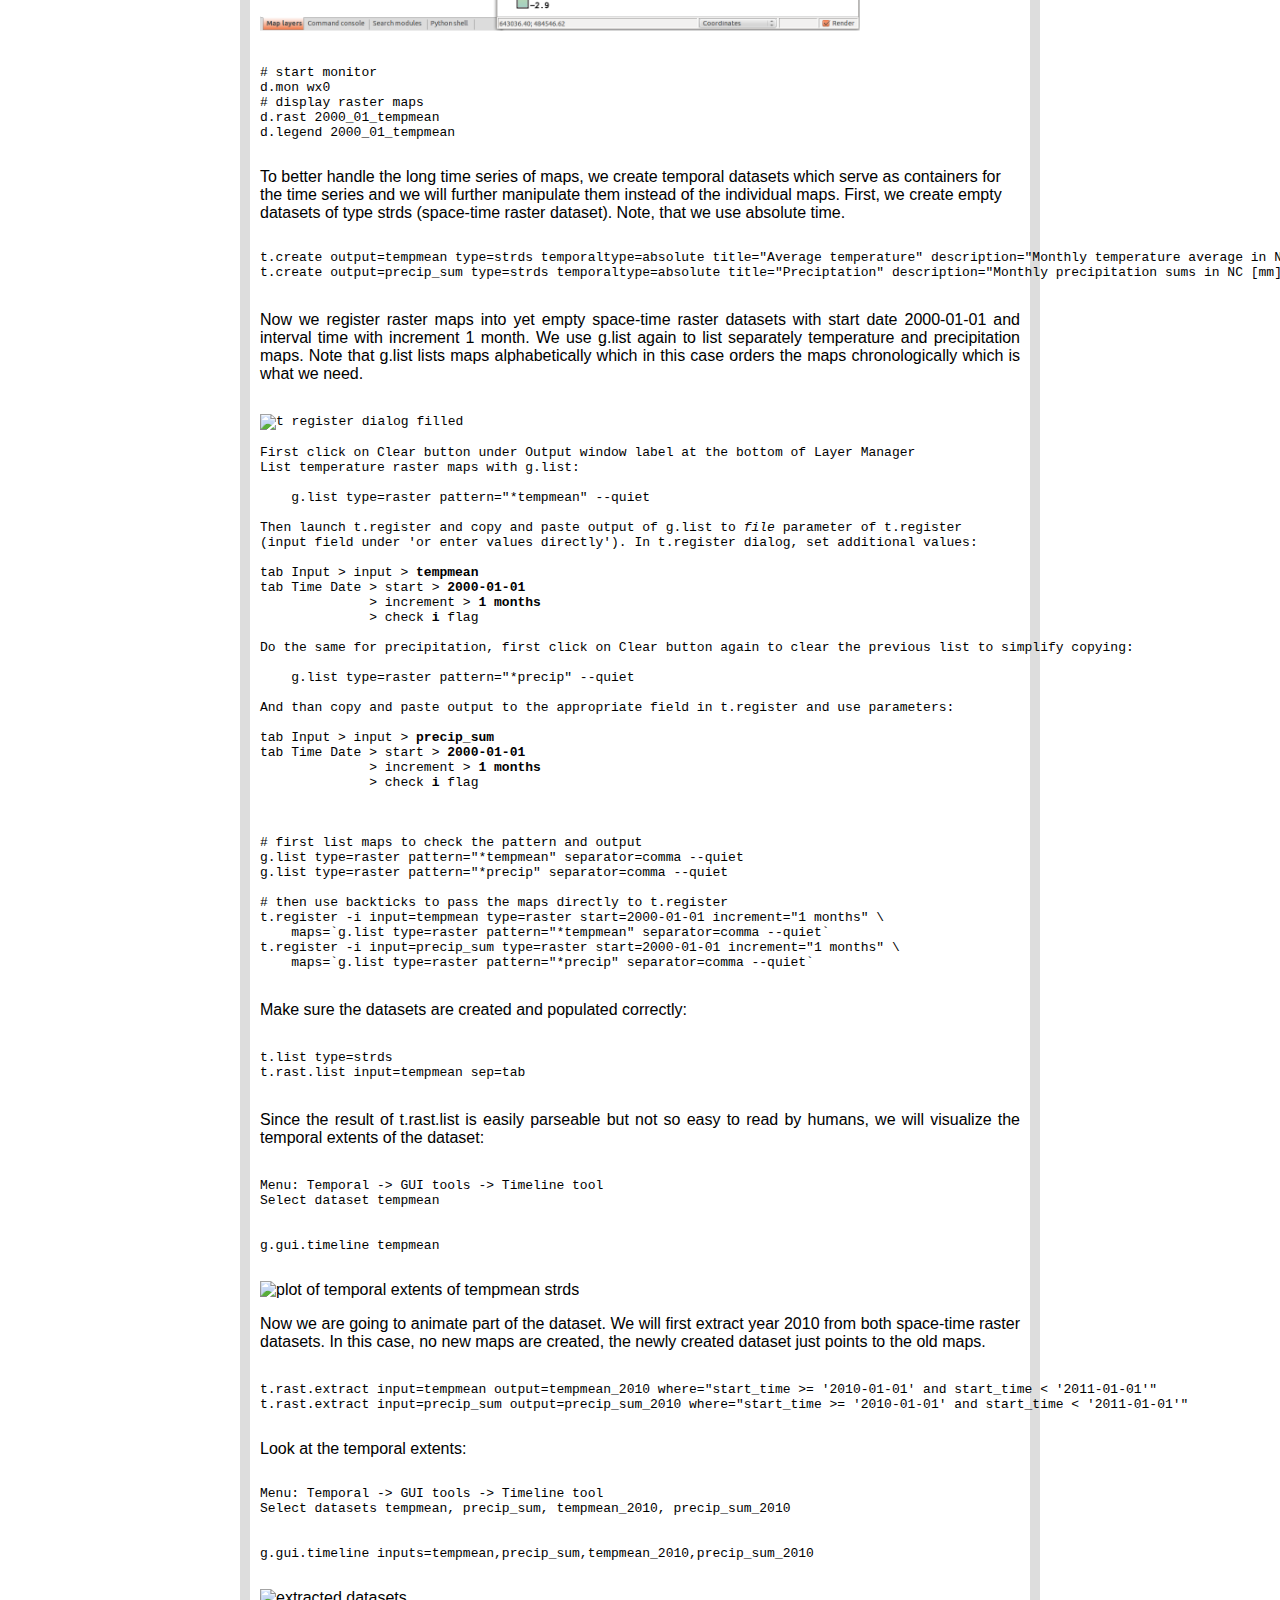
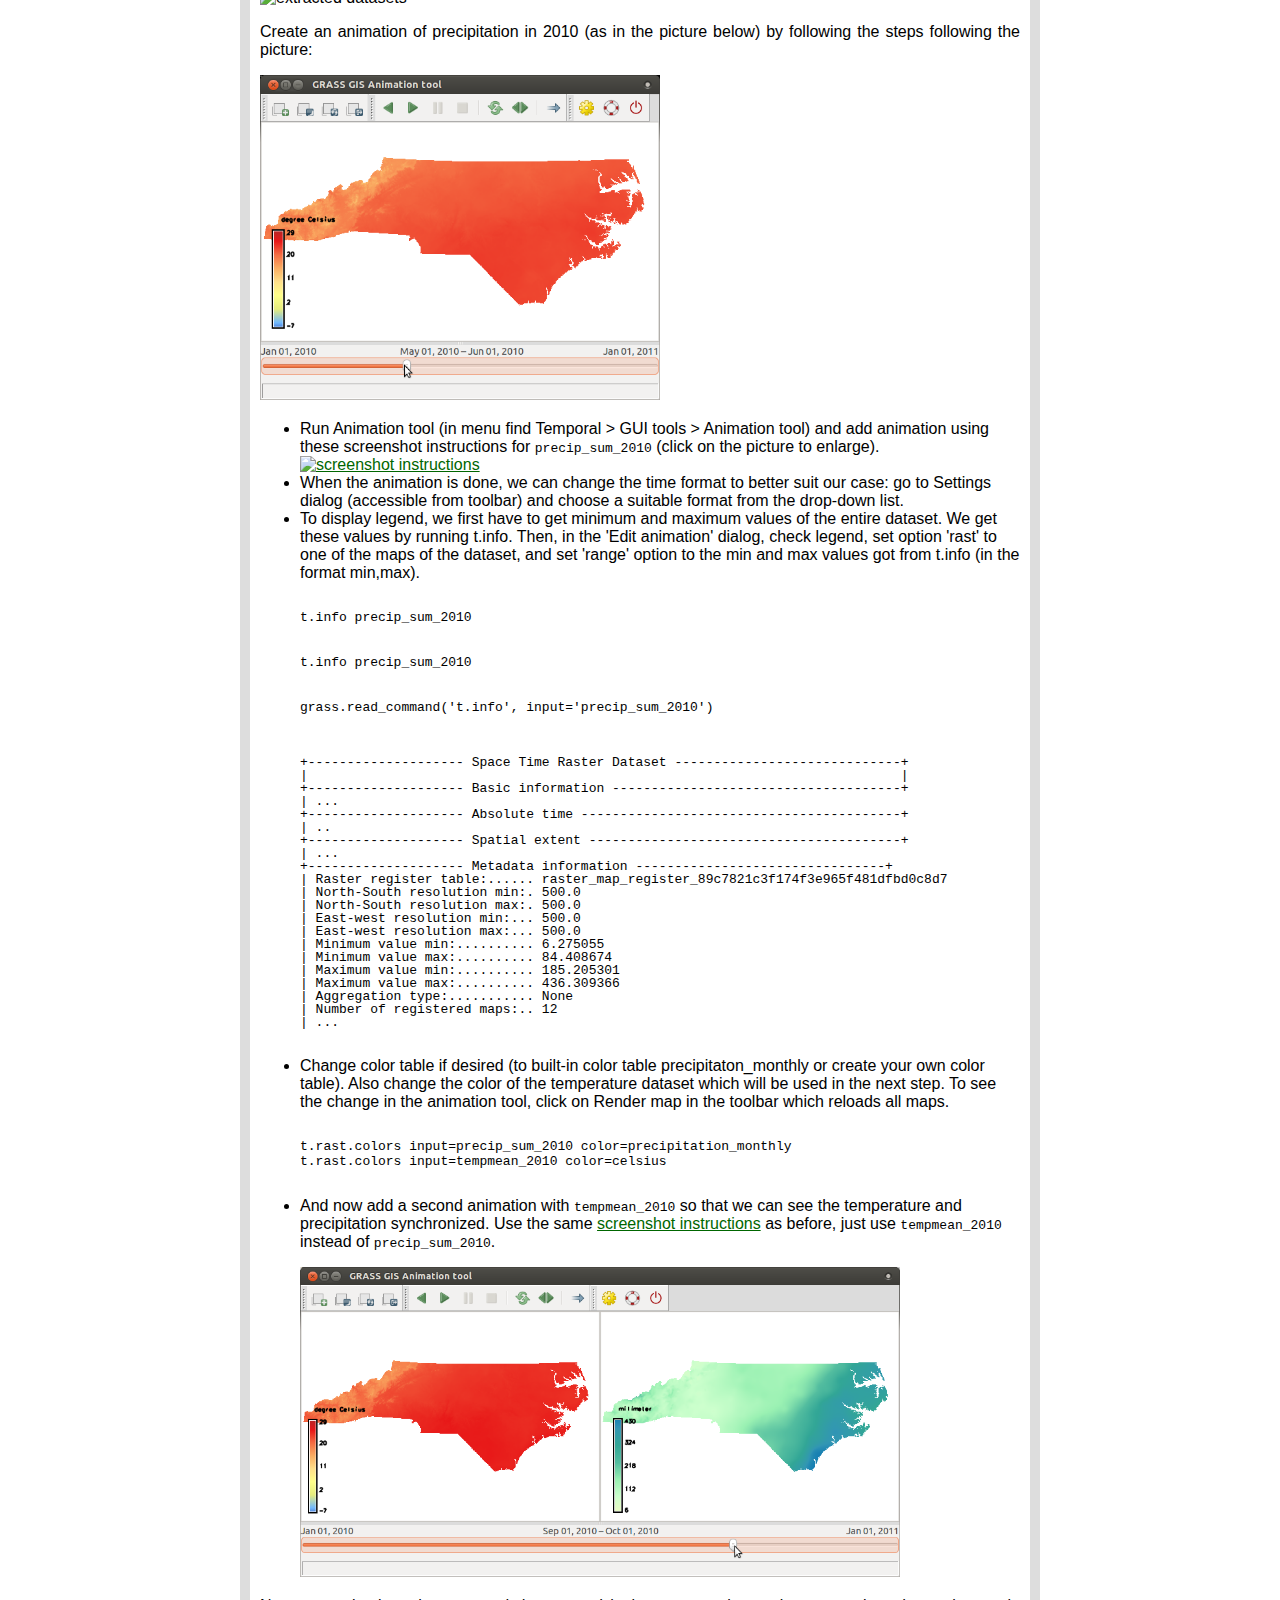
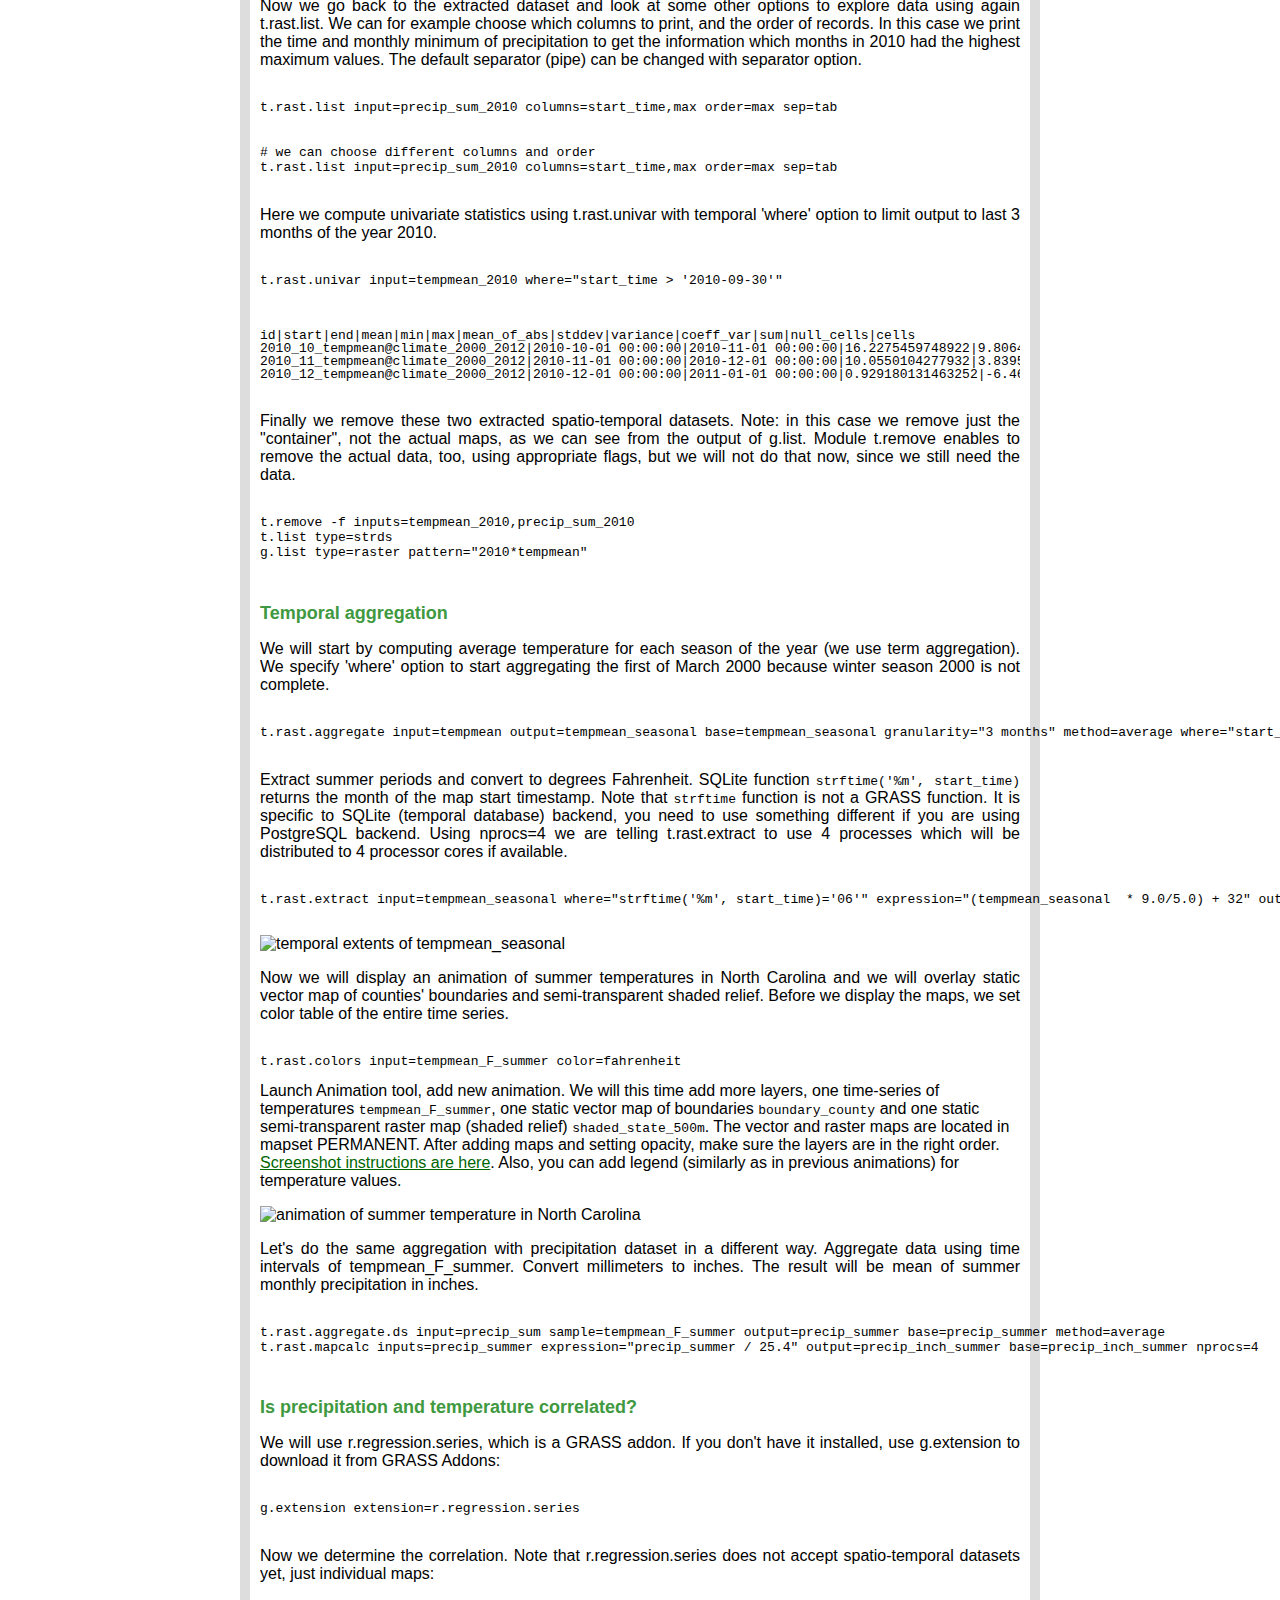
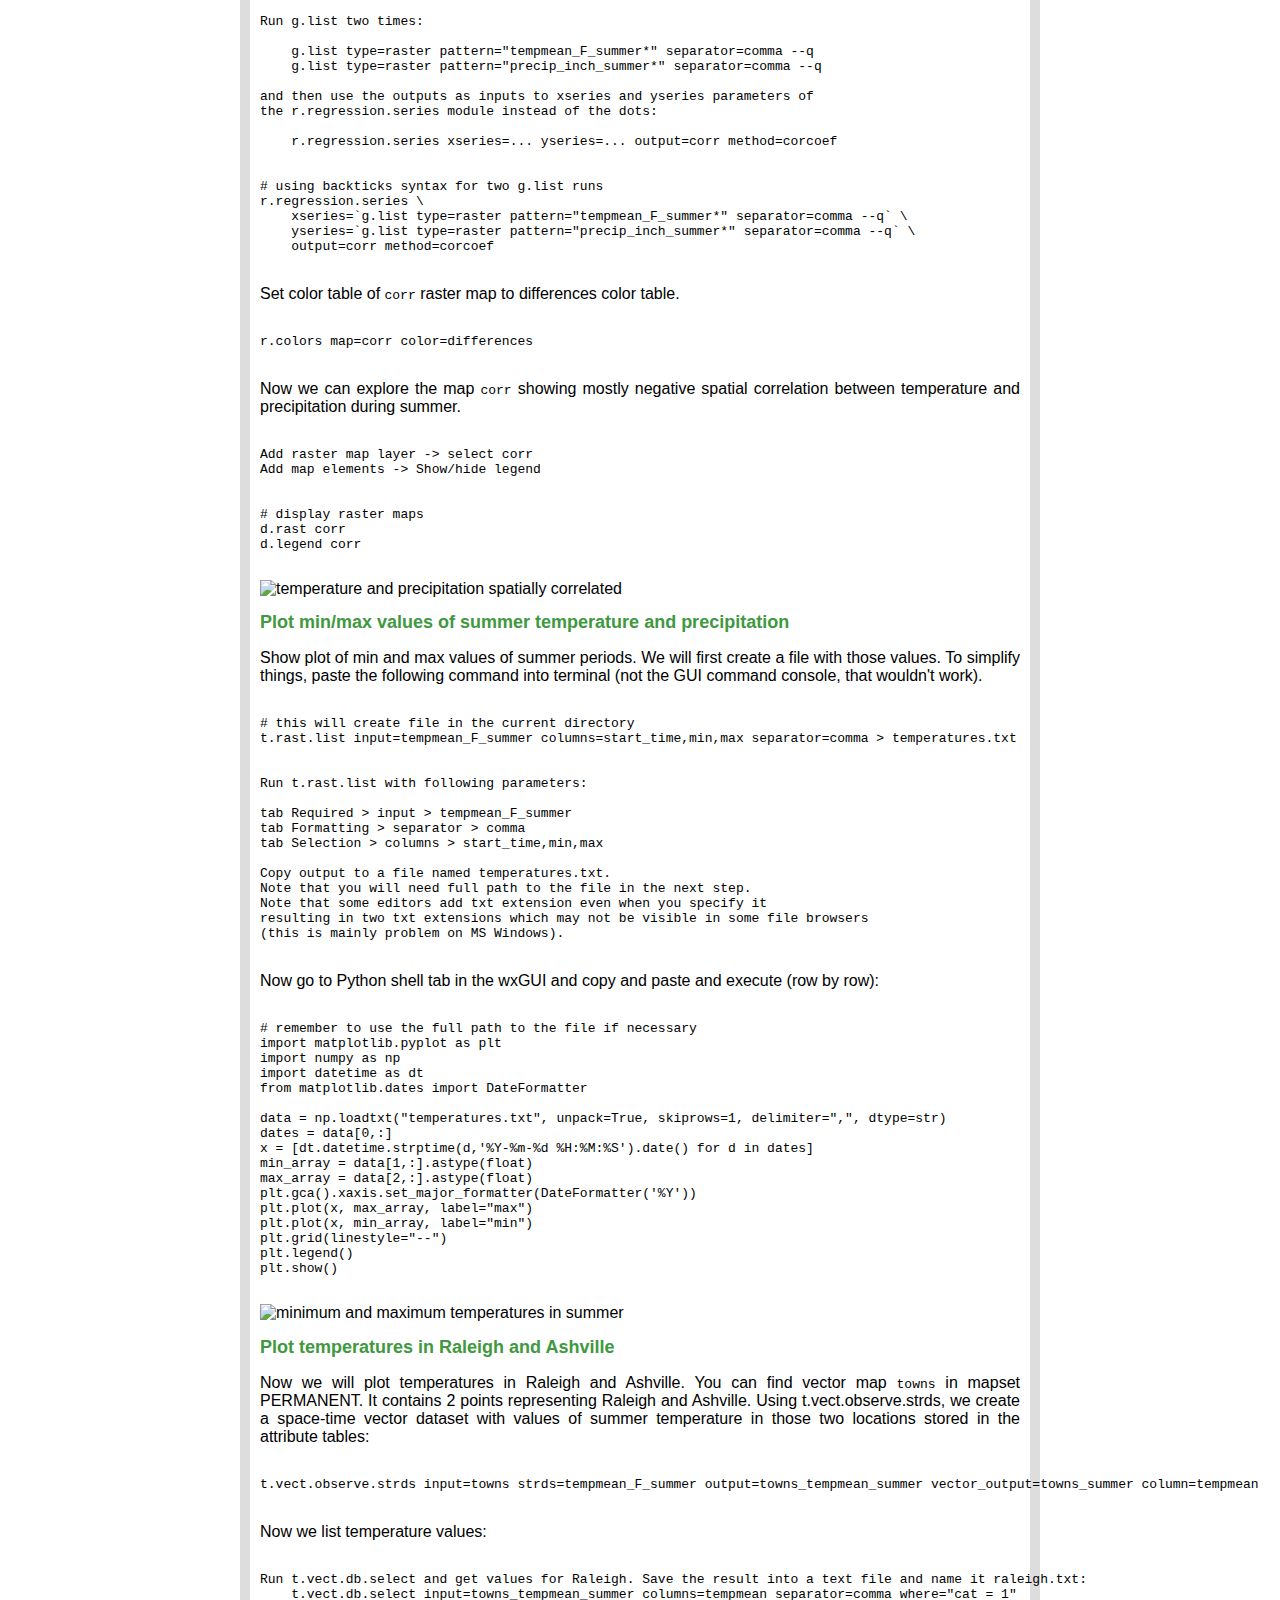
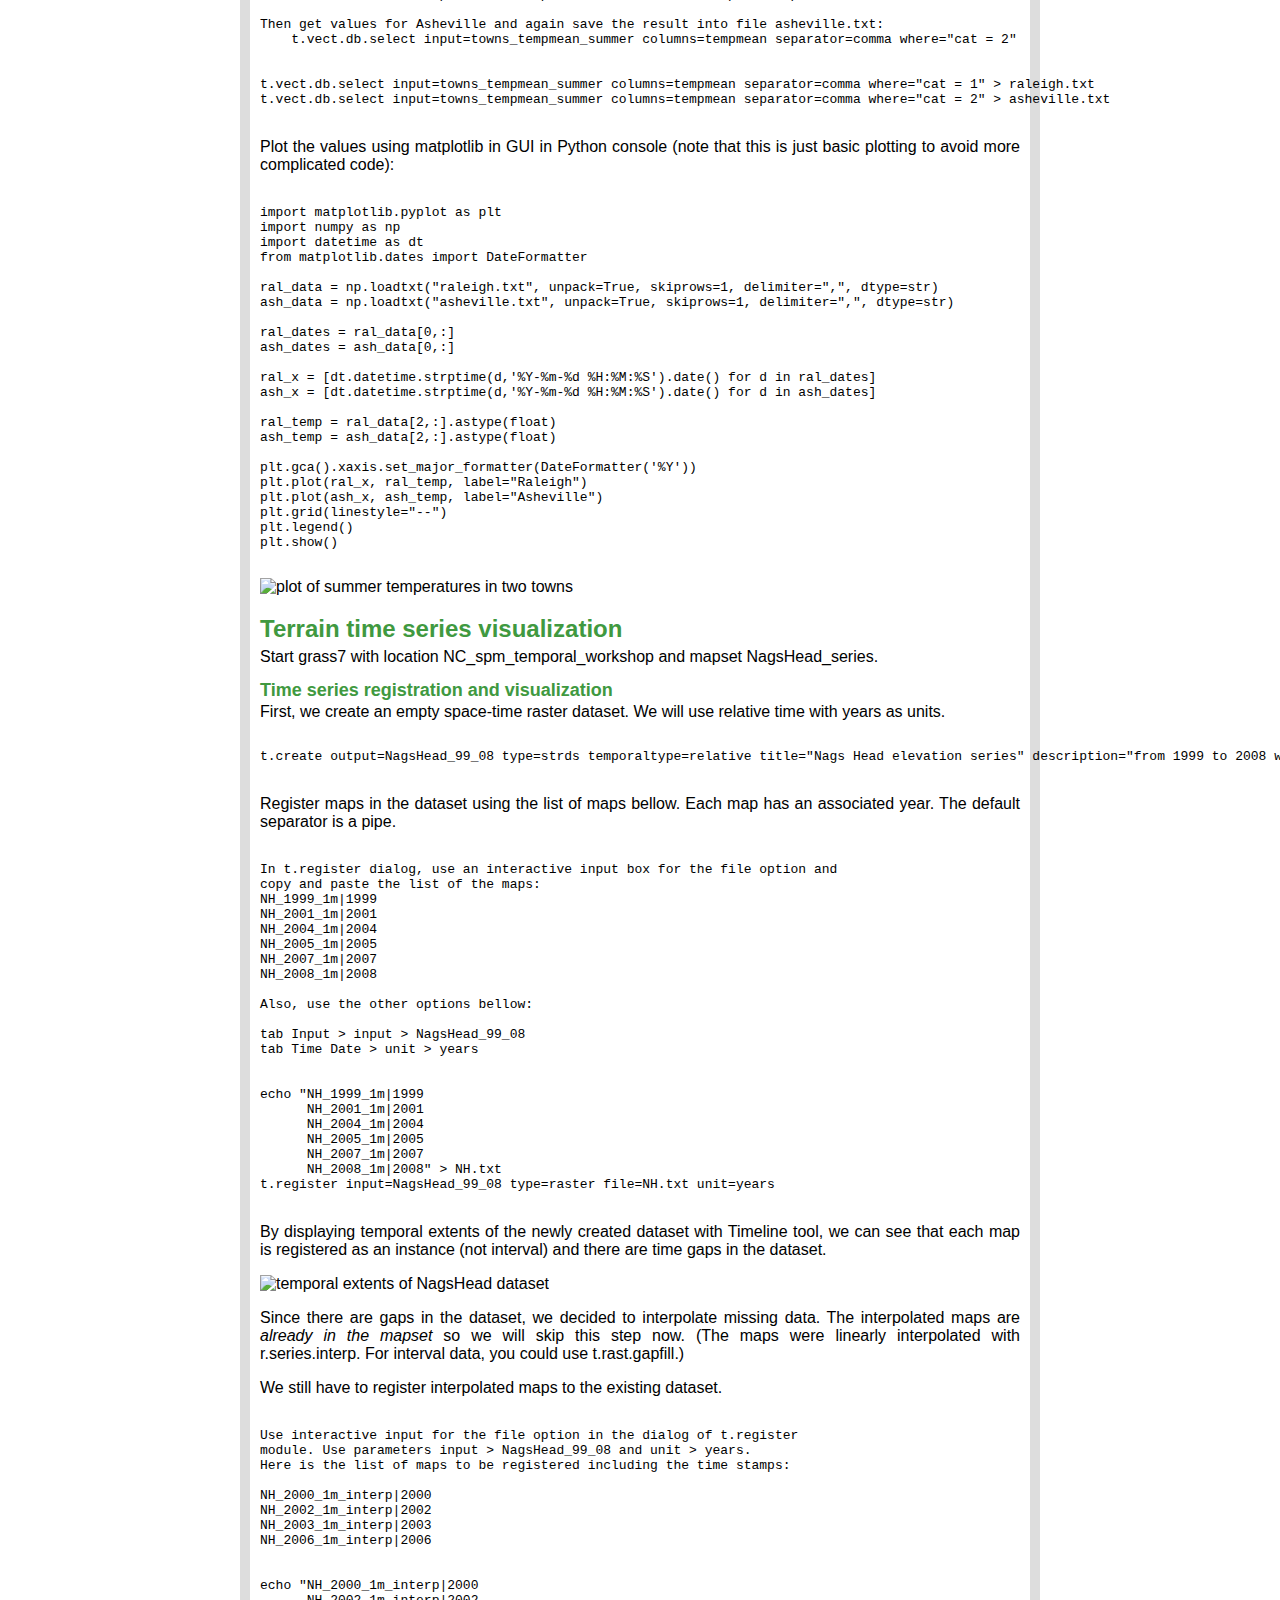
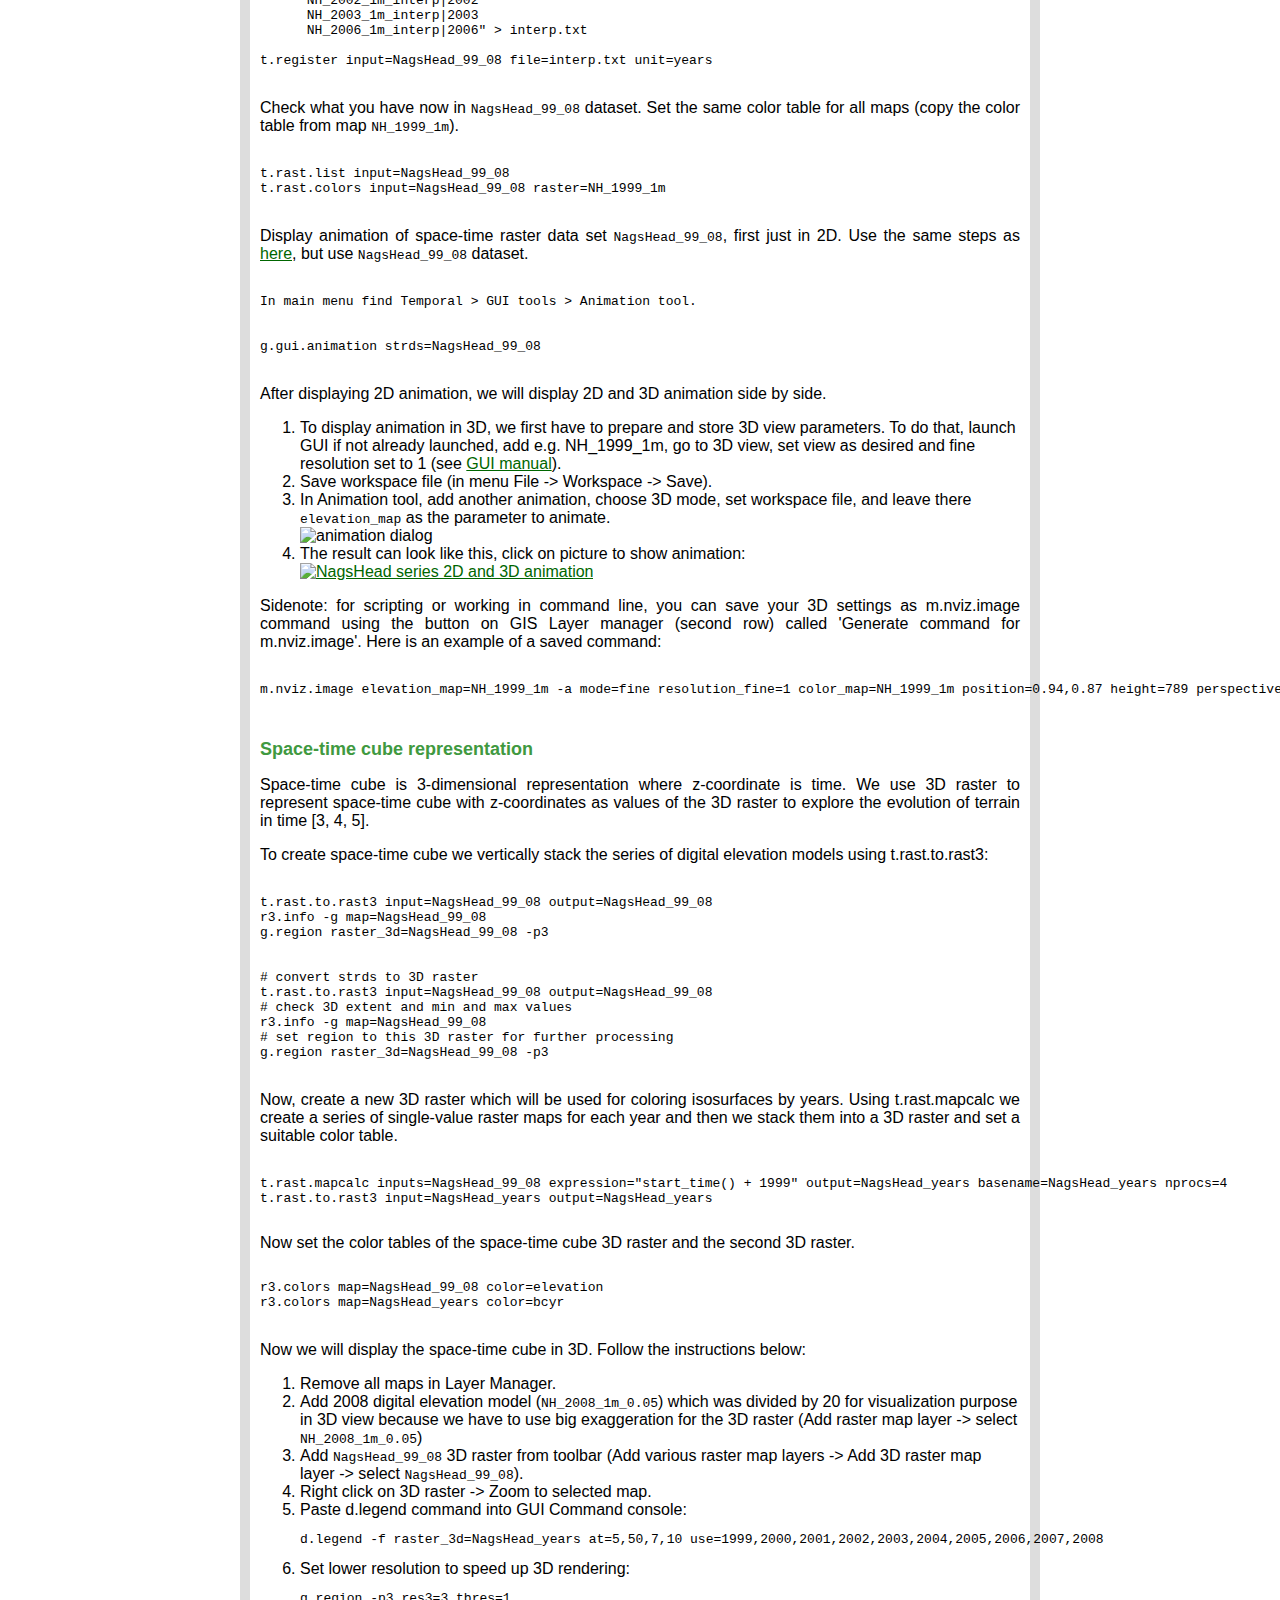
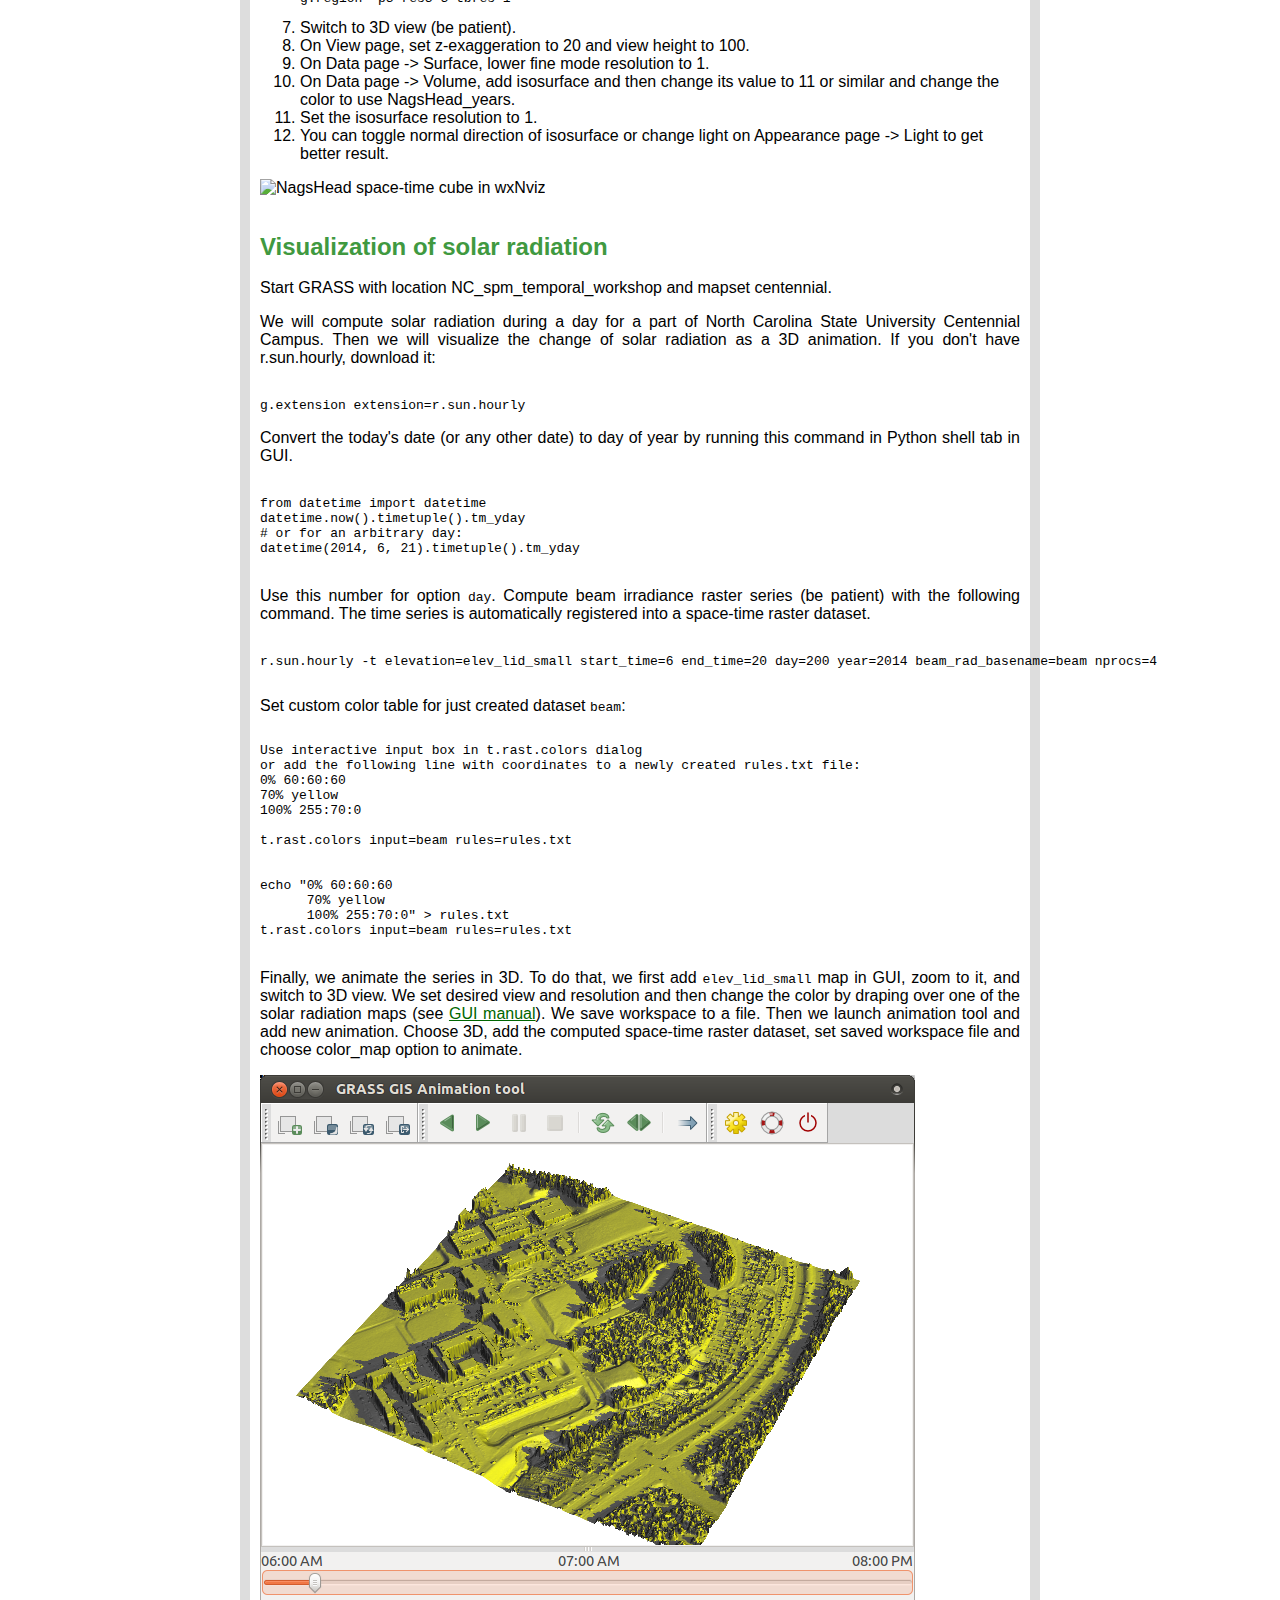
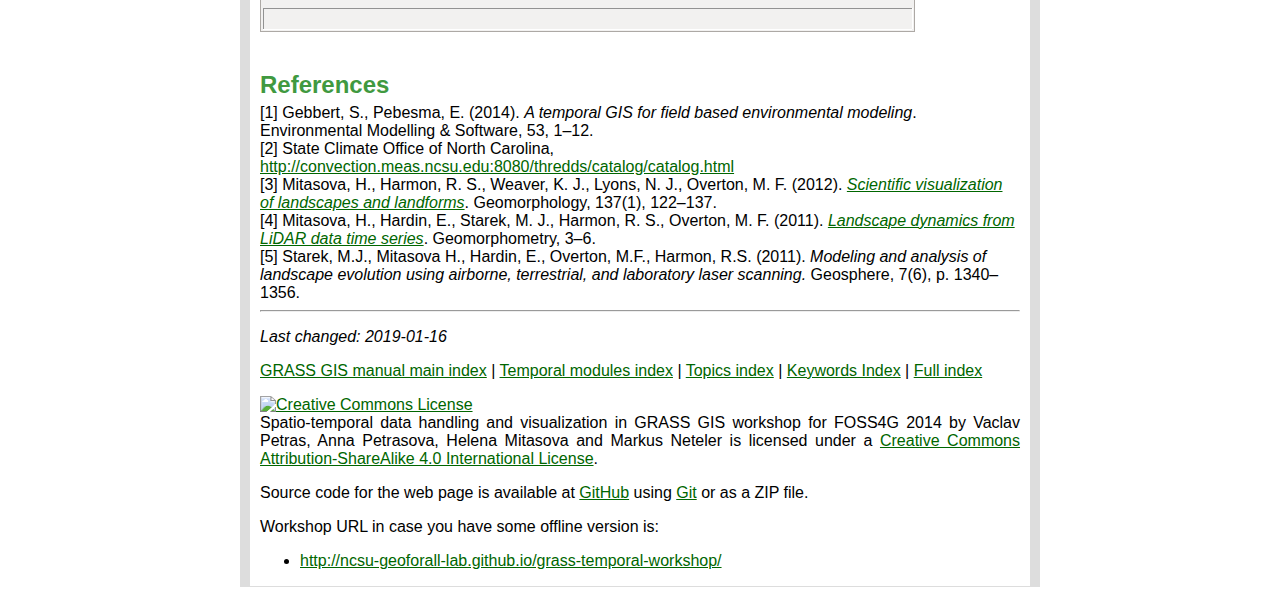
==== commit 45a92e14: "Plotfile removal and d.legend update (#4)" ====
--- a/index.html
+++ b/index.html
@@ -581,7 +581,20 @@
 <code class="python">
 # remember to use the full path to the file if necessary
 import matplotlib.pyplot as plt
-plt.plotfile("temperatures.txt", cols=(0,1,2), delimiter=',', subplots=False)
+import numpy as np
+import datetime as dt
+from matplotlib.dates import DateFormatter
+
+data = np.loadtxt("temperatures.txt", unpack=True, skiprows=1, delimiter=",", dtype=str)
+dates = data[0,:]
+x = [dt.datetime.strptime(d,'%Y-%m-%d %H:%M:%S').date() for d in dates]
+min_array = data[1,:].astype(float)
+max_array = data[2,:].astype(float)
+plt.gca().xaxis.set_major_formatter(DateFormatter('%Y'))
+plt.plot(x, max_array, label="max")
+plt.plot(x, min_array, label="min")
+plt.grid(linestyle="--")
+plt.legend()
 plt.show()
 </code>
 </pre>
@@ -624,8 +637,27 @@
 <pre>
 <code class="python">
 import matplotlib.pyplot as plt
-plt.plotfile("raleigh.txt", cols=(0,2), delimiter=',', subplots=False)
-plt.plotfile("asheville.txt", cols=(0,2), delimiter=',', subplots=False, newfig=False)
+import numpy as np
+import datetime as dt
+from matplotlib.dates import DateFormatter
+
+ral_data = np.loadtxt("raleigh.txt", unpack=True, skiprows=1, delimiter=",", dtype=str)
+ash_data = np.loadtxt("asheville.txt", unpack=True, skiprows=1, delimiter=",", dtype=str)
+
+ral_dates = ral_data[0,:]
+ash_dates = ash_data[0,:]
+
+ral_x = [dt.datetime.strptime(d,'%Y-%m-%d %H:%M:%S').date() for d in ral_dates]
+ash_x = [dt.datetime.strptime(d,'%Y-%m-%d %H:%M:%S').date() for d in ash_dates]
+
+ral_temp = ral_data[2,:].astype(float)
+ash_temp = ash_data[2,:].astype(float)
+
+plt.gca().xaxis.set_major_formatter(DateFormatter('%Y'))
+plt.plot(ral_x, ral_temp, label="Raleigh")
+plt.plot(ash_x, ash_temp, label="Asheville")
+plt.grid(linestyle="--")
+plt.legend()
 plt.show()
 </code>
 </pre>
@@ -846,7 +878,7 @@
 <li>Add <tt>NagsHead_99_08</tt> 3D raster from toolbar (Add various raster map layers -> Add 3D raster map layer -> select <tt>NagsHead_99_08</tt>).</li>
 <li>Right click on 3D raster -> Zoom to selected map.</li>
 <li>Paste d.legend command into GUI Command console:
-<pre><code class="neutral">d.legend -f rast3d=NagsHead_years at=5,50,7,10 use=1999,2000,2001,2002,2003,2004,2005,2006,2007,2008</code></pre>
+<pre><code class="neutral">d.legend -f raster_3d=NagsHead_years at=5,50,7,10 use=1999,2000,2001,2002,2003,2004,2005,2006,2007,2008</code></pre>
 </li>
 <li>Set lower resolution to speed up 3D rendering:
 <pre><code>g.region -p3 res3=3 tbres=1</code></pre></li>
